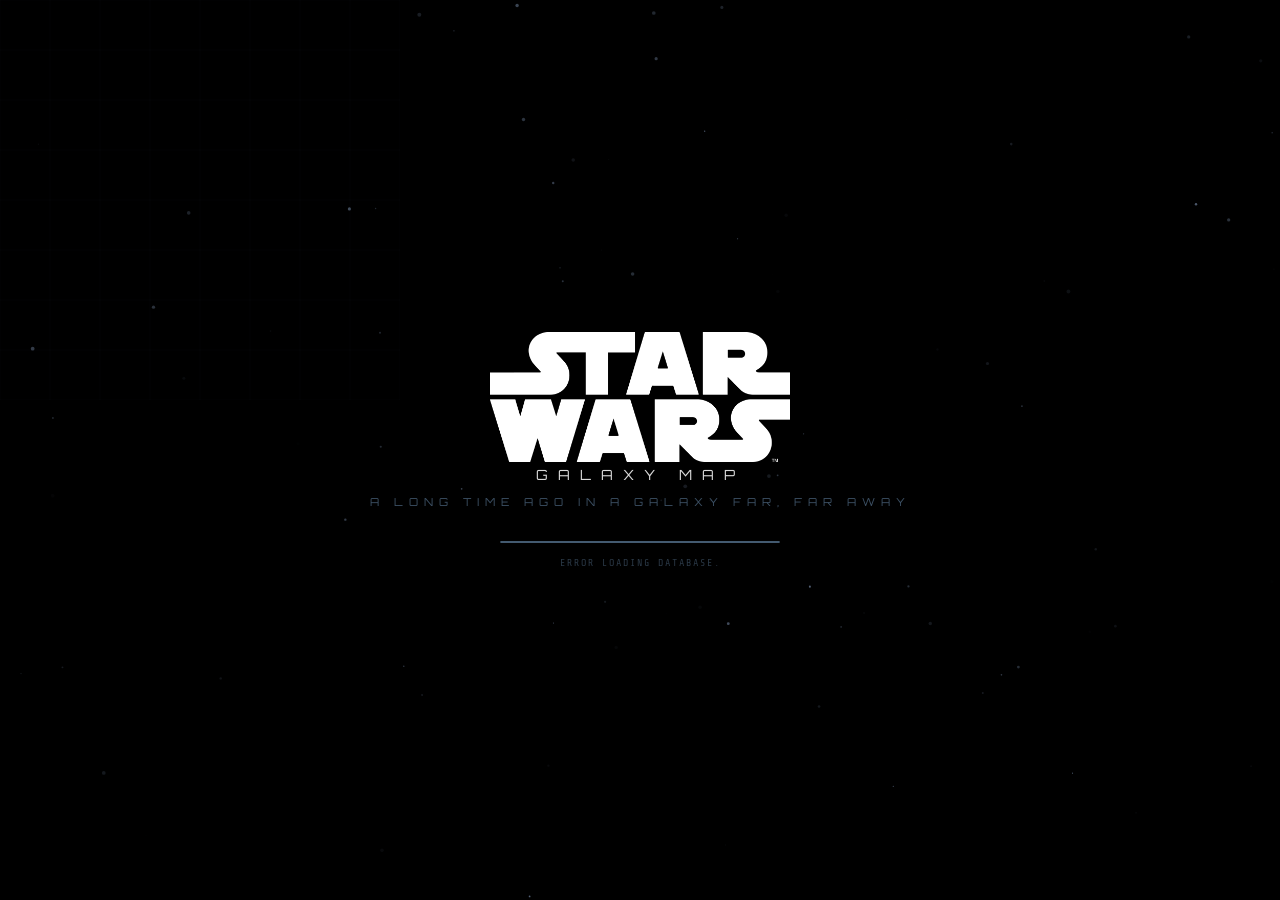
==== index.html @ b7e93a6a "Initial commit - Star Wars Galaxy Map" ====
<!DOCTYPE html>
<html lang="en">
<head>
<meta charset="UTF-8">
<meta name="viewport" content="width=device-width, initial-scale=1.0">
<title>Star Wars Galaxy Map</title>
<style>
@import url('https://fonts.googleapis.com/css2?family=Orbitron:wght@400;700;900&family=Rajdhani:wght@300;400;500;600;700&family=Share+Tech+Mono&display=swap');
:root{--bg:#000000;--glass:rgba(44,44,46,0.62);--glass-border:rgba(255,255,255,0.1);--glass-blur:blur(40px) saturate(180%);--cyan:#0A84FF;--gold:#FFD60A;--t1:#FFFFFF;--t2:rgba(235,235,245,0.6);--t3:rgba(235,235,245,0.3);--t4:rgba(235,235,245,0.18);--fill:rgba(120,120,128,0.36);--sf:-apple-system,BlinkMacSystemFont,'SF Pro Text','Helvetica Neue',sans-serif;--sf-display:-apple-system,BlinkMacSystemFont,'SF Pro Display','Helvetica Neue',sans-serif;--sf-mono:'SF Mono',SFMono-Regular,'Share Tech Mono',monospace;--radius:16px;--radius-sm:12px;--radius-xs:10px}
*{margin:0;padding:0;box-sizing:border-box}
body{background:var(--bg);color:var(--t1);font-family:'Rajdhani',sans-serif;overflow:hidden;height:100vh;width:100vw}
#vp{position:absolute;inset:0;overflow:hidden;cursor:crosshair}
#mc{position:absolute;transform-origin:0 0;will-change:transform}
canvas{display:block;position:absolute;top:0;left:0}
#cv-routes,#cv-route-anim{image-rendering:-webkit-optimize-contrast}
#cv-bg{z-index:0}#cv-twinkle{z-index:0}#cv-regions{z-index:1}#cv-grid{z-index:2}#cv-routes{z-index:3}#cv-route-anim{z-index:3}
#grid-glass{position:absolute;z-index:0;background:rgba(8,6,14,0.70);backdrop-filter:blur(2px);-webkit-backdrop-filter:blur(2px);border:1px solid rgba(255,255,255,0.08);border-radius:8px;pointer-events:none}
#pl{position:absolute;top:0;left:0;z-index:4}
.pd{position:absolute;border-radius:50%;transform:translate(-50%,-50%);cursor:pointer;z-index:5;opacity:.9;transition:all .4s ease;border:1.5px solid rgba(0,0,0,0.4)}
.pd.dimmed{width:2px!important;height:2px!important;border-radius:1px;opacity:.25;box-shadow:none!important;border-width:0;transition:all .4s ease}
.pd.focused{opacity:1;border-width:2px;transition:all .4s ease}
.pd.hl{z-index:100;border-width:2px}
.pd.hl .pulse{display:block}
.pulse{display:none;position:absolute;top:50%;left:50%;width:40px;height:40px;border-radius:50%;transform:translate(-50%,-50%);border:2px solid currentColor;opacity:0;animation:pulseRing 2s ease-out infinite;pointer-events:none}
@keyframes pulseRing{0%{width:16px;height:16px;opacity:.9;border-width:2px}100%{width:50px;height:50px;opacity:0;border-width:1px}}
@keyframes spin{to{transform:rotate(360deg)}}
.pd:hover{opacity:1;z-index:100}
.pd.hl .halo{display:block}
.halo{display:none;position:absolute;top:50%;left:50%;width:22px;height:22px;border-radius:50%;transform:translate(-50%,-50%);border:1.5px solid currentColor;animation:ph 1.8s ease-in-out infinite;pointer-events:none}
.halo2{animation-delay:.4s;width:30px;height:30px;opacity:.4}
@keyframes ph{0%,100%{opacity:.5;transform:translate(-50%,-50%) scale(.8)}50%{opacity:1;transform:translate(-50%,-50%) scale(1.15)}}
.pt{position:absolute;border-radius:var(--radius-xs);padding:7px 14px;font-family:var(--sf);font-size:13px;font-weight:500;color:#fff;white-space:nowrap;pointer-events:none;z-index:200;box-shadow:0 4px 16px rgba(0,0,0,0.4);backdrop-filter:var(--glass-blur);-webkit-backdrop-filter:var(--glass-blur);border:1px solid var(--glass-border);display:none}
.pt.tt-top{left:50%;bottom:100%;transform:translateX(-50%);margin-bottom:8px}
.pt.tt-bottom{left:50%;top:100%;transform:translateX(-50%);margin-top:8px}
.pt.tt-left{right:100%;top:50%;transform:translateY(-50%);margin-right:8px}
.pt.tt-right{left:100%;top:50%;transform:translateY(-50%);margin-left:8px}
.route-label{position:absolute;background:var(--glass);border:1px solid var(--glass-border);border-radius:var(--radius-xs);padding:8px 16px;font-family:var(--sf);font-size:14px;font-weight:600;color:rgba(255,255,255,0.9);white-space:nowrap;pointer-events:none;z-index:210;transform:translate(-50%,-250%);box-shadow:0 4px 20px rgba(0,0,0,0.5);backdrop-filter:var(--glass-blur);-webkit-backdrop-filter:var(--glass-blur);letter-spacing:0.3px}
#sc{position:fixed;top:20px;left:50%;transform:translateX(-50%);z-index:500;width:600px;display:flex;flex-direction:column}
#sw{display:flex;align-items:center;width:100%;background:var(--glass);border:1px solid var(--glass-border);border-radius:var(--radius);padding:0 20px;backdrop-filter:var(--glass-blur);-webkit-backdrop-filter:var(--glass-blur);transition:border-color .2s,box-shadow .2s;box-shadow:0 4px 24px rgba(0,0,0,0.3)}
#sw:focus-within{border-color:rgba(10,132,255,0.5);box-shadow:0 0 0 4px rgba(10,132,255,0.15),0 8px 32px rgba(0,0,0,0.4)}
#si{flex:1;background:none;border:none;outline:none;color:var(--t1);font-family:var(--sf);font-size:17px;padding:16px 0 16px 12px;letter-spacing:.3px}
#si::placeholder{color:var(--t3)}
#sx{background:none;border:none;color:var(--t3);cursor:pointer;font-size:20px;padding:4px;display:none}
#sr{width:100%;max-height:420px;overflow-y:auto;background:var(--glass);border:1px solid var(--glass-border);border-top:none;border-radius:0 0 var(--radius) var(--radius);display:none;backdrop-filter:var(--glass-blur);-webkit-backdrop-filter:var(--glass-blur)}
.ri{padding:13px 20px;cursor:pointer;display:flex;justify-content:space-between;align-items:center;border-bottom:1px solid rgba(255,255,255,0.06);transition:background .15s;font-size:15px}
.ri:hover,.ri.ac{background:rgba(255,255,255,0.08)}
.rn{font-weight:600;color:var(--t1);font-family:var(--sf)}.rm{font-family:var(--sf-mono);font-size:11px;color:var(--t2)}
#dp{position:fixed;top:0;right:0;width:480px;height:100vh;background:var(--glass);border-left:1px solid var(--glass-border);transform:translateX(100%);transition:transform .35s cubic-bezier(.32,.72,0,1);z-index:600;display:flex;flex-direction:column;backdrop-filter:var(--glass-blur);-webkit-backdrop-filter:var(--glass-blur)}
#dp.open{transform:translateX(0)}
#ph{padding:22px 24px 16px;border-bottom:1px solid rgba(255,255,255,0.08);display:flex;justify-content:space-between;align-items:flex-start}
#pn{font-family:var(--sf-display);font-size:24px;font-weight:700;letter-spacing:0.3px;line-height:1.3}
#pn-sub{font-family:var(--sf);font-size:12px;font-weight:400;color:rgba(235,235,245,0.35);margin-top:3px;display:none}
#pc{background:rgba(120,120,128,0.32);border:none;border-radius:50%;color:rgba(235,235,245,0.6);cursor:pointer;width:30px;height:30px;display:flex;align-items:center;justify-content:center;font-size:14px;flex-shrink:0;margin-left:10px;transition:all .15s}
#pc:hover{background:rgba(120,120,128,0.48);color:#fff}
#pb{padding:18px 24px;overflow-y:auto;flex:1}
.ph2{font-family:var(--sf-display);font-size:15px;font-weight:600;color:rgba(235,235,245,0.85);letter-spacing:0.2px;margin:24px 0 28px;padding-bottom:12px;border-bottom:1px solid rgba(255,255,255,0.08);display:flex;align-items:center;gap:8px}
.ph2 svg{width:16px;height:16px;flex-shrink:0;opacity:0.7}
.ph2:first-child{margin-top:0}
.ps{margin-bottom:28px}.pst{font-family:var(--sf);font-size:11px;font-weight:600;letter-spacing:0.5px;text-transform:uppercase;color:rgba(235,235,245,0.35);margin-bottom:10px;padding-bottom:5px;border-bottom:1px solid rgba(255,255,255,0.06)}
.lore-section{margin-bottom:24px}
.lore-section .pst{border-bottom:none;padding-bottom:0;margin-bottom:8px}
.pf{display:flex;justify-content:space-between;padding:7px 0;border-bottom:1px solid rgba(255,255,255,0.05)}
.pfl{font-size:13px;color:rgba(235,235,245,0.5);font-weight:500;font-family:var(--sf)}.pfv{font-family:var(--sf);font-size:13px;color:rgba(255,255,255,0.85);text-align:right;max-width:60%}
.plore{font-size:13px;line-height:1.7;color:rgba(235,235,245,0.65);font-family:var(--sf)}.plore-l{color:rgba(235,235,245,0.3);font-style:italic;font-size:12px}
#ai-chat{margin-top:8px;padding-top:0}
#ai-chat .ph2{margin-top:24px}
#ai-input-wrap{display:flex;gap:8px;align-items:flex-end;margin-top:12px;clear:both}
#ai-input{flex:1;background:rgba(118,118,128,0.2);border:1px solid rgba(255,255,255,0.08);border-radius:10px;padding:10px 14px;color:rgba(255,255,255,0.9);font-family:var(--sf);font-size:13px;resize:none;outline:none;max-height:80px;line-height:1.4}
#ai-input:focus{border-color:rgba(10,132,255,0.4)}
#ai-input::placeholder{color:rgba(235,235,245,0.25)}
#ai-send{background:rgba(10,132,255,0.8);border:none;border-radius:50%;width:32px;height:32px;display:flex;align-items:center;justify-content:center;cursor:pointer;flex-shrink:0;transition:all .15s}
#ai-send:hover{filter:brightness(1.2)}
#ai-send:disabled{opacity:0.3;cursor:default;filter:none}
#ai-send svg{width:14px;height:14px}
#ai-sheet{position:absolute;bottom:0;left:0;right:0;height:50%;background:rgba(28,28,30,0.98);backdrop-filter:blur(40px);-webkit-backdrop-filter:blur(40px);z-index:10;display:flex;flex-direction:column;transform:translateY(100%);transition:transform .3s cubic-bezier(.32,.72,0,1);border-top-left-radius:14px;border-top-right-radius:14px;box-shadow:0 -4px 20px rgba(0,0,0,0.4)}
#ai-sheet.open{transform:translateY(0)}
#ai-sheet-header{padding:8px 20px 12px;display:flex;flex-direction:column;align-items:center;border-bottom:1px solid rgba(255,255,255,0.06);flex-shrink:0;cursor:grab;user-select:none;touch-action:none}
#ai-sheet-header:active{cursor:grabbing}
#ai-sheet-handle{width:36px;height:4px;border-radius:2px;background:rgba(255,255,255,0.15);margin-bottom:10px;cursor:grab}
#ai-sheet-handle:active{cursor:grabbing}
#ai-sheet-bar{display:flex;justify-content:space-between;align-items:center;width:100%}
#ai-sheet-title{font-family:var(--sf-display);font-size:15px;font-weight:600;color:rgba(235,235,245,0.85);display:flex;align-items:center;gap:8px}
#ai-sheet-title svg{width:16px;height:16px;opacity:0.7}
#ai-sheet-close{background:rgba(120,120,128,0.32);border:none;border-radius:50%;color:rgba(235,235,245,0.6);cursor:pointer;width:26px;height:26px;display:flex;align-items:center;justify-content:center;font-size:12px;transition:all .15s}
#ai-sheet-close:hover{background:rgba(120,120,128,0.48);color:#fff}
#ai-messages{flex:1;overflow-y:auto;padding:16px 20px;scrollbar-width:thin;scrollbar-color:rgba(99,99,102,0.55) transparent}
#ai-messages::-webkit-scrollbar{width:6px}
#ai-messages::-webkit-scrollbar-track{background:rgba(255,255,255,0.03);border-radius:3px}
#ai-messages::-webkit-scrollbar-thumb{background:rgba(99,99,102,0.55);border-radius:3px}
.ai-msg{margin-bottom:14px;font-size:13px;line-height:1.65;font-family:var(--sf)}
.ai-msg.user{color:#fff;padding:8px 12px;background:rgba(10,132,255,0.85);border-radius:12px 12px 4px 12px;display:inline-block;max-width:85%;float:right;clear:both}
.ai-label{font-family:var(--sf);font-size:11px;font-weight:600;color:rgba(235,235,245,0.35);margin-bottom:4px;clear:both}
.ai-msg.assistant{color:rgba(235,235,245,0.8);clear:both;padding:10px 14px;background:rgba(255,255,255,0.06);border-radius:12px 12px 12px 4px;max-width:90%}
.ai-msg.assistant p{margin:0 0 8px 0}
.ai-msg.assistant p:last-child{margin-bottom:0}
.ai-typing{display:flex;gap:4px;padding:8px 0;clear:both}
.ai-typing span{width:6px;height:6px;border-radius:50%;background:rgba(235,235,245,0.3);animation:aiDot 1.2s infinite}
.ai-typing span:nth-child(2){animation-delay:.2s}
.ai-typing span:nth-child(3){animation-delay:.4s}
@keyframes aiDot{0%,80%,100%{opacity:.3;transform:scale(.8)}40%{opacity:1;transform:scale(1)}}
#ai-sheet-input{display:flex;gap:8px;align-items:flex-end;padding:12px 20px 16px;border-top:1px solid rgba(255,255,255,0.06);flex-shrink:0}
#ai-sheet-input textarea{flex:1;background:rgba(118,118,128,0.2);border:1px solid rgba(255,255,255,0.08);border-radius:10px;padding:10px 14px;color:rgba(255,255,255,0.9);font-family:var(--sf);font-size:13px;resize:none;outline:none;max-height:80px;line-height:1.4}
#ai-sheet-input textarea:focus{border-color:rgba(10,132,255,0.4)}
#ai-sheet-input textarea::placeholder{color:rgba(235,235,245,0.25)}
#ai-sheet-input button{background:rgba(10,132,255,0.8);border:none;border-radius:50%;width:32px;height:32px;display:flex;align-items:center;justify-content:center;cursor:pointer;flex-shrink:0;transition:all .15s}
#ai-sheet-input button:hover{filter:brightness(1.2)}
#ai-sheet-input button:disabled{opacity:0.3;cursor:default;filter:none}
#ai-sheet-input button svg{width:14px;height:14px}
#lg{position:fixed;bottom:16px;left:16px;z-index:400;background:var(--glass);border:1px solid var(--glass-border);border-radius:var(--radius);padding:10px 12px;backdrop-filter:var(--glass-blur);-webkit-backdrop-filter:var(--glass-blur);font-size:11px;max-height:calc(100vh - 100px);overflow-y:auto;width:210px}
.lt{font-family:var(--sf);font-size:11px;font-weight:600;letter-spacing:0.5px;text-transform:uppercase;color:rgba(235,235,245,0.35);margin-bottom:8px}
.lg-section{margin-bottom:4px}
.lg-header{display:flex;align-items:center;gap:6px;padding:7px 8px;cursor:pointer;border-radius:8px;transition:background .15s;user-select:none}
.lg-header:hover{background:rgba(255,255,255,0.06)}
.lg-chevron{color:rgba(235,235,245,0.3);font-size:10px;transition:transform .2s;display:inline-block;width:10px}
.lg-chevron.open{transform:rotate(90deg)}
.lg-body{max-height:0;overflow:hidden;transition:max-height .25s ease-out}
.lg-body.open{max-height:500px;transition:max-height .3s ease-in}
.li{display:flex;align-items:center;gap:8px;padding:5px 8px 5px 24px;cursor:pointer;border-radius:8px;transition:background .15s}.li:hover{background:rgba(255,255,255,0.08)}.li.active{background:rgba(10,132,255,0.18);box-shadow:inset 0 0 0 1px rgba(10,132,255,0.25)}.ld{width:8px;height:8px;border-radius:50%;flex-shrink:0}.ll{color:rgba(235,235,245,0.6);font-weight:500;user-select:none;font-family:var(--sf);font-size:13px}
.li.active .ll{color:rgba(255,255,255,0.9)}
.lline{width:16px;height:2px;flex-shrink:0;border-radius:1px}
.lg-toggle{display:flex;align-items:center;gap:10px;padding:7px 8px;cursor:pointer;border-radius:8px;transition:background .15s;user-select:none}
.lg-toggle:hover{background:rgba(255,255,255,0.06)}
.lg-toggle-track{width:34px;height:20px;border-radius:10px;background:rgba(120,120,128,0.32);transition:background .2s;position:relative;flex-shrink:0}
.lg-toggle.on .lg-toggle-track{background:rgba(48,209,88,0.9)}
.lg-toggle-thumb{width:16px;height:16px;border-radius:8px;background:#fff;position:absolute;top:2px;left:2px;transition:transform .2s;box-shadow:0 1px 3px rgba(0,0,0,0.3)}
.lg-toggle.on .lg-toggle-thumb{transform:translateX(14px)}
#mic-btn{background:none;border:none;color:var(--t3);cursor:pointer;padding:6px;display:flex;align-items:center;justify-content:center;gap:6px;border-radius:20px;transition:all .2s;flex-shrink:0;position:relative}
#mic-btn:hover{color:var(--t2);background:rgba(255,255,255,0.06)}
#mic-btn.recording{color:#FF453A;background:rgba(255,69,58,0.12);padding:6px 10px}
#mic-btn.disabled{opacity:.25;cursor:default;pointer-events:none}
#mic-btn .mic-tip{display:none;position:absolute;bottom:-32px;left:50%;transform:translateX(-50%);white-space:nowrap;font-size:11px;color:var(--t3);background:var(--glass);border:1px solid var(--glass-border);border-radius:6px;padding:4px 8px;backdrop-filter:var(--glass-blur);pointer-events:none}
#mic-btn.disabled:hover .mic-tip{display:block}
#mic-btn .mic-icon{display:block}
#mic-btn .mic-wave{display:none}
#mic-btn.recording .mic-icon{display:none}
#mic-btn.recording .mic-wave{display:flex;align-items:center;gap:2px;height:16px}
.mic-bar{width:3px;border-radius:1.5px;background:#FF453A;animation:micBar .8s ease-in-out infinite}
.mic-bar:nth-child(1){height:6px;animation-delay:0s}
.mic-bar:nth-child(2){height:12px;animation-delay:.1s}
.mic-bar:nth-child(3){height:16px;animation-delay:.2s}
.mic-bar:nth-child(4){height:10px;animation-delay:.3s}
.mic-bar:nth-child(5){height:6px;animation-delay:.15s}
@keyframes micBar{0%,100%{transform:scaleY(.4)}50%{transform:scaleY(1)}}
#zc{position:fixed;bottom:14px;right:14px;z-index:400;display:flex;flex-direction:column;gap:3px}
.zb{width:40px;height:40px;background:var(--glass);border:1px solid var(--glass-border);border-radius:var(--radius-sm);color:rgba(235,235,245,0.6);font-size:18px;cursor:pointer;display:flex;align-items:center;justify-content:center;backdrop-filter:var(--glass-blur);-webkit-backdrop-filter:var(--glass-blur);transition:all .15s;font-family:var(--sf)}
.zb:hover{background:rgba(255,255,255,0.12);color:#fff}
#cd{position:fixed;bottom:16px;left:50%;transform:translateX(-50%);z-index:400;font-family:var(--sf-mono);font-size:11px;color:rgba(235,235,245,0.3);background:rgba(44,44,46,0.5);padding:5px 14px;border-radius:var(--radius-xs);border:1px solid rgba(255,255,255,0.06);backdrop-filter:blur(30px);-webkit-backdrop-filter:blur(30px)}
#ls{position:fixed;inset:0;background:#000;z-index:9999;display:flex;flex-direction:column;align-items:center;justify-content:center;transition:opacity .8s;overflow:hidden}
#ls.fo{opacity:0;pointer-events:none}
#ls-stars{position:absolute;inset:0;overflow:hidden}
#ls-grid{position:absolute;inset:0;display:flex;align-items:center;justify-content:center;opacity:0.08}
#ls-content{position:relative;z-index:2;display:flex;flex-direction:column;align-items:center}
#ls-sub{font-family:'Orbitron',sans-serif;font-size:14px;font-weight:400;letter-spacing:10px;text-transform:uppercase;color:rgba(255,255,255,0.85);margin-bottom:12px}
#ls-title{font-family:'Orbitron',sans-serif;font-size:11px;font-weight:400;letter-spacing:6px;text-transform:uppercase;color:rgba(120,160,200,0.5);margin-bottom:32px}
#lbc{width:280px;height:2px;background:rgba(120,160,200,0.12);border-radius:2px;overflow:hidden;position:relative}
#lb{height:100%;width:0%;background:rgba(120,160,200,0.5);border-radius:2px;transition:width .3s;box-shadow:0 0 8px rgba(120,160,200,0.3)}
#lst{font-family:'Share Tech Mono',monospace;font-size:10px;color:rgba(120,160,200,0.35);margin-top:14px;letter-spacing:2px;text-transform:uppercase}
#maptitle{position:absolute;z-index:6;pointer-events:none;display:flex;flex-direction:column;align-items:center}
#maptitle img{width:726px;height:auto}
#maptitle .sw-sub{font-family:'Orbitron',sans-serif;font-size:48px;font-weight:700;letter-spacing:29px;text-transform:uppercase;color:rgba(255,255,255,0.85);margin-top:9px}
#maptitle .sw-quote{font-family:'Orbitron',sans-serif;font-size:20px;font-weight:400;letter-spacing:8px;text-transform:uppercase;color:rgba(120,160,200,0.5);margin-top:18px;white-space:nowrap}
::-webkit-scrollbar{width:0;height:0}
#pb{--scroll-color:rgba(99,99,102,0.55);--scroll-color-hover:rgba(99,99,102,0.75);scrollbar-width:thin;scrollbar-color:var(--scroll-color) transparent}
#pb::-webkit-scrollbar{width:6px}
#pb::-webkit-scrollbar-track{background:rgba(255,255,255,0.03);border-radius:3px}
#pb::-webkit-scrollbar-thumb{background:var(--scroll-color);border-radius:3px;min-height:40px}
#pb::-webkit-scrollbar-thumb:hover{background:var(--scroll-color-hover,rgba(10,132,255,0.7))}
</style>
</head>
<body>
<div id="ls">
<canvas id="ls-stars"></canvas>
<svg id="ls-grid" viewBox="0 0 400 400" width="400" height="400" xmlns="http://www.w3.org/2000/svg">
<defs><line id="v" y1="0" y2="400" stroke="rgba(120,160,200,0.6)" stroke-width="0.5"/><line id="h" x1="0" x2="400" stroke="rgba(120,160,200,0.6)" stroke-width="0.5"/></defs>
<use href="#v" x="0"/><use href="#v" x="50"/><use href="#v" x="100"/><use href="#v" x="150"/><use href="#v" x="200"/><use href="#v" x="250"/><use href="#v" x="300"/><use href="#v" x="350"/><use href="#v" x="400"/>
<use href="#h" y="0"/><use href="#h" y="50"/><use href="#h" y="100"/><use href="#h" y="150"/><use href="#h" y="200"/><use href="#h" y="250"/><use href="#h" y="300"/><use href="#h" y="350"/><use href="#h" y="400"/>
</svg>
<div id="ls-content">
<img id="ls-logo" style="width:300px;height:auto;margin-bottom:4px" alt="Star Wars"/>
<div id="ls-sub">Galaxy Map</div>
<div id="ls-title">A long time ago in a galaxy far, far away</div>
<div id="lbc"><div id="lb"></div></div>
<div id="lst">Initializing...</div>
</div>
</div>
<div id="sc"><div id="sw"><svg width="16" height="16" viewBox="0 0 16 16" fill="none" style="flex-shrink:0;margin-right:8px"><circle cx="6.5" cy="6.5" r="5" stroke="rgba(235,235,245,0.35)" stroke-width="1.5" fill="none"/><line x1="10" y1="10" x2="14.5" y2="14.5" stroke="rgba(235,235,245,0.35)" stroke-width="1.5" stroke-linecap="round"/></svg><input type="text" id="si" placeholder="Search systems or ask a question..." autocomplete="off"/><button id="sx">&times;</button><button id="mic-btn" title="Voice search (Ctrl+Shift+S)"><span class="mic-icon"><svg width="16" height="16" viewBox="0 0 16 16" fill="currentColor"><path d="M8 1a2 2 0 0 0-2 2v4a2 2 0 1 0 4 0V3a2 2 0 0 0-2-2z"/><path d="M4.5 7a.5.5 0 0 0-1 0 4.5 4.5 0 0 0 4 4.473V13H6a.5.5 0 0 0 0 1h4a.5.5 0 0 0 0-1H8.5v-1.527A4.5 4.5 0 0 0 12.5 7a.5.5 0 0 0-1 0 3.5 3.5 0 1 1-7 0z"/></svg></span><span class="mic-wave"><svg width="14" height="16" viewBox="0 0 14 16" fill="#FF453A" style="flex-shrink:0"><path d="M7 0a2 2 0 0 0-2 2v4a2 2 0 1 0 4 0V2a2 2 0 0 0-2-2z"/><path d="M3.5 6a.5.5 0 0 0-1 0 4.5 4.5 0 0 0 4 4.473V12H5a.5.5 0 0 0 0 1h4a.5.5 0 0 0 0-1H7.5v-1.527A4.5 4.5 0 0 0 11.5 6a.5.5 0 0 0-1 0 3.5 3.5 0 1 1-7 0z"/></svg><div class="mic-bar"></div><div class="mic-bar"></div><div class="mic-bar"></div><div class="mic-bar"></div><div class="mic-bar"></div></span><span class="mic-tip">No microphone detected</span></button></div><div id="sr"></div></div>
<div id="vp"><canvas id="cv-starfield" style="position:fixed;top:0;left:0;width:100vw;height:100vh;z-index:-1"></canvas><div id="mc"><div id="grid-glass"></div><canvas id="cv-bg"></canvas><canvas id="cv-twinkle"></canvas><canvas id="cv-regions"></canvas><canvas id="cv-grid"></canvas><canvas id="cv-routes"></canvas><canvas id="cv-route-anim"></canvas><div id="pl"></div><div id="maptitle"></div></div></div>
<div id="dp"><div id="ph"><div style="flex:1"><div id="pn"></div><div id="pn-sub"></div></div><button id="pc">&times;</button></div><div id="pb"></div><div id="ai-sheet"><div id="ai-sheet-header"><div id="ai-sheet-handle"></div><div id="ai-sheet-bar"><div id="ai-sheet-title"><svg viewBox="0 0 16 16" fill="none" stroke="currentColor" stroke-width="1.3" stroke-linecap="round" stroke-linejoin="round"><path d="M2 3h9a1 1 0 0 1 1 1v5a1 1 0 0 1-1 1H6l-2.5 2.5V10H2a1 1 0 0 1-1-1V4a1 1 0 0 1 1-1z"/><path d="M5 10v1a1 1 0 0 0 1 1h5l2.5 2.5V12H15a1 1 0 0 0 1-1V7a1 1 0 0 0-1-1h-3"/></svg><span id="ai-sheet-planet"></span></div><button id="ai-sheet-close">&times;</button></div></div><div id="ai-messages"></div><div id="ai-sheet-input"><textarea rows="1" placeholder="Ask about this planet..."></textarea><button disabled><svg viewBox="0 0 16 16" fill="white"><path d="M2.5 8L13.5 8M9 3.5L13.5 8L9 12.5" stroke="white" stroke-width="1.5" fill="none" stroke-linecap="round" stroke-linejoin="round"/></svg></button></div></div></div>
<div id="lg">
  <div class="lg-section">
    <div class="lg-header" data-section="regions"><span class="lg-chevron open">&#9656;</span><span class="lt" style="margin-bottom:0">Galactic Regions</span></div>
    <div class="lg-body open" id="lg-regions">
      <div class="li" data-region="Deep Core"><div class="ld" style="background:#FFD60A"></div><span class="ll">Deep Core</span></div>
      <div class="li" data-region="Core Worlds"><div class="ld" style="background:#FF9F0A"></div><span class="ll">Core Worlds</span></div>
      <div class="li" data-region="Colonies"><div class="ld" style="background:#FF6B2B"></div><span class="ll">Colonies</span></div>
      <div class="li" data-region="Inner Rim"><div class="ld" style="background:#E8E050"></div><span class="ll">Inner Rim</span></div>
      <div class="li" data-region="Expansion Region"><div class="ld" style="background:#30D158"></div><span class="ll">Expansion Region</span></div>
      <div class="li" data-region="Mid Rim"><div class="ld" style="background:#0A84FF"></div><span class="ll">Mid Rim</span></div>
      <div class="li" data-region="Outer Rim Territories"><div class="ld" style="background:#64D2FF"></div><span class="ll">Outer Rim</span></div>
      <div class="li" data-region="Hutt Space"><div class="ld" style="background:#FF2D92"></div><span class="ll">Hutt Space</span></div>
      <div class="li" data-region="Wild Space"><div class="ld" style="background:#BF5AF2"></div><span class="ll">Wild Space</span></div>
      <div class="li" data-region="Unknown Regions"><div class="ld" style="background:#5E5CE6"></div><span class="ll">Unknown Regions</span></div>
    </div>
  </div>
  <div class="lg-section" style="margin-top:4px;border-top:1px solid rgba(255,255,255,0.06);padding-top:6px">
    <div class="lg-toggle on" id="show-all-toggle">
      <div class="lg-toggle-track"><div class="lg-toggle-thumb"></div></div>
      <span class="lt" style="margin-bottom:0">Show All Planets</span>
    </div>
    <div class="lg-toggle" id="routes-toggle">
      <div class="lg-toggle-track"><div class="lg-toggle-thumb"></div></div>
      <span class="lt" style="margin-bottom:0">Hyperspace Routes</span>
    </div>
  </div>
</div>
<div id="zc"><button class="zb" id="zi">+</button><button class="zb" id="zo">&minus;</button><button class="zb" id="zr" style="font-size:11px">&#8634;</button></div>
<div id="cd">GRID: --</div>

<script>
const SW_LOGO='[data-uri]';
const CW=7000,CH=7000,G={left:1621,top:1071,cellW:183,cellH:183,cols:['C','D','E','F','G','H','I','J','K','L','M','N','O','P','Q','R','S','T','U'],rowMin:1,rowMax:21},NCOLS=G.cols.length,NROWS=21;
const RCOL={'Deep Core':{fill:'rgba(255,214,10,0.35)',stroke:'rgba(255,214,10,0.5)',dot:'#FFD60A',hl:'#FFE545',glow:'rgba(255,214,10,0.6)'},'Core Worlds':{fill:'rgba(255,159,10,0.25)',stroke:'rgba(255,159,10,0.45)',dot:'#FF9F0A',hl:'#FFB840',glow:'rgba(255,159,10,0.6)'},'Colonies':{fill:'rgba(255,107,43,0.20)',stroke:'rgba(255,107,43,0.40)',dot:'#FF6B2B',hl:'#FF8F55',glow:'rgba(255,107,43,0.6)'},'Inner Rim':{fill:'rgba(232,224,80,0.16)',stroke:'rgba(232,224,80,0.35)',dot:'#E8E050',hl:'#F0EC78',glow:'rgba(232,224,80,0.6)'},'Expansion Region':{fill:'rgba(48,209,88,0.14)',stroke:'rgba(48,209,88,0.30)',dot:'#30D158',hl:'#50F07A',glow:'rgba(48,209,88,0.6)'},'Mid Rim':{fill:'rgba(10,132,255,0.12)',stroke:'rgba(10,132,255,0.28)',dot:'#0A84FF',hl:'#4DA6FF',glow:'rgba(10,132,255,0.6)'},'Outer Rim Territories':{fill:'rgba(100,210,255,0.10)',stroke:'rgba(100,210,255,0.22)',dot:'#64D2FF',hl:'#8CE0FF',glow:'rgba(100,210,255,0.6)'},'Hutt Space':{fill:'rgba(255,45,146,0.30)',stroke:'rgba(255,45,146,0.50)',dot:'#FF2D92',hl:'#FF5CAE',glow:'rgba(255,45,146,0.6)'},'Wild Space':{fill:'rgba(191,90,242,0.08)',stroke:'rgba(191,90,242,0.18)',dot:'#BF5AF2',hl:'#D080FF',glow:'rgba(191,90,242,0.6)'},'Unknown Regions':{fill:'rgba(94,92,230,0.10)',stroke:'rgba(94,92,230,0.22)',dot:'#5E5CE6',hl:'#8280FF',glow:'rgba(94,92,230,0.6)'},'Corporate Sector':{fill:'rgba(100,210,255,0.10)',stroke:'rgba(100,210,255,0.22)',dot:'#64D2FF',hl:'#8CE0FF',glow:'rgba(100,210,255,0.6)'}};
const RMAP={"P-18":"Outer Rim Territories","M-13":"Colonies","M-11":"Core Worlds","R-16":"Outer Rim Territories","K-9":"Core Worlds","M-5":"Outer Rim Territories","S-17":"Outer Rim Territories","N-5":"Outer Rim Territories","L-10":"Core Worlds","Q-7":"Mid Rim","M-21":"Outer Rim Territories","S-8":"Outer Rim Territories","R-17":"Outer Rim Territories","O-19":"Outer Rim Territories","K-7":"Mid Rim","O-6":"Outer Rim Territories","H-16":"Outer Rim Territories","Q-13":"Mid Rim","N-12":"Colonies","K-17":"Mid Rim","O-12":"Expansion Region","R-7":"Outer Rim Territories","S-3":"Outer Rim Territories","S-6":"Outer Rim Territories","K-13":"Colonies","J-18":"Outer Rim Territories","J-19":"Outer Rim Territories","S-15":"Outer Rim Territories","I-19":"Outer Rim Territories","S-7":"Outer Rim Territories","T-9":"Outer Rim Territories","N-10":"Colonies","L-13":"Colonies","M-9":"Colonies","K-19":"Outer Rim Territories","Q-10":"Mid Rim","L-9":"Core Worlds","M-20":"Outer Rim Territories","P-17":"Outer Rim Territories","K-12":"Core Worlds","M-7":"Mid Rim","I-16":"Mid Rim","N-16":"Mid Rim","L-17":"Mid Rim","M-17":"Outer Rim Territories","L-7":"Mid Rim","J-6":"Outer Rim Territories","M-14":"Inner Rim","M-6":"Outer Rim Territories","J-17":"Mid Rim","Q-4":"Outer Rim Territories","M-10":"Core Worlds","R-9":"Mid Rim","P-15":"Mid Rim","Q-15":"Mid Rim","P-6":"Outer Rim Territories","O-9":"Inner Rim","L-14":"Inner Rim","N-11":"Colonies","N-18":"Outer Rim Territories","N-7":"Outer Rim Territories","M-12":"Core Worlds","K-10":"Core Worlds","O-14":"Expansion Region","Q-8":"Mid Rim","M-19":"Outer Rim Territories","K-18":"Outer Rim Territories","J-13":"Colonies","N-9":"Inner Rim","S-5":"Outer Rim Territories","M-8":"Inner Rim","R-11":"Mid Rim","O-8":"Expansion Region","N-4":"Outer Rim Territories","K-16":"Expansion Region","J-7":"Mid Rim","O-13":"Expansion Region","O-18":"Outer Rim Territories","U-13":"Outer Rim Territories","L-3":"Outer Rim Territories","K-5":"Outer Rim Territories","K-3":"Outer Rim Territories","J-20":"Outer Rim Territories","O-16":"Mid Rim","N-15":"Expansion Region","I-6":"Wild Space","R-14":"Mid Rim","R-6":"Outer Rim Territories","P-7":"Mid Rim","U-8":"Outer Rim Territories","L-18":"Mid Rim","M-3":"Outer Rim Territories","K-20":"Outer Rim Territories","L-4":"Outer Rim Territories","I-13":"Inner Rim","Q-16":"Mid Rim","K-8":"Inner Rim","T-5":"Outer Rim Territories","N-17":"Outer Rim Territories","M-4":"Outer Rim Territories","O-17":"Outer Rim Territories","N-8":"Inner Rim","J-8":"Inner Rim","U-10":"Outer Rim Territories","T-13":"Outer Rim Territories","R-18":"Outer Rim Territories","L-5":"Outer Rim Territories","L-8":"Inner Rim","R-8":"Mid Rim","P-11":"Expansion Region","L-6":"Outer Rim Territories","N-14":"Inner Rim","P-12":"Expansion Region","I-14":"Expansion Region","Q-12":"Mid Rim","T-7":"Outer Rim Territories","R-5":"Outer Rim Territories","T-10":"Outer Rim Territories","P-19":"Outer Rim Territories","M-16":"Mid Rim","S-11":"Hutt Space","P-5":"Outer Rim Territories","N-6":"Outer Rim Territories","M-15":"Expansion Region","L-20":"Outer Rim Territories","R-4":"Outer Rim Territories","P-10":"Expansion Region","Q-5":"Outer Rim Territories","G-16":"Outer Rim Territories","Q-9":"Mid Rim","P-9":"Mid Rim","L-12":"Core Worlds","S-4":"Outer Rim Territories","R-15":"Mid Rim","O-11":"Expansion Region","O-15":"Expansion Region","U-12":"Outer Rim Territories","J-15":"Expansion Region","H-20":"Wild Space","J-4":"Outer Rim Territories","D-7":"Unknown Regions","Q-6":"Outer Rim Territories","L-1":"Outer Rim Territories","M-18":"Outer Rim Territories","O-7":"Outer Rim Territories","I-7":"Mid Rim","R-3":"Outer Rim Territories","N-19":"Outer Rim Territories","Q-14":"Mid Rim","H-17":"Wild Space","Q-19":"Outer Rim Territories","U-7":"Outer Rim Territories","J-9":"Colonies","J-5":"Outer Rim Territories","P-4":"Outer Rim Territories","L-15":"Expansion Region","N-3":"Outer Rim Territories","E-8":"Unknown Regions","U-11":"Outer Rim Territories","S-10":"Hutt Space","S-14":"Outer Rim Territories","H-14":"Wild Space","J-14":"Inner Rim","Q-3":"Outer Rim Territories","O-3":"Wild Space","U-6":"Outer Rim Territories","S-16":"Outer Rim Territories","L-19":"Outer Rim Territories","P-8":"Mid Rim","K-11":"Deep Core","R-13":"Mid Rim","T-8":"Outer Rim Territories","K-15":"Expansion Region","O-10":"Inner Rim","Q-17":"Outer Rim Territories","Q-18":"Outer Rim Territories","J-12":"Core Worlds","O-20":"Wild Space","G-8":"Unknown Regions","P-3":"Outer Rim Territories","P-14":"Mid Rim","I-8":"Wild Space","F-8":"Unknown Regions","I-17":"Outer Rim Territories","N-20":"Outer Rim Territories","K-2":"Outer Rim Territories","T-14":"Outer Rim Territories","J-16":"Mid Rim","S-12":"Hutt Space","I-18":"Outer Rim Territories","G-10":"Unknown Regions","K-21":"Outer Rim Territories","T-6":"Outer Rim Territories","I-15":"Mid Rim","S-13":"Outer Rim Territories","G-6":"Unknown Regions","P-16":"Mid Rim","P-13":"Expansion Region","N-13":"Inner Rim","T-15":"Outer Rim Territories","S-18":"Wild Space","N-21":"Wild Space","J-3":"Outer Rim Territories","K-6":"Outer Rim Territories","T-11":"Hutt Space","K-14":"Inner Rim","O-5":"Outer Rim Territories","H-6":"Unknown Regions","I-20":"Wild Space","K-4":"Outer Rim Territories","H-10":"Mid Rim","V-9":"Wild Space","G-15":"Wild Space","Q-11":"Mid Rim","H-8":"Unknown Regions","H-13":"Wild Space","U-9":"Outer Rim Territories","R-12":"Mid Rim","H-15":"Mid Rim","M-1":"Outer Rim Territories","H-7":"Unknown Regions","R-19":"Wild Space","G-11":"Unknown Regions","R-10":"Mid Rim","L-2":"Outer Rim Territories","T-16":"Outer Rim Territories","M-2":"Outer Rim Territories","G-7":"Unknown Regions","T-12":"Outer Rim Territories","O-4":"Outer Rim Territories","I-10":"Wild Space","L-21":"Wild Space","J-10":"Core Worlds","H-9":"Unknown Regions","S-9":"Hutt Space","J-21":"Wild Space","E-7":"Unknown Regions","C-16":"Unknown Regions","G-14":"Wild Space","L-16":"Expansion Region","H-19":"Outer Rim Territories","G-5":"Unknown Regions","H-18":"Wild Space","I-5":"Wild Space","F-7":"Unknown Regions","H-12":"Wild Space","T-17":"Outer Rim Territories","H-11":"Wild Space","P-2":"Wild Space","I-9":"Inner Rim","L-11":"Deep Core","U-15":"Wild Space","F-6":"Unknown Regions","F-9":"Unknown Regions","I-11":"Wild Space","F-13":"Unknown Regions","G-3":"Unknown Regions","G-9":"Unknown Regions","P-20":"Wild Space","O-2":"Outer Rim Territories","T-4":"Wild Space","U-14":"Outer Rim Territories","G-13":"Unknown Regions","G-20":"Wild Space","V-8":"Wild Space","U-16":"Wild Space","I-4":"Wild Space","N-2":"Outer Rim Territories","H-5":"Unknown Regions","E-9":"Unknown Regions","G-21":"Wild Space","D-8":"Unknown Regions","W-10":"Wild Space","I-21":"Wild Space","F-4":"Unknown Regions","S-19":"Wild Space"};
const ROUTES=[
  {n:'Perlemian Trade Route',p:['L-9','L-9','M-9','N-8','O-8','P-8','Q-7','R-7','R-6','S-6','S-5']},
  {n:'Corellian Run',p:['L-9','L-10','M-11','M-12','N-13','O-14','P-15','Q-16','R-16','R-17']},
  {n:'Corellian Trade Spine',p:['M-11','M-12','M-13','M-14','L-14','L-15','K-16','K-17','K-18','K-19','K-20']},
  {n:'Rimma Trade Route',p:['K-13','L-13','L-14','L-15','L-16','L-17','L-18','M-17','M-18','M-19','M-20']},
  {n:'Hydian Way',p:['S-3','R-4','Q-5','P-6','O-6','N-7','M-8','L-9','L-10','M-11','M-12','N-13','N-14','N-15','N-16','M-17','M-18','L-19','K-20']}
];
// Planet name aliases: alternate name -> canonical DB name, with wiki source for fact sheet
const ALIASES={
  'korriban':{db:'Moraband',wiki:'Korriban/Legends',display:'Moraband / Korriban'},
  'dxun':{db:'Onderon',wiki:'Dxun',display:'Onderon (Dxun)'},
};
let S=[],PE=[],sc=.11,px=0,py=0,drag=false,dsx,dsy,psx,psy,sel=null,asi=-1;
function cc(col,row){return{x:G.left+(G.cols.indexOf(col)+.5)*G.cellW,y:G.top+(row-G.rowMin+.5)*G.cellH}}
function gc(g){const p=g.split('-');return cc(p[0],parseInt(p[1]))}
function srand(s){let x=Math.sin(s)*10000;return x-Math.floor(x)}
function g2p(g,n){
  const p=g.split('-');if(p.length!==2)return null;
  const ci=G.cols.indexOf(p[0]),r=parseInt(p[1]);if(ci===-1||isNaN(r))return null;
  let h=0;for(let i=0;i<n.length;i++){h=((h<<5)-h)+n.charCodeAt(i);h|=0}
  // Full cell spread + overflow so planets land on and across grid lines
  return{x:G.left+(ci+.5)*G.cellW+(srand(h)-.5)*G.cellW*1.0,y:G.top+(r-G.rowMin+.5)*G.cellH+(srand(h+1)-.5)*G.cellH*1.0}
}
function drawBg(){
  const cv=document.getElementById('cv-bg');cv.width=CW;cv.height=CH;const ctx=cv.getContext('2d');
  // Canvas starts transparent - animated starfield shows through from behind

  // Blue deep-space nebula - layered radial gradients for organic cloud effect
  const cx=CW/2, cy=CH/2;

  // Base: wide dark blue wash across the galaxy
  const base=ctx.createRadialGradient(cx,cy,0,cx,cy,CW*0.55);
  base.addColorStop(0,'rgba(15,25,60,0.35)');
  base.addColorStop(0.3,'rgba(12,20,50,0.25)');
  base.addColorStop(0.6,'rgba(8,15,40,0.15)');
  base.addColorStop(1,'rgba(4,8,20,0)');
  ctx.fillStyle=base;ctx.fillRect(0,0,CW,CH);

  // Primary nebula cloud - off-center, brighter blue
  const n1=ctx.createRadialGradient(cx*0.85,cy*0.8,0,cx*0.85,cy*0.8,CW*0.3);
  n1.addColorStop(0,'rgba(30,60,120,0.28)');
  n1.addColorStop(0.25,'rgba(20,50,110,0.20)');
  n1.addColorStop(0.5,'rgba(15,40,90,0.12)');
  n1.addColorStop(1,'rgba(8,20,50,0)');
  ctx.fillStyle=n1;ctx.fillRect(0,0,CW,CH);

  // Secondary cloud - right side, cyan tint
  const n2=ctx.createRadialGradient(cx*1.3,cy*0.65,0,cx*1.3,cy*0.65,CW*0.25);
  n2.addColorStop(0,'rgba(25,70,130,0.22)');
  n2.addColorStop(0.3,'rgba(20,60,120,0.15)');
  n2.addColorStop(0.6,'rgba(15,45,100,0.08)');
  n2.addColorStop(1,'rgba(5,15,40,0)');
  ctx.fillStyle=n2;ctx.fillRect(0,0,CW,CH);

  // Wisp - upper left, lighter blue
  const n3=ctx.createRadialGradient(cx*0.5,cy*0.55,0,cx*0.5,cy*0.55,CW*0.2);
  n3.addColorStop(0,'rgba(35,75,140,0.18)');
  n3.addColorStop(0.4,'rgba(25,55,110,0.10)');
  n3.addColorStop(1,'rgba(10,25,60,0)');
  ctx.fillStyle=n3;ctx.fillRect(0,0,CW,CH);

  // Wisp - lower center, subtle
  const n4=ctx.createRadialGradient(cx*0.95,cy*1.35,0,cx*0.95,cy*1.35,CW*0.22);
  n4.addColorStop(0,'rgba(20,50,110,0.16)');
  n4.addColorStop(0.5,'rgba(15,35,80,0.08)');
  n4.addColorStop(1,'rgba(5,15,40,0)');
  ctx.fillStyle=n4;ctx.fillRect(0,0,CW,CH);

  // Wisp - far right, faint
  const n5=ctx.createRadialGradient(cx*1.6,cy*1.1,0,cx*1.6,cy*1.1,CW*0.18);
  n5.addColorStop(0,'rgba(30,65,125,0.14)');
  n5.addColorStop(0.5,'rgba(18,40,90,0.07)');
  n5.addColorStop(1,'rgba(5,12,35,0)');
  ctx.fillStyle=n5;ctx.fillRect(0,0,CW,CH);

  // Bright core accent - small intense blue at galaxy center
  const core=ctx.createRadialGradient(cx*0.9,cy*0.85,0,cx*0.9,cy*0.85,CW*0.1);
  core.addColorStop(0,'rgba(50,100,180,0.20)');
  core.addColorStop(0.5,'rgba(30,65,140,0.10)');
  core.addColorStop(1,'rgba(10,30,70,0)');
  ctx.fillStyle=core;ctx.fillRect(0,0,CW,CH);

  // Scatter some static nebula stars (bright blue-white points)
  ctx.globalAlpha=1;
  for(let i=0;i<80;i++){
    const sx=srand(i*97)*CW;
    const sy=srand(i*97+1)*CH;
    const sz=0.8+srand(i*97+2)*2;
    const bright=0.15+srand(i*97+3)*0.35;
    const g=ctx.createRadialGradient(sx,sy,0,sx,sy,sz*3);
    g.addColorStop(0,`rgba(180,210,255,${bright})`);
    g.addColorStop(0.3,`rgba(120,160,220,${bright*0.5})`);
    g.addColorStop(1,'rgba(60,100,180,0)');
    ctx.fillStyle=g;
    ctx.fillRect(sx-sz*3,sy-sz*3,sz*6,sz*6);
  }
}

// Animated radial starfield - stars drift outward from center
// Acceleration system: call window.starfieldBoost() to trigger 3-second speed burst
let sfSpeedMult=1; // current speed multiplier
let sfTargetMult=1; // target speed multiplier
const SF_MAX_ACCEL=8; // max speed multiplier during boost
const SF_ACCEL_RATE=0.08; // how fast to ramp up
const SF_DECEL_RATE=0.03; // how fast to ramp down (slower for smooth ease-out)

window.starfieldBoost=function(){
  sfTargetMult=SF_MAX_ACCEL;
  setTimeout(()=>{sfTargetMult=1},3000);
};

function initStarfield(){
  const cv=document.getElementById('cv-starfield');
  const dpr=window.devicePixelRatio||1;
  let w=window.innerWidth,h=window.innerHeight;
  cv.width=w*dpr;cv.height=h*dpr;
  cv.style.width=w+'px';cv.style.height=h+'px';
  const ctx=cv.getContext('2d');
  ctx.scale(dpr,dpr);

  const stars=[];
  const NUM_STARS=300;
  const MIN_SPAWN=80,MAX_SPAWN=500;

  function spawnStar(){
    const angle=Math.random()*Math.PI*2;
    const dist=MIN_SPAWN+Math.random()*(MAX_SPAWN-MIN_SPAWN);
    return{
      x:Math.cos(angle)*dist,
      y:Math.sin(angle)*dist,
      vx:0,vy:0,
      speed:0.07+Math.random()*0.18,
      size:0.5+Math.random()*1.5,
      alpha:0,
      hue:200+Math.random()*40,
      sat:Math.random()<0.7?0:10+Math.random()*25,
    };
  }
  for(let i=0;i<NUM_STARS;i++){
    const s=spawnStar();
    const preAge=Math.random()*300;
    const angle=Math.atan2(s.y,s.x);
    const dist=Math.sqrt(s.x*s.x+s.y*s.y)+preAge*s.speed;
    s.x=Math.cos(angle)*dist;
    s.y=Math.sin(angle)*dist;
    s.alpha=Math.min(1,dist/200)*0.8;
    stars.push(s);
  }

  function animateStarfield(){
    // Smoothly interpolate speed multiplier toward target
    if(sfSpeedMult<sfTargetMult){
      sfSpeedMult=Math.min(sfTargetMult,sfSpeedMult+(sfTargetMult-sfSpeedMult)*SF_ACCEL_RATE+0.05);
    }else if(sfSpeedMult>sfTargetMult){
      sfSpeedMult=Math.max(sfTargetMult,sfSpeedMult-(sfSpeedMult-sfTargetMult)*SF_DECEL_RATE-0.01);
    }

    const cx=w/2,cy=h/2;
    // Trail fade - shorter trails at high speed for streaking effect
    const trailFade=sfSpeedMult>2?0.06:0.12;
    ctx.fillStyle=`rgba(0,0,0,${trailFade})`;
    ctx.fillRect(0,0,w,h);

    // Subtle blue radial color gradients
    ctx.globalAlpha=0.015;
    const bg1=ctx.createRadialGradient(cx*0.6,cy*0.7,0,cx*0.6,cy*0.7,w*0.4);
    bg1.addColorStop(0,'rgba(20,40,120,1)');bg1.addColorStop(1,'rgba(0,0,0,0)');
    ctx.fillStyle=bg1;ctx.fillRect(0,0,w,h);
    const bg2=ctx.createRadialGradient(cx*1.4,cy*0.4,0,cx*1.4,cy*0.4,w*0.35);
    bg2.addColorStop(0,'rgba(30,20,100,1)');bg2.addColorStop(1,'rgba(0,0,0,0)');
    ctx.fillStyle=bg2;ctx.fillRect(0,0,w,h);
    const bg3=ctx.createRadialGradient(cx,cy*1.5,0,cx,cy*1.5,w*0.3);
    bg3.addColorStop(0,'rgba(15,30,90,1)');bg3.addColorStop(1,'rgba(0,0,0,0)');
    ctx.fillStyle=bg3;ctx.fillRect(0,0,w,h);
    ctx.globalAlpha=1;

    stars.forEach(s=>{
      const dist=Math.sqrt(s.x*s.x+s.y*s.y)||1;
      const angle=Math.atan2(s.y,s.x);
      const accel=(1+dist*0.001)*sfSpeedMult;
      s.x+=Math.cos(angle)*s.speed*accel;
      s.y+=Math.sin(angle)*s.speed*accel;

      const newDist=Math.sqrt(s.x*s.x+s.y*s.y);
      s.alpha=Math.min(0.9,newDist/250);

      const sx=cx+s.x,sy=cy+s.y;
      if(sx<-10||sx>w+10||sy<-10||sy>h+10||newDist>Math.max(w,h)*0.7){
        Object.assign(s,spawnStar());
        return;
      }

      // Trail - longer streaks during boost
      const trailLen=s.speed*accel*(sfSpeedMult>2?16:8);
      const tx=sx-Math.cos(angle)*trailLen;
      const ty=sy-Math.sin(angle)*trailLen;
      ctx.globalAlpha=s.alpha*(sfSpeedMult>2?0.5:0.3);
      ctx.strokeStyle=s.sat>0?`hsl(${s.hue},${s.sat}%,85%)`:'rgb(255,255,255)';
      ctx.lineWidth=s.size*(sfSpeedMult>2?0.5:0.7);
      ctx.beginPath();ctx.moveTo(tx,ty);ctx.lineTo(sx,sy);ctx.stroke();

      // Star dot
      ctx.globalAlpha=s.alpha;
      ctx.fillStyle=s.sat>0?`hsl(${s.hue},${s.sat}%,90%)`:'rgb(255,255,255)';
      ctx.beginPath();ctx.arc(sx,sy,s.size,0,Math.PI*2);ctx.fill();
    });
    ctx.globalAlpha=1;
    requestAnimationFrame(animateStarfield);
  }

  // Handle resize
  window.addEventListener('resize',()=>{
    w=window.innerWidth;h=window.innerHeight;
    cv.width=w*dpr;cv.height=h*dpr;
    cv.style.width=w+'px';cv.style.height=h+'px';
    ctx.setTransform(1,0,0,1,0,0);
    ctx.scale(dpr,dpr);
  });

  animateStarfield();
}
// Animated twinkling stars
const twinkleStars=[];
function initTwinkle(){
  const cv=document.getElementById('cv-twinkle');cv.width=CW;cv.height=CH;
  // Generate ~120 twinkling stars scattered across the galaxy area
  for(let i=0;i<120;i++){
    const angle=srand(i*31)*Math.PI*2;
    const dist=srand(i*31+1)*CW*0.38;
    const x=CW/2+Math.cos(angle)*dist;
    const y=CH/2+Math.sin(angle)*dist;
    twinkleStars.push({
      x,y,
      size:1.5+srand(i*31+2)*2.5,
      speed:0.3+srand(i*31+3)*0.7, // cycle speed (slower = more subtle)
      phase:srand(i*31+4)*Math.PI*2, // offset so they don't sync
      minAlpha:0.05+srand(i*31+5)*0.1,
      maxAlpha:0.4+srand(i*31+6)*0.4,
    });
  }
  animTwinkle();
}
function animTwinkle(){
  const cv=document.getElementById('cv-twinkle');
  if(!cv)return;
  const ctx=cv.getContext('2d');
  ctx.clearRect(0,0,CW,CH);
  const t=performance.now()/1000;
  twinkleStars.forEach(s=>{
    // Smooth sine wave oscillation
    const cycle=Math.sin(t*s.speed+s.phase);
    const alpha=s.minAlpha+(s.maxAlpha-s.minAlpha)*(cycle*0.5+0.5);
    ctx.globalAlpha=alpha;
    ctx.fillStyle='#fff';
    // Draw a soft glow dot
    const g=ctx.createRadialGradient(s.x,s.y,0,s.x,s.y,s.size*2);
    g.addColorStop(0,'rgba(255,255,255,1)');
    g.addColorStop(0.3,'rgba(255,255,255,0.6)');
    g.addColorStop(1,'rgba(255,255,255,0)');
    ctx.fillStyle=g;
    ctx.fillRect(s.x-s.size*2,s.y-s.size*2,s.size*4,s.size*4);
  });
  ctx.globalAlpha=1;
  requestAnimationFrame(animTwinkle);
}
function drawRegions(){}
function drawGrid(){
  // Position glass overlay over the grid area
  const gg=document.getElementById('grid-glass');
  gg.style.left=G.left+'px';
  gg.style.top=G.top+'px';
  gg.style.width=(NCOLS*G.cellW)+'px';
  gg.style.height=(NROWS*G.cellH)+'px';
  const cv=document.getElementById('cv-grid');cv.width=1;cv.height=1; // not used for grid anymore
  // DOM-based grid lines - resolution independent at any zoom
  const gridLayer=document.createElement('div');
  gridLayer.id='grid-lines';
  gridLayer.style.cssText='position:absolute;top:0;left:0;pointer-events:none;z-index:2';
  // Vertical lines
  for(let ci=0;ci<=NCOLS;ci++){
    const x=G.left+ci*G.cellW;
    const line=document.createElement('div');
    line.style.cssText=`position:absolute;left:${x}px;top:${G.top}px;width:1.5px;height:${NROWS*G.cellH}px;background:rgba(120,160,200,0.56)`;
    gridLayer.appendChild(line);
  }
  // Horizontal lines
  for(let ri=0;ri<=NROWS;ri++){
    const y=G.top+ri*G.cellH;
    const line=document.createElement('div');
    line.style.cssText=`position:absolute;left:${G.left}px;top:${y}px;width:${NCOLS*G.cellW}px;height:1.5px;background:rgba(120,160,200,0.56)`;
    gridLayer.appendChild(line);
  }
  // Column labels (top and bottom) - centered in gap outside grid
  const COL_GAP=35; // distance from grid edge to label center
  for(let ci=0;ci<NCOLS;ci++){
    const x=G.left+(ci+.5)*G.cellW;
    for(const yOff of [G.top-COL_GAP, G.top+NROWS*G.cellH+COL_GAP]){
      const lbl=document.createElement('div');
      lbl.textContent=G.cols[ci];
      lbl.style.cssText=`position:absolute;left:${x}px;top:${yOff}px;transform:translate(-50%,-50%);font:bold 24px 'Share Tech Mono',monospace;color:rgba(210,230,250,1.0);text-shadow:1px 1px 0 rgba(0,0,0,0.7);pointer-events:none;white-space:nowrap`;
      gridLayer.appendChild(lbl);
    }
  }
  // Row labels (left and right) - centered in gap outside grid
  const ROW_GAP=35; // distance from grid edge to label center
  for(let ri=0;ri<NROWS;ri++){
    const y=G.top+(ri+.5)*G.cellH;
    const lb=''+(ri+G.rowMin);
    const lblL=document.createElement('div');
    lblL.textContent=lb;
    lblL.style.cssText=`position:absolute;left:${G.left-ROW_GAP}px;top:${y}px;transform:translate(-50%,-50%);font:bold 24px 'Share Tech Mono',monospace;color:rgba(210,230,250,1.0);text-shadow:1px 1px 0 rgba(0,0,0,0.7);pointer-events:none;white-space:nowrap`;
    gridLayer.appendChild(lblL);
    const lblR=document.createElement('div');
    lblR.textContent=lb;
    lblR.style.cssText=`position:absolute;left:${G.left+NCOLS*G.cellW+ROW_GAP}px;top:${y}px;transform:translate(-50%,-50%);font:bold 24px 'Share Tech Mono',monospace;color:rgba(210,230,250,1.0);text-shadow:1px 1px 0 rgba(0,0,0,0.7);pointer-events:none;white-space:nowrap`;
    gridLayer.appendChild(lblR);
  }
  document.getElementById('mc').appendChild(gridLayer);
  // Position the title centered above the grid
  const mt=document.getElementById('maptitle');
  const gridCenterX=G.left+NCOLS*G.cellW/2;
  mt.style.left=gridCenterX+'px';
  mt.style.top=(G.top-630)+'px';
  mt.style.transform='translateX(-50%)';
  mt.innerHTML='<img id="sw-logo-img" src="'+SW_LOGO+'" alt="Star Wars"/><span class="sw-sub">GALAXY MAP</span><span class="sw-quote">A long time ago in a galaxy far, far away</span>';
}
function drawRoutes(routeName){
  const cv=document.getElementById('cv-routes');cv.width=CW;cv.height=CH;const ctx=cv.getContext('2d');
  // Remove any existing route labels
  document.querySelectorAll('.route-label').forEach(el=>el.remove());
  const toDraw=routeName==='all-routes'?ROUTES:ROUTES.filter(r=>r.n===routeName);
  if(!toDraw.length)return;
  // Pre-compute and cache spline points for each route (for animation)
  toDraw.forEach(route=>{const pts=route.p.map(g=>gc(g));if(pts.length<2)return;
    // Cache dense spline points for animation
    if(!route._spline){
      const sp=[];const STEPS=200;
      for(let s=0;s<=STEPS;s++){
        const t=s/STEPS;
        const totalSegs=pts.length-1;
        const seg=Math.min(Math.floor(t*totalSegs),totalSegs-1);
        const lt=(t*totalSegs)-seg;
        const p0=pts[Math.max(0,seg-1)],p1=pts[seg],p2=pts[seg+1],p3=pts[Math.min(pts.length-1,seg+2)];
        // Cubic bezier interpolation matching the draw curve
        const cp1x=p1.x+(p2.x-p0.x)/6, cp1y=p1.y+(p2.y-p0.y)/6;
        const cp2x=p2.x-(p3.x-p1.x)/6, cp2y=p2.y-(p3.y-p1.y)/6;
        const u=1-lt;
        sp.push({
          x:u*u*u*p1.x+3*u*u*lt*cp1x+3*u*lt*lt*cp2x+lt*lt*lt*p2.x,
          y:u*u*u*p1.y+3*u*u*lt*cp1y+3*u*lt*lt*cp2y+lt*lt*lt*p2.y
        });
      }
      route._spline=sp;
    }
    // Glow
    ctx.strokeStyle='rgba(255,255,255,0.12)';ctx.lineWidth=14;ctx.lineCap='round';ctx.lineJoin='round';
    ctx.beginPath();ctx.moveTo(pts[0].x,pts[0].y);
    for(let i=0;i<pts.length-1;i++){const p0=pts[Math.max(0,i-1)],p1=pts[i],p2=pts[i+1],p3=pts[Math.min(pts.length-1,i+2)];
      ctx.bezierCurveTo(p1.x+(p2.x-p0.x)/6,p1.y+(p2.y-p0.y)/6,p2.x-(p3.x-p1.x)/6,p2.y-(p3.y-p1.y)/6,p2.x,p2.y)}
    ctx.stroke();
    // Line
    ctx.strokeStyle='rgba(255,255,255,0.55)';ctx.lineWidth=4;
    ctx.beginPath();ctx.moveTo(pts[0].x,pts[0].y);
    for(let i=0;i<pts.length-1;i++){const p0=pts[Math.max(0,i-1)],p1=pts[i],p2=pts[i+1],p3=pts[Math.min(pts.length-1,i+2)];
      ctx.bezierCurveTo(p1.x+(p2.x-p0.x)/6,p1.y+(p2.y-p0.y)/6,p2.x-(p3.x-p1.x)/6,p2.y-(p3.y-p1.y)/6,p2.x,p2.y)}
    ctx.stroke();
    // DOM label with apple glass - clickable
    if(pts.length>2){
      const midIdx=Math.floor(pts.length/2);
      const mid=pts[midIdx];
      const lbl=document.createElement('div');
      lbl.className='route-label';
      lbl.textContent=route.n;
      lbl.dataset.route=route.n;
      const routeIdx=ROUTES.indexOf(route);
      const offsetY=(routeIdx%2===0?-1:1)*60;
      lbl.style.left=mid.x+'px';
      lbl.style.top=(mid.y+offsetY)+'px';
      document.getElementById('pl').appendChild(lbl);
    }
  });
  // Start route animation
  startRouteAnimation();
}

/* Route light pulse animation - traveling dots + alternating route glow */
let routeAnimId=null;
function startRouteAnimation(){
  if(routeAnimId)cancelAnimationFrame(routeAnimId);
  const cv=document.getElementById('cv-route-anim');
  cv.width=CW;cv.height=CH;
  const ctx=cv.getContext('2d');
  const SPEED=0.0006;
  let lastT=performance.now();
  const phases=ROUTES.map((_,i)=>({offset:i*0.15, speed:SPEED*(0.9+Math.random()*0.2)}));
  // Pulse cycle: each route pulses in sequence, staggered
  const PULSE_CYCLE=8; // seconds for full cycle through all routes
  const PULSE_DUR=PULSE_CYCLE/ROUTES.length; // each route's pulse window

  function drawSpline(sp,lw,style){
    ctx.strokeStyle=style;ctx.lineWidth=lw;ctx.lineCap='round';ctx.lineJoin='round';
    ctx.beginPath();ctx.moveTo(sp[0].x,sp[0].y);
    for(let i=1;i<sp.length;i++) ctx.lineTo(sp[i].x,sp[i].y);
    ctx.stroke();
  }

  function animate(now){
    const dt=now-lastT;lastT=now;
    ctx.clearRect(0,0,CW,CH);
    const t=now/1000;

    ROUTES.forEach((route,ri)=>{
      if(!route._spline)return;
      const sp=route._spline;
      const phase=phases[ri];
      phase.offset=(phase.offset+phase.speed*dt)%1;

      // Alternating pulse: each route gets a turn in sequence
      const cyclePos=(t%PULSE_CYCLE)/PULSE_CYCLE; // 0-1 through full cycle
      const routeStart=ri/ROUTES.length;
      const routeEnd=(ri+1)/ROUTES.length;
      // How much this route is "active" in the pulse cycle
      let pulseAmt=0;
      if(cyclePos>=routeStart&&cyclePos<routeEnd){
        // This route's turn - sine ease in/out
        const local=(cyclePos-routeStart)/(routeEnd-routeStart);
        pulseAmt=Math.sin(local*Math.PI);
      }
      // Draw subtle glow pulse over the route line
      if(pulseAmt>0.01){
        const alpha=0.35*pulseAmt;
        drawSpline(sp,16,`rgba(180,210,255,${alpha})`);
        drawSpline(sp,6,`rgba(255,255,255,${alpha*0.6})`);
      }

      // Traveling dots
      for(let p=0;p<3;p++){
        const dt2=(phase.offset+p/3)%1;
        const idx=Math.floor(dt2*sp.length);
        const pt=sp[Math.min(idx,sp.length-1)];
        ctx.beginPath();
        ctx.arc(pt.x,pt.y,4,0,Math.PI*2);
        ctx.fillStyle='rgba(255,255,255,0.6)';
        ctx.fill();
      }
    });
    routeAnimId=requestAnimationFrame(animate);
  }
  routeAnimId=requestAnimationFrame(animate);
}
function stopRouteAnimation(){
  if(routeAnimId){cancelAnimationFrame(routeAnimId);routeAnimId=null}
  const cv=document.getElementById('cv-route-anim');
  if(cv){cv.width=CW;cv.height=CH}
}

/* Route fact sheet panel */
function openRoutePanel(route){
  const pn=document.getElementById('pn');
  pn.textContent=route.n;
  pn.style.color='#0A84FF';
  document.getElementById('pn-sub').style.display='none';
  const pb=document.getElementById('pb');
  pb.innerHTML=`
<div class="ph2"><svg viewBox="0 0 16 16" fill="none" stroke="currentColor" stroke-width="1.3" stroke-linecap="round" stroke-linejoin="round"><rect x="3" y="1.5" width="10" height="13" rx="1.5"/><line x1="6" y1="5" x2="10" y2="5"/><line x1="6" y1="8" x2="10" y2="8"/><line x1="6" y1="11" x2="9" y2="11"/></svg>Facts</div>
<div class="ps">${sectionHeader("Route Data")}
<div class="pf"><span class="pfl">Type</span><span class="pfv">Hyperspace Trade Route</span></div>
<div class="pf"><span class="pfl">Waypoints</span><span class="pfv">${route.p.length} systems</span></div>
<div class="pf"><span class="pfl">Grid Span</span><span class="pfv">${route.p[0]} to ${route.p[route.p.length-1]}</span></div>
</div>
<div id="fact-sheet"><div style="display:flex;align-items:center;gap:10px;padding:8px 0"><div style="width:14px;height:14px;border:2px solid rgba(10,132,255,0.3);border-top-color:rgba(10,132,255,0.9);border-radius:50%;animation:spin .8s linear infinite"></div><span style="color:rgba(235,235,245,0.4);font-size:12px">Scanning galactic records...</span></div></div>`;
  document.getElementById('dp').classList.add('open');
  // Deselect any planet
  sel=null;PE.forEach(el=>{if(el.classList.contains('hl')){el.classList.remove('hl');applyPlanetSize(el,+el.dataset.baseSize,el.classList.contains('focused')?'focused':'default');const tt=el.querySelector('.pt');if(tt)tt.style.display='none'}});
  fetchRouteData(route);
}

async function fetchRouteData(route){
  const el=document.getElementById('fact-sheet');if(!el)return;
  const wikiName=route.n.replace(/ /g,'_');
  try{
    const [infoR, secR]=await Promise.allSettled([
      fetch('https://starwars.fandom.com/api.php?action=parse&page='+encodeURIComponent(wikiName)+'&prop=wikitext&section=0&redirects=true&format=json&origin=*'),
      fetch('https://starwars.fandom.com/api.php?action=parse&page='+encodeURIComponent(wikiName)+'&prop=sections&redirects=true&format=json&origin=*')
    ]);
    let html='';
    let loreHtml='';
    // Parse infobox for route-specific fields
    if(infoR.status==='fulfilled'&&infoR.value.ok){
      const d=await infoR.value.json();
      if(d.parse){
        let wt=d.parse.wikitext['*'];
        wt=wt.replace(/<ref[^>]*\s*\/>/g,'');
        wt=wt.replace(/<ref[^>]*[^/]>[\s\S]*?<\/ref>/g,'');
        // Extract infobox fields
        const rows=[];
        const fieldRx=/\|(\w[\w\s]*?)\s*=([\s\S]*?)(?=\n\|\w|\n\}\})/g;
        let fm;
        while((fm=fieldRx.exec(wt))!==null){
          let k=fm[1].trim().toLowerCase();
          let v=fm[2].trim();
          v=v.replace(/\[\[(?:File|Image):[^\]]*\]\]/gi,'');
          v=v.replace(/\[\[([^|\]]+)\|([^\]]+)\]\]/g,'$2');
          v=v.replace(/\[\[([^\]]+)\]\]/g,'$1');
          v=v.replace(/\{\{[^}]*\}\}/g,'').replace(/<[^>]+>/g,'');
          v=v.replace(/'''+/g,'').replace(/''+/g,'');
          v=v.replace(/&ndash;/gi,'-').replace(/&mdash;/gi,'-').replace(/&nbsp;/gi,' ').replace(/&amp;/gi,'&').replace(/&[a-z]+;/gi,' ');
          const items=v.split('\n').map(l=>l.trim().replace(/^\*\s*/,'').trim()).filter(l=>l.length>1);
          v=items.join(', ').replace(/,\s*,/g,',').replace(/\s{2,}/g,' ').replace(/[:,]\s*$/,'').trim();
          if(!v||v.length<2)continue;
          if(k.match(/^(image|video|text|name|update|notoc)/))continue;
          // Map common route infobox fields
          const labelMap={
            'start':'Start Point','end':'End Point','stops':'Major Stops',
            'planets':'Notable Planets','systems':'Star Systems',
            'distance':'Distance','constructed':'Established',
            'builder':'Established By','affiliation':'Affiliation',
            'routes':'Connecting Routes','length':'Length',
            'region':'Regions Crossed','era':'Era','history':'Historical Era'
          };
          const label=labelMap[k]||k.charAt(0).toUpperCase()+k.slice(1);
          if(v.length>200)v=v.substring(0,200).trim();
          rows.push([label,v]);
        }
        if(rows.length>0){
          html+=`<div class="ps">${sectionHeader("Route Details")}`;
          rows.forEach(r=>{html+=`<div class="pf"><span class="pfl">${r[0]}</span><span class="pfv">${r[1]}</span></div>`});
          html+='</div>';
        }
        // Extract description from intro text (after infobox)
        let intro=wt.replace(/\{\{[^{}]*(?:\{\{[^{}]*\}\}[^{}]*)*\}\}/g,'').trim();
        intro=intro.replace(/\[\[(?:File|Image):[^\]]*\]\]/gi,'');
        intro=intro.replace(/\[\[([^|\]]+)\|([^\]]+)\]\]/g,'$2');
        intro=intro.replace(/\[\[([^\]]+)\]\]/g,'$1');
        intro=intro.replace(/<[^>]+>/g,'').replace(/'''+/g,'').replace(/''+/g,'');
        intro=intro.replace(/&ndash;/gi,'-').replace(/&mdash;/gi,'-').replace(/&nbsp;/gi,' ').replace(/&amp;/gi,'&').replace(/&[a-z]+;/gi,' ');
        intro=intro.replace(/\s{2,}/g,' ').trim();
        if(intro.length>50){
          if(intro.length>800)intro=intro.substring(0,800).replace(/\s\S*$/,'')+'...';
          loreHtml+=`<div class="lore-section">${sectionHeader("Description")}<div class="plore">${formatParagraphs(intro)}</div></div>`;
        }
      }
    }
    // Fetch History section if available
    if(secR.status==='fulfilled'&&secR.value.ok){
      const sd=await secR.value.json();
      if(sd.parse&&sd.parse.sections){
        const histSec=sd.parse.sections.find(s=>s.line&&s.line.match(/^(History|Route description|Notable locations)/i));
        if(histSec){
          try{
            const hr=await fetch('https://starwars.fandom.com/api.php?action=parse&page='+encodeURIComponent(wikiName)+'&section='+histSec.index+'&prop=wikitext&redirects=true&format=json&origin=*');
            if(hr.ok){
              const hd=await hr.json();
              if(hd.parse){
                let ht=hd.parse.wikitext['*'];
                ht=ht.replace(/<ref[^>]*\s*\/>/g,'').replace(/<ref[^>]*[^/]>[\s\S]*?<\/ref>/g,'');
                ht=ht.replace(/\[\[(?:File|Image):[^\]]*\]\]/gi,'');
                ht=ht.replace(/\[\[([^|\]]+)\|([^\]]+)\]\]/g,'$2');
                ht=ht.replace(/\[\[([^\]]+)\]\]/g,'$1');
                ht=ht.replace(/\{\{[^}]*\}\}/g,'').replace(/<[^>]+>/g,'');
                ht=ht.replace(/'''+/g,'').replace(/''+/g,'');
                ht=ht.replace(/={2,}[^=]+=+/g,'');
                ht=ht.replace(/&[a-z]+;/gi,' ').replace(/\s{2,}/g,' ').trim();
                if(ht.length>50){
                  if(ht.length>600)ht=ht.substring(0,600).replace(/\s\S*$/,'')+'...';
                  loreHtml+=`<div class="lore-section">${sectionHeader(histSec.line)}<div class="plore">${formatParagraphs(ht)}</div></div>`;
                }
              }
            }
          }catch(e){}
        }
      }
    }
    if(loreHtml){
      html+='<div class="ph2"><svg viewBox="0 0 16 16" fill="none" stroke="currentColor" stroke-width="1.3" stroke-linecap="round" stroke-linejoin="round"><path d="M2.5 2.5h3c1.1 0 2 .9 2 2v9.5c0-.83-.67-1.5-1.5-1.5H2.5v-10z"/><path d="M13.5 2.5h-3c-1.1 0-2 .9-2 2v9.5c0-.83.67-1.5 1.5-1.5h3.5v-10z"/></svg>Lore</div>'+loreHtml;
    }
    if(!html||html.length<80){html='<span class="plore-l">"If an item does not appear in our records, it does not exist." -- Jocasta Nu</span>'}
    el.innerHTML=html;
  }catch(e){
    el.innerHTML='<span class="plore-l">"The archives are incomplete." -- Jocasta Nu</span>';
  }
}
/* Collision-aware tooltip positioning: checks nearby planets and picks
   the direction (top/bottom/left/right) with the least obstruction */
function positionTooltip(dotEl){
  const tt=dotEl.querySelector('.pt');
  if(!tt)return;
  // Remove any previous placement class
  tt.classList.remove('tt-top','tt-bottom','tt-left','tt-right');
  const cx=+dotEl.dataset.px, cy=+dotEl.dataset.py;
  const NEAR=120; // proximity radius in map coords to check for neighbors
  // Score each direction: higher = more obstructed
  const scores={top:0,bottom:0,left:0,right:0};
  PE.forEach(other=>{
    if(other===dotEl||other.style.display==='none')return;
    if(other.classList.contains('dimmed'))return;
    const ox=+other.dataset.px, oy=+other.dataset.py;
    const dx=ox-cx, dy=oy-cy;
    const dist=Math.sqrt(dx*dx+dy*dy);
    if(dist>NEAR)return;
    // Base weight by inverse distance
    let w=1-(dist/NEAR);
    // Heavy penalty if that neighbor has a visible tooltip (selected or hovered)
    const otherTT=other.querySelector('.pt');
    if(otherTT&&otherTT.style.display==='block') w+=3;
    // A planet above penalizes 'top' placement, etc.
    if(dy<0) scores.top+=w;
    if(dy>0) scores.bottom+=w;
    if(dx<0) scores.left+=w;
    if(dx>0) scores.right+=w;
  });
  // Also factor in viewport edges (in screen coords)
  const vp=document.getElementById('vp').getBoundingClientRect();
  const screenX=cx*sc+px;
  const screenY=cy*sc+py;
  const EDGE=100;
  if(screenY<EDGE) scores.top+=2;
  if(screenY>vp.height-EDGE) scores.bottom+=2;
  if(screenX<EDGE) scores.left+=2;
  if(screenX>vp.width-EDGE) scores.right+=2;
  // Pick direction with lowest score (least obstructed)
  let best='top',bestScore=scores.top;
  for(const dir of ['bottom','left','right']){
    if(scores[dir]<bestScore){bestScore=scores[dir];best=dir;}
  }
  tt.classList.add('tt-'+best);
}
function applyTooltipStyle(dotEl, mode){
  // mode: 'normal' = region-colored glass (THE one and only tooltip style)
  //        'under' = lighter version, ONLY when another tooltip overlaps on top
  const tt=dotEl.querySelector('.pt');
  if(!tt)return;
  const r=+dotEl.dataset.r, g=+dotEl.dataset.g, b=+dotEl.dataset.b;
  if(mode==='under'){
    tt.style.background=`rgba(${r},${g},${b},0.15)`;
    tt.style.borderColor=`rgba(${r},${g},${b},0.2)`;
    tt.style.zIndex='199';
    tt.style.opacity='.5';
    tt.style.backdropFilter='blur(20px) saturate(120%)';
    tt.style.webkitBackdropFilter='blur(20px) saturate(120%)';
  } else {
    tt.style.background=`rgba(${r},${g},${b},0.25)`;
    tt.style.borderColor=`rgba(${r},${g},${b},0.35)`;
    tt.style.zIndex='200';
    tt.style.opacity='1';
    tt.style.backdropFilter='var(--glass-blur)';
    tt.style.webkitBackdropFilter='var(--glass-blur)';
  }
}
function showTooltip(dotEl){
  if(dotEl.classList.contains('hl'))return;
  const tt=dotEl.querySelector('.pt');
  if(!tt)return;
  positionTooltip(dotEl);
  tt.style.display='block';
  applyTooltipStyle(dotEl,'normal');
}
function hideTooltip(dotEl){
  const tt=dotEl.querySelector('.pt');
  if(!tt)return;
  if(dotEl.classList.contains('hl'))return;
  tt.style.display='none';
}
/* Planet significance tiers for size variation.
   Tier 1 (major): Capital worlds, saga-critical planets
   Tier 2 (notable): Significant in films/series but not saga-defining
   Tier 3 (default): Everything else, with hash-based micro-variation */
const PLANET_TIER1=new Set([
  'Coruscant','Tatooine','Naboo','Hoth','Endor','Mustafar','Kamino',
  'Kashyyyk','Dagobah','Alderaan','Bespin','Jakku','Mandalore','Scarif',
  'Yavin','Geonosis','Death Star','Starkiller Base','Exegol',
  'Ahch-To','Jedha','Kuat','Corellia','Mon Cala','Mon Calamari'
]);
const PLANET_TIER2=new Set([
  'Dathomir','Lothal','Crait','Cantonica','Felucia','Utapau','Mygeeto',
  'Saleucami','Christophsis','Ryloth','Sullust','Kessel','Nal Hutta',
  'Nar Shaddaa','Dantooine','Ilum','Malachor','Umbara','Onderon',
  'Rodia','Cato Neimoidia','Vardos','D\'Qar','Takodana','Batuu',
  'Nevarro','Arvala-7','Tython','Moraband','Ord Mantell',
  'Serenno','Eriadu','Chandrila','Hosnian Prime','Fondor',
  'Bothawui','Duro','Anaxes','Ruusan','Ossus','Csilla',
  'Concord Dawn','Krownest','Wobani','Eadu','Lah\'mu',
  'Pasaana','Kijimi','Ajan Kloss','Bracca','Zeffo','Bogano',
  'Raydonia','Florrum','Zanbar','Oba Diah','Numidian Prime',
  'Narkina 5','Ferrix','Aldhani','Niamos','Skako Minor'
]);
function getPlanetSize(name){
  if(PLANET_TIER1.has(name)) return 14;
  if(PLANET_TIER2.has(name)) return 12;
  // Hash-based variation for minor planets: range 8-11px
  let h=0;
  for(let i=0;i<name.length;i++) h=((h<<5)-h+name.charCodeAt(i))|0;
  return 8+(Math.abs(h)%4); // 8, 9, 10, or 11
}
function applyPlanetSize(dotEl, size, state){
  // state: 'default', 'focused', 'hl'
  let s=size;
  if(state==='focused') s=size+4;
  else if(state==='hl') s=size+6;
  dotEl.style.width=s+'px';
  dotEl.style.height=s+'px';
}
function renderPlanets(){
  const layer=document.getElementById('pl');layer.innerHTML='';PE=[];const frag=document.createDocumentFragment();
  S.forEach((sys,i)=>{const pos=g2p(sys.GRID,sys.SYSTEM);if(!pos)return;
    const rc=RCOL[sys.REGION]||{dot:'#6688aa'};
    const d=document.createElement('div');d.className='pd';
    const baseSize=getPlanetSize(sys.SYSTEM);
    d.dataset.baseSize=baseSize;
    d.style.left=pos.x+'px';d.style.top=pos.y+'px';
    d.style.background=rc.dot;d.style.color=rc.dot;
    d.style.boxShadow=`0 0 3px 1px ${rc.dot}50, inset 0 0 2px rgba(255,255,255,0.3)`;
    applyPlanetSize(d, baseSize, 'default');
    const hr=parseInt(rc.dot.slice(1,3),16);
    const hg=parseInt(rc.dot.slice(3,5),16);
    const hb=parseInt(rc.dot.slice(5,7),16);
    d.style.borderColor=`rgba(${Math.round(hr*.45)},${Math.round(hg*.45)},${Math.round(hb*.45)},0.8)`;
    d.dataset.idx=i;d.dataset.px=pos.x;d.dataset.py=pos.y;
    d.dataset.region=sys.REGION;
    d.dataset.r=hr;d.dataset.g=hg;d.dataset.b=hb;
    const tt=document.createElement('div');tt.className='pt';
    tt.textContent=sys.SYSTEM;
    d.appendChild(tt);
    const h1=document.createElement('div');h1.className='halo';d.appendChild(h1);
    const h2=document.createElement('div');h2.className='halo halo2';d.appendChild(h2);
    const pulse=document.createElement('div');pulse.className='pulse';d.appendChild(pulse);
    d.addEventListener('click',e=>{e.stopPropagation();selSys(i)});
    d.addEventListener('mouseenter',()=>showTooltip(d));
    d.addEventListener('mouseleave',()=>hideTooltip(d));
    frag.appendChild(d);PE.push(d)});
  layer.appendChild(frag)
}
function aT(){document.getElementById('mc').style.transform=`translate(${px}px,${py}px) scale(${sc})`}
function zT(ns,cx,cy){const vp=document.getElementById('vp'),r=vp.getBoundingClientRect();cx=cx??r.width/2;cy=cy??r.height/2;
  const mx=(cx-px)/sc,my=(cy-py)/sc;ns=Math.max(.2,Math.min(6,ns));px=cx-mx*ns;py=cy-my*ns;sc=ns;aT();uDV()}
function panTo(sys){const pos=g2p(sys.GRID,sys.SYSTEM);if(!pos)return;const r=document.getElementById('vp').getBoundingClientRect();
  sc=1.2;px=r.width/2-pos.x*sc;py=r.height/2-pos.y*sc;const mc=document.getElementById('mc');
  mc.style.transition='transform .5s cubic-bezier(.4,0,.2,1)';aT();setTimeout(()=>{mc.style.transition=''},550);uDV()}
function uDV(){const show=sc>.4,layer=document.getElementById('pl');layer.style.display=show?'block':'none';
  if(!show)return;const r=document.getElementById('vp').getBoundingClientRect();
  const vl=-px/sc-120,vt=-py/sc-120,vr=vl+r.width/sc+240,vb=vt+r.height/sc+240;
  PE.forEach(el=>{const ex=+el.dataset.px,ey=+el.dataset.py;el.style.display=(ex>vl&&ex<vr&&ey>vt&&ey<vb)?'':'none'})}
function selSys(i,alias){sel=S[i];PE.forEach(el=>{const wasHl=el.classList.contains('hl');el.classList.remove('hl');const tt=el.querySelector('.pt');if(tt)tt.style.display='none';if(wasHl){applyPlanetSize(el,+el.dataset.baseSize,el.classList.contains('focused')?'focused':'default');const orc=RCOL[el.dataset.region]||{dot:'#6688aa'};el.style.background=orc.dot;el.style.boxShadow=`0 0 3px 1px ${orc.dot}50, inset 0 0 2px rgba(255,255,255,0.3)`}if(+el.dataset.idx===i){el.classList.add('hl');applyPlanetSize(el,+el.dataset.baseSize,'hl');const rc=RCOL[S[i].REGION]||{dot:'#6688aa',hl:'#ffffff',glow:'rgba(255,255,255,0.6)'};el.style.background=rc.hl;el.style.boxShadow=`0 0 8px 2px ${rc.glow}, 0 0 20px ${rc.glow}, inset 0 0 3px rgba(255,255,255,0.4)`}});panTo(sel);openPanel(sel,alias);focusRegion(sel.REGION,false)}
function clrSel(){sel=null;PE.forEach(el=>{if(el.classList.contains('hl')){el.classList.remove('hl');applyPlanetSize(el,+el.dataset.baseSize,el.classList.contains('focused')?'focused':'default');const rc=RCOL[el.dataset.region]||{dot:'#6688aa'};el.style.background=rc.dot;el.style.boxShadow=`0 0 3px 1px ${rc.dot}50, inset 0 0 2px rgba(255,255,255,0.3)`;const tt=el.querySelector('.pt');if(tt)tt.style.display='none'}});document.getElementById('ai-sheet').classList.remove('open');document.getElementById('dp').classList.remove('open')}
function openPanel(sys,aliasKey){
  document.getElementById('ai-sheet').classList.remove('open');
  const rc=RCOL[sys.REGION]||{dot:'#0A84FF'};
  const alias=aliasKey?ALIASES[aliasKey]:Object.values(ALIASES).find(a=>a.db.toLowerCase()===sys.SYSTEM.toLowerCase());
  const pn=document.getElementById('pn');
  const pnSub=document.getElementById('pn-sub');
  // Title logic: lead with the name the user searched
  if(aliasKey&&alias){
    // User searched an alias name - show that first
    const aliasDisplay=alias.wiki?alias.wiki.replace(/\/.*$/,'').replace(/_/g,' '):aliasKey.charAt(0).toUpperCase()+aliasKey.slice(1);
    pn.textContent=aliasDisplay;
    pnSub.textContent='Also known as '+sys.SYSTEM;
    pnSub.style.display='block';
  } else if(alias&&!aliasKey){
    // User clicked the dot directly - show canonical, mention alias
    pn.textContent=sys.SYSTEM;
    const aliasName=alias.wiki?alias.wiki.replace(/\/.*$/,'').replace(/_/g,' '):'';
    if(aliasName&&aliasName.toLowerCase()!==sys.SYSTEM.toLowerCase()){
      pnSub.textContent='Also known as '+aliasName;
      pnSub.style.display='block';
    } else {
      pnSub.style.display='none';
    }
  } else {
    pn.textContent=sys.SYSTEM;
    pnSub.style.display='none';
  }
  pn.style.color=rc.dot;
  const pb=document.getElementById('pb');
  const hr=parseInt(rc.dot.slice(1,3),16),hg=parseInt(rc.dot.slice(3,5),16),hb=parseInt(rc.dot.slice(5,7),16);
  pb.innerHTML=`<div id="fact-sheet"><div style="display:flex;align-items:center;gap:10px;padding:8px 0"><div style="width:14px;height:14px;border:2px solid rgba(${hr},${hg},${hb},0.3);border-top-color:rgba(${hr},${hg},${hb},0.9);border-radius:50%;animation:spin .8s linear infinite"></div><span style="color:rgba(235,235,245,0.4);font-size:12px">Scanning galactic records...</span></div></div>`;
  document.getElementById('dp').classList.add('open');fetchAllData(sys,alias)}

// Section headers
function sectionHeader(title){
  return `<div class="pst">${title}</div>`;
}
// Format long text into paragraphs for readability
function formatParagraphs(text){
  if(!text||text.length<300)return text;
  const sentences=text.match(/[^.!?]+[.!?]+\s*/g)||[text];
  if(sentences.length<3)return text;
  const paras=[];
  let current='';
  let count=0;
  const TARGET=4;
  for(const s of sentences){
    current+=s;
    count++;
    if(count>=TARGET&&current.length>150){
      paras.push(current.trim());
      current='';
      count=0;
    }
  }
  if(current.trim())paras.push(current.trim());
  return paras.map(p=>`<p style="margin:0 0 12px 0">${p}</p>`).join('');
}
async function fetchAllData(sys,alias){
  const el=document.getElementById('fact-sheet');if(!el)return;
  try{
  const rc=RCOL[sys.REGION]||{dot:'#0A84FF'};
  const name=sys.SYSTEM;
  const wikiName=alias&&alias.wiki?alias.wiki:name.replace(/ /g,'_');

  const [wikiResult, swapiResult]=await Promise.allSettled([
    fetchWikiInfobox(wikiName),
    fetchSWAPI(name)
  ]);

  const wiki=wikiResult.status==='fulfilled'?wikiResult.value:{};
  const swapi=swapiResult.status==='fulfilled'?swapiResult.value:{};

  if(wiki._displayName&&!alias){
    document.getElementById('pn').textContent=wiki._displayName;
  }

  let html='';
  function cleanVal(v){
    if(!v)return null;v=String(v);
    v=v.replace(/\[\[/g,'').replace(/\]\]/g,'').replace(/\{\{[^}]*\}\}/g,'');
    v=v.replace(/''[^']*''/g,'').replace(/"[^"]*"/g,'').replace(/<[^>]+>/g,'');
    v=v.replace(/[:,]\s*$/,'').replace(/\s{2,}/g,' ').trim();
    if(v.length<2||v==='N/A')return null;
    return v;
  }
  function addRow(label,val){val=cleanVal(val);if(val)return `<div class="pf"><span class="pfl">${label}</span><span class="pfv">${val}</span></div>`;return ''}

  // === FACT SHEET ===
  html+='<div class="ph2"><svg viewBox="0 0 16 16" fill="none" stroke="currentColor" stroke-width="1.3" stroke-linecap="round" stroke-linejoin="round"><rect x="3" y="1.5" width="10" height="13" rx="1.5"/><line x1="6" y1="5" x2="10" y2="5"/><line x1="6" y1="8" x2="10" y2="8"/><line x1="6" y1="11" x2="9" y2="11"/></svg>Facts</div>';

  // System Data subsection
  html+=`<div class="ps">${sectionHeader("System Data")}`;
  html+=`<div class="pf"><span class="pfl">Grid</span><span class="pfv">${sys.GRID}</span></div>`;
  html+=`<div class="pf"><span class="pfl">Region</span><span class="pfv">${sys.REGION}</span></div>`;
  html+=`<div class="pf"><span class="pfl">Sector</span><span class="pfv">${sys.SECTOR||'Unknown'}</span></div>`;
  html+='</div>';

  // Planet facts subsection
  let factsRows='';
  factsRows+=addRow('Solar System', wiki.system || name+' System');
  factsRows+=addRow('Trade Routes', wiki.routes);
  factsRows+=addRow('Population', swapi.population || wiki.population);
  let speciesVal=wiki.species||'';
  if(wiki.otherspecies){speciesVal+=(speciesVal?', ':'')+wiki.otherspecies}
  factsRows+=addRow('Species', speciesVal || 'Unknown');
  factsRows+=addRow('Climate', swapi.climate || wiki.climate);
  factsRows+=addRow('Terrain', swapi.terrain || wiki.terrain);
  factsRows+=addRow('Diameter', swapi.diameter ? swapi.diameter+' km' : wiki.diameter);
  factsRows+=addRow('Gravity', swapi.gravity || wiki.gravity);
  factsRows+=addRow('Day Length', swapi.rotation_period ? swapi.rotation_period+' hours' : wiki.lengthday);
  factsRows+=addRow('Year Length', wiki.lengthyear || (swapi.orbital_period?swapi.orbital_period+' days':null));
  factsRows+=addRow('Suns', wiki.suns);
  factsRows+=addRow('Moons', wiki.moons);
  factsRows+=addRow('Atmosphere', wiki.atmosphere);
  factsRows+=addRow('Surface Water', wiki.water || (swapi.surface_water?swapi.surface_water+'%':null));
  factsRows+=addRow('Points of Interest', wiki.interest);
  factsRows+=addRow('Cities', wiki.cities);
  factsRows+=addRow('Flora', wiki.flora);
  factsRows+=addRow('Fauna', wiki.fauna);
  factsRows+=addRow('Government', wiki.government);
  factsRows+=addRow('Affiliation', wiki.affiliation);
  factsRows+=addRow('Class', wiki.class);
  factsRows+=addRow('Imports', wiki.imports);
  factsRows+=addRow('Exports', wiki.exports);
  factsRows+=addRow('Demonym', wiki.demonym);

  if(factsRows){
    html+=`<div class="ps">${sectionHeader("Planet Data")}${factsRows}</div>`;
  }

  const allChars=new Set();
  if(swapi.residents)swapi.residents.forEach(c=>allChars.add(c));
  if(wiki.characters)wiki.characters.forEach(c=>allChars.add(c));
  if(allChars.size>0){
    html+=`<div class="lore-section">${sectionHeader("Associated Characters")}<div class="plore">${[...allChars].join(', ')}</div></div>`;
  }
  if(swapi.films&&swapi.films.length>0){
    html+=`<div class="lore-section">${sectionHeader("Film Appearances")}<div class="plore">${swapi.films.join(', ')}</div></div>`;
  }

  // === LORE ===
  let loreHtml='';
  if(wiki.description){
    loreHtml+=`<div class="lore-section">${sectionHeader("Description")}<div class="plore">${formatParagraphs(wiki.description)}</div></div>`;
  }
  if(wiki.inhabitants){
    loreHtml+=`<div class="lore-section">${sectionHeader("Inhabitants")}<div class="plore">${formatParagraphs(wiki.inhabitants)}</div></div>`;
  }
  if(wiki.intro){
    loreHtml+=`<div class="lore-section">${sectionHeader("Overview")}<div class="plore">${formatParagraphs(wiki.intro)}</div></div>`;
  }
  if(wiki.history){
    loreHtml+=`<div class="lore-section">${sectionHeader("History")}<div class="plore">${formatParagraphs(wiki.history)}</div></div>`;
  }

  if(loreHtml){
    html+='<div class="ph2"><svg viewBox="0 0 16 16" fill="none" stroke="currentColor" stroke-width="1.3" stroke-linecap="round" stroke-linejoin="round"><path d="M2.5 2.5h3c1.1 0 2 .9 2 2v9.5c0-.83-.67-1.5-1.5-1.5H2.5v-10z"/><path d="M13.5 2.5h-3c-1.1 0-2 .9-2 2v9.5c0-.83.67-1.5 1.5-1.5h3.5v-10z"/></svg>Lore</div>'+loreHtml;
  }

  if(!factsRows&&allChars.size===0&&!loreHtml){
    html+='<span class="plore-l">"Truly wonderful, the mind of a child is. But the archives are incomplete." -- Yoda</span>';
  }

  // AI Chat placeholder - HTML only, no backend wiring
  const planetName=document.getElementById('pn').textContent;
  const _r=parseInt(rc.dot.slice(1,3),16),_g=parseInt(rc.dot.slice(3,5),16),_b=parseInt(rc.dot.slice(5,7),16);
  html+=`<div id="ai-chat">
<div class="ph2"><svg viewBox="0 0 16 16" fill="none" stroke="currentColor" stroke-width="1.3" stroke-linecap="round" stroke-linejoin="round"><path d="M2 3h9a1 1 0 0 1 1 1v5a1 1 0 0 1-1 1H6l-2.5 2.5V10H2a1 1 0 0 1-1-1V4a1 1 0 0 1 1-1z"/><path d="M5 10v1a1 1 0 0 0 1 1h5l2.5 2.5V12H15a1 1 0 0 0 1-1V7a1 1 0 0 0-1-1h-3"/></svg>Ask about ${planetName}</div>
<div id="ai-input-wrap">
<textarea id="ai-input" rows="1" placeholder="Ask about this planet..."></textarea>
<button id="ai-send" style="background:rgba(${_r},${_g},${_b},0.8)" disabled><svg viewBox="0 0 16 16" fill="white"><path d="M2.5 8L13.5 8M9 3.5L13.5 8L9 12.5" stroke="white" stroke-width="1.5" fill="none" stroke-linecap="round" stroke-linejoin="round"/></svg></button>
</div></div>`;

  el.innerHTML=html;

  // Minimal input wiring - enable/disable send button, open sheet on submit
  const aiInput=document.getElementById('ai-input');
  const aiSend=document.getElementById('ai-send');
  if(aiInput&&aiSend){
    aiInput.addEventListener('input',()=>{aiSend.disabled=!aiInput.value.trim()});
    const submit=()=>{const q=aiInput.value.trim();if(!q)return;aiInput.value='';aiSend.disabled=true;openAISheet(q,rc.dot)};
    aiInput.addEventListener('keydown',e=>{if(e.key==='Enter'&&!e.shiftKey){e.preventDefault();submit()}});
    aiSend.addEventListener('click',submit);
  }
  }catch(err){console.error('fetchAllData error:',err);el.innerHTML='<span class="plore-l">Error loading data. Try again.</span>'}
}

/*
CLAUDE CODE INTEGRATION INSTRUCTIONS
=====================================
This AI chat is planet-scoped. When wiring up the Anthropic API:

DATA TO COLLECT (in fetchAllData, before calling openAISheet):
- Planet name, region, sector, grid from sys object
- All fact sheet rows (text content from the pf divs)
- Associated characters, film appearances
- Wiki description, inhabitants, intro, history
- Store in window._aiPlanetContext as joined string

API CALL:
- Endpoint: https://api.anthropic.com/v1/messages
- Model: claude-sonnet-4-20250514
- max_tokens: 1000
- system: System prompt (see below)
- messages: Conversation history array [{role:'user',content:q},...]

SYSTEM PROMPT REQUIREMENTS:
- Scoped to the current planet ONLY
- Handles: characters, events, ships, orgs, species, trade routes,
  culture, Force history, technology, strategic importance
- Off-scope: acknowledge question, name correct planet to search for,
  say "You can search for [Planet] in the galaxy map to learn more",
  redirect back with "Is there anything else about [Planet]?"
- Concise: 2-4 paragraphs, plain text, no emoji/markdown/bullets

RESPONSE: Parse data.content[0].text, split on \n\n into <p> tags,
HTML-escape, append to #ai-messages, scroll to bottom.

UI: Region color is passed as second arg. Apply to chat bubbles
(.ai-msg.user background) and send button.
=====================================
*/
function openAISheet(q,regionDot){
  const sheet=document.getElementById('ai-sheet');
  const msgs=document.getElementById('ai-messages');
  const sheetInput=document.querySelector('#ai-sheet-input textarea');
  const sheetSend=document.querySelector('#ai-sheet-input button');
  const planetName=document.getElementById('pn').textContent;

  // Apply region color
  const dot=regionDot||'#0A84FF';
  const r=parseInt(dot.slice(1,3),16),g=parseInt(dot.slice(3,5),16),b=parseInt(dot.slice(5,7),16);
  const bubbleBg=`rgba(${r},${g},${b},0.85)`;
  const sendBg=`rgba(${r},${g},${b},0.8)`;
  sheetSend.style.background=sendBg;

  // Set title
  document.getElementById('ai-sheet-planet').textContent='Ask about '+planetName;

  // Show user message and placeholder response
  msgs.innerHTML='';
  if(q){
    msgs.innerHTML+=`<div class="ai-msg user" style="background:${bubbleBg}">${q.replace(/&/g,'&amp;').replace(/</g,'&lt;').replace(/>/g,'&gt;')}</div>`;
    msgs.innerHTML+='<div class="ai-label">The Planetary Codex</div><div class="ai-msg assistant"><p>AI chat requires Claude Code to connect to the Anthropic API. The UI, system prompt design, and conversation architecture are ready.</p><p style="opacity:0.5;font-size:12px;margin-top:6px">See CLAUDE CODE INTEGRATION INSTRUCTIONS in the source code to activate.</p></div>';
  }
  sheet.style.height='';sheet.style.transition='';
  sheet.classList.add('open');

  // Wire sheet input for placeholder responses
  sheetInput.value='';sheetSend.disabled=true;
  sheetInput.oninput=()=>{sheetSend.disabled=!sheetInput.value.trim()};
  const send=()=>{
    const v=sheetInput.value.trim();if(!v)return;
    msgs.innerHTML+=`<div class="ai-msg user" style="background:${bubbleBg}">${v.replace(/&/g,'&amp;').replace(/</g,'&lt;').replace(/>/g,'&gt;')}</div>`;
    msgs.innerHTML+='<div class="ai-label">The Planetary Codex</div><div class="ai-msg assistant"><p>Not yet connected. Awaiting Claude Code integration.</p></div>';
    sheetInput.value='';sheetSend.disabled=true;msgs.scrollTop=msgs.scrollHeight;
  };
  sheetInput.onkeydown=e=>{if(e.key==='Enter'&&!e.shiftKey){e.preventDefault();send()}};
  sheetSend.onclick=send;
}

document.addEventListener('DOMContentLoaded',()=>{
  document.getElementById('ai-sheet-close').addEventListener('click',()=>{
    document.getElementById('ai-sheet').classList.remove('open');
  });

  // Drag-to-resize sheet
  const sheet=document.getElementById('ai-sheet');
  const header=document.getElementById('ai-sheet-header');
  let dragging=false,startY=0,startH=0;

  header.addEventListener('pointerdown',e=>{
    if(e.target.closest('#ai-sheet-close'))return;
    dragging=true;startY=e.clientY;startH=sheet.offsetHeight;
    sheet.style.transition='none';
    header.setPointerCapture(e.pointerId);
  });
  header.addEventListener('pointermove',e=>{
    if(!dragging)return;
    const dy=startY-e.clientY;
    const panel=document.getElementById('dp');
    const maxH=panel.offsetHeight-80;
    const minH=200;
    const newH=Math.max(minH,Math.min(maxH,startH+dy));
    sheet.style.height=newH+'px';
  });
  header.addEventListener('pointerup',e=>{
    if(!dragging)return;
    dragging=false;
    sheet.style.transition='transform .3s cubic-bezier(.32,.72,0,1), height .25s ease';
    const panel=document.getElementById('dp');
    const pct=sheet.offsetHeight/panel.offsetHeight;
    // Snap: dismiss if dragged below 15%, otherwise snap to nearest third
    if(pct<0.15){
      sheet.classList.remove('open');
      setTimeout(()=>{sheet.style.height='';sheet.style.transition=''},350);
    } else if(pct<0.4){
      sheet.style.height='35%';
    } else if(pct<0.7){
      sheet.style.height='55%';
    } else {
      sheet.style.height='85%';
    }
  });
});

async function fetchWikiInfobox(wikiName){
  try{
    // Fetch infobox (section 0) + article sections list in parallel
    const [infoR, secR]=await Promise.allSettled([
      fetch('https://starwars.fandom.com/api.php?action=parse&page='+encodeURIComponent(wikiName)+'&prop=wikitext&section=0&redirects=true&format=json&origin=*'),
      fetch('https://starwars.fandom.com/api.php?action=parse&page='+encodeURIComponent(wikiName)+'&prop=sections&redirects=true&format=json&origin=*')
    ]);
    const result={};

    // Parse infobox
    if(infoR.status==='fulfilled'&&infoR.value.ok){
      const d=await infoR.value.json();
      if(d.parse){
        let wt=d.parse.wikitext['*'];
        wt=wt.replace(/<ref[^>]*\s*\/>/g,'');              // self-closing refs FIRST
        wt=wt.replace(/<ref[^>]*[^/]>[\s\S]*?<\/ref>/g,''); // then content refs
        // Strip all {{Template}} blocks including multiline ones (Quote, Cite, etc.)
        // Run multiple passes to handle nesting
        for(let i=0;i<3;i++){wt=wt.replace(/\{\{(?:Quote|Quote box|Dialogue|scroll box|CrawlBox)[^{}]*(?:\{\{[^{}]*\}\}[^{}]*)*\}\}/gi,'')}
        wt=wt.replace(/\{\{[Cc]ite[^}]*\}\}/g,'');
        wt=wt.replace(/\{\{[Cc]\|[^}]*\}\}/g,'');
        // Extract infobox fields - use multiline matching to capture bullet lists
        const fieldRx=/\|(\w[\w\s]*?)\s*=([\s\S]*?)(?=\n\|\w|\n\}\})/g;
        let fm;
        while((fm=fieldRx.exec(wt))!==null){
          let k=fm[1].trim().toLowerCase();
          let v=fm[2].trim();
          v=v.replace(/\[\[(?:File|Image):[^\]]*\]\]/gi,'');
          v=v.replace(/\[\[([^|\]]+)\|([^\]]+)\]\]/g,'$2');
          v=v.replace(/\[\[([^\]]+)\]\]/g,'$1');
          v=v.replace(/\{\{[^}]*\}\}/g,'').replace(/<[^>]+>/g,'');
          v=v.replace(/'''+/g,'').replace(/''+/g,'');
          v=v.replace(/&ndash;/gi,'-').replace(/&mdash;/gi,'-').replace(/&nbsp;/gi,' ').replace(/&amp;/gi,'&').replace(/&[a-z]+;/gi,' ');
          // Convert bullet list to comma-separated
          const items=v.split('\n').map(l=>l.trim().replace(/^\*\s*/,'').trim()).filter(l=>l.length>1);
          v=items.join(', ').replace(/,\s*,/g,',').replace(/\s{2,}/g,' ').replace(/[:,]\s*$/,'').trim();
          if(!v||v.length<2)continue;
          if(k.match(/^(image|video|text|channel|date|story|name|update|notoc|audio|type|theme|xyz|quote)/))continue;
          result[k]=v.length>200?v.substring(0,200).trim():v;
        }
        // Extract intro from the article text in section 0
        let intro=wt.split('\n').filter(l=>l.trim()&&!l.startsWith('|')&&!l.startsWith('{')&&!l.startsWith('}')&&!l.startsWith('='));
        intro=intro.map(l=>{
          l=l.replace(/\[\[(?:File|Image):[^\]]*\]\]/gi,'');
          l=l.replace(/\[\[([^|\]]+)\|([^\]]+)\]\]/g,'$2').replace(/\[\[([^\]]+)\]\]/g,'$1');
          l=l.replace(/\{\{[^}]*\}\}/g,'');
          l=l.replace(/\{\{.*/g,'').replace(/.*\}\}/g,'');
          l=l.replace(/<[^>]+>/g,'').replace(/'''+/g,'').replace(/''+/g,'');
          return l.trim();
        }).filter(l=>l.length>20);
        if(intro.length>0){
          let txt=intro.slice(0,4).join(' ');
          if(txt.length>800)txt=txt.substring(0,txt.lastIndexOf('.')+1)||txt.substring(0,800);
          if(txt.length>30)result.intro=txt;
        }
      }
    }

    // Find and fetch Description and History sections
    if(secR.status==='fulfilled'&&secR.value.ok){
      const sd=await secR.value.json();
      if(sd.parse&&sd.parse.sections){
        const sections=sd.parse.sections;
        // Helper: fetch a section's wikitext and clean it
        async function fetchSection(idx){
          try{
            const r=await fetch('https://starwars.fandom.com/api.php?action=parse&page='+encodeURIComponent(wikiName)+'&section='+idx+'&prop=wikitext&redirects=true&format=json&origin=*');
            if(!r.ok)return '';
            const d=await r.json();
            if(!d.parse)return '';
            let wt=d.parse.wikitext['*'];
            wt=wt.replace(/<ref[^>]*\s*\/>/g,'');
            wt=wt.replace(/<ref[^>]*[^/]>[\s\S]*?<\/ref>/g,'');
            // Strip Quote and other multiline templates
            for(let i=0;i<3;i++){wt=wt.replace(/\{\{(?:Quote|Quote box|Dialogue|scroll box|CrawlBox)[^{}]*(?:\{\{[^{}]*\}\}[^{}]*)*\}\}/gi,'')}
            let lines=wt.split('\n').filter(l=>l.trim()&&!l.startsWith('='));
            lines=lines.map(l=>{
              l=l.replace(/\[\[(?:File|Image):[^\]]*\]\]/gi,'');
              l=l.replace(/\[\[([^|\]]+)\|([^\]]+)\]\]/g,'$2').replace(/\[\[([^\]]+)\]\]/g,'$1');
              l=l.replace(/\{\{[^}]*\}\}/g,'');
              l=l.replace(/\{\{.*/g,'').replace(/.*\}\}/g,'');
              l=l.replace(/<[^>]+>/g,'');
              l=l.replace(/'''+/g,'').replace(/''+/g,'').replace(/&[a-z]+;/gi,' ');
              l=l.replace(/\*\s*/g,'').trim();
              return l;
            }).filter(l=>l.length>15);
            let txt=lines.slice(0,6).join(' ');
            if(txt.length>600)txt=txt.substring(0,txt.lastIndexOf('.')+1)||txt.substring(0,600);
            return txt;
          }catch(e){return ''}
        }

        // Find Description section
        const descSec=sections.find(s=>/^Description|^Geography|^Characteristics/i.test(s.line));
        if(descSec){result.description=await fetchSection(descSec.index)}

        // Find History section (top-level only, not sub-sections)
        const histSec=sections.find(s=>/^History/i.test(s.line)&&s.toclevel<=1);
        if(histSec){
          // Fetch the History section AND its first 2 subsections for more detail
          let histText=await fetchSection(histSec.index);
          const subSections=sections.filter(s=>parseInt(s.index)>parseInt(histSec.index)&&s.toclevel===2).slice(0,2);
          for(const sub of subSections){
            const subText=await fetchSection(sub.index);
            if(subText)histText+='<br><br><strong>'+sub.line+'</strong><br>'+subText;
          }
          if(histText)result.history=histText;
        }

        // Find Inhabitants/Culture section
        const inhabSec=sections.find(s=>/^Inhabitants|^Culture|^Society/i.test(s.line));
        if(inhabSec){
          const inhabText=await fetchSection(inhabSec.index);
          if(inhabText)result.inhabitants=inhabText;
        }
      }
    }

    // Extract characters from the full article text
    // Fetch the full wikitext (all sections) to find character links
    if(infoR.status==='fulfilled'&&infoR.value.ok){
      try{
        const fullR=await fetch('https://starwars.fandom.com/api.php?action=parse&page='+encodeURIComponent(wikiName)+'&prop=wikitext&redirects=true&format=json&origin=*');
        if(fullR.ok){
          const fullD=await fullR.json();
          if(fullD.parse){
            let fullWt=fullD.parse.wikitext['*'];
            // Count occurrences of each linked name
            const nameCounts={};
            const linkRx=/\[\[([A-Z][a-zA-Z\s.'-]+?)(?:\/Legends)?(?:\|([^\]]+))?\]\]/g;
            let lm;
            while((lm=linkRx.exec(fullWt))!==null){
              const n=(lm[2]||lm[1]).trim();
              if(n.length>3)nameCounts[n]=(nameCounts[n]||0)+1;
            }
            // Filter for character-like names
            const nonChar=/^(the |a |an |battle|war|siege|galactic|outer|inner|mid|deep|clone|trade|star wars|republic|empire|imperial|rebel|alliance|separatist|confedera|resistance|first order|new republic|jedi|sith|force|dark side|light side|mandalorian|hutt|bounty|droid|protocol|astromech|lightsaber|blaster|starfighter|freighter|destroyer|cruiser|corvette|station|temple|academy|palace|senate|council|order|guild|clan|tribe|fleet|army|navy|corps|legion|squad|class|type|model|mark |sector|region|system|planet|moon|star |asteroid|nebula|parsec|hyperlane|route|canyon|desert|forest|ocean|mountain|city|village|port |base|outpost|fortress|prison|tomb|cave|mine|factory|spaceport|cantina|arena|colosseum|standard|galactic|bbyhref|bby|aby|species|human|gender|male|female|category|file|image|list of|episode|season|chapter|part |volume|issue|series|comic|novel|short story|sourcebook|guide|manual|atlas|encyclopedia|visual|behind the scenes|non-canon|legends|canon|appearances|sources|notes|references|links)/i;
            const charNames=Object.entries(nameCounts)
              .filter(([n,c])=>{
                if(nonChar.test(n))return false;
                if(!/[A-Z]/.test(n[0]))return false;
                // Must have at least 2 words (First Last) or be mentioned 3+ times
                const words=n.split(/\s+/);
                if(words.length<2&&c<3)return false;
                // All words should start with uppercase
                if(!words.every(w=>w[0]===w[0].toUpperCase()))return false;
                // Filter out remaining non-characters
                if(n.length>30)return false;
                return true;
              })
              .sort((a,b)=>b[1]-a[1])
              .slice(0,20)
              .map(([n])=>n);
            if(charNames.length>0)result.characters=charNames;
          }
        }
      }catch(e){}
    }

    // If the article is very sparse (star/system stub), try the notable moon/body
    const hasContent=result.intro&&result.intro.length>80||result.description||result.history;
    if(!hasContent){
      // Try "Name 4" which covers Yavin 4, Endor moon, etc.
      try{
        const altName=wikiName+'_4';
        const altR=await fetch('https://starwars.fandom.com/api.php?action=parse&page='+encodeURIComponent(altName)+'&prop=wikitext&section=0&redirects=true&format=json&origin=*');
        if(altR.ok){
          const altD=await altR.json();
          if(altD.parse){
            const enriched=await fetchWikiInfobox(altName);
            enriched._displayName=wikiName.replace(/_/g,' ')+' IV';
            return enriched;
          }
        }
      }catch(e){}
    }

    return result;
  }catch(e){return {}}
}


async function fetchSWAPI(name){
  try{
    const r=await fetch('https://swapi.dev/api/planets/?search='+encodeURIComponent(name));
    if(!r.ok)return {};
    const d=await r.json();
    if(!d.results||!d.results.length)return {};
    const p=d.results[0];
    const result={
      climate:p.climate!=='unknown'?p.climate:null,
      terrain:p.terrain!=='unknown'?p.terrain:null,
      population:p.population!=='unknown'?Number(p.population).toLocaleString():null,
      diameter:p.diameter!=='unknown'?Number(p.diameter).toLocaleString():null,
      gravity:p.gravity!=='unknown'&&p.gravity!=='N/A'?p.gravity:null,
      surface_water:p.surface_water!=='unknown'?p.surface_water:null,
      orbital_period:p.orbital_period!=='unknown'?p.orbital_period:null,
    };
    // Resolve resident names (first 8)
    if(p.residents&&p.residents.length){
      const names=await Promise.allSettled(p.residents.slice(0,8).map(u=>fetch(u).then(r=>r.json()).then(d=>d.name)));
      result.residents=names.filter(n=>n.status==='fulfilled').map(n=>n.value);
    }
    // Resolve film titles
    if(p.films&&p.films.length){
      const titles=await Promise.allSettled(p.films.map(u=>fetch(u).then(r=>r.json()).then(d=>d.title)));
      result.films=titles.filter(t=>t.status==='fulfilled').map(t=>t.value);
    }
    return result;
  }catch(e){return {}}
}
function isQuestion(q){return /^(where|who|what|which|how|why|tell|show|find|take|is |was |did |does |can )/i.test(q)||q.includes('?')}
// Universal question resolver
// 1. Extract subject name  2. Search Wookieepedia  3. Extract ALL planet mentions
// 4. Rank planets by context match to question words  5. Return best match
async function wikiCharLookup(q){
  const ql=q.toLowerCase().replace(/\u2019s\b/g,' ').replace(/'s\b/g,' ').replace(/[?.!,'"]/g,'').replace(/\s+/g,' ').trim();
  // ── EXTRACT SUBJECT NAME ──
  // Strategy 0: Known Star Wars multi-word entities that need special handling
  const knownPhrases=q.match(/\b(Clone Wars|Galactic Civil War|Galactic Empire|Old Republic|New Republic|First Order|Rebel Alliance|Trade Federation|Separatist Alliance|Mandalorian Wars|Yuuzhan Vong War|Great Jedi Purge|Order 66|Jedi Purge|Jedi Order|Sith Empire|Droid Army|Death Star|Starkiller Base|Cloud City|Jedi Temple|Imperial Palace|Senate Building)\b/i);
  const eventMatch=q.match(/\b((?:Battle|Siege|Duel|Fall|Destruction|Bombing|Invasion|Liberation|Defense|Assault|Order|Mission|Rescue|Escape|Blockade|Skirmish)\s+(?:of\s+(?:the\s+)?|on\s+(?:the\s+)?|at\s+(?:the\s+)?)?[A-Z][a-zA-Z\s'-]*[a-z])\b/i);
  // Normalize possessives before extracting proper nouns: "Kun's" -> "Kun"
  const qNorm=q.replace(/'s\b/g,'').replace(/\u2019s\b/g,'');
  const capsAll=[];const capsRx=/\b([A-Z][a-z]+(?:[-'\s]+[A-Z][a-z]+)*)\b/g;
  let cm;while((cm=capsRx.exec(qNorm))!==null)capsAll.push({text:cm[1],idx:cm.index});
  const capsSkip=new Set(['Where','What','Which','Who','How','Why','Tell','Show','Find','Take','The','After','Before','During','When','Order','Planet','System','Spirit','Ghost','Force','Dark','Light','Side','Temple','Academy','Master','Clone','Jedi','Sith','Republic','Empire','Senate','Council','Wars','Star']);
  const properNouns=capsAll.filter(m=>!capsSkip.has(m.text)&&m.text.length>2);
  const funcWords=new Set('where who what which how why tell show find take is was were are does did do can could would should on the a an me my planet system world about from located at in come came of after before during when to his her their its by with for into get got again also'.split(' '));
  const intentWords=new Set('die died killed death born home homeworld native origin exile exiled hiding hid perish perished murdered shot down battle fought fight trained train visit travel frozen captured discovered found destroyed trapped imprisoned ghost spirit lived live start started began'.split(' '));
  const allStrip=new Set([...funcWords,...intentWords]);
  const contentWords=ql.replace(/'s\b/g,' ').split(/\s+/).filter(w=>!allStrip.has(w)&&w.length>1&&!/^\d+$/.test(w));
  const ctxOnly=new Set(['spirit','ghost','trapped','imprisoned','exiled','died','killed','born','trained','frozen','fought','lived','captured','destroyed','force','dark','light','side','temple','jedi','sith','master','clone','republic','empire','senate','council']);
  const subjectWords=contentWords.filter(w=>!ctxOnly.has(w));
  let name;
  if(knownPhrases){name=knownPhrases[1]}
  else if(eventMatch){name=eventMatch[1]}
  else if(properNouns.length>0){
    name=properNouns[0].text;
    for(let i=1;i<properNouns.length;i++){
      if(properNouns[i].idx<=properNouns[i-1].idx+properNouns[i-1].text.length+2){name+=' '+properNouns[i].text}else break}
  }else if(subjectWords.length>0){name=subjectWords.join(' ')}
  else{name=contentWords.join(' ')}
  name=(name||'').trim();
  if(name.length<2)return null;
  // Context words = intent words from the question + any remaining non-name content words
  const ctxWords=ql.replace(/'s\b/g,' ').split(/\s+/).filter(w=>(intentWords.has(w)||(!funcWords.has(w)&&w.length>2))&&!name.toLowerCase().includes(w));
  // Synonym map for context matching
  const SYN={ghost:['spirit','apparition','force ghost','phantom','spectral'],
    trapped:['bound','sealed','imprisoned','contained','stuck','entombed','encased','locked'],
    imprisoned:['trapped','bound','sealed','prison','captive','contained','dungeon','cell','entombed'],
    exiled:['exile','fled','hiding','retreat','sanctuary','refuge','hermit','isolation','remote','secluded'],
    exile:['exiled','fled','hiding','retreat','sanctuary','refuge','hermit','isolation','remote'],
    hiding:['exile','exiled','hid','retreat','refuge','sanctuary','hermit','isolation','secluded','remote'],
    hid:['exile','exiled','hiding','retreat','refuge','sanctuary','hermit','isolation','secluded'],
    died:['death','killed','perished','fell','slain','murdered','executed'],
    die:['death','killed','perished','fell','slain','murdered','executed'],
    killed:['death','died','slain','murdered','executed','assassinated'],
    born:['birthplace','homeworld','native','origin','birth'],
    trained:['training','apprentice','padawan','academy','temple','learned','studied','master'],
    train:['training','apprentice','padawan','academy','temple','learned','studied'],
    frozen:['carbonite','encased','cloud city','bespin'],
    lived:['resided','dwelling','home','settled','stayed'],
    fought:['battle','combat','duel','war','conflict','skirmish','confrontation'],
    fight:['battle','combat','duel','war','conflict','fought'],
    start:['began','beginning','first','origin','outbreak','opened','commenced'],
    started:['began','beginning','first','origin','outbreak','opened'],
    ghost:['spirit','apparition','phantom','spectral','haunted','haunting'],
    spirit:['ghost','apparition','phantom','spectral','haunted'],
    captured:['taken','prisoner','seized','arrested','detained'],
    destroyed:['destruction','obliterated','annihilated','ruined']};
  // ── SEARCH WOOKIEEPEDIA ──
  let pageTitle=null;
  try{const sr=await fetch('https://starwars.fandom.com/api.php?action=query&list=search&srsearch='+encodeURIComponent(name)+'&srlimit=5&redirects=true&format=json&origin=*');
    if(sr.ok){const sd=await sr.json();if(sd.query&&sd.query.search&&sd.query.search.length){
      const results=sd.query.search;pageTitle=results[0].title;const nl=name.toLowerCase();
      for(const r of results){const tl=r.title.toLowerCase().replace('/legends','');if(tl===nl||tl.startsWith(nl)){pageTitle=r.title;break}}
    }}
  }catch(e){}
  if(!pageTitle)pageTitle=name.split(/\s+/).map(w=>w.charAt(0).toUpperCase()+w.slice(1)).join('_');
  // ── FETCH ARTICLE + RANK ALL PLANET MENTIONS ──
  const pages=[pageTitle];
  if(!pageTitle.includes('/Legends'))pages.push(pageTitle+'/Legends');
  for(const page of pages){
    try{
      const r=await fetch('https://starwars.fandom.com/api.php?action=parse&page='+encodeURIComponent(page.replace(/ /g,'_'))+'&prop=wikitext&redirects=true&format=json&origin=*');
      if(!r.ok)continue;const dd=await r.json();if(!dd.parse)continue;
      let wt=dd.parse.wikitext['*'];
      wt=wt.replace(/<ref[^>]*\s*\/>/g,'');wt=wt.replace(/<ref[^>]*[^/]>[\s\S]*?<\/ref>/g,'');
      // Truncate at Appearances/Sources/BTS to avoid noise from metadata sections
      const cutIdx=wt.search(/\n==\s*(?:Appearances|Sources|Behind the scenes|Notes and references|External links)\s*==/i);
      if(cutIdx>500)wt=wt.substring(0,cutIdx);
      // Helper: extract planet from infobox field
      function fp(fn){const m=wt.match(new RegExp('\\|'+fn+'\\s*=\\s*([^\\n]+)','i'));if(!m)return null;
        const pm=m[1].match(/\[\[([A-Z][a-zA-Z\s'-]+?)(?:\/Legends)?(?:\|[^\]]+)?\]\]/);if(pm)return pm[1].trim();
        let v=m[1];v=v.replace(/\[\[([^|\]]+)(\|[^\]]+)?\]\]/g,'$1').replace(/\/Legends/g,'');
        v=v.replace(/\{\{[^}]*\}\}/g,'').replace(/<[^>]+>/g,'').replace(/'''+/g,'').replace(/''+/g,'').replace(/&[a-z]+;/gi,' ').replace(/\d+\s*BBY,?\s*/g,'').trim();
        return v.length>1?v:null}
      function scoreCtx(ctx){
        let score=0;const cl=ctx.toLowerCase();
        for(const cw of ctxWords){
          if(cl.includes(cw))score+=3;
          if(SYN[cw]){for(const s of SYN[cw]){if(cl.includes(s))score+=2}}
        }
        return score;
      }
      function isLikelyPlanet(n){
        if(n.length<3||n.length>30)return false;
        const nl=n.toLowerCase();
        if(/^(darth|lord|master|captain|admiral|general|commander|king|queen|prince|princess|count|baron|senator|emperor|moff|grand)\s/i.test(n))return false;
        if(/(lightsaber|blaster|sabre|saber|droid|starfighter|cruiser|destroyer|freighter|fighter|corvette|shuttle|speeder|walker|tank)\b/i.test(nl))return false;
        if(/(language|species|order|guild|clan|tribe|army|navy|fleet|corps|legion|squad|force|council|senate|alliance|republic|empire|confederation|confederacy|resistance|rebellion)\b/i.test(nl))return false;
        if(/(campaign|era|age|war|battle|treaty|siege|conflict|crisis|purge|schism|collapse|end of|rise of|fall of|beginning)\b/i.test(nl))return false;
        if(/(book|novel|comic|film|episode|chapter|issue|season|volume|series|manual|guide|atlas|encyclopedia)\b/i.test(nl))return false;
        if(/^(the |a |an |standard |galactic |imperial |rebel |dark |light |many |several )/i.test(n))return false;
        if(/('s |'s )/i.test(n))return false;
        // Reject likely person names: "Firstname Lastname" where both are typical name-length words
        const parts=n.split(/[\s-]+/);
        if(parts.length===2&&parts[0].length>=2&&parts[0].length<=12&&parts[1].length>=2&&parts[1].length<=15&&/^[A-Z][a-z]+$/.test(parts[0])&&/^[A-Z][a-z]+$/.test(parts[1]))return false;
        if(!n.includes(' ')&&/^(human|male|female|death|force|galaxy|months|years|days|weeks|credits|destroyed|killed|captured|magic|clone|duel|mission|attack|weapon|power|energy|mind|body|spirit|ghost|time|travel|history|type|class|city|town|village|temple|palace|prison|ship|star|moon|sun|ring|gate|bridge|tower|wall|stone|iron|gold|water|fire|earth|wind|air|ice|sand|dust|void|space|annihilated|devastated|obliterated)$/i.test(nl))return false;
        return true;
      }
      const mentions=[];
      // Scan all planet links in article text with surrounding context
      const plRx=/(.{0,100})\[\[([A-Z][a-zA-Z\s'-]+?)(?:\/Legends)?(?:\|([^\]]+))?\]\](.{0,100})/g;
      let pm2;while((pm2=plRx.exec(wt))!==null){
        const pName=(pm2[3]||pm2[2]).trim();
        if(!isLikelyPlanet(pName))continue;
        const ctx=pm2[1]+' '+pm2[2]+' '+(pm2[4]||'');
        mentions.push({planet:pName,score:scoreCtx(ctx),src:'text'});
      }
      // Score infobox fields - these are authoritative, boost score significantly
      const ibFields=[
        {f:'homeworld',kw:['born','from','home','native','raised','origin','homeworld','lived']},
        {f:'death',kw:['died','die','killed','death','perished','ghost','spirit','fell','slain','trapped','imprisoned','entombed']},
        {f:'place',kw:['battle','fought','fight','siege','duel','conflict','war','assault','start','started','began','frozen']},
        {f:'location',kw:['located','found','where','place','stationed','start','started','frozen']},
        {f:'born',kw:['born','birthplace','birth','native']},
        {f:'birthplace',kw:['born','birthplace','native','origin']},
      ];
      for(const ibf of ibFields){
        const val=fp(ibf.f);if(!val)continue;
        let score=5; // infobox baseline higher than text
        for(const cw of ctxWords){if(ibf.kw.includes(cw))score+=6;if(SYN[cw]){for(const s of SYN[cw]){if(ibf.kw.includes(s))score+=3}}}
        mentions.push({planet:val,score,src:'infobox:'+ibf.f});
      }
      // Sort by score, pick best
      mentions.sort((a,b)=>b.score-a.score);
      // Known entity-to-planet overrides for cases where wiki data isn't a planet name
      const entityMap={'the galaxy':'Geonosis','death star':'Yavin','death star ii':'Endor',
        'death star i':'Yavin','many throughout the galaxy':'Coruscant',
        'starkiller base':'Ilum','cloud city':'Bespin','jedi temple':'Coruscant',
        'imperial palace':'Coruscant','senate building':'Coruscant','senate':'Coruscant',
        'first death star':'Yavin','second death star':'Endor'};
      if(mentions.length>0&&(mentions[0].score>0||ctxWords.length===0)){
        let planet=mentions[0].planet.replace(/\/Legends/g,'').replace(/\|.*/,'').trim();
        // Check entity map for non-planet results
        const pl=planet.toLowerCase();
        if(entityMap[pl])planet=entityMap[pl];
        // Reject if result starts with | or * (broken parse)
        if(/^[|*]/.test(planet)){/* skip broken parse */}
        else{
          const ctx=ctxWords.length>0?ctxWords.join(' '):'homeworld';
          if(planet.length>1)return{planet,key:name+' ('+ctx+')'};
        }
      }
      // Fallback: homeworld
      const hw=fp('homeworld')||fp('planet')||fp('born')||fp('birthplace');
      if(hw&&hw.length>1)return{planet:hw.replace(/\/Legends/g,'').trim(),key:name+' (homeworld)'};
    }catch(e){continue}
  }
  return null;
}

async function aiSearch(q,si,sr){
  sr.innerHTML='<div style="padding:14px 18px;display:flex;align-items:center;gap:10px"><div style="width:16px;height:16px;border:2px solid rgba(10,132,255,0.3);border-top-color:rgba(10,132,255,0.9);border-radius:50%;animation:spin .8s linear infinite"></div><span style="color:rgba(235,235,245,0.5);font-size:13px">Searching the galaxy...</span></div>';
  sr.style.display='block';
  const wiki=await wikiCharLookup(q);
  if(wiki){
    const pu=wiki.planet.toLowerCase();
    if(pu==='unknown'||pu.includes('unknown')||pu.includes('unidentified')||pu.includes('unnamed')){
      sr.innerHTML=`<div style="padding:16px 18px;color:rgba(235,235,245,0.6);font-size:13px;line-height:1.6">
        <div style="font-style:italic;color:rgba(235,235,245,0.5);margin-bottom:10px">"Strong in the Force, this question is. But hidden, the answer remains."</div>
        <div style="color:rgba(235,235,245,0.35);font-size:11px;margin-bottom:12px">-- Master Yoda, probably</div>
        <div style="color:rgba(235,235,245,0.45);font-size:12px">The ${wiki.key.replace(/ \(.*\)/,'')} of <strong>${wiki.key.replace(/ \(.*\)/,'')}</strong> is one of the galaxy's greatest mysteries. Even the Jedi Archives have no record of it. Perhaps only the Force itself knows.</div>
      </div>`;
      return;
    }
    const found=findInDB(wiki.planet);
    if(found>=0){showAIResult(sr,si,found,wiki.key);return}
    sr.innerHTML=`<div style="padding:14px 18px;color:rgba(235,235,245,0.5);font-size:13px">"${wiki.key}" appears to be associated with <strong>${wiki.planet}</strong>, but...<br><br><span style="color:rgba(235,235,245,0.4);font-style:italic">"I hate to say it, but it looks like the system you're searching for doesn't exist."</span><span style="color:rgba(235,235,245,0.25);font-size:11px;display:block;margin-top:4px">-- Jocasta Nu</span></div>`;
    return;
  }
  sr.innerHTML='<div style="padding:14px 18px;color:rgba(235,235,245,0.45);font-size:13px;font-style:italic">"If an item does not appear in our records, it does not exist." <span style="color:rgba(235,235,245,0.25);font-size:11px;display:block;margin-top:6px">-- Jocasta Nu, Jedi Archives</span></div>';
}
function findInDB(planet){
  if(!planet)return -1;
  const pl=planet.toLowerCase();
  // Check aliases first
  if(ALIASES[pl]){
    const idx=S.findIndex(s=>s.SYSTEM.toLowerCase()===ALIASES[pl].db.toLowerCase());
    if(idx>=0)return idx;
  }
  // Exact match
  let idx=S.findIndex(s=>s.SYSTEM.toLowerCase()===pl);
  if(idx>=0)return idx;
  // Try without trailing numbers or suffixes
  const clean=pl.replace(/\s*(iv|iii|ii|i|v|vi|vii|viii|ix|x|prime|minor|major)$/i,'').trim();
  if(clean!==pl){idx=S.findIndex(s=>s.SYSTEM.toLowerCase()===clean);if(idx>=0)return idx}
  // Partial match
  idx=S.findIndex(s=>s.SYSTEM.toLowerCase().includes(pl));
  if(idx>=0)return idx;
  idx=S.findIndex(s=>pl.includes(s.SYSTEM.toLowerCase())&&s.SYSTEM.length>3);
  return idx;
}
function showAIResult(sr,si,idx,key){
  // Check if this planet has an alias
  const sysName=S[idx].SYSTEM.toLowerCase();
  const aliasKey=Object.keys(ALIASES).find(k=>ALIASES[k].db.toLowerCase()===sysName)||
                 Object.keys(ALIASES).find(k=>k===key.toLowerCase().replace(/ \(.*\)/,''));
  let resultName=S[idx].SYSTEM;
  if(aliasKey&&ALIASES[aliasKey]){
    const a=ALIASES[aliasKey];
    resultName=a.wiki?a.wiki.replace(/\/.*$/,'').replace(/_/g,' '):aliasKey.charAt(0).toUpperCase()+aliasKey.slice(1);
  }
  sr.innerHTML=`<div class="ri" data-i="${idx}" style="flex-direction:column;align-items:flex-start;gap:4px">
    <span class="rn">${resultName}${aliasKey&&ALIASES[aliasKey]?' <span style="color:rgba(235,235,245,0.3);font-size:12px;font-weight:400">('+S[idx].SYSTEM+')</span>':''}</span>
    <span style="font-size:12px;color:rgba(235,235,245,0.5);line-height:1.4">Associated with "${key}"</span>
    <span class="rm">${S[idx].GRID} &middot; ${S[idx].REGION.replace('Outer Rim Territories','Outer Rim')}</span>
  </div>`;
  sr.style.display='block';
  sr.querySelector('.ri').addEventListener('click',()=>{selSys(idx,aliasKey);sr.style.display='none';si.value=S[idx].SYSTEM});
  setTimeout(()=>{selSys(idx,aliasKey);sr.style.display='none';si.value=S[idx].SYSTEM},600);
}
function setupSearch(){const si=document.getElementById('si'),sr=document.getElementById('sr'),sx=document.getElementById('sx');
  si.addEventListener('input',()=>{const q=si.value.trim();const ql=q.toLowerCase();sx.style.display=q?'block':'none';asi=-1;
    if(q.length<2){sr.style.display='none';return}
    // If it looks like a question, show the "Press Enter" hint
    if(isQuestion(q)){
      sr.innerHTML='<div style="padding:12px 18px;color:rgba(10,132,255,0.8);font-size:13px">Press Enter to search the galaxy</div>';
      sr.style.display='block';
      return;
    }
    // Otherwise do normal planet name search
    const sm=[],cm=[];
    S.forEach((s,i)=>{const n=s.SYSTEM.toLowerCase();if(n.startsWith(ql))sm.push({s,i,display:s.SYSTEM});else if(n.includes(ql))cm.push({s,i,display:s.SYSTEM})});
    // Also search aliases
    Object.entries(ALIASES).forEach(([alias,info])=>{
      if(alias.startsWith(ql)||alias.includes(ql)){
        const idx=S.findIndex(s=>s.SYSTEM.toLowerCase()===info.db.toLowerCase());
        if(idx>=0&&!sm.some(x=>x.i===idx)&&!cm.some(x=>x.i===idx)){
          const aliasDisplay=info.wiki?info.wiki.replace(/\/.*$/,'').replace(/_/g,' '):alias.charAt(0).toUpperCase()+alias.slice(1);
          sm.push({s:S[idx],i:idx,display:aliasDisplay,alias:alias,canonical:info.db});
        }
      }
    });
    const m=[...sm,...cm].slice(0,25);
    if(m.length){
      sr.innerHTML=m.map(x=>{
        let label=hl(x.display,ql);
        if(x.canonical) label+=` <span style="color:rgba(235,235,245,0.3);font-size:12px;font-weight:400">(${x.canonical})</span>`;
        return `<div class="ri" data-i="${x.i}"${x.alias?' data-alias="'+x.alias+'"':''}><span class="rn">${label}</span><span class="rm">${x.s.GRID} &middot; ${x.s.REGION.replace('Outer Rim Territories','Outer Rim')}</span></div>`;
      }).join('');
      sr.style.display='block';sr.querySelectorAll('.ri').forEach(item=>item.addEventListener('click',()=>{const idx=+item.dataset.i;const alias=item.dataset.alias;selSys(idx,alias);sr.style.display='none';si.value=S[idx].SYSTEM}));
    }else{
      sr.innerHTML='<div style="padding:10px 12px;color:rgba(235,235,245,0.3);font-size:11px;font-style:italic">No systems found. Press Enter to search the archives.</div>';sr.style.display='block';
    }
  });
  si.addEventListener('keydown',e=>{const items=sr.querySelectorAll('.ri');
    if(e.key==='ArrowDown'&&items.length){e.preventDefault();asi=Math.min(asi+1,items.length-1);uAR(items)}
    else if(e.key==='ArrowUp'&&items.length){e.preventDefault();asi=Math.max(asi-1,0);uAR(items)}
    else if(e.key==='Enter'){
      e.preventDefault();
      const q=si.value.trim();
      if(asi>=0&&items.length){items[asi].click()}
      else if(isQuestion(q)){aiSearch(q,si,sr)}
      else if(items.length){items[0].click()}
      else if(q.length>=2){aiSearch(q,si,sr)}
    }
    else if(e.key==='Escape'){sr.style.display='none';si.blur()}});
  sx.addEventListener('click',()=>{si.value='';sx.style.display='none';sr.style.display='none';clrSel()});
  document.addEventListener('click',e=>{if(!document.getElementById('sc').contains(e.target))sr.style.display='none'})}
function uAR(items){items.forEach((it,i)=>it.classList.toggle('ac',i===asi));if(items[asi])items[asi].scrollIntoView({block:'nearest'})}
function hl(t,q){const i=t.toLowerCase().indexOf(q);if(i===-1)return t;return t.substring(0,i)+'<span style="color:var(--cyan)">'+t.substring(i,i+q.length)+'</span>'+t.substring(i+q.length)}
function hitTestRoute(clientX,clientY){
  // Convert screen coords to map coords
  const mx=(clientX-px)/sc, my=(clientY-py)/sc;
  const HIT_DIST=Math.max(30/sc, 15); // 30 screen px tolerance, min 15 map units
  let bestRoute=null, bestDist=HIT_DIST;
  ROUTES.forEach(route=>{
    if(!route._spline)return;
    const sp=route._spline;
    for(let i=0;i<sp.length;i+=2){
      const dx=sp[i].x-mx, dy=sp[i].y-my;
      const dist=Math.sqrt(dx*dx+dy*dy);
      if(dist<bestDist){bestDist=dist;bestRoute=route}
    }
  });
  return bestRoute;
}
function setupNav(){const vp=document.getElementById('vp');
  vp.addEventListener('mousedown',e=>{if(e.target.closest('#sc,#dp,#lg,#zc'))return;drag=true;dsx=e.clientX;dsy=e.clientY;psx=px;psy=py;vp.style.cursor='grabbing'});
  window.addEventListener('mousemove',e=>{if(drag){px=psx+(e.clientX-dsx);py=psy+(e.clientY-dsy);aT();uDV()}
    else{const mx=(e.clientX-px)/sc,my=(e.clientY-py)/sc;const ci=Math.floor((mx-G.left)/G.cellW),ri=Math.floor((my-G.top)/G.cellH);
      document.getElementById('cd').textContent=(ci>=0&&ci<NCOLS&&ri>=0&&ri<NROWS)?`GRID: ${G.cols[ci]}-${ri+1}`:'GRID: --';
      // Route hover cursor
      if(!e.target.closest('.pd,#sc,#dp,#lg,#zc')&&hitTestRoute(e.clientX,e.clientY)){
        vp.style.cursor='pointer';
      } else if(!drag){
        vp.style.cursor='';
      }
    }});
  window.addEventListener('mouseup',e=>{
    const wasDrag=drag&&(Math.abs(e.clientX-dsx)>5||Math.abs(e.clientY-dsy)>5);
    drag=false;document.getElementById('vp').style.cursor='';
    // If it wasn't a drag and routes are visible, test for route click
    if(!wasDrag&&!e.target.closest('.pd,#sc,#dp,#lg,#zc')){
      const hit=hitTestRoute(e.clientX,e.clientY);
      if(hit)openRoutePanel(hit);
    }
  });
  vp.addEventListener('wheel',e=>{e.preventDefault();zT(sc*(e.deltaY>0?.85:1.18),e.clientX,e.clientY)},{passive:false});
  document.getElementById('zi').addEventListener('click',()=>zT(sc*1.4));
  document.getElementById('zo').addEventListener('click',()=>zT(sc*.7));
  document.getElementById('zr').addEventListener('click',()=>{const r=document.getElementById('vp').getBoundingClientRect();sc=Math.min(r.width,r.height)/CW;px=(r.width-CW*sc)/2;py=(r.height-CH*sc)/2;aT();uDV()});
  document.getElementById('pc').addEventListener('click',clrSel);
  let ltd=null;
  vp.addEventListener('touchstart',e=>{if(e.touches.length===1){drag=true;dsx=e.touches[0].clientX;dsy=e.touches[0].clientY;psx=px;psy=py}else if(e.touches.length===2){drag=false;ltd=Math.hypot(e.touches[0].clientX-e.touches[1].clientX,e.touches[0].clientY-e.touches[1].clientY)}},{passive:true});
  vp.addEventListener('touchmove',e=>{if(e.touches.length===1&&drag){px=psx+(e.touches[0].clientX-dsx);py=psy+(e.touches[0].clientY-dsy);aT();uDV()}else if(e.touches.length===2&&ltd){const nd=Math.hypot(e.touches[0].clientX-e.touches[1].clientX,e.touches[0].clientY-e.touches[1].clientY);zT(sc*(nd/ltd),(e.touches[0].clientX+e.touches[1].clientX)/2,(e.touches[0].clientY+e.touches[1].clientY)/2);ltd=nd}},{passive:true});
  vp.addEventListener('touchend',()=>{drag=false;ltd=null})}
function uL(p,s){document.getElementById('lb').style.width=p+'%';document.getElementById('lst').textContent=s}
function initLoaderStars(){
  const cv=document.getElementById('ls-stars');
  if(!cv)return;
  const w=window.innerWidth,h=window.innerHeight;
  const dpr=window.devicePixelRatio||1;
  cv.width=w*dpr;cv.height=h*dpr;
  cv.style.width=w+'px';cv.style.height=h+'px';
  const ctx=cv.getContext('2d');
  ctx.scale(dpr,dpr);
  const stars=[];
  for(let i=0;i<100;i++){
    stars.push({x:Math.random()*w,y:Math.random()*h,s:0.5+Math.random()*1.5,a:0.1+Math.random()*0.4,sp:0.3+Math.random()*0.8,ph:Math.random()*Math.PI*2});
  }
  let lsAnimId;
  function frame(){
    ctx.clearRect(0,0,w,h);
    const t=performance.now()/1000;
    stars.forEach(s=>{
      const alpha=s.a*(0.5+0.5*Math.sin(t*s.sp+s.ph));
      ctx.beginPath();ctx.arc(s.x,s.y,s.s,0,Math.PI*2);
      ctx.fillStyle=`rgba(180,210,255,${alpha})`;ctx.fill();
    });
    lsAnimId=requestAnimationFrame(frame);
  }
  frame();
  // Return cleanup function
  return ()=>{if(lsAnimId)cancelAnimationFrame(lsAnimId)};
}
async function init(){
  document.getElementById('ls-logo').src=SW_LOGO;
  const cleanupLoader=initLoaderStars();
  uL(5,'Mapping starfield');await new Promise(r=>setTimeout(r,30));drawBg();initTwinkle();initStarfield();
  uL(15,'Scanning regions');await new Promise(r=>setTimeout(r,30));drawRegions();
  uL(25,'Rendering grid');await new Promise(r=>setTimeout(r,30));drawGrid();
  uL(35,'Plotting hyperspace routes');await new Promise(r=>setTimeout(r,30));drawRoutes();
  uL(45,'Loading star systems');
  try{const r=await fetch('https://jolly-entremet-b7a434.netlify.app/docs/Database.json');const raw=await r.json();
    S=raw.filter(x=>x.SYSTEM!=='SYSTEM').map(x=>{if(x.REGION==='Mid Rm')x.REGION='Mid Rim';return x})}
  catch(e){uL(100,'Error loading database.');return}
  uL(70,'Plotting '+S.length.toLocaleString()+' systems');await new Promise(r=>setTimeout(r,30));renderPlanets();
  uL(85,'Calibrating navigation');await new Promise(r=>setTimeout(r,30));setupSearch();setupNav();
  // Region focus click handlers
  let activeRegion=null;
  // Convex hull helper
  function hullCross(o,a,b){return(a[0]-o[0])*(b[1]-o[1])-(a[1]-o[1])*(b[0]-o[0])}
  function convexHull(points){
    const pts=[...points].sort((a,b)=>a[0]-b[0]||a[1]-b[1]);
    if(pts.length<=1)return pts;
    const lower=[];
    for(const p of pts){while(lower.length>=2&&hullCross(lower[lower.length-2],lower[lower.length-1],p)<=0)lower.pop();lower.push(p)}
    const upper=[];
    for(let i=pts.length-1;i>=0;i--){const p=pts[i];while(upper.length>=2&&hullCross(upper[upper.length-2],upper[upper.length-1],p)<=0)upper.pop();upper.push(p)}
    return lower.slice(0,-1).concat(upper.slice(0,-1));
  }
  let regionPulseData=null;
  let regionPulseRAF=null;
  function drawRegionOutline(region){
    // Cancel any existing pulse animation
    if(regionPulseRAF){cancelAnimationFrame(regionPulseRAF);regionPulseRAF=null}
    regionPulseData=null;
    const cv=document.getElementById('cv-regions');cv.width=CW;cv.height=CH;
    const ctx=cv.getContext('2d');
    if(!region)return;
    const pts=[];
    PE.forEach(dot=>{
      if(dot.dataset.region===region){
        pts.push([parseFloat(dot.dataset.px),parseFloat(dot.dataset.py)]);
      }
    });
    if(pts.length<3)return;
    const rc=RCOL[region]||{dot:'#6688aa'};
    const cr=parseInt(rc.dot.slice(1,3),16);
    const cg=parseInt(rc.dot.slice(3,5),16);
    const cb=parseInt(rc.dot.slice(5,7),16);

    const cs=55;
    let mnX=Infinity,mnY=Infinity,mxX=-Infinity,mxY=-Infinity;
    pts.forEach(p=>{mnX=Math.min(mnX,p[0]);mnY=Math.min(mnY,p[1]);mxX=Math.max(mxX,p[0]);mxY=Math.max(mxY,p[1])});
    mnX-=cs*2;mnY-=cs*2;mxX+=cs*2;mxY+=cs*2;
    const gw=Math.ceil((mxX-mnX)/cs)+1;
    const gh=Math.ceil((mxY-mnY)/cs)+1;
    const grid=new Uint8Array(gw*gh);
    pts.forEach(p=>{
      const gx=Math.floor((p[0]-mnX)/cs);
      const gy=Math.floor((p[1]-mnY)/cs);
      for(let dy=-1;dy<=1;dy++)for(let dx=-1;dx<=1;dx++){
        const nx=gx+dx,ny=gy+dy;
        if(nx>=0&&nx<gw&&ny>=0&&ny<gh)grid[ny*gw+nx]=1;
      }
    });

    // Store data for pulse animation
    regionPulseData={grid,gw,gh,cs,mnX,mnY,cr,cg,cb,dot:rc.dot};

    // Start pulse animation
    function pulseFrame(t){
      if(!regionPulseData){return}
      const cv2=document.getElementById('cv-regions');
      const ctx2=cv2.getContext('2d');
      ctx2.clearRect(0,0,CW,CH);
      const d=regionPulseData;
      // Slow pulse: 6 second cycle, opacity oscillates between 0.03 and 0.25
      const pulse=0.03+0.22*(0.5+0.5*Math.sin(t/3000));
      // Draw pulsing fill
      ctx2.fillStyle=`rgba(${d.cr},${d.cg},${d.cb},${pulse})`;
      for(let y=0;y<d.gh;y++)for(let x=0;x<d.gw;x++){
        if(d.grid[y*d.gw+x]){
          ctx2.fillRect(d.mnX+x*d.cs,d.mnY+y*d.cs,d.cs,d.cs);
        }
      }
      // Draw pulsing stroke
      const strokeAlpha=0.3+0.7*(0.5+0.5*Math.sin(t/3000));
      ctx2.strokeStyle=`rgba(${d.cr},${d.cg},${d.cb},${strokeAlpha})`;
      ctx2.lineWidth=2.5;
      ctx2.lineCap='round';ctx2.lineJoin='round';
      ctx2.beginPath();
      for(let y=0;y<d.gh;y++)for(let x=0;x<d.gw;x++){
        if(!d.grid[y*d.gw+x])continue;
        const px2=d.mnX+x*d.cs,py2=d.mnY+y*d.cs;
        if(x===0||!d.grid[y*d.gw+x-1]){ctx2.moveTo(px2,py2);ctx2.lineTo(px2,py2+d.cs)}
        if(x===d.gw-1||!d.grid[y*d.gw+x+1]){ctx2.moveTo(px2+d.cs,py2);ctx2.lineTo(px2+d.cs,py2+d.cs)}
        if(y===0||!d.grid[(y-1)*d.gw+x]){ctx2.moveTo(px2,py2);ctx2.lineTo(px2+d.cs,py2)}
        if(y===d.gh-1||!d.grid[(y+1)*d.gw+x]){ctx2.moveTo(px2,py2+d.cs);ctx2.lineTo(px2+d.cs,py2+d.cs)}
      }
      ctx2.stroke();
      regionPulseRAF=requestAnimationFrame(pulseFrame);
    }
    regionPulseRAF=requestAnimationFrame(pulseFrame);
  }
  // Region focus function - callable from legend clicks and planet selection
  window.focusRegion=function(region, autoZoom){
    if(!region||region==='all'){
      activeRegion=null;
      document.querySelectorAll('#lg .li').forEach(el=>el.classList.remove('active'));
      PE.forEach(dot=>{dot.classList.remove('dimmed','focused');applyPlanetSize(dot,+dot.dataset.baseSize,'default')});
      drawRegionOutline(null);
      return;
    }
    activeRegion=region;
    document.querySelectorAll('#lg .li').forEach(el=>el.classList.remove('active'));
    const match=document.querySelector(`#lg .li[data-region="${region}"]`);
    if(match) match.classList.add('active');
    // Collect region planet positions for bounding box
    let mnX=Infinity,mnY=Infinity,mxX=-Infinity,mxY=-Infinity;
    PE.forEach(dot=>{
      if(dot.dataset.region===region){
        dot.classList.remove('dimmed');
        dot.classList.add('focused');
        applyPlanetSize(dot,+dot.dataset.baseSize,'focused');
        const dpx=parseFloat(dot.dataset.px),dpy=parseFloat(dot.dataset.py);
        mnX=Math.min(mnX,dpx);mnY=Math.min(mnY,dpy);
        mxX=Math.max(mxX,dpx);mxY=Math.max(mxY,dpy);
      } else {
        dot.classList.remove('focused');
        dot.classList.add('dimmed');
        // dimmed size handled by CSS !important override to 2px
      }
    });
    drawRegionOutline(region);
    // Auto zoom/pan to fit the region if triggered from legend click
    if(autoZoom && mnX<Infinity){
      const vp=document.getElementById('vp').getBoundingClientRect();
      const regionW=mxX-mnX+200, regionH=mxY-mnY+200;
      const centerX=(mnX+mxX)/2, centerY=(mnY+mxY)/2;
      const newSc=Math.min(vp.width/regionW, vp.height/regionH, 1.5);
      // Minimum scale ensures planet dots (14px focused) are clearly visible
      sc=Math.max(0.35, Math.min(newSc, 1.5));
      px=vp.width/2 - centerX*sc;
      py=vp.height/2 - centerY*sc;
      const mc=document.getElementById('mc');
      mc.style.transition='transform .6s cubic-bezier(.32,.72,0,1)';
      aT();uDV();
      setTimeout(()=>{mc.style.transition=''},650);
    }
  };
  document.querySelectorAll('#lg .li[data-region]').forEach(li=>{
    li.addEventListener('click',()=>{
      const region=li.dataset.region;
      // Close fact sheet and clear planet selection
      clrSel();
      if(region===activeRegion){
        // Clicking active region = deselect, turn show-all back on
        focusRegion(null);
        showAllToggle.classList.add('on');
        showAllOn=true;
        resetZoom();
      } else {
        // Selecting a region turns off show-all
        showAllToggle.classList.remove('on');
        showAllOn=false;
        focusRegion(region, true);
        window.starfieldBoost();
      }
    });
  });
  // Show All Planets toggle
  let showAllOn=true;
  const showAllToggle=document.getElementById('show-all-toggle');
  showAllToggle.addEventListener('click',()=>{
    showAllOn=!showAllOn;
    showAllToggle.classList.toggle('on',showAllOn);
    if(showAllOn){
      // Reset region focus, show all planets
      focusRegion(null);
      document.querySelectorAll('#lg .li[data-region]').forEach(el=>el.classList.remove('active'));
      resetZoom();
    }else{
      // Hide all planets
      PE.forEach(dot=>{dot.classList.add('dimmed');dot.classList.remove('focused')});
      drawRegionOutline(null);
    }
  });
  // Routes toggle
  let routesOn=false;
  const routeToggle=document.getElementById('routes-toggle');
  routeToggle.addEventListener('click',()=>{
    routesOn=!routesOn;
    routeToggle.classList.toggle('on',routesOn);
    if(routesOn){
      drawRoutes('all-routes');
    }else{
      stopRouteAnimation();
      const cv=document.getElementById('cv-routes');cv.width=CW;cv.height=CH;
      document.querySelectorAll('.route-label').forEach(el=>el.remove());
      // Close panel if showing a route
      const pn=document.getElementById('pn');
      if(pn&&ROUTES.some(r=>r.n===pn.textContent)){
        document.getElementById('dp').classList.remove('open');
      }
    }
  });
  function resetZoom(){
    const vp=document.getElementById('vp').getBoundingClientRect();
    sc=Math.min(vp.width,vp.height)/CW;
    px=(vp.width-CW*sc)/2;py=(vp.height-CH*sc)/2;
    const mc=document.getElementById('mc');
    mc.style.transition='transform .6s cubic-bezier(.32,.72,0,1)';
    aT();uDV();
    setTimeout(()=>{mc.style.transition=''},650);
  }
  // Disclosure group toggles
  document.querySelectorAll('.lg-header').forEach(h=>{
    h.addEventListener('click',()=>{
      const chev=h.querySelector('.lg-chevron');
      const body=h.nextElementSibling;
      chev.classList.toggle('open');
      body.classList.toggle('open');
    });
  });
  // Voice search setup
  (function setupMic(){
    const micBtn=document.getElementById('mic-btn');
    const si=document.getElementById('si');
    const sr=document.getElementById('sr');
    const SpeechRecognition=window.SpeechRecognition||window.webkitSpeechRecognition;
    if(!SpeechRecognition){
      micBtn.classList.add('disabled');
      return;
    }
    // Create recognition instance ONCE to avoid repeated permission prompts
    const recognition=new SpeechRecognition();
    recognition.lang='en-US';
    recognition.interimResults=true;
    recognition.continuous=true; // Keep session alive - no re-permission on restart
    recognition.maxAlternatives=1;
    let isRecording=false;
    let autoSearchTimer=null;
    let sessionStarted=false; // Track if we've started a session at all
    recognition.onresult=(e)=>{
      if(!isRecording)return; // Ignore results when "muted"
      let transcript='';
      for(let i=e.resultIndex;i<e.results.length;i++){transcript+=e.results[i][0].transcript}
      si.value=transcript;
      si.dispatchEvent(new Event('input'));
      if(e.results[e.results.length-1].isFinal){
        clearTimeout(autoSearchTimer);
        autoSearchTimer=setTimeout(()=>{
          stopRecording();
          const q=si.value.trim();
          if(q.length>=2){
            if(isQuestion(q)){aiSearch(q,si,sr)}
            else{
              const ql=q.toLowerCase();
              let matchIdx=S.findIndex(s=>s.SYSTEM.toLowerCase()===ql);
              if(matchIdx<0)matchIdx=S.findIndex(s=>s.SYSTEM.toLowerCase().startsWith(ql));
              if(matchIdx<0)matchIdx=S.findIndex(s=>s.SYSTEM.toLowerCase().includes(ql));
              if(matchIdx>=0){selSys(matchIdx);sr.style.display='none';si.value=S[matchIdx].SYSTEM}
              else{aiSearch(q,si,sr)}
            }
          }
        },1500);
      }
    };
    recognition.onerror=(e)=>{
      if(e.error==='not-allowed'){micBtn.classList.add('disabled');sessionStarted=false}
      else if(e.error!=='no-speech'){stopRecording()}
    };
    recognition.onend=()=>{
      // In continuous mode, session shouldn't end. If it does, restart silently.
      if(sessionStarted&&!micBtn.classList.contains('disabled')){
        try{recognition.start()}catch(e){}
      }
      if(isRecording){isRecording=false;micBtn.classList.remove('recording');si.placeholder='Search systems or ask a question...'}
    };
    function startRecording(){
      if(isRecording)return;
      isRecording=true;
      micBtn.classList.add('recording');
      si.placeholder='Listening...';
      si.value='';
      si.dispatchEvent(new Event('input'));
      if(!sessionStarted){
        try{recognition.start();sessionStarted=true}catch(e){stopRecording()}
      }
    }
    function stopRecording(){
      clearTimeout(autoSearchTimer);
      isRecording=false;
      micBtn.classList.remove('recording');
      si.placeholder='Search systems or ask a question...';
      // Don't stop the session - keep it alive to avoid re-permission
    }
    micBtn.addEventListener('click',(e)=>{
      e.preventDefault();
      if(isRecording){stopRecording()}else{startRecording()}
    });
    document.addEventListener('keydown',(e)=>{
      if((e.ctrlKey||e.metaKey)&&e.shiftKey&&e.key==='S'){
        e.preventDefault();
        if(isRecording){stopRecording()}else{startRecording()}
      }
    });
  })();
  const rect=document.getElementById('vp').getBoundingClientRect();
  sc=Math.min(rect.width,rect.height)/CW;px=(rect.width-CW*sc)/2;py=(rect.height-CH*sc)/2;aT();uDV();
  uL(100,'Systems online');await new Promise(r=>setTimeout(r,400));
  if(cleanupLoader)cleanupLoader();
  document.getElementById('ls').classList.add('fo');setTimeout(()=>document.getElementById('ls').remove(),800)}
init();


</script>
</body>
</html>
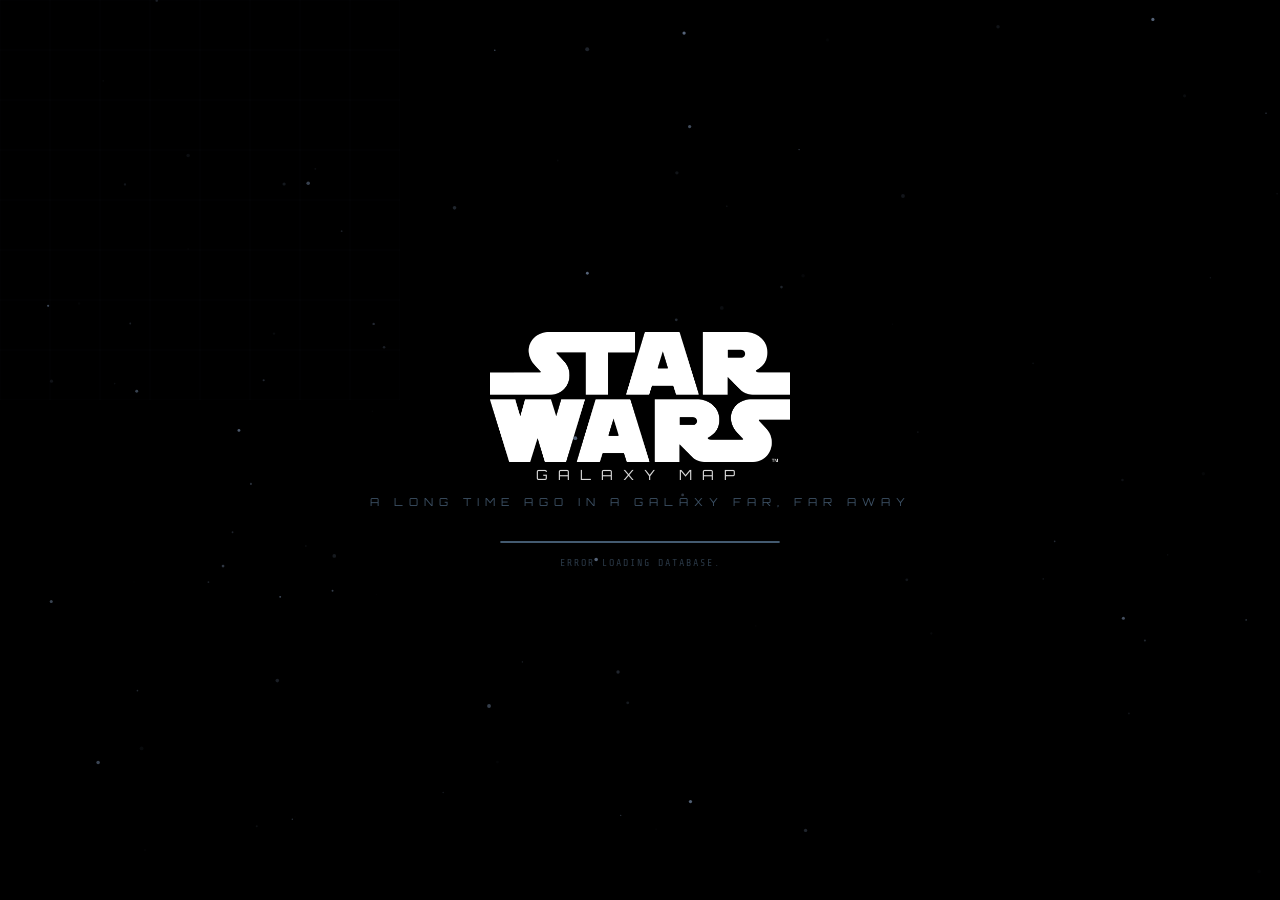
==== commit 5370d40b: "Update galaxy map" ====
--- a/index.html
+++ b/index.html
@@ -53,6 +53,19 @@
 #pc{background:rgba(120,120,128,0.32);border:none;border-radius:50%;color:rgba(235,235,245,0.6);cursor:pointer;width:30px;height:30px;display:flex;align-items:center;justify-content:center;font-size:14px;flex-shrink:0;margin-left:10px;transition:all .15s}
 #pc:hover{background:rgba(120,120,128,0.48);color:#fff}
 #pb{padding:18px 24px;overflow-y:auto;flex:1}
+#canon-legends-seg{display:none;padding:0 0 16px}
+#canon-legends-seg.show{display:block}
+.cl-ctrl{display:flex;background:rgba(118,118,128,0.24);border-radius:9px;padding:2px}
+.cl-btn{flex:1;padding:7px 0;border:none;background:transparent;color:rgba(235,235,245,0.6);font-family:var(--sf);font-size:13px;font-weight:500;cursor:pointer;border-radius:7px;transition:all .2s;position:relative;z-index:1}
+.cl-btn.active{background:rgba(99,99,102,0.55);color:rgba(255,255,255,0.95);box-shadow:0 1px 3px rgba(0,0,0,0.3),0 1px 2px rgba(0,0,0,0.2)}
+.cl-btn:hover:not(.active):not(:disabled){color:rgba(235,235,245,0.8)}
+.cl-btn:disabled{cursor:default;opacity:0.6}
+.cl-loading .cl-spin{display:inline-block;width:10px;height:10px;border:1.5px solid rgba(255,255,255,0.2);border-top-color:rgba(255,255,255,0.7);border-radius:50%;animation:spin .8s linear infinite;margin-left:6px;vertical-align:middle}
+.tab-canon,.tab-legends{display:none}
+.tab-canon.active,.tab-legends.active{display:block}
+.legends-loading{display:flex;align-items:center;gap:10px;padding:12px 0}
+.legends-loading span{color:rgba(235,235,245,0.4);font-size:12px}
+.legends-badge{display:inline-block;font-size:10px;font-weight:600;letter-spacing:0.5px;text-transform:uppercase;color:rgba(235,235,245,0.5);background:rgba(255,255,255,0.08);backdrop-filter:blur(8px);-webkit-backdrop-filter:blur(8px);padding:3px 8px;border-radius:6px;margin-left:8px;vertical-align:middle;line-height:1;border:1px solid rgba(255,255,255,0.06)}
 .ph2{font-family:var(--sf-display);font-size:15px;font-weight:600;color:rgba(235,235,245,0.85);letter-spacing:0.2px;margin:24px 0 28px;padding-bottom:12px;border-bottom:1px solid rgba(255,255,255,0.08);display:flex;align-items:center;gap:8px}
 .ph2 svg{width:16px;height:16px;flex-shrink:0;opacity:0.7}
 .ph2:first-child{margin-top:0}
@@ -230,8 +243,8 @@
 ];
 // Planet name aliases: alternate name -> canonical DB name, with wiki source for fact sheet
 const ALIASES={
-  'korriban':{db:'Moraband',wiki:'Korriban/Legends',display:'Moraband / Korriban'},
-  'dxun':{db:'Onderon',wiki:'Dxun',display:'Onderon (Dxun)'},
+  'korriban':{db:'Moraband',wiki:'Korriban/Legends'},
+  'dxun':{db:'Onderon',wiki:'Dxun'},
 };
 let S=[],PE=[],sc=.11,px=0,py=0,drag=false,dsx,dsy,psx,psy,sel=null,asi=-1;
 function cc(col,row){return{x:G.left+(G.cols.indexOf(col)+.5)*G.cellW,y:G.top+(row-G.rowMin+.5)*G.cellH}}
@@ -1023,6 +1036,93 @@
   if(current.trim())paras.push(current.trim());
   return paras.map(p=>`<p style="margin:0 0 12px 0">${p}</p>`).join('');
 }
+// Shared helpers for building panel content
+function cleanWikiVal(v){
+  if(!v)return null;v=String(v);
+  v=v.replace(/\[\[/g,'').replace(/\]\]/g,'').replace(/\{\{[^}]*\}\}/g,'');
+  v=v.replace(/''[^']*''/g,'').replace(/"[^"]*"/g,'').replace(/<[^>]+>/g,'');
+  v=v.replace(/[:,]\s*$/,'').replace(/\s{2,}/g,' ').trim();
+  if(v.length<2||v==='N/A')return null;
+  return v;
+}
+function buildFactRow(label,val){val=cleanWikiVal(val);if(val)return `<div class="pf"><span class="pfl">${label}</span><span class="pfv">${val}</span></div>`;return ''}
+
+function buildPlanetContent(wiki,swapi,sys,name){
+  let html='';
+  // === FACTS ===
+  html+='<div class="ph2"><svg viewBox="0 0 16 16" fill="none" stroke="currentColor" stroke-width="1.3" stroke-linecap="round" stroke-linejoin="round"><rect x="3" y="1.5" width="10" height="13" rx="1.5"/><line x1="6" y1="5" x2="10" y2="5"/><line x1="6" y1="8" x2="10" y2="8"/><line x1="6" y1="11" x2="9" y2="11"/></svg>Facts</div>';
+
+  html+=`<div class="ps">${sectionHeader("System Data")}`;
+  html+=`<div class="pf"><span class="pfl">Grid</span><span class="pfv">${sys.GRID}</span></div>`;
+  html+=`<div class="pf"><span class="pfl">Region</span><span class="pfv">${sys.REGION}</span></div>`;
+  html+=`<div class="pf"><span class="pfl">Sector</span><span class="pfv">${sys.SECTOR||'Unknown'}</span></div>`;
+  html+='</div>';
+
+  let factsRows='';
+  factsRows+=buildFactRow('Solar System', wiki.system || name+' System');
+  factsRows+=buildFactRow('Trade Routes', wiki.routes);
+  factsRows+=buildFactRow('Population', (swapi&&swapi.population) || wiki.population);
+  let speciesVal=wiki.species||'';
+  if(wiki.otherspecies){speciesVal+=(speciesVal?', ':'')+wiki.otherspecies}
+  factsRows+=buildFactRow('Species', speciesVal || 'Unknown');
+  factsRows+=buildFactRow('Climate', (swapi&&swapi.climate) || wiki.climate);
+  factsRows+=buildFactRow('Terrain', (swapi&&swapi.terrain) || wiki.terrain);
+  factsRows+=buildFactRow('Diameter', swapi&&swapi.diameter ? swapi.diameter+' km' : wiki.diameter);
+  factsRows+=buildFactRow('Gravity', (swapi&&swapi.gravity) || wiki.gravity);
+  factsRows+=buildFactRow('Day Length', swapi&&swapi.rotation_period ? swapi.rotation_period+' hours' : wiki.lengthday);
+  factsRows+=buildFactRow('Year Length', wiki.lengthyear || (swapi&&swapi.orbital_period?swapi.orbital_period+' days':null));
+  factsRows+=buildFactRow('Suns', wiki.suns);
+  factsRows+=buildFactRow('Moons', wiki.moons);
+  factsRows+=buildFactRow('Atmosphere', wiki.atmosphere);
+  factsRows+=buildFactRow('Surface Water', wiki.water || (swapi&&swapi.surface_water?swapi.surface_water+'%':null));
+  factsRows+=buildFactRow('Points of Interest', wiki.interest);
+  factsRows+=buildFactRow('Cities', wiki.cities);
+  factsRows+=buildFactRow('Flora', wiki.flora);
+  factsRows+=buildFactRow('Fauna', wiki.fauna);
+  factsRows+=buildFactRow('Government', wiki.government);
+  factsRows+=buildFactRow('Affiliation', wiki.affiliation);
+  factsRows+=buildFactRow('Class', wiki.class);
+  factsRows+=buildFactRow('Imports', wiki.imports);
+  factsRows+=buildFactRow('Exports', wiki.exports);
+  factsRows+=buildFactRow('Demonym', wiki.demonym);
+
+  if(factsRows){
+    html+=`<div class="ps">${sectionHeader("Planet Data")}${factsRows}</div>`;
+  }
+
+  const allChars=new Set();
+  if(swapi&&swapi.residents)swapi.residents.forEach(c=>allChars.add(c));
+  if(wiki.characters)wiki.characters.forEach(c=>allChars.add(c));
+  if(allChars.size>0){
+    html+=`<div class="lore-section">${sectionHeader("Associated Characters")}<div class="plore">${[...allChars].join(', ')}</div></div>`;
+  }
+  if(swapi&&swapi.films&&swapi.films.length>0){
+    html+=`<div class="lore-section">${sectionHeader("Film Appearances")}<div class="plore">${swapi.films.join(', ')}</div></div>`;
+  }
+
+  // === LORE ===
+  let loreHtml='';
+  if(wiki.description){
+    loreHtml+=`<div class="lore-section">${sectionHeader("Description")}<div class="plore">${formatParagraphs(wiki.description)}</div></div>`;
+  }
+  if(wiki.inhabitants){
+    loreHtml+=`<div class="lore-section">${sectionHeader("Inhabitants")}<div class="plore">${formatParagraphs(wiki.inhabitants)}</div></div>`;
+  }
+  if(wiki.intro){
+    loreHtml+=`<div class="lore-section">${sectionHeader("Overview")}<div class="plore">${formatParagraphs(wiki.intro)}</div></div>`;
+  }
+  if(wiki.history){
+    loreHtml+=`<div class="lore-section">${sectionHeader("History")}<div class="plore">${formatParagraphs(wiki.history)}</div></div>`;
+  }
+
+  if(loreHtml){
+    html+='<div class="ph2"><svg viewBox="0 0 16 16" fill="none" stroke="currentColor" stroke-width="1.3" stroke-linecap="round" stroke-linejoin="round"><path d="M2.5 2.5h3c1.1 0 2 .9 2 2v9.5c0-.83-.67-1.5-1.5-1.5H2.5v-10z"/><path d="M13.5 2.5h-3c-1.1 0-2 .9-2 2v9.5c0-.83.67-1.5 1.5-1.5h3.5v-10z"/></svg>Lore</div>'+loreHtml;
+  }
+
+  const hasSubstantialContent=!!(factsRows||loreHtml||allChars.size>0);
+  return {html,hasSubstantialContent};
+}
+
 async function fetchAllData(sys,alias){
   const el=document.getElementById('fact-sheet');if(!el)return;
   try{
@@ -1030,118 +1130,82 @@
   const name=sys.SYSTEM;
   const wikiName=alias&&alias.wiki?alias.wiki:name.replace(/ /g,'_');
 
-  const [wikiResult, swapiResult]=await Promise.allSettled([
+  const legendsCheckName=wikiName.includes('/Legends')?wikiName:wikiName+'/Legends';
+  const [wikiResult, swapiResult, legendsCheckResult]=await Promise.allSettled([
     fetchWikiInfobox(wikiName),
-    fetchSWAPI(name)
+    fetchSWAPI(name),
+    fetch('https://starwars.fandom.com/api.php?action=parse&page='+encodeURIComponent(legendsCheckName)+'&prop=sections&redirects=true&format=json&origin=*').then(r=>r.json())
   ]);
 
   const wiki=wikiResult.status==='fulfilled'?wikiResult.value:{};
   const swapi=swapiResult.status==='fulfilled'?swapiResult.value:{};
+  const legendsPageExists=legendsCheckResult.status==='fulfilled'&&legendsCheckResult.value.parse&&!legendsCheckResult.value.error;
 
   if(wiki._displayName&&!alias){
     document.getElementById('pn').textContent=wiki._displayName;
   }
 
-  let html='';
-  function cleanVal(v){
-    if(!v)return null;v=String(v);
-    v=v.replace(/\[\[/g,'').replace(/\]\]/g,'').replace(/\{\{[^}]*\}\}/g,'');
-    v=v.replace(/''[^']*''/g,'').replace(/"[^"]*"/g,'').replace(/<[^>]+>/g,'');
-    v=v.replace(/[:,]\s*$/,'').replace(/\s{2,}/g,' ').trim();
-    if(v.length<2||v==='N/A')return null;
-    return v;
-  }
-  function addRow(label,val){val=cleanVal(val);if(val)return `<div class="pf"><span class="pfl">${label}</span><span class="pfv">${val}</span></div>`;return ''}
-
-  // === FACT SHEET ===
-  html+='<div class="ph2"><svg viewBox="0 0 16 16" fill="none" stroke="currentColor" stroke-width="1.3" stroke-linecap="round" stroke-linejoin="round"><rect x="3" y="1.5" width="10" height="13" rx="1.5"/><line x1="6" y1="5" x2="10" y2="5"/><line x1="6" y1="8" x2="10" y2="8"/><line x1="6" y1="11" x2="9" y2="11"/></svg>Facts</div>';
-
-  // System Data subsection
-  html+=`<div class="ps">${sectionHeader("System Data")}`;
-  html+=`<div class="pf"><span class="pfl">Grid</span><span class="pfv">${sys.GRID}</span></div>`;
-  html+=`<div class="pf"><span class="pfl">Region</span><span class="pfv">${sys.REGION}</span></div>`;
-  html+=`<div class="pf"><span class="pfl">Sector</span><span class="pfv">${sys.SECTOR||'Unknown'}</span></div>`;
-  html+='</div>';
-
-  // Planet facts subsection
-  let factsRows='';
-  factsRows+=addRow('Solar System', wiki.system || name+' System');
-  factsRows+=addRow('Trade Routes', wiki.routes);
-  factsRows+=addRow('Population', swapi.population || wiki.population);
-  let speciesVal=wiki.species||'';
-  if(wiki.otherspecies){speciesVal+=(speciesVal?', ':'')+wiki.otherspecies}
-  factsRows+=addRow('Species', speciesVal || 'Unknown');
-  factsRows+=addRow('Climate', swapi.climate || wiki.climate);
-  factsRows+=addRow('Terrain', swapi.terrain || wiki.terrain);
-  factsRows+=addRow('Diameter', swapi.diameter ? swapi.diameter+' km' : wiki.diameter);
-  factsRows+=addRow('Gravity', swapi.gravity || wiki.gravity);
-  factsRows+=addRow('Day Length', swapi.rotation_period ? swapi.rotation_period+' hours' : wiki.lengthday);
-  factsRows+=addRow('Year Length', wiki.lengthyear || (swapi.orbital_period?swapi.orbital_period+' days':null));
-  factsRows+=addRow('Suns', wiki.suns);
-  factsRows+=addRow('Moons', wiki.moons);
-  factsRows+=addRow('Atmosphere', wiki.atmosphere);
-  factsRows+=addRow('Surface Water', wiki.water || (swapi.surface_water?swapi.surface_water+'%':null));
-  factsRows+=addRow('Points of Interest', wiki.interest);
-  factsRows+=addRow('Cities', wiki.cities);
-  factsRows+=addRow('Flora', wiki.flora);
-  factsRows+=addRow('Fauna', wiki.fauna);
-  factsRows+=addRow('Government', wiki.government);
-  factsRows+=addRow('Affiliation', wiki.affiliation);
-  factsRows+=addRow('Class', wiki.class);
-  factsRows+=addRow('Imports', wiki.imports);
-  factsRows+=addRow('Exports', wiki.exports);
-  factsRows+=addRow('Demonym', wiki.demonym);
-
-  if(factsRows){
-    html+=`<div class="ps">${sectionHeader("Planet Data")}${factsRows}</div>`;
-  }
-
-  const allChars=new Set();
-  if(swapi.residents)swapi.residents.forEach(c=>allChars.add(c));
-  if(wiki.characters)wiki.characters.forEach(c=>allChars.add(c));
-  if(allChars.size>0){
-    html+=`<div class="lore-section">${sectionHeader("Associated Characters")}<div class="plore">${[...allChars].join(', ')}</div></div>`;
-  }
-  if(swapi.films&&swapi.films.length>0){
-    html+=`<div class="lore-section">${sectionHeader("Film Appearances")}<div class="plore">${swapi.films.join(', ')}</div></div>`;
-  }
-
-  // === LORE ===
-  let loreHtml='';
-  if(wiki.description){
-    loreHtml+=`<div class="lore-section">${sectionHeader("Description")}<div class="plore">${formatParagraphs(wiki.description)}</div></div>`;
-  }
-  if(wiki.inhabitants){
-    loreHtml+=`<div class="lore-section">${sectionHeader("Inhabitants")}<div class="plore">${formatParagraphs(wiki.inhabitants)}</div></div>`;
-  }
-  if(wiki.intro){
-    loreHtml+=`<div class="lore-section">${sectionHeader("Overview")}<div class="plore">${formatParagraphs(wiki.intro)}</div></div>`;
-  }
-  if(wiki.history){
-    loreHtml+=`<div class="lore-section">${sectionHeader("History")}<div class="plore">${formatParagraphs(wiki.history)}</div></div>`;
-  }
-
-  if(loreHtml){
-    html+='<div class="ph2"><svg viewBox="0 0 16 16" fill="none" stroke="currentColor" stroke-width="1.3" stroke-linecap="round" stroke-linejoin="round"><path d="M2.5 2.5h3c1.1 0 2 .9 2 2v9.5c0-.83-.67-1.5-1.5-1.5H2.5v-10z"/><path d="M13.5 2.5h-3c-1.1 0-2 .9-2 2v9.5c0-.83.67-1.5 1.5-1.5h3.5v-10z"/></svg>Lore</div>'+loreHtml;
-  }
-
-  if(!factsRows&&allChars.size===0&&!loreHtml){
-    html+='<span class="plore-l">"Truly wonderful, the mind of a child is. But the archives are incomplete." -- Yoda</span>';
-  }
-
-  // AI Chat placeholder - HTML only, no backend wiring
+  // Show Legends badge on H1 if this is a Legends-only article
+  const pnEl=document.getElementById('pn');
+  if(wiki._isLegends){
+    pnEl.innerHTML=pnEl.textContent+'<span class="legends-badge">Legends</span>';
+  }
+
+  // Build Canon content
+  const canon=buildPlanetContent(wiki,swapi,sys,name);
+  const isLegendsOnly=!!wiki._isLegends;
+  // Only show segmented control if Canon page has substantial content worth comparing
+  // A one-sentence intro stub isn't enough - need description or history
+  const hasCanonWikiContent=!!(wiki.description||wiki.history||(wiki.intro&&wiki.intro.length>200));
+
+  // Build the segmented control + tab containers
+  let fullHtml='';
+  const showSegControl=!isLegendsOnly&&hasCanonWikiContent&&legendsPageExists;
+  if(showSegControl){
+    // Both Canon and Legends exist - show segmented control with Legends loading
+    fullHtml+='<div id="canon-legends-seg" class="show"><div class="cl-ctrl"><button class="cl-btn active" data-tab="canon">Canon</button><button class="cl-btn cl-loading" data-tab="legends" disabled>Legends<span class="cl-spin"></span></button></div></div>';
+    fullHtml+='<div class="tab-canon active" id="tab-canon">'+canon.html;
+    if(!canon.hasSubstantialContent){
+      fullHtml+='<span class="plore-l">"Truly wonderful, the mind of a child is. But the archives are incomplete." -- Yoda</span>';
+    }
+    fullHtml+='</div>';
+    fullHtml+='<div class="tab-legends" id="tab-legends"></div>';
+  } else {
+    // Legends-only planet - no segmented control, just show the content
+    fullHtml+=canon.html;
+    if(!canon.hasSubstantialContent){
+      fullHtml+='<span class="plore-l">"Truly wonderful, the mind of a child is. But the archives are incomplete." -- Yoda</span>';
+    }
+  }
+
+  // AI Chat placeholder
   const planetName=document.getElementById('pn').textContent;
   const _r=parseInt(rc.dot.slice(1,3),16),_g=parseInt(rc.dot.slice(3,5),16),_b=parseInt(rc.dot.slice(5,7),16);
-  html+=`<div id="ai-chat">
+  fullHtml+=`<div id="ai-chat">
 <div class="ph2"><svg viewBox="0 0 16 16" fill="none" stroke="currentColor" stroke-width="1.3" stroke-linecap="round" stroke-linejoin="round"><path d="M2 3h9a1 1 0 0 1 1 1v5a1 1 0 0 1-1 1H6l-2.5 2.5V10H2a1 1 0 0 1-1-1V4a1 1 0 0 1 1-1z"/><path d="M5 10v1a1 1 0 0 0 1 1h5l2.5 2.5V12H15a1 1 0 0 0 1-1V7a1 1 0 0 0-1-1h-3"/></svg>Ask about ${planetName}</div>
 <div id="ai-input-wrap">
 <textarea id="ai-input" rows="1" placeholder="Ask about this planet..."></textarea>
 <button id="ai-send" style="background:rgba(${_r},${_g},${_b},0.8)" disabled><svg viewBox="0 0 16 16" fill="white"><path d="M2.5 8L13.5 8M9 3.5L13.5 8L9 12.5" stroke="white" stroke-width="1.5" fill="none" stroke-linecap="round" stroke-linejoin="round"/></svg></button>
 </div></div>`;
 
-  el.innerHTML=html;
-
-  // Minimal input wiring - enable/disable send button, open sheet on submit
+  el.innerHTML=fullHtml;
+
+  // Wire segmented control (only exists for non-Legends-only planets)
+  const seg=document.getElementById('canon-legends-seg');
+  if(seg){
+    seg.querySelectorAll('.cl-btn').forEach(btn=>{
+      btn.addEventListener('click',()=>{
+        if(btn.disabled)return;
+        seg.querySelectorAll('.cl-btn').forEach(b=>b.classList.remove('active'));
+        btn.classList.add('active');
+        const tab=btn.dataset.tab;
+        document.getElementById('tab-canon').classList.toggle('active',tab==='canon');
+        document.getElementById('tab-legends').classList.toggle('active',tab==='legends');
+      });
+    });
+  }
+
+  // Wire AI chat input
   const aiInput=document.getElementById('ai-input');
   const aiSend=document.getElementById('ai-send');
   if(aiInput&&aiSend){
@@ -1150,42 +1214,97 @@
     aiInput.addEventListener('keydown',e=>{if(e.key==='Enter'&&!e.shiftKey){e.preventDefault();submit()}});
     aiSend.addEventListener('click',submit);
   }
+
+  // Progressive Legends fetch - only when page confirmed to exist
+  if(showSegControl) fetchLegendsData(wikiName,sys,name);
+
   }catch(err){console.error('fetchAllData error:',err);el.innerHTML='<span class="plore-l">Error loading data. Try again.</span>'}
+}
+
+async function fetchLegendsData(wikiName,sys,name){
+  try{
+    const legendsName=wikiName.includes('/Legends')?wikiName:wikiName+'/Legends';
+    const legendsWiki=await fetchWikiInfobox(legendsName);
+
+    const legendsTab=document.getElementById('tab-legends');
+    const seg=document.getElementById('canon-legends-seg');
+    const legendsBtn=seg?seg.querySelector('[data-tab="legends"]'):null;
+    if(!legendsTab||!seg||!legendsBtn)return;
+
+    const hasLegends=legendsWiki&&(legendsWiki.intro||legendsWiki.description||legendsWiki.history||legendsWiki.species);
+
+    if(!hasLegends){
+      // No Legends data - hide the segmented control
+      seg.classList.remove('show');
+      return;
+    }
+
+    // Build Legends content
+    const legends=buildPlanetContent(legendsWiki,null,sys,name);
+    legendsTab.innerHTML=legends.html;
+
+    if(!legends.hasSubstantialContent){
+      legendsTab.innerHTML='<span class="plore-l">Limited Legends data available for this planet.</span>';
+    }
+
+    // Enable the Legends button - remove loading state, reveal control
+    seg.classList.add('show');
+    legendsBtn.disabled=false;
+    legendsBtn.classList.remove('cl-loading');
+    legendsBtn.innerHTML='Legends';
+  }catch(e){
+    // Legends fetch failed - hide the control
+    const seg=document.getElementById('canon-legends-seg');
+    if(seg)seg.classList.remove('show');
+  }
 }
 
 /*
 CLAUDE CODE INTEGRATION INSTRUCTIONS
 =====================================
-This AI chat is planet-scoped. When wiring up the Anthropic API:
+This AI chat ("The Planetary Codex") is planet-scoped.
 
 DATA TO COLLECT (in fetchAllData, before calling openAISheet):
 - Planet name, region, sector, grid from sys object
 - All fact sheet rows (text content from the pf divs)
 - Associated characters, film appearances
 - Wiki description, inhabitants, intro, history
+- Canon vs Legends source (wiki._isLegends flag)
 - Store in window._aiPlanetContext as joined string
+- Store window._aiPlanetName, window._aiMessages=[], window._aiRegionColor
 
 API CALL:
 - Endpoint: https://api.anthropic.com/v1/messages
 - Model: claude-sonnet-4-20250514
 - max_tokens: 1000
 - system: System prompt (see below)
-- messages: Conversation history array [{role:'user',content:q},...]
+- messages: window._aiMessages array [{role:'user',content:q},...]
 
 SYSTEM PROMPT REQUIREMENTS:
 - Scoped to the current planet ONLY
 - Handles: characters, events, ships, orgs, species, trade routes,
   culture, Force history, technology, strategic importance
-- Off-scope: acknowledge question, name correct planet to search for,
+- Canon vs Legends: Default to Canon. When drawing from Legends
+  material, note it explicitly ("In Legends continuity...").
+  If the planet is Legends-only (wiki._isLegends=true), note this
+  once at the start of the conversation.
+- Off-scope redirection: acknowledge question, name correct planet,
   say "You can search for [Planet] in the galaxy map to learn more",
   redirect back with "Is there anything else about [Planet]?"
+- Sparse planets: If _aiPlanetContext is very short (under 200 chars),
+  the AI should acknowledge limited records and offer to discuss the
+  planet's region, nearby systems, or trade routes in the area.
 - Concise: 2-4 paragraphs, plain text, no emoji/markdown/bullets
 
 RESPONSE: Parse data.content[0].text, split on \n\n into <p> tags,
 HTML-escape, append to #ai-messages, scroll to bottom.
 
-UI: Region color is passed as second arg. Apply to chat bubbles
-(.ai-msg.user background) and send button.
+UI: Region color is passed as second arg to openAISheet(q,regionDot).
+Apply to chat bubbles (.ai-msg.user background at 85% opacity)
+and send button (at 80% opacity).
+
+REPLACE: The placeholder responses in openAISheet() and the
+sheetInput send handler with actual API calls.
 =====================================
 */
 function openAISheet(q,regionDot){
@@ -1286,6 +1405,8 @@
       const d=await infoR.value.json();
       if(d.parse){
         let wt=d.parse.wikitext['*'];
+        // Detect if this is a Legends-only article
+        if(/\{\{Top\|leg\}\}/i.test(wt)) result._isLegends=true;
         wt=wt.replace(/<ref[^>]*\s*\/>/g,'');              // self-closing refs FIRST
         wt=wt.replace(/<ref[^>]*[^/]>[\s\S]*?<\/ref>/g,''); // then content refs
         // Strip all {{Template}} blocks including multiline ones (Quote, Cite, etc.)
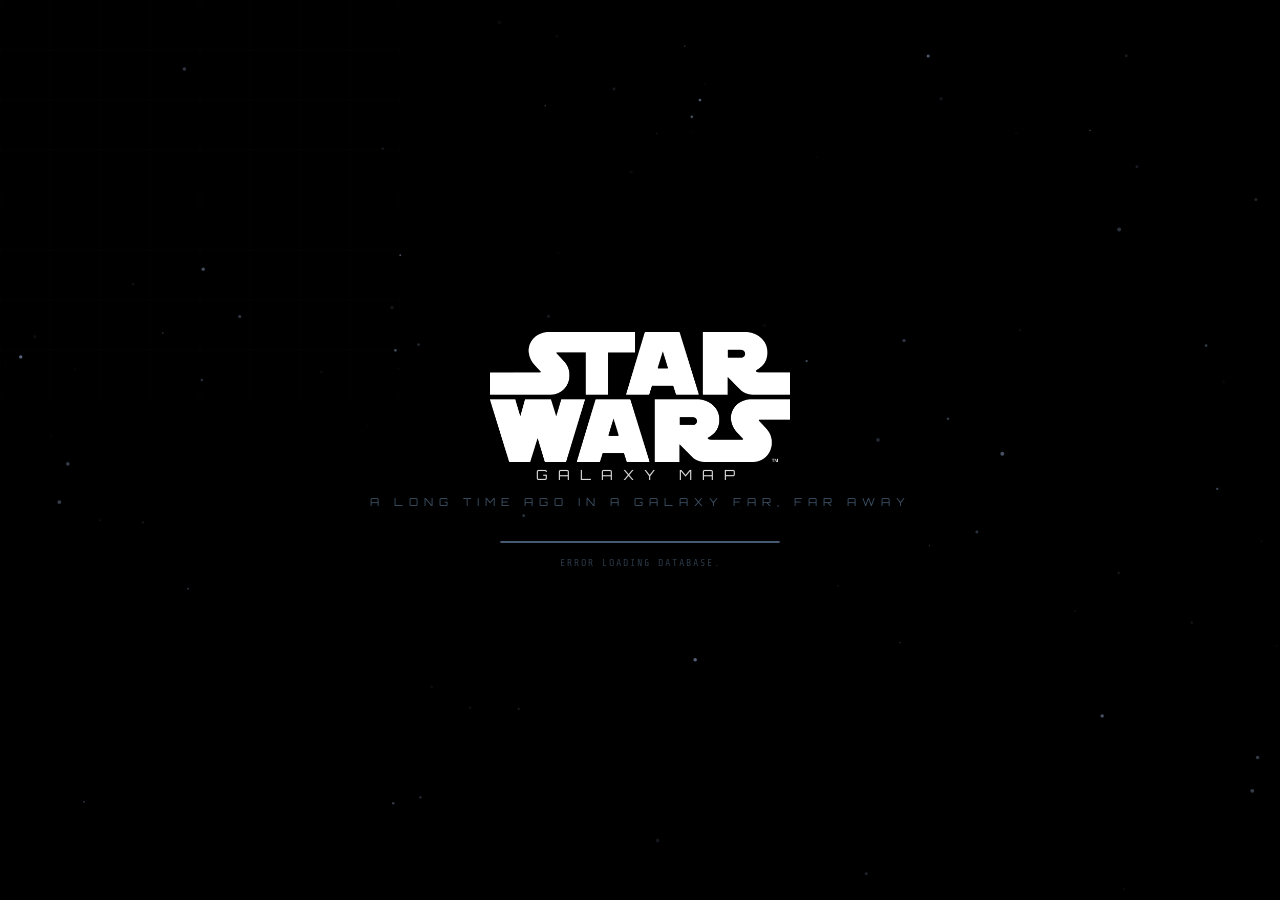
==== commit bd4fbe2c: "Update galaxy map" ====
--- a/index.html
+++ b/index.html
@@ -334,15 +334,37 @@
 
 // Animated radial starfield - stars drift outward from center
 // Acceleration system: call window.starfieldBoost() to trigger 3-second speed burst
+// Pan parallax: origin shifts opposite to drag direction
 let sfSpeedMult=1; // current speed multiplier
 let sfTargetMult=1; // target speed multiplier
 const SF_MAX_ACCEL=8; // max speed multiplier during boost
 const SF_ACCEL_RATE=0.08; // how fast to ramp up
 const SF_DECEL_RATE=0.03; // how fast to ramp down (slower for smooth ease-out)
+let sfOriginX=0,sfOriginY=0; // origin offset from center
+let sfDragVelX=0,sfDragVelY=0; // drag velocity for parallax
+let sfLastPx=0,sfLastPy=0; // last pan position for velocity calc
 
 window.starfieldBoost=function(){
   sfTargetMult=SF_MAX_ACCEL;
   setTimeout(()=>{sfTargetMult=1},3000);
+};
+
+// Called from pan handler to update starfield with drag movement
+let sfDragging=false;
+window.starfieldPan=function(dx,dy){
+  sfDragging=true;
+  sfDragVelX=dx;
+  sfDragVelY=dy;
+  // Ratchet up speed - only increases during a drag, never decreases
+  const vel=Math.sqrt(dx*dx+dy*dy);
+  const newMult=Math.min(SF_MAX_ACCEL,1+vel*0.3);
+  if(newMult>sfTargetMult) sfTargetMult=newMult;
+};
+window.starfieldPanEnd=function(){
+  sfDragging=false;
+  sfTargetMult=1;
+  sfDragVelX=0;
+  sfDragVelY=0;
 };
 
 function initStarfield(){
@@ -391,7 +413,22 @@
       sfSpeedMult=Math.max(sfTargetMult,sfSpeedMult-(sfSpeedMult-sfTargetMult)*SF_DECEL_RATE-0.01);
     }
 
-    const cx=w/2,cy=h/2;
+    const cx=w/2+sfOriginX,cy=h/2+sfOriginY;
+
+    // Ease origin toward drag offset, decay back to center
+    sfOriginX+=-sfDragVelX*0.15;
+    sfOriginY+=-sfDragVelY*0.15;
+    // Clamp origin offset
+    const maxOff=Math.min(w,h)*0.3;
+    sfOriginX=Math.max(-maxOff,Math.min(maxOff,sfOriginX));
+    sfOriginY=Math.max(-maxOff,Math.min(maxOff,sfOriginY));
+    // Decay origin back to center when not dragging
+    if(sfTargetMult<=1){
+      sfOriginX*=0.95;
+      sfOriginY*=0.95;
+      if(Math.abs(sfOriginX)<0.5)sfOriginX=0;
+      if(Math.abs(sfOriginY)<0.5)sfOriginY=0;
+    }
     // Trail fade - shorter trails at high speed for streaking effect
     const trailFade=sfSpeedMult>2?0.06:0.12;
     ctx.fillStyle=`rgba(0,0,0,${trailFade})`;
@@ -1894,7 +1931,7 @@
 }
 function setupNav(){const vp=document.getElementById('vp');
   vp.addEventListener('mousedown',e=>{if(e.target.closest('#sc,#dp,#lg,#zc'))return;drag=true;dsx=e.clientX;dsy=e.clientY;psx=px;psy=py;vp.style.cursor='grabbing'});
-  window.addEventListener('mousemove',e=>{if(drag){px=psx+(e.clientX-dsx);py=psy+(e.clientY-dsy);aT();uDV()}
+  window.addEventListener('mousemove',e=>{if(drag){const newPx=psx+(e.clientX-dsx);const newPy=psy+(e.clientY-dsy);window.starfieldPan(newPx-px,newPy-py);px=newPx;py=newPy;aT();uDV()}
     else{const mx=(e.clientX-px)/sc,my=(e.clientY-py)/sc;const ci=Math.floor((mx-G.left)/G.cellW),ri=Math.floor((my-G.top)/G.cellH);
       document.getElementById('cd').textContent=(ci>=0&&ci<NCOLS&&ri>=0&&ri<NROWS)?`GRID: ${G.cols[ci]}-${ri+1}`:'GRID: --';
       // Route hover cursor
@@ -1907,6 +1944,7 @@
   window.addEventListener('mouseup',e=>{
     const wasDrag=drag&&(Math.abs(e.clientX-dsx)>5||Math.abs(e.clientY-dsy)>5);
     drag=false;document.getElementById('vp').style.cursor='';
+    window.starfieldPanEnd();
     // If it wasn't a drag and routes are visible, test for route click
     if(!wasDrag&&!e.target.closest('.pd,#sc,#dp,#lg,#zc')){
       const hit=hitTestRoute(e.clientX,e.clientY);
@@ -1920,8 +1958,8 @@
   document.getElementById('pc').addEventListener('click',clrSel);
   let ltd=null;
   vp.addEventListener('touchstart',e=>{if(e.touches.length===1){drag=true;dsx=e.touches[0].clientX;dsy=e.touches[0].clientY;psx=px;psy=py}else if(e.touches.length===2){drag=false;ltd=Math.hypot(e.touches[0].clientX-e.touches[1].clientX,e.touches[0].clientY-e.touches[1].clientY)}},{passive:true});
-  vp.addEventListener('touchmove',e=>{if(e.touches.length===1&&drag){px=psx+(e.touches[0].clientX-dsx);py=psy+(e.touches[0].clientY-dsy);aT();uDV()}else if(e.touches.length===2&&ltd){const nd=Math.hypot(e.touches[0].clientX-e.touches[1].clientX,e.touches[0].clientY-e.touches[1].clientY);zT(sc*(nd/ltd),(e.touches[0].clientX+e.touches[1].clientX)/2,(e.touches[0].clientY+e.touches[1].clientY)/2);ltd=nd}},{passive:true});
-  vp.addEventListener('touchend',()=>{drag=false;ltd=null})}
+  vp.addEventListener('touchmove',e=>{if(e.touches.length===1&&drag){const newPx=psx+(e.touches[0].clientX-dsx);const newPy=psy+(e.touches[0].clientY-dsy);window.starfieldPan(newPx-px,newPy-py);px=newPx;py=newPy;aT();uDV()}else if(e.touches.length===2&&ltd){const nd=Math.hypot(e.touches[0].clientX-e.touches[1].clientX,e.touches[0].clientY-e.touches[1].clientY);zT(sc*(nd/ltd),(e.touches[0].clientX+e.touches[1].clientX)/2,(e.touches[0].clientY+e.touches[1].clientY)/2);ltd=nd}},{passive:true});
+  vp.addEventListener('touchend',()=>{drag=false;ltd=null;window.starfieldPanEnd()})}
 function uL(p,s){document.getElementById('lb').style.width=p+'%';document.getElementById('lst').textContent=s}
 function initLoaderStars(){
   const cv=document.getElementById('ls-stars');
@@ -1954,7 +1992,7 @@
 async function init(){
   document.getElementById('ls-logo').src=SW_LOGO;
   const cleanupLoader=initLoaderStars();
-  uL(5,'Mapping starfield');await new Promise(r=>setTimeout(r,30));drawBg();initTwinkle();initStarfield();
+  uL(5,'Mapping starfield');await new Promise(r=>setTimeout(r,30));drawBg();/*initTwinkle();*/initStarfield();
   uL(15,'Scanning regions');await new Promise(r=>setTimeout(r,30));drawRegions();
   uL(25,'Rendering grid');await new Promise(r=>setTimeout(r,30));drawGrid();
   uL(35,'Plotting hyperspace routes');await new Promise(r=>setTimeout(r,30));drawRoutes();
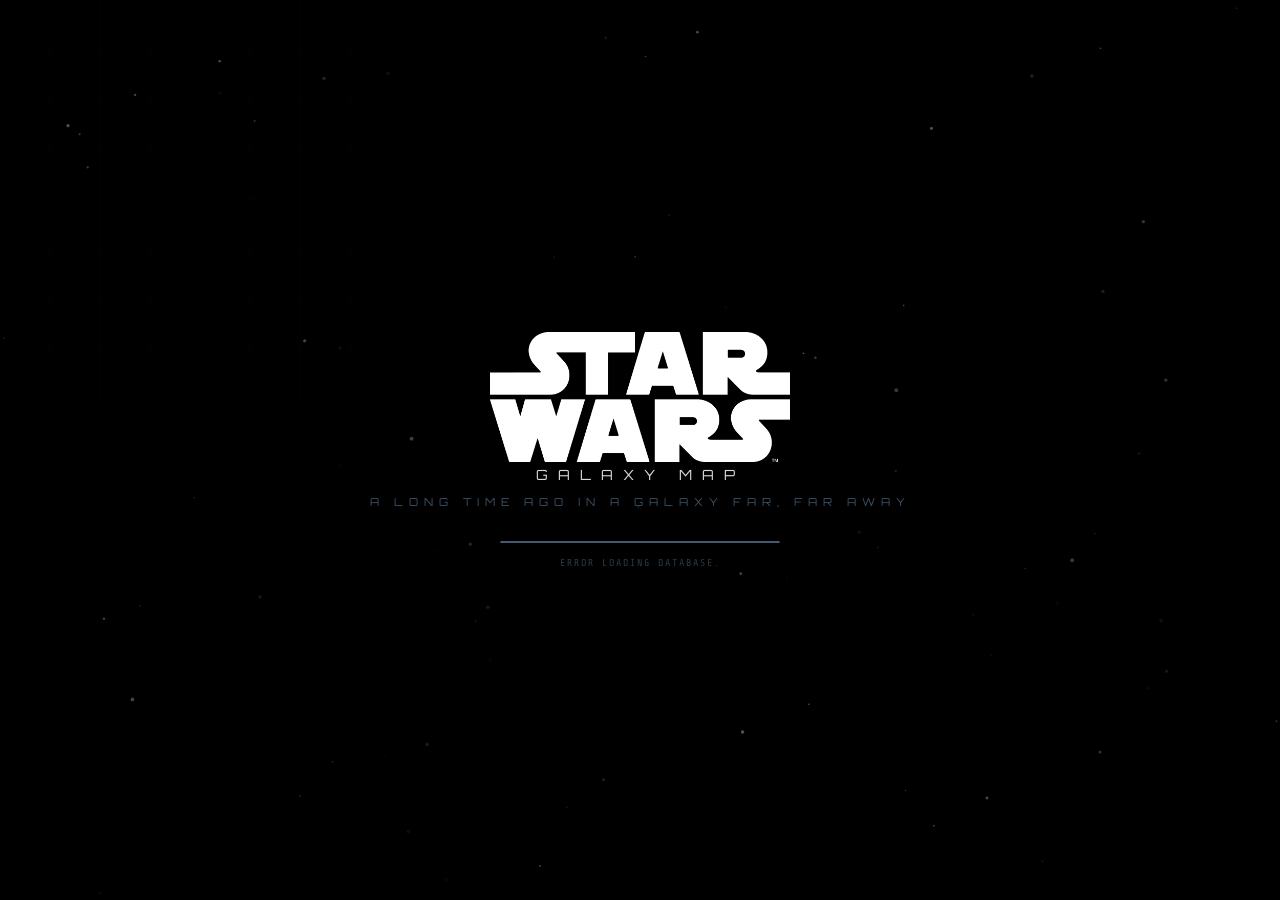
==== commit 6833e6ae: "Update galaxy map" ====
--- a/index.html
+++ b/index.html
@@ -646,9 +646,8 @@
       lbl.textContent=route.n;
       lbl.dataset.route=route.n;
       const routeIdx=ROUTES.indexOf(route);
-      const offsetY=(routeIdx%2===0?-1:1)*60;
       lbl.style.left=mid.x+'px';
-      lbl.style.top=(mid.y+offsetY)+'px';
+      lbl.style.top=mid.y+'px';
       document.getElementById('pl').appendChild(lbl);
     }
   });
@@ -663,7 +662,7 @@
   const cv=document.getElementById('cv-route-anim');
   cv.width=CW;cv.height=CH;
   const ctx=cv.getContext('2d');
-  const SPEED=0.0006;
+  const SPEED=0.0012;
   let lastT=performance.now();
   const phases=ROUTES.map((_,i)=>({offset:i*0.15, speed:SPEED*(0.9+Math.random()*0.2)}));
   // Pulse cycle: each route pulses in sequence, staggered
@@ -704,17 +703,18 @@
         const alpha=0.35*pulseAmt;
         drawSpline(sp,16,`rgba(180,210,255,${alpha})`);
         drawSpline(sp,6,`rgba(255,255,255,${alpha*0.6})`);
-      }
-
-      // Traveling dots
-      for(let p=0;p<3;p++){
-        const dt2=(phase.offset+p/3)%1;
-        const idx=Math.floor(dt2*sp.length);
-        const pt=sp[Math.min(idx,sp.length-1)];
-        ctx.beginPath();
-        ctx.arc(pt.x,pt.y,4,0,Math.PI*2);
-        ctx.fillStyle='rgba(255,255,255,0.6)';
-        ctx.fill();
+
+        // Traveling dots - each pulses 0-100% opacity as it moves
+        for(let p=0;p<3;p++){
+          const dt2=(phase.offset+p/3)%1;
+          const idx=Math.floor(dt2*sp.length);
+          const pt=sp[Math.min(idx,sp.length-1)];
+          const dotPulse=(Math.sin(dt2*Math.PI*2)+1)/2;
+          ctx.beginPath();
+          ctx.arc(pt.x,pt.y,4,0,Math.PI*2);
+          ctx.fillStyle=`rgba(255,255,255,${dotPulse*pulseAmt})`;
+          ctx.fill();
+        }
       }
     });
     routeAnimId=requestAnimationFrame(animate);
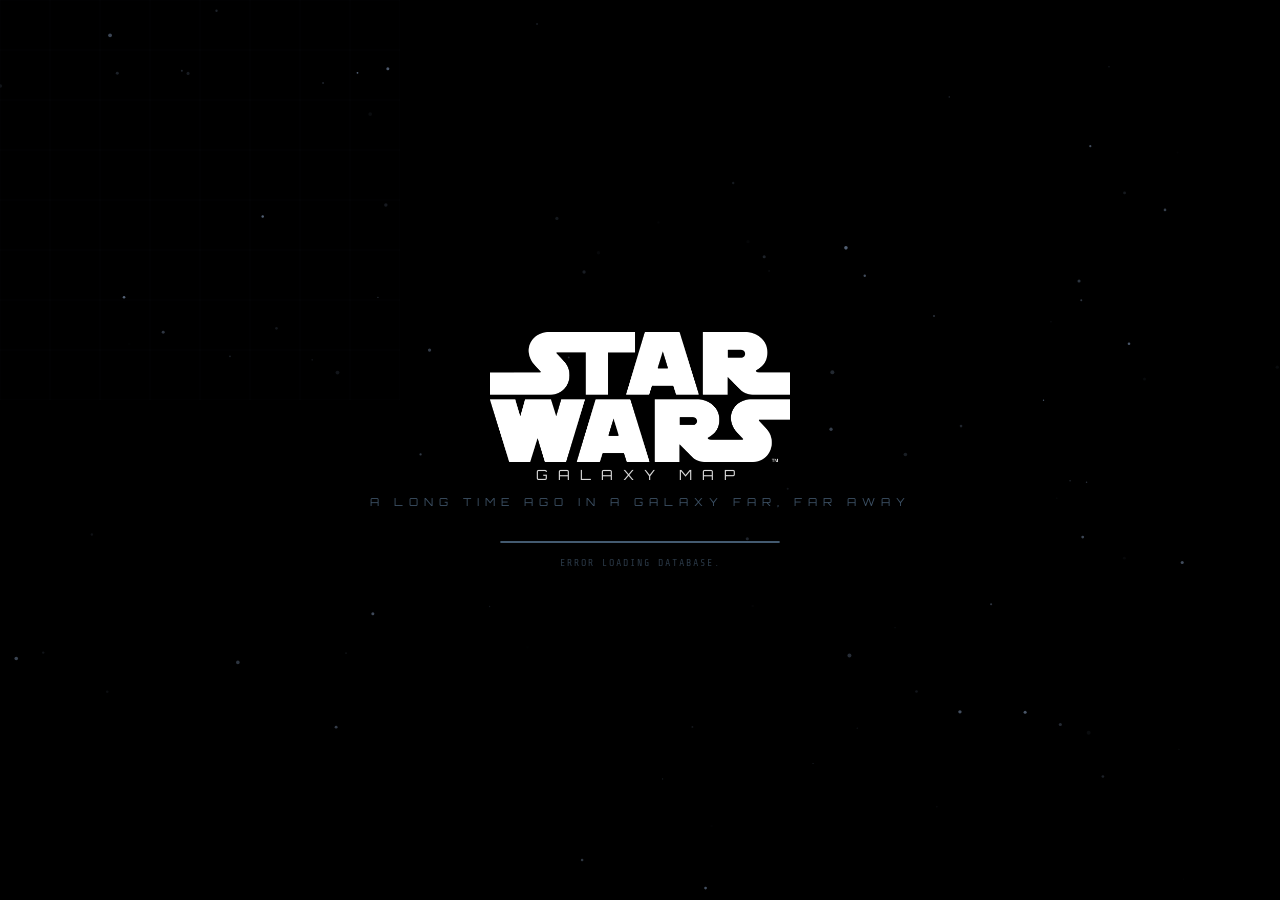
==== commit f330bc2a: "Refactor: split into index.html, styles.css, and app.js" ====
--- a/index.html
+++ b/index.html
@@ -4,181 +4,7 @@
 <meta charset="UTF-8">
 <meta name="viewport" content="width=device-width, initial-scale=1.0">
 <title>Star Wars Galaxy Map</title>
-<style>
-@import url('https://fonts.googleapis.com/css2?family=Orbitron:wght@400;700;900&family=Rajdhani:wght@300;400;500;600;700&family=Share+Tech+Mono&display=swap');
-:root{--bg:#000000;--glass:rgba(44,44,46,0.62);--glass-border:rgba(255,255,255,0.1);--glass-blur:blur(40px) saturate(180%);--cyan:#0A84FF;--gold:#FFD60A;--t1:#FFFFFF;--t2:rgba(235,235,245,0.6);--t3:rgba(235,235,245,0.3);--t4:rgba(235,235,245,0.18);--fill:rgba(120,120,128,0.36);--sf:-apple-system,BlinkMacSystemFont,'SF Pro Text','Helvetica Neue',sans-serif;--sf-display:-apple-system,BlinkMacSystemFont,'SF Pro Display','Helvetica Neue',sans-serif;--sf-mono:'SF Mono',SFMono-Regular,'Share Tech Mono',monospace;--radius:16px;--radius-sm:12px;--radius-xs:10px}
-*{margin:0;padding:0;box-sizing:border-box}
-body{background:var(--bg);color:var(--t1);font-family:'Rajdhani',sans-serif;overflow:hidden;height:100vh;width:100vw}
-#vp{position:absolute;inset:0;overflow:hidden;cursor:crosshair}
-#mc{position:absolute;transform-origin:0 0;will-change:transform}
-canvas{display:block;position:absolute;top:0;left:0}
-#cv-routes,#cv-route-anim{image-rendering:-webkit-optimize-contrast}
-#cv-bg{z-index:0}#cv-twinkle{z-index:0}#cv-regions{z-index:1}#cv-grid{z-index:2}#cv-routes{z-index:3}#cv-route-anim{z-index:3}
-#grid-glass{position:absolute;z-index:0;background:rgba(8,6,14,0.70);backdrop-filter:blur(2px);-webkit-backdrop-filter:blur(2px);border:1px solid rgba(255,255,255,0.08);border-radius:8px;pointer-events:none}
-#pl{position:absolute;top:0;left:0;z-index:4}
-.pd{position:absolute;border-radius:50%;transform:translate(-50%,-50%);cursor:pointer;z-index:5;opacity:.9;transition:all .4s ease;border:1.5px solid rgba(0,0,0,0.4)}
-.pd.dimmed{width:2px!important;height:2px!important;border-radius:1px;opacity:.25;box-shadow:none!important;border-width:0;transition:all .4s ease}
-.pd.focused{opacity:1;border-width:2px;transition:all .4s ease}
-.pd.hl{z-index:100;border-width:2px}
-.pd.hl .pulse{display:block}
-.pulse{display:none;position:absolute;top:50%;left:50%;width:40px;height:40px;border-radius:50%;transform:translate(-50%,-50%);border:2px solid currentColor;opacity:0;animation:pulseRing 2s ease-out infinite;pointer-events:none}
-@keyframes pulseRing{0%{width:16px;height:16px;opacity:.9;border-width:2px}100%{width:50px;height:50px;opacity:0;border-width:1px}}
-@keyframes spin{to{transform:rotate(360deg)}}
-.pd:hover{opacity:1;z-index:100}
-.pd.hl .halo{display:block}
-.halo{display:none;position:absolute;top:50%;left:50%;width:22px;height:22px;border-radius:50%;transform:translate(-50%,-50%);border:1.5px solid currentColor;animation:ph 1.8s ease-in-out infinite;pointer-events:none}
-.halo2{animation-delay:.4s;width:30px;height:30px;opacity:.4}
-@keyframes ph{0%,100%{opacity:.5;transform:translate(-50%,-50%) scale(.8)}50%{opacity:1;transform:translate(-50%,-50%) scale(1.15)}}
-.pt{position:absolute;border-radius:var(--radius-xs);padding:7px 14px;font-family:var(--sf);font-size:13px;font-weight:500;color:#fff;white-space:nowrap;pointer-events:none;z-index:200;box-shadow:0 4px 16px rgba(0,0,0,0.4);backdrop-filter:var(--glass-blur);-webkit-backdrop-filter:var(--glass-blur);border:1px solid var(--glass-border);display:none}
-.pt.tt-top{left:50%;bottom:100%;transform:translateX(-50%);margin-bottom:8px}
-.pt.tt-bottom{left:50%;top:100%;transform:translateX(-50%);margin-top:8px}
-.pt.tt-left{right:100%;top:50%;transform:translateY(-50%);margin-right:8px}
-.pt.tt-right{left:100%;top:50%;transform:translateY(-50%);margin-left:8px}
-.route-label{position:absolute;background:var(--glass);border:1px solid var(--glass-border);border-radius:var(--radius-xs);padding:8px 16px;font-family:var(--sf);font-size:14px;font-weight:600;color:rgba(255,255,255,0.9);white-space:nowrap;pointer-events:none;z-index:210;transform:translate(-50%,-250%);box-shadow:0 4px 20px rgba(0,0,0,0.5);backdrop-filter:var(--glass-blur);-webkit-backdrop-filter:var(--glass-blur);letter-spacing:0.3px}
-#sc{position:fixed;top:20px;left:50%;transform:translateX(-50%);z-index:500;width:600px;display:flex;flex-direction:column}
-#sw{display:flex;align-items:center;width:100%;background:var(--glass);border:1px solid var(--glass-border);border-radius:var(--radius);padding:0 20px;backdrop-filter:var(--glass-blur);-webkit-backdrop-filter:var(--glass-blur);transition:border-color .2s,box-shadow .2s;box-shadow:0 4px 24px rgba(0,0,0,0.3)}
-#sw:focus-within{border-color:rgba(10,132,255,0.5);box-shadow:0 0 0 4px rgba(10,132,255,0.15),0 8px 32px rgba(0,0,0,0.4)}
-#si{flex:1;background:none;border:none;outline:none;color:var(--t1);font-family:var(--sf);font-size:17px;padding:16px 0 16px 12px;letter-spacing:.3px}
-#si::placeholder{color:var(--t3)}
-#sx{background:none;border:none;color:var(--t3);cursor:pointer;font-size:20px;padding:4px;display:none}
-#sr{width:100%;max-height:420px;overflow-y:auto;background:var(--glass);border:1px solid var(--glass-border);border-top:none;border-radius:0 0 var(--radius) var(--radius);display:none;backdrop-filter:var(--glass-blur);-webkit-backdrop-filter:var(--glass-blur)}
-.ri{padding:13px 20px;cursor:pointer;display:flex;justify-content:space-between;align-items:center;border-bottom:1px solid rgba(255,255,255,0.06);transition:background .15s;font-size:15px}
-.ri:hover,.ri.ac{background:rgba(255,255,255,0.08)}
-.rn{font-weight:600;color:var(--t1);font-family:var(--sf)}.rm{font-family:var(--sf-mono);font-size:11px;color:var(--t2)}
-#dp{position:fixed;top:0;right:0;width:480px;height:100vh;background:var(--glass);border-left:1px solid var(--glass-border);transform:translateX(100%);transition:transform .35s cubic-bezier(.32,.72,0,1);z-index:600;display:flex;flex-direction:column;backdrop-filter:var(--glass-blur);-webkit-backdrop-filter:var(--glass-blur)}
-#dp.open{transform:translateX(0)}
-#ph{padding:22px 24px 16px;border-bottom:1px solid rgba(255,255,255,0.08);display:flex;justify-content:space-between;align-items:flex-start}
-#pn{font-family:var(--sf-display);font-size:24px;font-weight:700;letter-spacing:0.3px;line-height:1.3}
-#pn-sub{font-family:var(--sf);font-size:12px;font-weight:400;color:rgba(235,235,245,0.35);margin-top:3px;display:none}
-#pc{background:rgba(120,120,128,0.32);border:none;border-radius:50%;color:rgba(235,235,245,0.6);cursor:pointer;width:30px;height:30px;display:flex;align-items:center;justify-content:center;font-size:14px;flex-shrink:0;margin-left:10px;transition:all .15s}
-#pc:hover{background:rgba(120,120,128,0.48);color:#fff}
-#pb{padding:18px 24px;overflow-y:auto;flex:1}
-#canon-legends-seg{display:none;padding:0 0 16px}
-#canon-legends-seg.show{display:block}
-.cl-ctrl{display:flex;background:rgba(118,118,128,0.24);border-radius:9px;padding:2px}
-.cl-btn{flex:1;padding:7px 0;border:none;background:transparent;color:rgba(235,235,245,0.6);font-family:var(--sf);font-size:13px;font-weight:500;cursor:pointer;border-radius:7px;transition:all .2s;position:relative;z-index:1}
-.cl-btn.active{background:rgba(99,99,102,0.55);color:rgba(255,255,255,0.95);box-shadow:0 1px 3px rgba(0,0,0,0.3),0 1px 2px rgba(0,0,0,0.2)}
-.cl-btn:hover:not(.active):not(:disabled){color:rgba(235,235,245,0.8)}
-.cl-btn:disabled{cursor:default;opacity:0.6}
-.cl-loading .cl-spin{display:inline-block;width:10px;height:10px;border:1.5px solid rgba(255,255,255,0.2);border-top-color:rgba(255,255,255,0.7);border-radius:50%;animation:spin .8s linear infinite;margin-left:6px;vertical-align:middle}
-.tab-canon,.tab-legends{display:none}
-.tab-canon.active,.tab-legends.active{display:block}
-.legends-loading{display:flex;align-items:center;gap:10px;padding:12px 0}
-.legends-loading span{color:rgba(235,235,245,0.4);font-size:12px}
-.legends-badge{display:inline-block;font-size:10px;font-weight:600;letter-spacing:0.5px;text-transform:uppercase;color:rgba(235,235,245,0.5);background:rgba(255,255,255,0.08);backdrop-filter:blur(8px);-webkit-backdrop-filter:blur(8px);padding:3px 8px;border-radius:6px;margin-left:8px;vertical-align:middle;line-height:1;border:1px solid rgba(255,255,255,0.06)}
-.ph2{font-family:var(--sf-display);font-size:15px;font-weight:600;color:rgba(235,235,245,0.85);letter-spacing:0.2px;margin:24px 0 28px;padding-bottom:12px;border-bottom:1px solid rgba(255,255,255,0.08);display:flex;align-items:center;gap:8px}
-.ph2 svg{width:16px;height:16px;flex-shrink:0;opacity:0.7}
-.ph2:first-child{margin-top:0}
-.ps{margin-bottom:28px}.pst{font-family:var(--sf);font-size:11px;font-weight:600;letter-spacing:0.5px;text-transform:uppercase;color:rgba(235,235,245,0.35);margin-bottom:10px;padding-bottom:5px;border-bottom:1px solid rgba(255,255,255,0.06)}
-.lore-section{margin-bottom:24px}
-.lore-section .pst{border-bottom:none;padding-bottom:0;margin-bottom:8px}
-.pf{display:flex;justify-content:space-between;padding:7px 0;border-bottom:1px solid rgba(255,255,255,0.05)}
-.pfl{font-size:13px;color:rgba(235,235,245,0.5);font-weight:500;font-family:var(--sf)}.pfv{font-family:var(--sf);font-size:13px;color:rgba(255,255,255,0.85);text-align:right;max-width:60%}
-.plore{font-size:13px;line-height:1.7;color:rgba(235,235,245,0.65);font-family:var(--sf)}.plore-l{color:rgba(235,235,245,0.3);font-style:italic;font-size:12px}
-#ai-chat{margin-top:8px;padding-top:0}
-#ai-chat .ph2{margin-top:24px}
-#ai-input-wrap{display:flex;gap:8px;align-items:flex-end;margin-top:12px;clear:both}
-#ai-input{flex:1;background:rgba(118,118,128,0.2);border:1px solid rgba(255,255,255,0.08);border-radius:10px;padding:10px 14px;color:rgba(255,255,255,0.9);font-family:var(--sf);font-size:13px;resize:none;outline:none;max-height:80px;line-height:1.4}
-#ai-input:focus{border-color:rgba(10,132,255,0.4)}
-#ai-input::placeholder{color:rgba(235,235,245,0.25)}
-#ai-send{background:rgba(10,132,255,0.8);border:none;border-radius:50%;width:32px;height:32px;display:flex;align-items:center;justify-content:center;cursor:pointer;flex-shrink:0;transition:all .15s}
-#ai-send:hover{filter:brightness(1.2)}
-#ai-send:disabled{opacity:0.3;cursor:default;filter:none}
-#ai-send svg{width:14px;height:14px}
-#ai-sheet{position:absolute;bottom:0;left:0;right:0;height:50%;background:rgba(28,28,30,0.98);backdrop-filter:blur(40px);-webkit-backdrop-filter:blur(40px);z-index:10;display:flex;flex-direction:column;transform:translateY(100%);transition:transform .3s cubic-bezier(.32,.72,0,1);border-top-left-radius:14px;border-top-right-radius:14px;box-shadow:0 -4px 20px rgba(0,0,0,0.4)}
-#ai-sheet.open{transform:translateY(0)}
-#ai-sheet-header{padding:8px 20px 12px;display:flex;flex-direction:column;align-items:center;border-bottom:1px solid rgba(255,255,255,0.06);flex-shrink:0;cursor:grab;user-select:none;touch-action:none}
-#ai-sheet-header:active{cursor:grabbing}
-#ai-sheet-handle{width:36px;height:4px;border-radius:2px;background:rgba(255,255,255,0.15);margin-bottom:10px;cursor:grab}
-#ai-sheet-handle:active{cursor:grabbing}
-#ai-sheet-bar{display:flex;justify-content:space-between;align-items:center;width:100%}
-#ai-sheet-title{font-family:var(--sf-display);font-size:15px;font-weight:600;color:rgba(235,235,245,0.85);display:flex;align-items:center;gap:8px}
-#ai-sheet-title svg{width:16px;height:16px;opacity:0.7}
-#ai-sheet-close{background:rgba(120,120,128,0.32);border:none;border-radius:50%;color:rgba(235,235,245,0.6);cursor:pointer;width:26px;height:26px;display:flex;align-items:center;justify-content:center;font-size:12px;transition:all .15s}
-#ai-sheet-close:hover{background:rgba(120,120,128,0.48);color:#fff}
-#ai-messages{flex:1;overflow-y:auto;padding:16px 20px;scrollbar-width:thin;scrollbar-color:rgba(99,99,102,0.55) transparent}
-#ai-messages::-webkit-scrollbar{width:6px}
-#ai-messages::-webkit-scrollbar-track{background:rgba(255,255,255,0.03);border-radius:3px}
-#ai-messages::-webkit-scrollbar-thumb{background:rgba(99,99,102,0.55);border-radius:3px}
-.ai-msg{margin-bottom:14px;font-size:13px;line-height:1.65;font-family:var(--sf)}
-.ai-msg.user{color:#fff;padding:8px 12px;background:rgba(10,132,255,0.85);border-radius:12px 12px 4px 12px;display:inline-block;max-width:85%;float:right;clear:both}
-.ai-label{font-family:var(--sf);font-size:11px;font-weight:600;color:rgba(235,235,245,0.35);margin-bottom:4px;clear:both}
-.ai-msg.assistant{color:rgba(235,235,245,0.8);clear:both;padding:10px 14px;background:rgba(255,255,255,0.06);border-radius:12px 12px 12px 4px;max-width:90%}
-.ai-msg.assistant p{margin:0 0 8px 0}
-.ai-msg.assistant p:last-child{margin-bottom:0}
-.ai-typing{display:flex;gap:4px;padding:8px 0;clear:both}
-.ai-typing span{width:6px;height:6px;border-radius:50%;background:rgba(235,235,245,0.3);animation:aiDot 1.2s infinite}
-.ai-typing span:nth-child(2){animation-delay:.2s}
-.ai-typing span:nth-child(3){animation-delay:.4s}
-@keyframes aiDot{0%,80%,100%{opacity:.3;transform:scale(.8)}40%{opacity:1;transform:scale(1)}}
-#ai-sheet-input{display:flex;gap:8px;align-items:flex-end;padding:12px 20px 16px;border-top:1px solid rgba(255,255,255,0.06);flex-shrink:0}
-#ai-sheet-input textarea{flex:1;background:rgba(118,118,128,0.2);border:1px solid rgba(255,255,255,0.08);border-radius:10px;padding:10px 14px;color:rgba(255,255,255,0.9);font-family:var(--sf);font-size:13px;resize:none;outline:none;max-height:80px;line-height:1.4}
-#ai-sheet-input textarea:focus{border-color:rgba(10,132,255,0.4)}
-#ai-sheet-input textarea::placeholder{color:rgba(235,235,245,0.25)}
-#ai-sheet-input button{background:rgba(10,132,255,0.8);border:none;border-radius:50%;width:32px;height:32px;display:flex;align-items:center;justify-content:center;cursor:pointer;flex-shrink:0;transition:all .15s}
-#ai-sheet-input button:hover{filter:brightness(1.2)}
-#ai-sheet-input button:disabled{opacity:0.3;cursor:default;filter:none}
-#ai-sheet-input button svg{width:14px;height:14px}
-#lg{position:fixed;bottom:16px;left:16px;z-index:400;background:var(--glass);border:1px solid var(--glass-border);border-radius:var(--radius);padding:10px 12px;backdrop-filter:var(--glass-blur);-webkit-backdrop-filter:var(--glass-blur);font-size:11px;max-height:calc(100vh - 100px);overflow-y:auto;width:210px}
-.lt{font-family:var(--sf);font-size:11px;font-weight:600;letter-spacing:0.5px;text-transform:uppercase;color:rgba(235,235,245,0.35);margin-bottom:8px}
-.lg-section{margin-bottom:4px}
-.lg-header{display:flex;align-items:center;gap:6px;padding:7px 8px;cursor:pointer;border-radius:8px;transition:background .15s;user-select:none}
-.lg-header:hover{background:rgba(255,255,255,0.06)}
-.lg-chevron{color:rgba(235,235,245,0.3);font-size:10px;transition:transform .2s;display:inline-block;width:10px}
-.lg-chevron.open{transform:rotate(90deg)}
-.lg-body{max-height:0;overflow:hidden;transition:max-height .25s ease-out}
-.lg-body.open{max-height:500px;transition:max-height .3s ease-in}
-.li{display:flex;align-items:center;gap:8px;padding:5px 8px 5px 24px;cursor:pointer;border-radius:8px;transition:background .15s}.li:hover{background:rgba(255,255,255,0.08)}.li.active{background:rgba(10,132,255,0.18);box-shadow:inset 0 0 0 1px rgba(10,132,255,0.25)}.ld{width:8px;height:8px;border-radius:50%;flex-shrink:0}.ll{color:rgba(235,235,245,0.6);font-weight:500;user-select:none;font-family:var(--sf);font-size:13px}
-.li.active .ll{color:rgba(255,255,255,0.9)}
-.lline{width:16px;height:2px;flex-shrink:0;border-radius:1px}
-.lg-toggle{display:flex;align-items:center;gap:10px;padding:7px 8px;cursor:pointer;border-radius:8px;transition:background .15s;user-select:none}
-.lg-toggle:hover{background:rgba(255,255,255,0.06)}
-.lg-toggle-track{width:34px;height:20px;border-radius:10px;background:rgba(120,120,128,0.32);transition:background .2s;position:relative;flex-shrink:0}
-.lg-toggle.on .lg-toggle-track{background:rgba(48,209,88,0.9)}
-.lg-toggle-thumb{width:16px;height:16px;border-radius:8px;background:#fff;position:absolute;top:2px;left:2px;transition:transform .2s;box-shadow:0 1px 3px rgba(0,0,0,0.3)}
-.lg-toggle.on .lg-toggle-thumb{transform:translateX(14px)}
-#mic-btn{background:none;border:none;color:var(--t3);cursor:pointer;padding:6px;display:flex;align-items:center;justify-content:center;gap:6px;border-radius:20px;transition:all .2s;flex-shrink:0;position:relative}
-#mic-btn:hover{color:var(--t2);background:rgba(255,255,255,0.06)}
-#mic-btn.recording{color:#FF453A;background:rgba(255,69,58,0.12);padding:6px 10px}
-#mic-btn.disabled{opacity:.25;cursor:default;pointer-events:none}
-#mic-btn .mic-tip{display:none;position:absolute;bottom:-32px;left:50%;transform:translateX(-50%);white-space:nowrap;font-size:11px;color:var(--t3);background:var(--glass);border:1px solid var(--glass-border);border-radius:6px;padding:4px 8px;backdrop-filter:var(--glass-blur);pointer-events:none}
-#mic-btn.disabled:hover .mic-tip{display:block}
-#mic-btn .mic-icon{display:block}
-#mic-btn .mic-wave{display:none}
-#mic-btn.recording .mic-icon{display:none}
-#mic-btn.recording .mic-wave{display:flex;align-items:center;gap:2px;height:16px}
-.mic-bar{width:3px;border-radius:1.5px;background:#FF453A;animation:micBar .8s ease-in-out infinite}
-.mic-bar:nth-child(1){height:6px;animation-delay:0s}
-.mic-bar:nth-child(2){height:12px;animation-delay:.1s}
-.mic-bar:nth-child(3){height:16px;animation-delay:.2s}
-.mic-bar:nth-child(4){height:10px;animation-delay:.3s}
-.mic-bar:nth-child(5){height:6px;animation-delay:.15s}
-@keyframes micBar{0%,100%{transform:scaleY(.4)}50%{transform:scaleY(1)}}
-#zc{position:fixed;bottom:14px;right:14px;z-index:400;display:flex;flex-direction:column;gap:3px}
-.zb{width:40px;height:40px;background:var(--glass);border:1px solid var(--glass-border);border-radius:var(--radius-sm);color:rgba(235,235,245,0.6);font-size:18px;cursor:pointer;display:flex;align-items:center;justify-content:center;backdrop-filter:var(--glass-blur);-webkit-backdrop-filter:var(--glass-blur);transition:all .15s;font-family:var(--sf)}
-.zb:hover{background:rgba(255,255,255,0.12);color:#fff}
-#cd{position:fixed;bottom:16px;left:50%;transform:translateX(-50%);z-index:400;font-family:var(--sf-mono);font-size:11px;color:rgba(235,235,245,0.3);background:rgba(44,44,46,0.5);padding:5px 14px;border-radius:var(--radius-xs);border:1px solid rgba(255,255,255,0.06);backdrop-filter:blur(30px);-webkit-backdrop-filter:blur(30px)}
-#ls{position:fixed;inset:0;background:#000;z-index:9999;display:flex;flex-direction:column;align-items:center;justify-content:center;transition:opacity .8s;overflow:hidden}
-#ls.fo{opacity:0;pointer-events:none}
-#ls-stars{position:absolute;inset:0;overflow:hidden}
-#ls-grid{position:absolute;inset:0;display:flex;align-items:center;justify-content:center;opacity:0.08}
-#ls-content{position:relative;z-index:2;display:flex;flex-direction:column;align-items:center}
-#ls-sub{font-family:'Orbitron',sans-serif;font-size:14px;font-weight:400;letter-spacing:10px;text-transform:uppercase;color:rgba(255,255,255,0.85);margin-bottom:12px}
-#ls-title{font-family:'Orbitron',sans-serif;font-size:11px;font-weight:400;letter-spacing:6px;text-transform:uppercase;color:rgba(120,160,200,0.5);margin-bottom:32px}
-#lbc{width:280px;height:2px;background:rgba(120,160,200,0.12);border-radius:2px;overflow:hidden;position:relative}
-#lb{height:100%;width:0%;background:rgba(120,160,200,0.5);border-radius:2px;transition:width .3s;box-shadow:0 0 8px rgba(120,160,200,0.3)}
-#lst{font-family:'Share Tech Mono',monospace;font-size:10px;color:rgba(120,160,200,0.35);margin-top:14px;letter-spacing:2px;text-transform:uppercase}
-#maptitle{position:absolute;z-index:6;pointer-events:none;display:flex;flex-direction:column;align-items:center}
-#maptitle img{width:726px;height:auto}
-#maptitle .sw-sub{font-family:'Orbitron',sans-serif;font-size:48px;font-weight:700;letter-spacing:29px;text-transform:uppercase;color:rgba(255,255,255,0.85);margin-top:9px}
-#maptitle .sw-quote{font-family:'Orbitron',sans-serif;font-size:20px;font-weight:400;letter-spacing:8px;text-transform:uppercase;color:rgba(120,160,200,0.5);margin-top:18px;white-space:nowrap}
-::-webkit-scrollbar{width:0;height:0}
-#pb{--scroll-color:rgba(99,99,102,0.55);--scroll-color-hover:rgba(99,99,102,0.75);scrollbar-width:thin;scrollbar-color:var(--scroll-color) transparent}
-#pb::-webkit-scrollbar{width:6px}
-#pb::-webkit-scrollbar-track{background:rgba(255,255,255,0.03);border-radius:3px}
-#pb::-webkit-scrollbar-thumb{background:var(--scroll-color);border-radius:3px;min-height:40px}
-#pb::-webkit-scrollbar-thumb:hover{background:var(--scroll-color-hover,rgba(10,132,255,0.7))}
-</style>
+<link rel="stylesheet" href="styles.css">
 </head>
 <body>
 <div id="ls">
@@ -228,2080 +54,6 @@
 </div>
 <div id="zc"><button class="zb" id="zi">+</button><button class="zb" id="zo">&minus;</button><button class="zb" id="zr" style="font-size:11px">&#8634;</button></div>
 <div id="cd">GRID: --</div>
-
-<script>
-const SW_LOGO='[data-uri]';
-const CW=7000,CH=7000,G={left:1621,top:1071,cellW:183,cellH:183,cols:['C','D','E','F','G','H','I','J','K','L','M','N','O','P','Q','R','S','T','U'],rowMin:1,rowMax:21},NCOLS=G.cols.length,NROWS=21;
-const RCOL={'Deep Core':{fill:'rgba(255,214,10,0.35)',stroke:'rgba(255,214,10,0.5)',dot:'#FFD60A',hl:'#FFE545',glow:'rgba(255,214,10,0.6)'},'Core Worlds':{fill:'rgba(255,159,10,0.25)',stroke:'rgba(255,159,10,0.45)',dot:'#FF9F0A',hl:'#FFB840',glow:'rgba(255,159,10,0.6)'},'Colonies':{fill:'rgba(255,107,43,0.20)',stroke:'rgba(255,107,43,0.40)',dot:'#FF6B2B',hl:'#FF8F55',glow:'rgba(255,107,43,0.6)'},'Inner Rim':{fill:'rgba(232,224,80,0.16)',stroke:'rgba(232,224,80,0.35)',dot:'#E8E050',hl:'#F0EC78',glow:'rgba(232,224,80,0.6)'},'Expansion Region':{fill:'rgba(48,209,88,0.14)',stroke:'rgba(48,209,88,0.30)',dot:'#30D158',hl:'#50F07A',glow:'rgba(48,209,88,0.6)'},'Mid Rim':{fill:'rgba(10,132,255,0.12)',stroke:'rgba(10,132,255,0.28)',dot:'#0A84FF',hl:'#4DA6FF',glow:'rgba(10,132,255,0.6)'},'Outer Rim Territories':{fill:'rgba(100,210,255,0.10)',stroke:'rgba(100,210,255,0.22)',dot:'#64D2FF',hl:'#8CE0FF',glow:'rgba(100,210,255,0.6)'},'Hutt Space':{fill:'rgba(255,45,146,0.30)',stroke:'rgba(255,45,146,0.50)',dot:'#FF2D92',hl:'#FF5CAE',glow:'rgba(255,45,146,0.6)'},'Wild Space':{fill:'rgba(191,90,242,0.08)',stroke:'rgba(191,90,242,0.18)',dot:'#BF5AF2',hl:'#D080FF',glow:'rgba(191,90,242,0.6)'},'Unknown Regions':{fill:'rgba(94,92,230,0.10)',stroke:'rgba(94,92,230,0.22)',dot:'#5E5CE6',hl:'#8280FF',glow:'rgba(94,92,230,0.6)'},'Corporate Sector':{fill:'rgba(100,210,255,0.10)',stroke:'rgba(100,210,255,0.22)',dot:'#64D2FF',hl:'#8CE0FF',glow:'rgba(100,210,255,0.6)'}};
-const RMAP={"P-18":"Outer Rim Territories","M-13":"Colonies","M-11":"Core Worlds","R-16":"Outer Rim Territories","K-9":"Core Worlds","M-5":"Outer Rim Territories","S-17":"Outer Rim Territories","N-5":"Outer Rim Territories","L-10":"Core Worlds","Q-7":"Mid Rim","M-21":"Outer Rim Territories","S-8":"Outer Rim Territories","R-17":"Outer Rim Territories","O-19":"Outer Rim Territories","K-7":"Mid Rim","O-6":"Outer Rim Territories","H-16":"Outer Rim Territories","Q-13":"Mid Rim","N-12":"Colonies","K-17":"Mid Rim","O-12":"Expansion Region","R-7":"Outer Rim Territories","S-3":"Outer Rim Territories","S-6":"Outer Rim Territories","K-13":"Colonies","J-18":"Outer Rim Territories","J-19":"Outer Rim Territories","S-15":"Outer Rim Territories","I-19":"Outer Rim Territories","S-7":"Outer Rim Territories","T-9":"Outer Rim Territories","N-10":"Colonies","L-13":"Colonies","M-9":"Colonies","K-19":"Outer Rim Territories","Q-10":"Mid Rim","L-9":"Core Worlds","M-20":"Outer Rim Territories","P-17":"Outer Rim Territories","K-12":"Core Worlds","M-7":"Mid Rim","I-16":"Mid Rim","N-16":"Mid Rim","L-17":"Mid Rim","M-17":"Outer Rim Territories","L-7":"Mid Rim","J-6":"Outer Rim Territories","M-14":"Inner Rim","M-6":"Outer Rim Territories","J-17":"Mid Rim","Q-4":"Outer Rim Territories","M-10":"Core Worlds","R-9":"Mid Rim","P-15":"Mid Rim","Q-15":"Mid Rim","P-6":"Outer Rim Territories","O-9":"Inner Rim","L-14":"Inner Rim","N-11":"Colonies","N-18":"Outer Rim Territories","N-7":"Outer Rim Territories","M-12":"Core Worlds","K-10":"Core Worlds","O-14":"Expansion Region","Q-8":"Mid Rim","M-19":"Outer Rim Territories","K-18":"Outer Rim Territories","J-13":"Colonies","N-9":"Inner Rim","S-5":"Outer Rim Territories","M-8":"Inner Rim","R-11":"Mid Rim","O-8":"Expansion Region","N-4":"Outer Rim Territories","K-16":"Expansion Region","J-7":"Mid Rim","O-13":"Expansion Region","O-18":"Outer Rim Territories","U-13":"Outer Rim Territories","L-3":"Outer Rim Territories","K-5":"Outer Rim Territories","K-3":"Outer Rim Territories","J-20":"Outer Rim Territories","O-16":"Mid Rim","N-15":"Expansion Region","I-6":"Wild Space","R-14":"Mid Rim","R-6":"Outer Rim Territories","P-7":"Mid Rim","U-8":"Outer Rim Territories","L-18":"Mid Rim","M-3":"Outer Rim Territories","K-20":"Outer Rim Territories","L-4":"Outer Rim Territories","I-13":"Inner Rim","Q-16":"Mid Rim","K-8":"Inner Rim","T-5":"Outer Rim Territories","N-17":"Outer Rim Territories","M-4":"Outer Rim Territories","O-17":"Outer Rim Territories","N-8":"Inner Rim","J-8":"Inner Rim","U-10":"Outer Rim Territories","T-13":"Outer Rim Territories","R-18":"Outer Rim Territories","L-5":"Outer Rim Territories","L-8":"Inner Rim","R-8":"Mid Rim","P-11":"Expansion Region","L-6":"Outer Rim Territories","N-14":"Inner Rim","P-12":"Expansion Region","I-14":"Expansion Region","Q-12":"Mid Rim","T-7":"Outer Rim Territories","R-5":"Outer Rim Territories","T-10":"Outer Rim Territories","P-19":"Outer Rim Territories","M-16":"Mid Rim","S-11":"Hutt Space","P-5":"Outer Rim Territories","N-6":"Outer Rim Territories","M-15":"Expansion Region","L-20":"Outer Rim Territories","R-4":"Outer Rim Territories","P-10":"Expansion Region","Q-5":"Outer Rim Territories","G-16":"Outer Rim Territories","Q-9":"Mid Rim","P-9":"Mid Rim","L-12":"Core Worlds","S-4":"Outer Rim Territories","R-15":"Mid Rim","O-11":"Expansion Region","O-15":"Expansion Region","U-12":"Outer Rim Territories","J-15":"Expansion Region","H-20":"Wild Space","J-4":"Outer Rim Territories","D-7":"Unknown Regions","Q-6":"Outer Rim Territories","L-1":"Outer Rim Territories","M-18":"Outer Rim Territories","O-7":"Outer Rim Territories","I-7":"Mid Rim","R-3":"Outer Rim Territories","N-19":"Outer Rim Territories","Q-14":"Mid Rim","H-17":"Wild Space","Q-19":"Outer Rim Territories","U-7":"Outer Rim Territories","J-9":"Colonies","J-5":"Outer Rim Territories","P-4":"Outer Rim Territories","L-15":"Expansion Region","N-3":"Outer Rim Territories","E-8":"Unknown Regions","U-11":"Outer Rim Territories","S-10":"Hutt Space","S-14":"Outer Rim Territories","H-14":"Wild Space","J-14":"Inner Rim","Q-3":"Outer Rim Territories","O-3":"Wild Space","U-6":"Outer Rim Territories","S-16":"Outer Rim Territories","L-19":"Outer Rim Territories","P-8":"Mid Rim","K-11":"Deep Core","R-13":"Mid Rim","T-8":"Outer Rim Territories","K-15":"Expansion Region","O-10":"Inner Rim","Q-17":"Outer Rim Territories","Q-18":"Outer Rim Territories","J-12":"Core Worlds","O-20":"Wild Space","G-8":"Unknown Regions","P-3":"Outer Rim Territories","P-14":"Mid Rim","I-8":"Wild Space","F-8":"Unknown Regions","I-17":"Outer Rim Territories","N-20":"Outer Rim Territories","K-2":"Outer Rim Territories","T-14":"Outer Rim Territories","J-16":"Mid Rim","S-12":"Hutt Space","I-18":"Outer Rim Territories","G-10":"Unknown Regions","K-21":"Outer Rim Territories","T-6":"Outer Rim Territories","I-15":"Mid Rim","S-13":"Outer Rim Territories","G-6":"Unknown Regions","P-16":"Mid Rim","P-13":"Expansion Region","N-13":"Inner Rim","T-15":"Outer Rim Territories","S-18":"Wild Space","N-21":"Wild Space","J-3":"Outer Rim Territories","K-6":"Outer Rim Territories","T-11":"Hutt Space","K-14":"Inner Rim","O-5":"Outer Rim Territories","H-6":"Unknown Regions","I-20":"Wild Space","K-4":"Outer Rim Territories","H-10":"Mid Rim","V-9":"Wild Space","G-15":"Wild Space","Q-11":"Mid Rim","H-8":"Unknown Regions","H-13":"Wild Space","U-9":"Outer Rim Territories","R-12":"Mid Rim","H-15":"Mid Rim","M-1":"Outer Rim Territories","H-7":"Unknown Regions","R-19":"Wild Space","G-11":"Unknown Regions","R-10":"Mid Rim","L-2":"Outer Rim Territories","T-16":"Outer Rim Territories","M-2":"Outer Rim Territories","G-7":"Unknown Regions","T-12":"Outer Rim Territories","O-4":"Outer Rim Territories","I-10":"Wild Space","L-21":"Wild Space","J-10":"Core Worlds","H-9":"Unknown Regions","S-9":"Hutt Space","J-21":"Wild Space","E-7":"Unknown Regions","C-16":"Unknown Regions","G-14":"Wild Space","L-16":"Expansion Region","H-19":"Outer Rim Territories","G-5":"Unknown Regions","H-18":"Wild Space","I-5":"Wild Space","F-7":"Unknown Regions","H-12":"Wild Space","T-17":"Outer Rim Territories","H-11":"Wild Space","P-2":"Wild Space","I-9":"Inner Rim","L-11":"Deep Core","U-15":"Wild Space","F-6":"Unknown Regions","F-9":"Unknown Regions","I-11":"Wild Space","F-13":"Unknown Regions","G-3":"Unknown Regions","G-9":"Unknown Regions","P-20":"Wild Space","O-2":"Outer Rim Territories","T-4":"Wild Space","U-14":"Outer Rim Territories","G-13":"Unknown Regions","G-20":"Wild Space","V-8":"Wild Space","U-16":"Wild Space","I-4":"Wild Space","N-2":"Outer Rim Territories","H-5":"Unknown Regions","E-9":"Unknown Regions","G-21":"Wild Space","D-8":"Unknown Regions","W-10":"Wild Space","I-21":"Wild Space","F-4":"Unknown Regions","S-19":"Wild Space"};
-const ROUTES=[
-  {n:'Perlemian Trade Route',p:['L-9','L-9','M-9','N-8','O-8','P-8','Q-7','R-7','R-6','S-6','S-5']},
-  {n:'Corellian Run',p:['L-9','L-10','M-11','M-12','N-13','O-14','P-15','Q-16','R-16','R-17']},
-  {n:'Corellian Trade Spine',p:['M-11','M-12','M-13','M-14','L-14','L-15','K-16','K-17','K-18','K-19','K-20']},
-  {n:'Rimma Trade Route',p:['K-13','L-13','L-14','L-15','L-16','L-17','L-18','M-17','M-18','M-19','M-20']},
-  {n:'Hydian Way',p:['S-3','R-4','Q-5','P-6','O-6','N-7','M-8','L-9','L-10','M-11','M-12','N-13','N-14','N-15','N-16','M-17','M-18','L-19','K-20']}
-];
-// Planet name aliases: alternate name -> canonical DB name, with wiki source for fact sheet
-const ALIASES={
-  'korriban':{db:'Moraband',wiki:'Korriban/Legends'},
-  'dxun':{db:'Onderon',wiki:'Dxun'},
-};
-let S=[],PE=[],sc=.11,px=0,py=0,drag=false,dsx,dsy,psx,psy,sel=null,asi=-1;
-function cc(col,row){return{x:G.left+(G.cols.indexOf(col)+.5)*G.cellW,y:G.top+(row-G.rowMin+.5)*G.cellH}}
-function gc(g){const p=g.split('-');return cc(p[0],parseInt(p[1]))}
-function srand(s){let x=Math.sin(s)*10000;return x-Math.floor(x)}
-function g2p(g,n){
-  const p=g.split('-');if(p.length!==2)return null;
-  const ci=G.cols.indexOf(p[0]),r=parseInt(p[1]);if(ci===-1||isNaN(r))return null;
-  let h=0;for(let i=0;i<n.length;i++){h=((h<<5)-h)+n.charCodeAt(i);h|=0}
-  // Full cell spread + overflow so planets land on and across grid lines
-  return{x:G.left+(ci+.5)*G.cellW+(srand(h)-.5)*G.cellW*1.0,y:G.top+(r-G.rowMin+.5)*G.cellH+(srand(h+1)-.5)*G.cellH*1.0}
-}
-function drawBg(){
-  const cv=document.getElementById('cv-bg');cv.width=CW;cv.height=CH;const ctx=cv.getContext('2d');
-  // Canvas starts transparent - animated starfield shows through from behind
-
-  // Blue deep-space nebula - layered radial gradients for organic cloud effect
-  const cx=CW/2, cy=CH/2;
-
-  // Base: wide dark blue wash across the galaxy
-  const base=ctx.createRadialGradient(cx,cy,0,cx,cy,CW*0.55);
-  base.addColorStop(0,'rgba(15,25,60,0.35)');
-  base.addColorStop(0.3,'rgba(12,20,50,0.25)');
-  base.addColorStop(0.6,'rgba(8,15,40,0.15)');
-  base.addColorStop(1,'rgba(4,8,20,0)');
-  ctx.fillStyle=base;ctx.fillRect(0,0,CW,CH);
-
-  // Primary nebula cloud - off-center, brighter blue
-  const n1=ctx.createRadialGradient(cx*0.85,cy*0.8,0,cx*0.85,cy*0.8,CW*0.3);
-  n1.addColorStop(0,'rgba(30,60,120,0.28)');
-  n1.addColorStop(0.25,'rgba(20,50,110,0.20)');
-  n1.addColorStop(0.5,'rgba(15,40,90,0.12)');
-  n1.addColorStop(1,'rgba(8,20,50,0)');
-  ctx.fillStyle=n1;ctx.fillRect(0,0,CW,CH);
-
-  // Secondary cloud - right side, cyan tint
-  const n2=ctx.createRadialGradient(cx*1.3,cy*0.65,0,cx*1.3,cy*0.65,CW*0.25);
-  n2.addColorStop(0,'rgba(25,70,130,0.22)');
-  n2.addColorStop(0.3,'rgba(20,60,120,0.15)');
-  n2.addColorStop(0.6,'rgba(15,45,100,0.08)');
-  n2.addColorStop(1,'rgba(5,15,40,0)');
-  ctx.fillStyle=n2;ctx.fillRect(0,0,CW,CH);
-
-  // Wisp - upper left, lighter blue
-  const n3=ctx.createRadialGradient(cx*0.5,cy*0.55,0,cx*0.5,cy*0.55,CW*0.2);
-  n3.addColorStop(0,'rgba(35,75,140,0.18)');
-  n3.addColorStop(0.4,'rgba(25,55,110,0.10)');
-  n3.addColorStop(1,'rgba(10,25,60,0)');
-  ctx.fillStyle=n3;ctx.fillRect(0,0,CW,CH);
-
-  // Wisp - lower center, subtle
-  const n4=ctx.createRadialGradient(cx*0.95,cy*1.35,0,cx*0.95,cy*1.35,CW*0.22);
-  n4.addColorStop(0,'rgba(20,50,110,0.16)');
-  n4.addColorStop(0.5,'rgba(15,35,80,0.08)');
-  n4.addColorStop(1,'rgba(5,15,40,0)');
-  ctx.fillStyle=n4;ctx.fillRect(0,0,CW,CH);
-
-  // Wisp - far right, faint
-  const n5=ctx.createRadialGradient(cx*1.6,cy*1.1,0,cx*1.6,cy*1.1,CW*0.18);
-  n5.addColorStop(0,'rgba(30,65,125,0.14)');
-  n5.addColorStop(0.5,'rgba(18,40,90,0.07)');
-  n5.addColorStop(1,'rgba(5,12,35,0)');
-  ctx.fillStyle=n5;ctx.fillRect(0,0,CW,CH);
-
-  // Bright core accent - small intense blue at galaxy center
-  const core=ctx.createRadialGradient(cx*0.9,cy*0.85,0,cx*0.9,cy*0.85,CW*0.1);
-  core.addColorStop(0,'rgba(50,100,180,0.20)');
-  core.addColorStop(0.5,'rgba(30,65,140,0.10)');
-  core.addColorStop(1,'rgba(10,30,70,0)');
-  ctx.fillStyle=core;ctx.fillRect(0,0,CW,CH);
-
-  // Scatter some static nebula stars (bright blue-white points)
-  ctx.globalAlpha=1;
-  for(let i=0;i<80;i++){
-    const sx=srand(i*97)*CW;
-    const sy=srand(i*97+1)*CH;
-    const sz=0.8+srand(i*97+2)*2;
-    const bright=0.15+srand(i*97+3)*0.35;
-    const g=ctx.createRadialGradient(sx,sy,0,sx,sy,sz*3);
-    g.addColorStop(0,`rgba(180,210,255,${bright})`);
-    g.addColorStop(0.3,`rgba(120,160,220,${bright*0.5})`);
-    g.addColorStop(1,'rgba(60,100,180,0)');
-    ctx.fillStyle=g;
-    ctx.fillRect(sx-sz*3,sy-sz*3,sz*6,sz*6);
-  }
-}
-
-// Animated radial starfield - stars drift outward from center
-// Acceleration system: call window.starfieldBoost() to trigger 3-second speed burst
-// Pan parallax: origin shifts opposite to drag direction
-let sfSpeedMult=1; // current speed multiplier
-let sfTargetMult=1; // target speed multiplier
-const SF_MAX_ACCEL=8; // max speed multiplier during boost
-const SF_ACCEL_RATE=0.08; // how fast to ramp up
-const SF_DECEL_RATE=0.03; // how fast to ramp down (slower for smooth ease-out)
-let sfOriginX=0,sfOriginY=0; // origin offset from center
-let sfDragVelX=0,sfDragVelY=0; // drag velocity for parallax
-let sfLastPx=0,sfLastPy=0; // last pan position for velocity calc
-
-window.starfieldBoost=function(){
-  sfTargetMult=SF_MAX_ACCEL;
-  setTimeout(()=>{sfTargetMult=1},3000);
-};
-
-// Called from pan handler to update starfield with drag movement
-let sfDragging=false;
-window.starfieldPan=function(dx,dy){
-  sfDragging=true;
-  sfDragVelX=dx;
-  sfDragVelY=dy;
-  // Ratchet up speed - only increases during a drag, never decreases
-  const vel=Math.sqrt(dx*dx+dy*dy);
-  const newMult=Math.min(SF_MAX_ACCEL,1+vel*0.3);
-  if(newMult>sfTargetMult) sfTargetMult=newMult;
-};
-window.starfieldPanEnd=function(){
-  sfDragging=false;
-  sfTargetMult=1;
-  sfDragVelX=0;
-  sfDragVelY=0;
-};
-
-function initStarfield(){
-  const cv=document.getElementById('cv-starfield');
-  const dpr=window.devicePixelRatio||1;
-  let w=window.innerWidth,h=window.innerHeight;
-  cv.width=w*dpr;cv.height=h*dpr;
-  cv.style.width=w+'px';cv.style.height=h+'px';
-  const ctx=cv.getContext('2d');
-  ctx.scale(dpr,dpr);
-
-  const stars=[];
-  const NUM_STARS=300;
-  const MIN_SPAWN=80,MAX_SPAWN=500;
-
-  function spawnStar(){
-    const angle=Math.random()*Math.PI*2;
-    const dist=MIN_SPAWN+Math.random()*(MAX_SPAWN-MIN_SPAWN);
-    return{
-      x:Math.cos(angle)*dist,
-      y:Math.sin(angle)*dist,
-      vx:0,vy:0,
-      speed:0.07+Math.random()*0.18,
-      size:0.5+Math.random()*1.5,
-      alpha:0,
-      hue:200+Math.random()*40,
-      sat:Math.random()<0.7?0:10+Math.random()*25,
-    };
-  }
-  for(let i=0;i<NUM_STARS;i++){
-    const s=spawnStar();
-    const preAge=Math.random()*300;
-    const angle=Math.atan2(s.y,s.x);
-    const dist=Math.sqrt(s.x*s.x+s.y*s.y)+preAge*s.speed;
-    s.x=Math.cos(angle)*dist;
-    s.y=Math.sin(angle)*dist;
-    s.alpha=Math.min(1,dist/200)*0.8;
-    stars.push(s);
-  }
-
-  function animateStarfield(){
-    // Smoothly interpolate speed multiplier toward target
-    if(sfSpeedMult<sfTargetMult){
-      sfSpeedMult=Math.min(sfTargetMult,sfSpeedMult+(sfTargetMult-sfSpeedMult)*SF_ACCEL_RATE+0.05);
-    }else if(sfSpeedMult>sfTargetMult){
-      sfSpeedMult=Math.max(sfTargetMult,sfSpeedMult-(sfSpeedMult-sfTargetMult)*SF_DECEL_RATE-0.01);
-    }
-
-    const cx=w/2+sfOriginX,cy=h/2+sfOriginY;
-
-    // Ease origin toward drag offset, decay back to center
-    sfOriginX+=-sfDragVelX*0.15;
-    sfOriginY+=-sfDragVelY*0.15;
-    // Clamp origin offset
-    const maxOff=Math.min(w,h)*0.3;
-    sfOriginX=Math.max(-maxOff,Math.min(maxOff,sfOriginX));
-    sfOriginY=Math.max(-maxOff,Math.min(maxOff,sfOriginY));
-    // Decay origin back to center when not dragging
-    if(sfTargetMult<=1){
-      sfOriginX*=0.95;
-      sfOriginY*=0.95;
-      if(Math.abs(sfOriginX)<0.5)sfOriginX=0;
-      if(Math.abs(sfOriginY)<0.5)sfOriginY=0;
-    }
-    // Trail fade - shorter trails at high speed for streaking effect
-    const trailFade=sfSpeedMult>2?0.06:0.12;
-    ctx.fillStyle=`rgba(0,0,0,${trailFade})`;
-    ctx.fillRect(0,0,w,h);
-
-    // Subtle blue radial color gradients
-    ctx.globalAlpha=0.015;
-    const bg1=ctx.createRadialGradient(cx*0.6,cy*0.7,0,cx*0.6,cy*0.7,w*0.4);
-    bg1.addColorStop(0,'rgba(20,40,120,1)');bg1.addColorStop(1,'rgba(0,0,0,0)');
-    ctx.fillStyle=bg1;ctx.fillRect(0,0,w,h);
-    const bg2=ctx.createRadialGradient(cx*1.4,cy*0.4,0,cx*1.4,cy*0.4,w*0.35);
-    bg2.addColorStop(0,'rgba(30,20,100,1)');bg2.addColorStop(1,'rgba(0,0,0,0)');
-    ctx.fillStyle=bg2;ctx.fillRect(0,0,w,h);
-    const bg3=ctx.createRadialGradient(cx,cy*1.5,0,cx,cy*1.5,w*0.3);
-    bg3.addColorStop(0,'rgba(15,30,90,1)');bg3.addColorStop(1,'rgba(0,0,0,0)');
-    ctx.fillStyle=bg3;ctx.fillRect(0,0,w,h);
-    ctx.globalAlpha=1;
-
-    stars.forEach(s=>{
-      const dist=Math.sqrt(s.x*s.x+s.y*s.y)||1;
-      const angle=Math.atan2(s.y,s.x);
-      const accel=(1+dist*0.001)*sfSpeedMult;
-      s.x+=Math.cos(angle)*s.speed*accel;
-      s.y+=Math.sin(angle)*s.speed*accel;
-
-      const newDist=Math.sqrt(s.x*s.x+s.y*s.y);
-      s.alpha=Math.min(0.9,newDist/250);
-
-      const sx=cx+s.x,sy=cy+s.y;
-      if(sx<-10||sx>w+10||sy<-10||sy>h+10||newDist>Math.max(w,h)*0.7){
-        Object.assign(s,spawnStar());
-        return;
-      }
-
-      // Trail - longer streaks during boost
-      const trailLen=s.speed*accel*(sfSpeedMult>2?16:8);
-      const tx=sx-Math.cos(angle)*trailLen;
-      const ty=sy-Math.sin(angle)*trailLen;
-      ctx.globalAlpha=s.alpha*(sfSpeedMult>2?0.5:0.3);
-      ctx.strokeStyle=s.sat>0?`hsl(${s.hue},${s.sat}%,85%)`:'rgb(255,255,255)';
-      ctx.lineWidth=s.size*(sfSpeedMult>2?0.5:0.7);
-      ctx.beginPath();ctx.moveTo(tx,ty);ctx.lineTo(sx,sy);ctx.stroke();
-
-      // Star dot
-      ctx.globalAlpha=s.alpha;
-      ctx.fillStyle=s.sat>0?`hsl(${s.hue},${s.sat}%,90%)`:'rgb(255,255,255)';
-      ctx.beginPath();ctx.arc(sx,sy,s.size,0,Math.PI*2);ctx.fill();
-    });
-    ctx.globalAlpha=1;
-    requestAnimationFrame(animateStarfield);
-  }
-
-  // Handle resize
-  window.addEventListener('resize',()=>{
-    w=window.innerWidth;h=window.innerHeight;
-    cv.width=w*dpr;cv.height=h*dpr;
-    cv.style.width=w+'px';cv.style.height=h+'px';
-    ctx.setTransform(1,0,0,1,0,0);
-    ctx.scale(dpr,dpr);
-  });
-
-  animateStarfield();
-}
-// Animated twinkling stars
-const twinkleStars=[];
-function initTwinkle(){
-  const cv=document.getElementById('cv-twinkle');cv.width=CW;cv.height=CH;
-  // Generate ~120 twinkling stars scattered across the galaxy area
-  for(let i=0;i<120;i++){
-    const angle=srand(i*31)*Math.PI*2;
-    const dist=srand(i*31+1)*CW*0.38;
-    const x=CW/2+Math.cos(angle)*dist;
-    const y=CH/2+Math.sin(angle)*dist;
-    twinkleStars.push({
-      x,y,
-      size:1.5+srand(i*31+2)*2.5,
-      speed:0.3+srand(i*31+3)*0.7, // cycle speed (slower = more subtle)
-      phase:srand(i*31+4)*Math.PI*2, // offset so they don't sync
-      minAlpha:0.05+srand(i*31+5)*0.1,
-      maxAlpha:0.4+srand(i*31+6)*0.4,
-    });
-  }
-  animTwinkle();
-}
-function animTwinkle(){
-  const cv=document.getElementById('cv-twinkle');
-  if(!cv)return;
-  const ctx=cv.getContext('2d');
-  ctx.clearRect(0,0,CW,CH);
-  const t=performance.now()/1000;
-  twinkleStars.forEach(s=>{
-    // Smooth sine wave oscillation
-    const cycle=Math.sin(t*s.speed+s.phase);
-    const alpha=s.minAlpha+(s.maxAlpha-s.minAlpha)*(cycle*0.5+0.5);
-    ctx.globalAlpha=alpha;
-    ctx.fillStyle='#fff';
-    // Draw a soft glow dot
-    const g=ctx.createRadialGradient(s.x,s.y,0,s.x,s.y,s.size*2);
-    g.addColorStop(0,'rgba(255,255,255,1)');
-    g.addColorStop(0.3,'rgba(255,255,255,0.6)');
-    g.addColorStop(1,'rgba(255,255,255,0)');
-    ctx.fillStyle=g;
-    ctx.fillRect(s.x-s.size*2,s.y-s.size*2,s.size*4,s.size*4);
-  });
-  ctx.globalAlpha=1;
-  requestAnimationFrame(animTwinkle);
-}
-function drawRegions(){}
-function drawGrid(){
-  // Position glass overlay over the grid area
-  const gg=document.getElementById('grid-glass');
-  gg.style.left=G.left+'px';
-  gg.style.top=G.top+'px';
-  gg.style.width=(NCOLS*G.cellW)+'px';
-  gg.style.height=(NROWS*G.cellH)+'px';
-  const cv=document.getElementById('cv-grid');cv.width=1;cv.height=1; // not used for grid anymore
-  // DOM-based grid lines - resolution independent at any zoom
-  const gridLayer=document.createElement('div');
-  gridLayer.id='grid-lines';
-  gridLayer.style.cssText='position:absolute;top:0;left:0;pointer-events:none;z-index:2';
-  // Vertical lines
-  for(let ci=0;ci<=NCOLS;ci++){
-    const x=G.left+ci*G.cellW;
-    const line=document.createElement('div');
-    line.style.cssText=`position:absolute;left:${x}px;top:${G.top}px;width:1.5px;height:${NROWS*G.cellH}px;background:rgba(120,160,200,0.56)`;
-    gridLayer.appendChild(line);
-  }
-  // Horizontal lines
-  for(let ri=0;ri<=NROWS;ri++){
-    const y=G.top+ri*G.cellH;
-    const line=document.createElement('div');
-    line.style.cssText=`position:absolute;left:${G.left}px;top:${y}px;width:${NCOLS*G.cellW}px;height:1.5px;background:rgba(120,160,200,0.56)`;
-    gridLayer.appendChild(line);
-  }
-  // Column labels (top and bottom) - centered in gap outside grid
-  const COL_GAP=35; // distance from grid edge to label center
-  for(let ci=0;ci<NCOLS;ci++){
-    const x=G.left+(ci+.5)*G.cellW;
-    for(const yOff of [G.top-COL_GAP, G.top+NROWS*G.cellH+COL_GAP]){
-      const lbl=document.createElement('div');
-      lbl.textContent=G.cols[ci];
-      lbl.style.cssText=`position:absolute;left:${x}px;top:${yOff}px;transform:translate(-50%,-50%);font:bold 24px 'Share Tech Mono',monospace;color:rgba(210,230,250,1.0);text-shadow:1px 1px 0 rgba(0,0,0,0.7);pointer-events:none;white-space:nowrap`;
-      gridLayer.appendChild(lbl);
-    }
-  }
-  // Row labels (left and right) - centered in gap outside grid
-  const ROW_GAP=35; // distance from grid edge to label center
-  for(let ri=0;ri<NROWS;ri++){
-    const y=G.top+(ri+.5)*G.cellH;
-    const lb=''+(ri+G.rowMin);
-    const lblL=document.createElement('div');
-    lblL.textContent=lb;
-    lblL.style.cssText=`position:absolute;left:${G.left-ROW_GAP}px;top:${y}px;transform:translate(-50%,-50%);font:bold 24px 'Share Tech Mono',monospace;color:rgba(210,230,250,1.0);text-shadow:1px 1px 0 rgba(0,0,0,0.7);pointer-events:none;white-space:nowrap`;
-    gridLayer.appendChild(lblL);
-    const lblR=document.createElement('div');
-    lblR.textContent=lb;
-    lblR.style.cssText=`position:absolute;left:${G.left+NCOLS*G.cellW+ROW_GAP}px;top:${y}px;transform:translate(-50%,-50%);font:bold 24px 'Share Tech Mono',monospace;color:rgba(210,230,250,1.0);text-shadow:1px 1px 0 rgba(0,0,0,0.7);pointer-events:none;white-space:nowrap`;
-    gridLayer.appendChild(lblR);
-  }
-  document.getElementById('mc').appendChild(gridLayer);
-  // Position the title centered above the grid
-  const mt=document.getElementById('maptitle');
-  const gridCenterX=G.left+NCOLS*G.cellW/2;
-  mt.style.left=gridCenterX+'px';
-  mt.style.top=(G.top-630)+'px';
-  mt.style.transform='translateX(-50%)';
-  mt.innerHTML='<img id="sw-logo-img" src="'+SW_LOGO+'" alt="Star Wars"/><span class="sw-sub">GALAXY MAP</span><span class="sw-quote">A long time ago in a galaxy far, far away</span>';
-}
-function drawRoutes(routeName){
-  const cv=document.getElementById('cv-routes');cv.width=CW;cv.height=CH;const ctx=cv.getContext('2d');
-  // Remove any existing route labels
-  document.querySelectorAll('.route-label').forEach(el=>el.remove());
-  const toDraw=routeName==='all-routes'?ROUTES:ROUTES.filter(r=>r.n===routeName);
-  if(!toDraw.length)return;
-  // Pre-compute and cache spline points for each route (for animation)
-  toDraw.forEach(route=>{const pts=route.p.map(g=>gc(g));if(pts.length<2)return;
-    // Cache dense spline points for animation
-    if(!route._spline){
-      const sp=[];const STEPS=200;
-      for(let s=0;s<=STEPS;s++){
-        const t=s/STEPS;
-        const totalSegs=pts.length-1;
-        const seg=Math.min(Math.floor(t*totalSegs),totalSegs-1);
-        const lt=(t*totalSegs)-seg;
-        const p0=pts[Math.max(0,seg-1)],p1=pts[seg],p2=pts[seg+1],p3=pts[Math.min(pts.length-1,seg+2)];
-        // Cubic bezier interpolation matching the draw curve
-        const cp1x=p1.x+(p2.x-p0.x)/6, cp1y=p1.y+(p2.y-p0.y)/6;
-        const cp2x=p2.x-(p3.x-p1.x)/6, cp2y=p2.y-(p3.y-p1.y)/6;
-        const u=1-lt;
-        sp.push({
-          x:u*u*u*p1.x+3*u*u*lt*cp1x+3*u*lt*lt*cp2x+lt*lt*lt*p2.x,
-          y:u*u*u*p1.y+3*u*u*lt*cp1y+3*u*lt*lt*cp2y+lt*lt*lt*p2.y
-        });
-      }
-      route._spline=sp;
-    }
-    // Glow
-    ctx.strokeStyle='rgba(255,255,255,0.12)';ctx.lineWidth=14;ctx.lineCap='round';ctx.lineJoin='round';
-    ctx.beginPath();ctx.moveTo(pts[0].x,pts[0].y);
-    for(let i=0;i<pts.length-1;i++){const p0=pts[Math.max(0,i-1)],p1=pts[i],p2=pts[i+1],p3=pts[Math.min(pts.length-1,i+2)];
-      ctx.bezierCurveTo(p1.x+(p2.x-p0.x)/6,p1.y+(p2.y-p0.y)/6,p2.x-(p3.x-p1.x)/6,p2.y-(p3.y-p1.y)/6,p2.x,p2.y)}
-    ctx.stroke();
-    // Line
-    ctx.strokeStyle='rgba(255,255,255,0.55)';ctx.lineWidth=4;
-    ctx.beginPath();ctx.moveTo(pts[0].x,pts[0].y);
-    for(let i=0;i<pts.length-1;i++){const p0=pts[Math.max(0,i-1)],p1=pts[i],p2=pts[i+1],p3=pts[Math.min(pts.length-1,i+2)];
-      ctx.bezierCurveTo(p1.x+(p2.x-p0.x)/6,p1.y+(p2.y-p0.y)/6,p2.x-(p3.x-p1.x)/6,p2.y-(p3.y-p1.y)/6,p2.x,p2.y)}
-    ctx.stroke();
-    // DOM label with apple glass - clickable
-    if(pts.length>2){
-      const midIdx=Math.floor(pts.length/2);
-      const mid=pts[midIdx];
-      const lbl=document.createElement('div');
-      lbl.className='route-label';
-      lbl.textContent=route.n;
-      lbl.dataset.route=route.n;
-      const routeIdx=ROUTES.indexOf(route);
-      lbl.style.left=mid.x+'px';
-      lbl.style.top=mid.y+'px';
-      document.getElementById('pl').appendChild(lbl);
-    }
-  });
-  // Start route animation
-  startRouteAnimation();
-}
-
-/* Route light pulse animation - traveling dots + alternating route glow */
-let routeAnimId=null;
-function startRouteAnimation(){
-  if(routeAnimId)cancelAnimationFrame(routeAnimId);
-  const cv=document.getElementById('cv-route-anim');
-  cv.width=CW;cv.height=CH;
-  const ctx=cv.getContext('2d');
-  const SPEED=0.0012;
-  let lastT=performance.now();
-  const phases=ROUTES.map((_,i)=>({offset:i*0.15, speed:SPEED*(0.9+Math.random()*0.2)}));
-  // Pulse cycle: each route pulses in sequence, staggered
-  const PULSE_CYCLE=8; // seconds for full cycle through all routes
-  const PULSE_DUR=PULSE_CYCLE/ROUTES.length; // each route's pulse window
-
-  function drawSpline(sp,lw,style){
-    ctx.strokeStyle=style;ctx.lineWidth=lw;ctx.lineCap='round';ctx.lineJoin='round';
-    ctx.beginPath();ctx.moveTo(sp[0].x,sp[0].y);
-    for(let i=1;i<sp.length;i++) ctx.lineTo(sp[i].x,sp[i].y);
-    ctx.stroke();
-  }
-
-  function animate(now){
-    const dt=now-lastT;lastT=now;
-    ctx.clearRect(0,0,CW,CH);
-    const t=now/1000;
-
-    ROUTES.forEach((route,ri)=>{
-      if(!route._spline)return;
-      const sp=route._spline;
-      const phase=phases[ri];
-      phase.offset=(phase.offset+phase.speed*dt)%1;
-
-      // Alternating pulse: each route gets a turn in sequence
-      const cyclePos=(t%PULSE_CYCLE)/PULSE_CYCLE; // 0-1 through full cycle
-      const routeStart=ri/ROUTES.length;
-      const routeEnd=(ri+1)/ROUTES.length;
-      // How much this route is "active" in the pulse cycle
-      let pulseAmt=0;
-      if(cyclePos>=routeStart&&cyclePos<routeEnd){
-        // This route's turn - sine ease in/out
-        const local=(cyclePos-routeStart)/(routeEnd-routeStart);
-        pulseAmt=Math.sin(local*Math.PI);
-      }
-      // Draw subtle glow pulse over the route line
-      if(pulseAmt>0.01){
-        const alpha=0.35*pulseAmt;
-        drawSpline(sp,16,`rgba(180,210,255,${alpha})`);
-        drawSpline(sp,6,`rgba(255,255,255,${alpha*0.6})`);
-
-        // Traveling dots - each pulses 0-100% opacity as it moves
-        for(let p=0;p<3;p++){
-          const dt2=(phase.offset+p/3)%1;
-          const idx=Math.floor(dt2*sp.length);
-          const pt=sp[Math.min(idx,sp.length-1)];
-          const dotPulse=(Math.sin(dt2*Math.PI*2)+1)/2;
-          ctx.beginPath();
-          ctx.arc(pt.x,pt.y,4,0,Math.PI*2);
-          ctx.fillStyle=`rgba(255,255,255,${dotPulse*pulseAmt})`;
-          ctx.fill();
-        }
-      }
-    });
-    routeAnimId=requestAnimationFrame(animate);
-  }
-  routeAnimId=requestAnimationFrame(animate);
-}
-function stopRouteAnimation(){
-  if(routeAnimId){cancelAnimationFrame(routeAnimId);routeAnimId=null}
-  const cv=document.getElementById('cv-route-anim');
-  if(cv){cv.width=CW;cv.height=CH}
-}
-
-/* Route fact sheet panel */
-function openRoutePanel(route){
-  const pn=document.getElementById('pn');
-  pn.textContent=route.n;
-  pn.style.color='#0A84FF';
-  document.getElementById('pn-sub').style.display='none';
-  const pb=document.getElementById('pb');
-  pb.innerHTML=`
-<div class="ph2"><svg viewBox="0 0 16 16" fill="none" stroke="currentColor" stroke-width="1.3" stroke-linecap="round" stroke-linejoin="round"><rect x="3" y="1.5" width="10" height="13" rx="1.5"/><line x1="6" y1="5" x2="10" y2="5"/><line x1="6" y1="8" x2="10" y2="8"/><line x1="6" y1="11" x2="9" y2="11"/></svg>Facts</div>
-<div class="ps">${sectionHeader("Route Data")}
-<div class="pf"><span class="pfl">Type</span><span class="pfv">Hyperspace Trade Route</span></div>
-<div class="pf"><span class="pfl">Waypoints</span><span class="pfv">${route.p.length} systems</span></div>
-<div class="pf"><span class="pfl">Grid Span</span><span class="pfv">${route.p[0]} to ${route.p[route.p.length-1]}</span></div>
-</div>
-<div id="fact-sheet"><div style="display:flex;align-items:center;gap:10px;padding:8px 0"><div style="width:14px;height:14px;border:2px solid rgba(10,132,255,0.3);border-top-color:rgba(10,132,255,0.9);border-radius:50%;animation:spin .8s linear infinite"></div><span style="color:rgba(235,235,245,0.4);font-size:12px">Scanning galactic records...</span></div></div>`;
-  document.getElementById('dp').classList.add('open');
-  // Deselect any planet
-  sel=null;PE.forEach(el=>{if(el.classList.contains('hl')){el.classList.remove('hl');applyPlanetSize(el,+el.dataset.baseSize,el.classList.contains('focused')?'focused':'default');const tt=el.querySelector('.pt');if(tt)tt.style.display='none'}});
-  fetchRouteData(route);
-}
-
-async function fetchRouteData(route){
-  const el=document.getElementById('fact-sheet');if(!el)return;
-  const wikiName=route.n.replace(/ /g,'_');
-  try{
-    const [infoR, secR]=await Promise.allSettled([
-      fetch('https://starwars.fandom.com/api.php?action=parse&page='+encodeURIComponent(wikiName)+'&prop=wikitext&section=0&redirects=true&format=json&origin=*'),
-      fetch('https://starwars.fandom.com/api.php?action=parse&page='+encodeURIComponent(wikiName)+'&prop=sections&redirects=true&format=json&origin=*')
-    ]);
-    let html='';
-    let loreHtml='';
-    // Parse infobox for route-specific fields
-    if(infoR.status==='fulfilled'&&infoR.value.ok){
-      const d=await infoR.value.json();
-      if(d.parse){
-        let wt=d.parse.wikitext['*'];
-        wt=wt.replace(/<ref[^>]*\s*\/>/g,'');
-        wt=wt.replace(/<ref[^>]*[^/]>[\s\S]*?<\/ref>/g,'');
-        // Extract infobox fields
-        const rows=[];
-        const fieldRx=/\|(\w[\w\s]*?)\s*=([\s\S]*?)(?=\n\|\w|\n\}\})/g;
-        let fm;
-        while((fm=fieldRx.exec(wt))!==null){
-          let k=fm[1].trim().toLowerCase();
-          let v=fm[2].trim();
-          v=v.replace(/\[\[(?:File|Image):[^\]]*\]\]/gi,'');
-          v=v.replace(/\[\[([^|\]]+)\|([^\]]+)\]\]/g,'$2');
-          v=v.replace(/\[\[([^\]]+)\]\]/g,'$1');
-          v=v.replace(/\{\{[^}]*\}\}/g,'').replace(/<[^>]+>/g,'');
-          v=v.replace(/'''+/g,'').replace(/''+/g,'');
-          v=v.replace(/&ndash;/gi,'-').replace(/&mdash;/gi,'-').replace(/&nbsp;/gi,' ').replace(/&amp;/gi,'&').replace(/&[a-z]+;/gi,' ');
-          const items=v.split('\n').map(l=>l.trim().replace(/^\*\s*/,'').trim()).filter(l=>l.length>1);
-          v=items.join(', ').replace(/,\s*,/g,',').replace(/\s{2,}/g,' ').replace(/[:,]\s*$/,'').trim();
-          if(!v||v.length<2)continue;
-          if(k.match(/^(image|video|text|name|update|notoc)/))continue;
-          // Map common route infobox fields
-          const labelMap={
-            'start':'Start Point','end':'End Point','stops':'Major Stops',
-            'planets':'Notable Planets','systems':'Star Systems',
-            'distance':'Distance','constructed':'Established',
-            'builder':'Established By','affiliation':'Affiliation',
-            'routes':'Connecting Routes','length':'Length',
-            'region':'Regions Crossed','era':'Era','history':'Historical Era'
-          };
-          const label=labelMap[k]||k.charAt(0).toUpperCase()+k.slice(1);
-          if(v.length>200)v=v.substring(0,200).trim();
-          rows.push([label,v]);
-        }
-        if(rows.length>0){
-          html+=`<div class="ps">${sectionHeader("Route Details")}`;
-          rows.forEach(r=>{html+=`<div class="pf"><span class="pfl">${r[0]}</span><span class="pfv">${r[1]}</span></div>`});
-          html+='</div>';
-        }
-        // Extract description from intro text (after infobox)
-        let intro=wt.replace(/\{\{[^{}]*(?:\{\{[^{}]*\}\}[^{}]*)*\}\}/g,'').trim();
-        intro=intro.replace(/\[\[(?:File|Image):[^\]]*\]\]/gi,'');
-        intro=intro.replace(/\[\[([^|\]]+)\|([^\]]+)\]\]/g,'$2');
-        intro=intro.replace(/\[\[([^\]]+)\]\]/g,'$1');
-        intro=intro.replace(/<[^>]+>/g,'').replace(/'''+/g,'').replace(/''+/g,'');
-        intro=intro.replace(/&ndash;/gi,'-').replace(/&mdash;/gi,'-').replace(/&nbsp;/gi,' ').replace(/&amp;/gi,'&').replace(/&[a-z]+;/gi,' ');
-        intro=intro.replace(/\s{2,}/g,' ').trim();
-        if(intro.length>50){
-          if(intro.length>800)intro=intro.substring(0,800).replace(/\s\S*$/,'')+'...';
-          loreHtml+=`<div class="lore-section">${sectionHeader("Description")}<div class="plore">${formatParagraphs(intro)}</div></div>`;
-        }
-      }
-    }
-    // Fetch History section if available
-    if(secR.status==='fulfilled'&&secR.value.ok){
-      const sd=await secR.value.json();
-      if(sd.parse&&sd.parse.sections){
-        const histSec=sd.parse.sections.find(s=>s.line&&s.line.match(/^(History|Route description|Notable locations)/i));
-        if(histSec){
-          try{
-            const hr=await fetch('https://starwars.fandom.com/api.php?action=parse&page='+encodeURIComponent(wikiName)+'&section='+histSec.index+'&prop=wikitext&redirects=true&format=json&origin=*');
-            if(hr.ok){
-              const hd=await hr.json();
-              if(hd.parse){
-                let ht=hd.parse.wikitext['*'];
-                ht=ht.replace(/<ref[^>]*\s*\/>/g,'').replace(/<ref[^>]*[^/]>[\s\S]*?<\/ref>/g,'');
-                ht=ht.replace(/\[\[(?:File|Image):[^\]]*\]\]/gi,'');
-                ht=ht.replace(/\[\[([^|\]]+)\|([^\]]+)\]\]/g,'$2');
-                ht=ht.replace(/\[\[([^\]]+)\]\]/g,'$1');
-                ht=ht.replace(/\{\{[^}]*\}\}/g,'').replace(/<[^>]+>/g,'');
-                ht=ht.replace(/'''+/g,'').replace(/''+/g,'');
-                ht=ht.replace(/={2,}[^=]+=+/g,'');
-                ht=ht.replace(/&[a-z]+;/gi,' ').replace(/\s{2,}/g,' ').trim();
-                if(ht.length>50){
-                  if(ht.length>600)ht=ht.substring(0,600).replace(/\s\S*$/,'')+'...';
-                  loreHtml+=`<div class="lore-section">${sectionHeader(histSec.line)}<div class="plore">${formatParagraphs(ht)}</div></div>`;
-                }
-              }
-            }
-          }catch(e){}
-        }
-      }
-    }
-    if(loreHtml){
-      html+='<div class="ph2"><svg viewBox="0 0 16 16" fill="none" stroke="currentColor" stroke-width="1.3" stroke-linecap="round" stroke-linejoin="round"><path d="M2.5 2.5h3c1.1 0 2 .9 2 2v9.5c0-.83-.67-1.5-1.5-1.5H2.5v-10z"/><path d="M13.5 2.5h-3c-1.1 0-2 .9-2 2v9.5c0-.83.67-1.5 1.5-1.5h3.5v-10z"/></svg>Lore</div>'+loreHtml;
-    }
-    if(!html||html.length<80){html='<span class="plore-l">"If an item does not appear in our records, it does not exist." -- Jocasta Nu</span>'}
-    el.innerHTML=html;
-  }catch(e){
-    el.innerHTML='<span class="plore-l">"The archives are incomplete." -- Jocasta Nu</span>';
-  }
-}
-/* Collision-aware tooltip positioning: checks nearby planets and picks
-   the direction (top/bottom/left/right) with the least obstruction */
-function positionTooltip(dotEl){
-  const tt=dotEl.querySelector('.pt');
-  if(!tt)return;
-  // Remove any previous placement class
-  tt.classList.remove('tt-top','tt-bottom','tt-left','tt-right');
-  const cx=+dotEl.dataset.px, cy=+dotEl.dataset.py;
-  const NEAR=120; // proximity radius in map coords to check for neighbors
-  // Score each direction: higher = more obstructed
-  const scores={top:0,bottom:0,left:0,right:0};
-  PE.forEach(other=>{
-    if(other===dotEl||other.style.display==='none')return;
-    if(other.classList.contains('dimmed'))return;
-    const ox=+other.dataset.px, oy=+other.dataset.py;
-    const dx=ox-cx, dy=oy-cy;
-    const dist=Math.sqrt(dx*dx+dy*dy);
-    if(dist>NEAR)return;
-    // Base weight by inverse distance
-    let w=1-(dist/NEAR);
-    // Heavy penalty if that neighbor has a visible tooltip (selected or hovered)
-    const otherTT=other.querySelector('.pt');
-    if(otherTT&&otherTT.style.display==='block') w+=3;
-    // A planet above penalizes 'top' placement, etc.
-    if(dy<0) scores.top+=w;
-    if(dy>0) scores.bottom+=w;
-    if(dx<0) scores.left+=w;
-    if(dx>0) scores.right+=w;
-  });
-  // Also factor in viewport edges (in screen coords)
-  const vp=document.getElementById('vp').getBoundingClientRect();
-  const screenX=cx*sc+px;
-  const screenY=cy*sc+py;
-  const EDGE=100;
-  if(screenY<EDGE) scores.top+=2;
-  if(screenY>vp.height-EDGE) scores.bottom+=2;
-  if(screenX<EDGE) scores.left+=2;
-  if(screenX>vp.width-EDGE) scores.right+=2;
-  // Pick direction with lowest score (least obstructed)
-  let best='top',bestScore=scores.top;
-  for(const dir of ['bottom','left','right']){
-    if(scores[dir]<bestScore){bestScore=scores[dir];best=dir;}
-  }
-  tt.classList.add('tt-'+best);
-}
-function applyTooltipStyle(dotEl, mode){
-  // mode: 'normal' = region-colored glass (THE one and only tooltip style)
-  //        'under' = lighter version, ONLY when another tooltip overlaps on top
-  const tt=dotEl.querySelector('.pt');
-  if(!tt)return;
-  const r=+dotEl.dataset.r, g=+dotEl.dataset.g, b=+dotEl.dataset.b;
-  if(mode==='under'){
-    tt.style.background=`rgba(${r},${g},${b},0.15)`;
-    tt.style.borderColor=`rgba(${r},${g},${b},0.2)`;
-    tt.style.zIndex='199';
-    tt.style.opacity='.5';
-    tt.style.backdropFilter='blur(20px) saturate(120%)';
-    tt.style.webkitBackdropFilter='blur(20px) saturate(120%)';
-  } else {
-    tt.style.background=`rgba(${r},${g},${b},0.25)`;
-    tt.style.borderColor=`rgba(${r},${g},${b},0.35)`;
-    tt.style.zIndex='200';
-    tt.style.opacity='1';
-    tt.style.backdropFilter='var(--glass-blur)';
-    tt.style.webkitBackdropFilter='var(--glass-blur)';
-  }
-}
-function showTooltip(dotEl){
-  if(dotEl.classList.contains('hl'))return;
-  const tt=dotEl.querySelector('.pt');
-  if(!tt)return;
-  positionTooltip(dotEl);
-  tt.style.display='block';
-  applyTooltipStyle(dotEl,'normal');
-}
-function hideTooltip(dotEl){
-  const tt=dotEl.querySelector('.pt');
-  if(!tt)return;
-  if(dotEl.classList.contains('hl'))return;
-  tt.style.display='none';
-}
-/* Planet significance tiers for size variation.
-   Tier 1 (major): Capital worlds, saga-critical planets
-   Tier 2 (notable): Significant in films/series but not saga-defining
-   Tier 3 (default): Everything else, with hash-based micro-variation */
-const PLANET_TIER1=new Set([
-  'Coruscant','Tatooine','Naboo','Hoth','Endor','Mustafar','Kamino',
-  'Kashyyyk','Dagobah','Alderaan','Bespin','Jakku','Mandalore','Scarif',
-  'Yavin','Geonosis','Death Star','Starkiller Base','Exegol',
-  'Ahch-To','Jedha','Kuat','Corellia','Mon Cala','Mon Calamari'
-]);
-const PLANET_TIER2=new Set([
-  'Dathomir','Lothal','Crait','Cantonica','Felucia','Utapau','Mygeeto',
-  'Saleucami','Christophsis','Ryloth','Sullust','Kessel','Nal Hutta',
-  'Nar Shaddaa','Dantooine','Ilum','Malachor','Umbara','Onderon',
-  'Rodia','Cato Neimoidia','Vardos','D\'Qar','Takodana','Batuu',
-  'Nevarro','Arvala-7','Tython','Moraband','Ord Mantell',
-  'Serenno','Eriadu','Chandrila','Hosnian Prime','Fondor',
-  'Bothawui','Duro','Anaxes','Ruusan','Ossus','Csilla',
-  'Concord Dawn','Krownest','Wobani','Eadu','Lah\'mu',
-  'Pasaana','Kijimi','Ajan Kloss','Bracca','Zeffo','Bogano',
-  'Raydonia','Florrum','Zanbar','Oba Diah','Numidian Prime',
-  'Narkina 5','Ferrix','Aldhani','Niamos','Skako Minor'
-]);
-function getPlanetSize(name){
-  if(PLANET_TIER1.has(name)) return 14;
-  if(PLANET_TIER2.has(name)) return 12;
-  // Hash-based variation for minor planets: range 8-11px
-  let h=0;
-  for(let i=0;i<name.length;i++) h=((h<<5)-h+name.charCodeAt(i))|0;
-  return 8+(Math.abs(h)%4); // 8, 9, 10, or 11
-}
-function applyPlanetSize(dotEl, size, state){
-  // state: 'default', 'focused', 'hl'
-  let s=size;
-  if(state==='focused') s=size+4;
-  else if(state==='hl') s=size+6;
-  dotEl.style.width=s+'px';
-  dotEl.style.height=s+'px';
-}
-function renderPlanets(){
-  const layer=document.getElementById('pl');layer.innerHTML='';PE=[];const frag=document.createDocumentFragment();
-  S.forEach((sys,i)=>{const pos=g2p(sys.GRID,sys.SYSTEM);if(!pos)return;
-    const rc=RCOL[sys.REGION]||{dot:'#6688aa'};
-    const d=document.createElement('div');d.className='pd';
-    const baseSize=getPlanetSize(sys.SYSTEM);
-    d.dataset.baseSize=baseSize;
-    d.style.left=pos.x+'px';d.style.top=pos.y+'px';
-    d.style.background=rc.dot;d.style.color=rc.dot;
-    d.style.boxShadow=`0 0 3px 1px ${rc.dot}50, inset 0 0 2px rgba(255,255,255,0.3)`;
-    applyPlanetSize(d, baseSize, 'default');
-    const hr=parseInt(rc.dot.slice(1,3),16);
-    const hg=parseInt(rc.dot.slice(3,5),16);
-    const hb=parseInt(rc.dot.slice(5,7),16);
-    d.style.borderColor=`rgba(${Math.round(hr*.45)},${Math.round(hg*.45)},${Math.round(hb*.45)},0.8)`;
-    d.dataset.idx=i;d.dataset.px=pos.x;d.dataset.py=pos.y;
-    d.dataset.region=sys.REGION;
-    d.dataset.r=hr;d.dataset.g=hg;d.dataset.b=hb;
-    const tt=document.createElement('div');tt.className='pt';
-    tt.textContent=sys.SYSTEM;
-    d.appendChild(tt);
-    const h1=document.createElement('div');h1.className='halo';d.appendChild(h1);
-    const h2=document.createElement('div');h2.className='halo halo2';d.appendChild(h2);
-    const pulse=document.createElement('div');pulse.className='pulse';d.appendChild(pulse);
-    d.addEventListener('click',e=>{e.stopPropagation();selSys(i)});
-    d.addEventListener('mouseenter',()=>showTooltip(d));
-    d.addEventListener('mouseleave',()=>hideTooltip(d));
-    frag.appendChild(d);PE.push(d)});
-  layer.appendChild(frag)
-}
-function aT(){document.getElementById('mc').style.transform=`translate(${px}px,${py}px) scale(${sc})`}
-function zT(ns,cx,cy){const vp=document.getElementById('vp'),r=vp.getBoundingClientRect();cx=cx??r.width/2;cy=cy??r.height/2;
-  const mx=(cx-px)/sc,my=(cy-py)/sc;ns=Math.max(.2,Math.min(6,ns));px=cx-mx*ns;py=cy-my*ns;sc=ns;aT();uDV()}
-function panTo(sys){const pos=g2p(sys.GRID,sys.SYSTEM);if(!pos)return;const r=document.getElementById('vp').getBoundingClientRect();
-  sc=1.2;px=r.width/2-pos.x*sc;py=r.height/2-pos.y*sc;const mc=document.getElementById('mc');
-  mc.style.transition='transform .5s cubic-bezier(.4,0,.2,1)';aT();setTimeout(()=>{mc.style.transition=''},550);uDV()}
-function uDV(){const show=sc>.4,layer=document.getElementById('pl');layer.style.display=show?'block':'none';
-  if(!show)return;const r=document.getElementById('vp').getBoundingClientRect();
-  const vl=-px/sc-120,vt=-py/sc-120,vr=vl+r.width/sc+240,vb=vt+r.height/sc+240;
-  PE.forEach(el=>{const ex=+el.dataset.px,ey=+el.dataset.py;el.style.display=(ex>vl&&ex<vr&&ey>vt&&ey<vb)?'':'none'})}
-function selSys(i,alias){sel=S[i];PE.forEach(el=>{const wasHl=el.classList.contains('hl');el.classList.remove('hl');const tt=el.querySelector('.pt');if(tt)tt.style.display='none';if(wasHl){applyPlanetSize(el,+el.dataset.baseSize,el.classList.contains('focused')?'focused':'default');const orc=RCOL[el.dataset.region]||{dot:'#6688aa'};el.style.background=orc.dot;el.style.boxShadow=`0 0 3px 1px ${orc.dot}50, inset 0 0 2px rgba(255,255,255,0.3)`}if(+el.dataset.idx===i){el.classList.add('hl');applyPlanetSize(el,+el.dataset.baseSize,'hl');const rc=RCOL[S[i].REGION]||{dot:'#6688aa',hl:'#ffffff',glow:'rgba(255,255,255,0.6)'};el.style.background=rc.hl;el.style.boxShadow=`0 0 8px 2px ${rc.glow}, 0 0 20px ${rc.glow}, inset 0 0 3px rgba(255,255,255,0.4)`}});panTo(sel);openPanel(sel,alias);focusRegion(sel.REGION,false)}
-function clrSel(){sel=null;PE.forEach(el=>{if(el.classList.contains('hl')){el.classList.remove('hl');applyPlanetSize(el,+el.dataset.baseSize,el.classList.contains('focused')?'focused':'default');const rc=RCOL[el.dataset.region]||{dot:'#6688aa'};el.style.background=rc.dot;el.style.boxShadow=`0 0 3px 1px ${rc.dot}50, inset 0 0 2px rgba(255,255,255,0.3)`;const tt=el.querySelector('.pt');if(tt)tt.style.display='none'}});document.getElementById('ai-sheet').classList.remove('open');document.getElementById('dp').classList.remove('open')}
-function openPanel(sys,aliasKey){
-  document.getElementById('ai-sheet').classList.remove('open');
-  const rc=RCOL[sys.REGION]||{dot:'#0A84FF'};
-  const alias=aliasKey?ALIASES[aliasKey]:Object.values(ALIASES).find(a=>a.db.toLowerCase()===sys.SYSTEM.toLowerCase());
-  const pn=document.getElementById('pn');
-  const pnSub=document.getElementById('pn-sub');
-  // Title logic: lead with the name the user searched
-  if(aliasKey&&alias){
-    // User searched an alias name - show that first
-    const aliasDisplay=alias.wiki?alias.wiki.replace(/\/.*$/,'').replace(/_/g,' '):aliasKey.charAt(0).toUpperCase()+aliasKey.slice(1);
-    pn.textContent=aliasDisplay;
-    pnSub.textContent='Also known as '+sys.SYSTEM;
-    pnSub.style.display='block';
-  } else if(alias&&!aliasKey){
-    // User clicked the dot directly - show canonical, mention alias
-    pn.textContent=sys.SYSTEM;
-    const aliasName=alias.wiki?alias.wiki.replace(/\/.*$/,'').replace(/_/g,' '):'';
-    if(aliasName&&aliasName.toLowerCase()!==sys.SYSTEM.toLowerCase()){
-      pnSub.textContent='Also known as '+aliasName;
-      pnSub.style.display='block';
-    } else {
-      pnSub.style.display='none';
-    }
-  } else {
-    pn.textContent=sys.SYSTEM;
-    pnSub.style.display='none';
-  }
-  pn.style.color=rc.dot;
-  const pb=document.getElementById('pb');
-  const hr=parseInt(rc.dot.slice(1,3),16),hg=parseInt(rc.dot.slice(3,5),16),hb=parseInt(rc.dot.slice(5,7),16);
-  pb.innerHTML=`<div id="fact-sheet"><div style="display:flex;align-items:center;gap:10px;padding:8px 0"><div style="width:14px;height:14px;border:2px solid rgba(${hr},${hg},${hb},0.3);border-top-color:rgba(${hr},${hg},${hb},0.9);border-radius:50%;animation:spin .8s linear infinite"></div><span style="color:rgba(235,235,245,0.4);font-size:12px">Scanning galactic records...</span></div></div>`;
-  document.getElementById('dp').classList.add('open');fetchAllData(sys,alias)}
-
-// Section headers
-function sectionHeader(title){
-  return `<div class="pst">${title}</div>`;
-}
-// Format long text into paragraphs for readability
-function formatParagraphs(text){
-  if(!text||text.length<300)return text;
-  const sentences=text.match(/[^.!?]+[.!?]+\s*/g)||[text];
-  if(sentences.length<3)return text;
-  const paras=[];
-  let current='';
-  let count=0;
-  const TARGET=4;
-  for(const s of sentences){
-    current+=s;
-    count++;
-    if(count>=TARGET&&current.length>150){
-      paras.push(current.trim());
-      current='';
-      count=0;
-    }
-  }
-  if(current.trim())paras.push(current.trim());
-  return paras.map(p=>`<p style="margin:0 0 12px 0">${p}</p>`).join('');
-}
-// Shared helpers for building panel content
-function cleanWikiVal(v){
-  if(!v)return null;v=String(v);
-  v=v.replace(/\[\[/g,'').replace(/\]\]/g,'').replace(/\{\{[^}]*\}\}/g,'');
-  v=v.replace(/''[^']*''/g,'').replace(/"[^"]*"/g,'').replace(/<[^>]+>/g,'');
-  v=v.replace(/[:,]\s*$/,'').replace(/\s{2,}/g,' ').trim();
-  if(v.length<2||v==='N/A')return null;
-  return v;
-}
-function buildFactRow(label,val){val=cleanWikiVal(val);if(val)return `<div class="pf"><span class="pfl">${label}</span><span class="pfv">${val}</span></div>`;return ''}
-
-function buildPlanetContent(wiki,swapi,sys,name){
-  let html='';
-  // === FACTS ===
-  html+='<div class="ph2"><svg viewBox="0 0 16 16" fill="none" stroke="currentColor" stroke-width="1.3" stroke-linecap="round" stroke-linejoin="round"><rect x="3" y="1.5" width="10" height="13" rx="1.5"/><line x1="6" y1="5" x2="10" y2="5"/><line x1="6" y1="8" x2="10" y2="8"/><line x1="6" y1="11" x2="9" y2="11"/></svg>Facts</div>';
-
-  html+=`<div class="ps">${sectionHeader("System Data")}`;
-  html+=`<div class="pf"><span class="pfl">Grid</span><span class="pfv">${sys.GRID}</span></div>`;
-  html+=`<div class="pf"><span class="pfl">Region</span><span class="pfv">${sys.REGION}</span></div>`;
-  html+=`<div class="pf"><span class="pfl">Sector</span><span class="pfv">${sys.SECTOR||'Unknown'}</span></div>`;
-  html+='</div>';
-
-  let factsRows='';
-  factsRows+=buildFactRow('Solar System', wiki.system || name+' System');
-  factsRows+=buildFactRow('Trade Routes', wiki.routes);
-  factsRows+=buildFactRow('Population', (swapi&&swapi.population) || wiki.population);
-  let speciesVal=wiki.species||'';
-  if(wiki.otherspecies){speciesVal+=(speciesVal?', ':'')+wiki.otherspecies}
-  factsRows+=buildFactRow('Species', speciesVal || 'Unknown');
-  factsRows+=buildFactRow('Climate', (swapi&&swapi.climate) || wiki.climate);
-  factsRows+=buildFactRow('Terrain', (swapi&&swapi.terrain) || wiki.terrain);
-  factsRows+=buildFactRow('Diameter', swapi&&swapi.diameter ? swapi.diameter+' km' : wiki.diameter);
-  factsRows+=buildFactRow('Gravity', (swapi&&swapi.gravity) || wiki.gravity);
-  factsRows+=buildFactRow('Day Length', swapi&&swapi.rotation_period ? swapi.rotation_period+' hours' : wiki.lengthday);
-  factsRows+=buildFactRow('Year Length', wiki.lengthyear || (swapi&&swapi.orbital_period?swapi.orbital_period+' days':null));
-  factsRows+=buildFactRow('Suns', wiki.suns);
-  factsRows+=buildFactRow('Moons', wiki.moons);
-  factsRows+=buildFactRow('Atmosphere', wiki.atmosphere);
-  factsRows+=buildFactRow('Surface Water', wiki.water || (swapi&&swapi.surface_water?swapi.surface_water+'%':null));
-  factsRows+=buildFactRow('Points of Interest', wiki.interest);
-  factsRows+=buildFactRow('Cities', wiki.cities);
-  factsRows+=buildFactRow('Flora', wiki.flora);
-  factsRows+=buildFactRow('Fauna', wiki.fauna);
-  factsRows+=buildFactRow('Government', wiki.government);
-  factsRows+=buildFactRow('Affiliation', wiki.affiliation);
-  factsRows+=buildFactRow('Class', wiki.class);
-  factsRows+=buildFactRow('Imports', wiki.imports);
-  factsRows+=buildFactRow('Exports', wiki.exports);
-  factsRows+=buildFactRow('Demonym', wiki.demonym);
-
-  if(factsRows){
-    html+=`<div class="ps">${sectionHeader("Planet Data")}${factsRows}</div>`;
-  }
-
-  const allChars=new Set();
-  if(swapi&&swapi.residents)swapi.residents.forEach(c=>allChars.add(c));
-  if(wiki.characters)wiki.characters.forEach(c=>allChars.add(c));
-  if(allChars.size>0){
-    html+=`<div class="lore-section">${sectionHeader("Associated Characters")}<div class="plore">${[...allChars].join(', ')}</div></div>`;
-  }
-  if(swapi&&swapi.films&&swapi.films.length>0){
-    html+=`<div class="lore-section">${sectionHeader("Film Appearances")}<div class="plore">${swapi.films.join(', ')}</div></div>`;
-  }
-
-  // === LORE ===
-  let loreHtml='';
-  if(wiki.description){
-    loreHtml+=`<div class="lore-section">${sectionHeader("Description")}<div class="plore">${formatParagraphs(wiki.description)}</div></div>`;
-  }
-  if(wiki.inhabitants){
-    loreHtml+=`<div class="lore-section">${sectionHeader("Inhabitants")}<div class="plore">${formatParagraphs(wiki.inhabitants)}</div></div>`;
-  }
-  if(wiki.intro){
-    loreHtml+=`<div class="lore-section">${sectionHeader("Overview")}<div class="plore">${formatParagraphs(wiki.intro)}</div></div>`;
-  }
-  if(wiki.history){
-    loreHtml+=`<div class="lore-section">${sectionHeader("History")}<div class="plore">${formatParagraphs(wiki.history)}</div></div>`;
-  }
-
-  if(loreHtml){
-    html+='<div class="ph2"><svg viewBox="0 0 16 16" fill="none" stroke="currentColor" stroke-width="1.3" stroke-linecap="round" stroke-linejoin="round"><path d="M2.5 2.5h3c1.1 0 2 .9 2 2v9.5c0-.83-.67-1.5-1.5-1.5H2.5v-10z"/><path d="M13.5 2.5h-3c-1.1 0-2 .9-2 2v9.5c0-.83.67-1.5 1.5-1.5h3.5v-10z"/></svg>Lore</div>'+loreHtml;
-  }
-
-  const hasSubstantialContent=!!(factsRows||loreHtml||allChars.size>0);
-  return {html,hasSubstantialContent};
-}
-
-async function fetchAllData(sys,alias){
-  const el=document.getElementById('fact-sheet');if(!el)return;
-  try{
-  const rc=RCOL[sys.REGION]||{dot:'#0A84FF'};
-  const name=sys.SYSTEM;
-  const wikiName=alias&&alias.wiki?alias.wiki:name.replace(/ /g,'_');
-
-  const legendsCheckName=wikiName.includes('/Legends')?wikiName:wikiName+'/Legends';
-  const [wikiResult, swapiResult, legendsCheckResult]=await Promise.allSettled([
-    fetchWikiInfobox(wikiName),
-    fetchSWAPI(name),
-    fetch('https://starwars.fandom.com/api.php?action=parse&page='+encodeURIComponent(legendsCheckName)+'&prop=sections&redirects=true&format=json&origin=*').then(r=>r.json())
-  ]);
-
-  const wiki=wikiResult.status==='fulfilled'?wikiResult.value:{};
-  const swapi=swapiResult.status==='fulfilled'?swapiResult.value:{};
-  const legendsPageExists=legendsCheckResult.status==='fulfilled'&&legendsCheckResult.value.parse&&!legendsCheckResult.value.error;
-
-  if(wiki._displayName&&!alias){
-    document.getElementById('pn').textContent=wiki._displayName;
-  }
-
-  // Show Legends badge on H1 if this is a Legends-only article
-  const pnEl=document.getElementById('pn');
-  if(wiki._isLegends){
-    pnEl.innerHTML=pnEl.textContent+'<span class="legends-badge">Legends</span>';
-  }
-
-  // Build Canon content
-  const canon=buildPlanetContent(wiki,swapi,sys,name);
-  const isLegendsOnly=!!wiki._isLegends;
-  // Only show segmented control if Canon page has substantial content worth comparing
-  // A one-sentence intro stub isn't enough - need description or history
-  const hasCanonWikiContent=!!(wiki.description||wiki.history||(wiki.intro&&wiki.intro.length>200));
-
-  // Build the segmented control + tab containers
-  let fullHtml='';
-  const showSegControl=!isLegendsOnly&&hasCanonWikiContent&&legendsPageExists;
-  if(showSegControl){
-    // Both Canon and Legends exist - show segmented control with Legends loading
-    fullHtml+='<div id="canon-legends-seg" class="show"><div class="cl-ctrl"><button class="cl-btn active" data-tab="canon">Canon</button><button class="cl-btn cl-loading" data-tab="legends" disabled>Legends<span class="cl-spin"></span></button></div></div>';
-    fullHtml+='<div class="tab-canon active" id="tab-canon">'+canon.html;
-    if(!canon.hasSubstantialContent){
-      fullHtml+='<span class="plore-l">"Truly wonderful, the mind of a child is. But the archives are incomplete." -- Yoda</span>';
-    }
-    fullHtml+='</div>';
-    fullHtml+='<div class="tab-legends" id="tab-legends"></div>';
-  } else {
-    // Legends-only planet - no segmented control, just show the content
-    fullHtml+=canon.html;
-    if(!canon.hasSubstantialContent){
-      fullHtml+='<span class="plore-l">"Truly wonderful, the mind of a child is. But the archives are incomplete." -- Yoda</span>';
-    }
-  }
-
-  // AI Chat placeholder
-  const planetName=document.getElementById('pn').textContent;
-  const _r=parseInt(rc.dot.slice(1,3),16),_g=parseInt(rc.dot.slice(3,5),16),_b=parseInt(rc.dot.slice(5,7),16);
-  fullHtml+=`<div id="ai-chat">
-<div class="ph2"><svg viewBox="0 0 16 16" fill="none" stroke="currentColor" stroke-width="1.3" stroke-linecap="round" stroke-linejoin="round"><path d="M2 3h9a1 1 0 0 1 1 1v5a1 1 0 0 1-1 1H6l-2.5 2.5V10H2a1 1 0 0 1-1-1V4a1 1 0 0 1 1-1z"/><path d="M5 10v1a1 1 0 0 0 1 1h5l2.5 2.5V12H15a1 1 0 0 0 1-1V7a1 1 0 0 0-1-1h-3"/></svg>Ask about ${planetName}</div>
-<div id="ai-input-wrap">
-<textarea id="ai-input" rows="1" placeholder="Ask about this planet..."></textarea>
-<button id="ai-send" style="background:rgba(${_r},${_g},${_b},0.8)" disabled><svg viewBox="0 0 16 16" fill="white"><path d="M2.5 8L13.5 8M9 3.5L13.5 8L9 12.5" stroke="white" stroke-width="1.5" fill="none" stroke-linecap="round" stroke-linejoin="round"/></svg></button>
-</div></div>`;
-
-  el.innerHTML=fullHtml;
-
-  // Wire segmented control (only exists for non-Legends-only planets)
-  const seg=document.getElementById('canon-legends-seg');
-  if(seg){
-    seg.querySelectorAll('.cl-btn').forEach(btn=>{
-      btn.addEventListener('click',()=>{
-        if(btn.disabled)return;
-        seg.querySelectorAll('.cl-btn').forEach(b=>b.classList.remove('active'));
-        btn.classList.add('active');
-        const tab=btn.dataset.tab;
-        document.getElementById('tab-canon').classList.toggle('active',tab==='canon');
-        document.getElementById('tab-legends').classList.toggle('active',tab==='legends');
-      });
-    });
-  }
-
-  // Wire AI chat input
-  const aiInput=document.getElementById('ai-input');
-  const aiSend=document.getElementById('ai-send');
-  if(aiInput&&aiSend){
-    aiInput.addEventListener('input',()=>{aiSend.disabled=!aiInput.value.trim()});
-    const submit=()=>{const q=aiInput.value.trim();if(!q)return;aiInput.value='';aiSend.disabled=true;openAISheet(q,rc.dot)};
-    aiInput.addEventListener('keydown',e=>{if(e.key==='Enter'&&!e.shiftKey){e.preventDefault();submit()}});
-    aiSend.addEventListener('click',submit);
-  }
-
-  // Progressive Legends fetch - only when page confirmed to exist
-  if(showSegControl) fetchLegendsData(wikiName,sys,name);
-
-  }catch(err){console.error('fetchAllData error:',err);el.innerHTML='<span class="plore-l">Error loading data. Try again.</span>'}
-}
-
-async function fetchLegendsData(wikiName,sys,name){
-  try{
-    const legendsName=wikiName.includes('/Legends')?wikiName:wikiName+'/Legends';
-    const legendsWiki=await fetchWikiInfobox(legendsName);
-
-    const legendsTab=document.getElementById('tab-legends');
-    const seg=document.getElementById('canon-legends-seg');
-    const legendsBtn=seg?seg.querySelector('[data-tab="legends"]'):null;
-    if(!legendsTab||!seg||!legendsBtn)return;
-
-    const hasLegends=legendsWiki&&(legendsWiki.intro||legendsWiki.description||legendsWiki.history||legendsWiki.species);
-
-    if(!hasLegends){
-      // No Legends data - hide the segmented control
-      seg.classList.remove('show');
-      return;
-    }
-
-    // Build Legends content
-    const legends=buildPlanetContent(legendsWiki,null,sys,name);
-    legendsTab.innerHTML=legends.html;
-
-    if(!legends.hasSubstantialContent){
-      legendsTab.innerHTML='<span class="plore-l">Limited Legends data available for this planet.</span>';
-    }
-
-    // Enable the Legends button - remove loading state, reveal control
-    seg.classList.add('show');
-    legendsBtn.disabled=false;
-    legendsBtn.classList.remove('cl-loading');
-    legendsBtn.innerHTML='Legends';
-  }catch(e){
-    // Legends fetch failed - hide the control
-    const seg=document.getElementById('canon-legends-seg');
-    if(seg)seg.classList.remove('show');
-  }
-}
-
-/*
-CLAUDE CODE INTEGRATION INSTRUCTIONS
-=====================================
-This AI chat ("The Planetary Codex") is planet-scoped.
-
-DATA TO COLLECT (in fetchAllData, before calling openAISheet):
-- Planet name, region, sector, grid from sys object
-- All fact sheet rows (text content from the pf divs)
-- Associated characters, film appearances
-- Wiki description, inhabitants, intro, history
-- Canon vs Legends source (wiki._isLegends flag)
-- Store in window._aiPlanetContext as joined string
-- Store window._aiPlanetName, window._aiMessages=[], window._aiRegionColor
-
-API CALL:
-- Endpoint: https://api.anthropic.com/v1/messages
-- Model: claude-sonnet-4-20250514
-- max_tokens: 1000
-- system: System prompt (see below)
-- messages: window._aiMessages array [{role:'user',content:q},...]
-
-SYSTEM PROMPT REQUIREMENTS:
-- Scoped to the current planet ONLY
-- Handles: characters, events, ships, orgs, species, trade routes,
-  culture, Force history, technology, strategic importance
-- Canon vs Legends: Default to Canon. When drawing from Legends
-  material, note it explicitly ("In Legends continuity...").
-  If the planet is Legends-only (wiki._isLegends=true), note this
-  once at the start of the conversation.
-- Off-scope redirection: acknowledge question, name correct planet,
-  say "You can search for [Planet] in the galaxy map to learn more",
-  redirect back with "Is there anything else about [Planet]?"
-- Sparse planets: If _aiPlanetContext is very short (under 200 chars),
-  the AI should acknowledge limited records and offer to discuss the
-  planet's region, nearby systems, or trade routes in the area.
-- Concise: 2-4 paragraphs, plain text, no emoji/markdown/bullets
-
-RESPONSE: Parse data.content[0].text, split on \n\n into <p> tags,
-HTML-escape, append to #ai-messages, scroll to bottom.
-
-UI: Region color is passed as second arg to openAISheet(q,regionDot).
-Apply to chat bubbles (.ai-msg.user background at 85% opacity)
-and send button (at 80% opacity).
-
-REPLACE: The placeholder responses in openAISheet() and the
-sheetInput send handler with actual API calls.
-=====================================
-*/
-function openAISheet(q,regionDot){
-  const sheet=document.getElementById('ai-sheet');
-  const msgs=document.getElementById('ai-messages');
-  const sheetInput=document.querySelector('#ai-sheet-input textarea');
-  const sheetSend=document.querySelector('#ai-sheet-input button');
-  const planetName=document.getElementById('pn').textContent;
-
-  // Apply region color
-  const dot=regionDot||'#0A84FF';
-  const r=parseInt(dot.slice(1,3),16),g=parseInt(dot.slice(3,5),16),b=parseInt(dot.slice(5,7),16);
-  const bubbleBg=`rgba(${r},${g},${b},0.85)`;
-  const sendBg=`rgba(${r},${g},${b},0.8)`;
-  sheetSend.style.background=sendBg;
-
-  // Set title
-  document.getElementById('ai-sheet-planet').textContent='Ask about '+planetName;
-
-  // Show user message and placeholder response
-  msgs.innerHTML='';
-  if(q){
-    msgs.innerHTML+=`<div class="ai-msg user" style="background:${bubbleBg}">${q.replace(/&/g,'&amp;').replace(/</g,'&lt;').replace(/>/g,'&gt;')}</div>`;
-    msgs.innerHTML+='<div class="ai-label">The Planetary Codex</div><div class="ai-msg assistant"><p>AI chat requires Claude Code to connect to the Anthropic API. The UI, system prompt design, and conversation architecture are ready.</p><p style="opacity:0.5;font-size:12px;margin-top:6px">See CLAUDE CODE INTEGRATION INSTRUCTIONS in the source code to activate.</p></div>';
-  }
-  sheet.style.height='';sheet.style.transition='';
-  sheet.classList.add('open');
-
-  // Wire sheet input for placeholder responses
-  sheetInput.value='';sheetSend.disabled=true;
-  sheetInput.oninput=()=>{sheetSend.disabled=!sheetInput.value.trim()};
-  const send=()=>{
-    const v=sheetInput.value.trim();if(!v)return;
-    msgs.innerHTML+=`<div class="ai-msg user" style="background:${bubbleBg}">${v.replace(/&/g,'&amp;').replace(/</g,'&lt;').replace(/>/g,'&gt;')}</div>`;
-    msgs.innerHTML+='<div class="ai-label">The Planetary Codex</div><div class="ai-msg assistant"><p>Not yet connected. Awaiting Claude Code integration.</p></div>';
-    sheetInput.value='';sheetSend.disabled=true;msgs.scrollTop=msgs.scrollHeight;
-  };
-  sheetInput.onkeydown=e=>{if(e.key==='Enter'&&!e.shiftKey){e.preventDefault();send()}};
-  sheetSend.onclick=send;
-}
-
-document.addEventListener('DOMContentLoaded',()=>{
-  document.getElementById('ai-sheet-close').addEventListener('click',()=>{
-    document.getElementById('ai-sheet').classList.remove('open');
-  });
-
-  // Drag-to-resize sheet
-  const sheet=document.getElementById('ai-sheet');
-  const header=document.getElementById('ai-sheet-header');
-  let dragging=false,startY=0,startH=0;
-
-  header.addEventListener('pointerdown',e=>{
-    if(e.target.closest('#ai-sheet-close'))return;
-    dragging=true;startY=e.clientY;startH=sheet.offsetHeight;
-    sheet.style.transition='none';
-    header.setPointerCapture(e.pointerId);
-  });
-  header.addEventListener('pointermove',e=>{
-    if(!dragging)return;
-    const dy=startY-e.clientY;
-    const panel=document.getElementById('dp');
-    const maxH=panel.offsetHeight-80;
-    const minH=200;
-    const newH=Math.max(minH,Math.min(maxH,startH+dy));
-    sheet.style.height=newH+'px';
-  });
-  header.addEventListener('pointerup',e=>{
-    if(!dragging)return;
-    dragging=false;
-    sheet.style.transition='transform .3s cubic-bezier(.32,.72,0,1), height .25s ease';
-    const panel=document.getElementById('dp');
-    const pct=sheet.offsetHeight/panel.offsetHeight;
-    // Snap: dismiss if dragged below 15%, otherwise snap to nearest third
-    if(pct<0.15){
-      sheet.classList.remove('open');
-      setTimeout(()=>{sheet.style.height='';sheet.style.transition=''},350);
-    } else if(pct<0.4){
-      sheet.style.height='35%';
-    } else if(pct<0.7){
-      sheet.style.height='55%';
-    } else {
-      sheet.style.height='85%';
-    }
-  });
-});
-
-async function fetchWikiInfobox(wikiName){
-  try{
-    // Fetch infobox (section 0) + article sections list in parallel
-    const [infoR, secR]=await Promise.allSettled([
-      fetch('https://starwars.fandom.com/api.php?action=parse&page='+encodeURIComponent(wikiName)+'&prop=wikitext&section=0&redirects=true&format=json&origin=*'),
-      fetch('https://starwars.fandom.com/api.php?action=parse&page='+encodeURIComponent(wikiName)+'&prop=sections&redirects=true&format=json&origin=*')
-    ]);
-    const result={};
-
-    // Parse infobox
-    if(infoR.status==='fulfilled'&&infoR.value.ok){
-      const d=await infoR.value.json();
-      if(d.parse){
-        let wt=d.parse.wikitext['*'];
-        // Detect if this is a Legends-only article
-        if(/\{\{Top\|leg\}\}/i.test(wt)) result._isLegends=true;
-        wt=wt.replace(/<ref[^>]*\s*\/>/g,'');              // self-closing refs FIRST
-        wt=wt.replace(/<ref[^>]*[^/]>[\s\S]*?<\/ref>/g,''); // then content refs
-        // Strip all {{Template}} blocks including multiline ones (Quote, Cite, etc.)
-        // Run multiple passes to handle nesting
-        for(let i=0;i<3;i++){wt=wt.replace(/\{\{(?:Quote|Quote box|Dialogue|scroll box|CrawlBox)[^{}]*(?:\{\{[^{}]*\}\}[^{}]*)*\}\}/gi,'')}
-        wt=wt.replace(/\{\{[Cc]ite[^}]*\}\}/g,'');
-        wt=wt.replace(/\{\{[Cc]\|[^}]*\}\}/g,'');
-        // Extract infobox fields - use multiline matching to capture bullet lists
-        const fieldRx=/\|(\w[\w\s]*?)\s*=([\s\S]*?)(?=\n\|\w|\n\}\})/g;
-        let fm;
-        while((fm=fieldRx.exec(wt))!==null){
-          let k=fm[1].trim().toLowerCase();
-          let v=fm[2].trim();
-          v=v.replace(/\[\[(?:File|Image):[^\]]*\]\]/gi,'');
-          v=v.replace(/\[\[([^|\]]+)\|([^\]]+)\]\]/g,'$2');
-          v=v.replace(/\[\[([^\]]+)\]\]/g,'$1');
-          v=v.replace(/\{\{[^}]*\}\}/g,'').replace(/<[^>]+>/g,'');
-          v=v.replace(/'''+/g,'').replace(/''+/g,'');
-          v=v.replace(/&ndash;/gi,'-').replace(/&mdash;/gi,'-').replace(/&nbsp;/gi,' ').replace(/&amp;/gi,'&').replace(/&[a-z]+;/gi,' ');
-          // Convert bullet list to comma-separated
-          const items=v.split('\n').map(l=>l.trim().replace(/^\*\s*/,'').trim()).filter(l=>l.length>1);
-          v=items.join(', ').replace(/,\s*,/g,',').replace(/\s{2,}/g,' ').replace(/[:,]\s*$/,'').trim();
-          if(!v||v.length<2)continue;
-          if(k.match(/^(image|video|text|channel|date|story|name|update|notoc|audio|type|theme|xyz|quote)/))continue;
-          result[k]=v.length>200?v.substring(0,200).trim():v;
-        }
-        // Extract intro from the article text in section 0
-        let intro=wt.split('\n').filter(l=>l.trim()&&!l.startsWith('|')&&!l.startsWith('{')&&!l.startsWith('}')&&!l.startsWith('='));
-        intro=intro.map(l=>{
-          l=l.replace(/\[\[(?:File|Image):[^\]]*\]\]/gi,'');
-          l=l.replace(/\[\[([^|\]]+)\|([^\]]+)\]\]/g,'$2').replace(/\[\[([^\]]+)\]\]/g,'$1');
-          l=l.replace(/\{\{[^}]*\}\}/g,'');
-          l=l.replace(/\{\{.*/g,'').replace(/.*\}\}/g,'');
-          l=l.replace(/<[^>]+>/g,'').replace(/'''+/g,'').replace(/''+/g,'');
-          return l.trim();
-        }).filter(l=>l.length>20);
-        if(intro.length>0){
-          let txt=intro.slice(0,4).join(' ');
-          if(txt.length>800)txt=txt.substring(0,txt.lastIndexOf('.')+1)||txt.substring(0,800);
-          if(txt.length>30)result.intro=txt;
-        }
-      }
-    }
-
-    // Find and fetch Description and History sections
-    if(secR.status==='fulfilled'&&secR.value.ok){
-      const sd=await secR.value.json();
-      if(sd.parse&&sd.parse.sections){
-        const sections=sd.parse.sections;
-        // Helper: fetch a section's wikitext and clean it
-        async function fetchSection(idx){
-          try{
-            const r=await fetch('https://starwars.fandom.com/api.php?action=parse&page='+encodeURIComponent(wikiName)+'&section='+idx+'&prop=wikitext&redirects=true&format=json&origin=*');
-            if(!r.ok)return '';
-            const d=await r.json();
-            if(!d.parse)return '';
-            let wt=d.parse.wikitext['*'];
-            wt=wt.replace(/<ref[^>]*\s*\/>/g,'');
-            wt=wt.replace(/<ref[^>]*[^/]>[\s\S]*?<\/ref>/g,'');
-            // Strip Quote and other multiline templates
-            for(let i=0;i<3;i++){wt=wt.replace(/\{\{(?:Quote|Quote box|Dialogue|scroll box|CrawlBox)[^{}]*(?:\{\{[^{}]*\}\}[^{}]*)*\}\}/gi,'')}
-            let lines=wt.split('\n').filter(l=>l.trim()&&!l.startsWith('='));
-            lines=lines.map(l=>{
-              l=l.replace(/\[\[(?:File|Image):[^\]]*\]\]/gi,'');
-              l=l.replace(/\[\[([^|\]]+)\|([^\]]+)\]\]/g,'$2').replace(/\[\[([^\]]+)\]\]/g,'$1');
-              l=l.replace(/\{\{[^}]*\}\}/g,'');
-              l=l.replace(/\{\{.*/g,'').replace(/.*\}\}/g,'');
-              l=l.replace(/<[^>]+>/g,'');
-              l=l.replace(/'''+/g,'').replace(/''+/g,'').replace(/&[a-z]+;/gi,' ');
-              l=l.replace(/\*\s*/g,'').trim();
-              return l;
-            }).filter(l=>l.length>15);
-            let txt=lines.slice(0,6).join(' ');
-            if(txt.length>600)txt=txt.substring(0,txt.lastIndexOf('.')+1)||txt.substring(0,600);
-            return txt;
-          }catch(e){return ''}
-        }
-
-        // Find Description section
-        const descSec=sections.find(s=>/^Description|^Geography|^Characteristics/i.test(s.line));
-        if(descSec){result.description=await fetchSection(descSec.index)}
-
-        // Find History section (top-level only, not sub-sections)
-        const histSec=sections.find(s=>/^History/i.test(s.line)&&s.toclevel<=1);
-        if(histSec){
-          // Fetch the History section AND its first 2 subsections for more detail
-          let histText=await fetchSection(histSec.index);
-          const subSections=sections.filter(s=>parseInt(s.index)>parseInt(histSec.index)&&s.toclevel===2).slice(0,2);
-          for(const sub of subSections){
-            const subText=await fetchSection(sub.index);
-            if(subText)histText+='<br><br><strong>'+sub.line+'</strong><br>'+subText;
-          }
-          if(histText)result.history=histText;
-        }
-
-        // Find Inhabitants/Culture section
-        const inhabSec=sections.find(s=>/^Inhabitants|^Culture|^Society/i.test(s.line));
-        if(inhabSec){
-          const inhabText=await fetchSection(inhabSec.index);
-          if(inhabText)result.inhabitants=inhabText;
-        }
-      }
-    }
-
-    // Extract characters from the full article text
-    // Fetch the full wikitext (all sections) to find character links
-    if(infoR.status==='fulfilled'&&infoR.value.ok){
-      try{
-        const fullR=await fetch('https://starwars.fandom.com/api.php?action=parse&page='+encodeURIComponent(wikiName)+'&prop=wikitext&redirects=true&format=json&origin=*');
-        if(fullR.ok){
-          const fullD=await fullR.json();
-          if(fullD.parse){
-            let fullWt=fullD.parse.wikitext['*'];
-            // Count occurrences of each linked name
-            const nameCounts={};
-            const linkRx=/\[\[([A-Z][a-zA-Z\s.'-]+?)(?:\/Legends)?(?:\|([^\]]+))?\]\]/g;
-            let lm;
-            while((lm=linkRx.exec(fullWt))!==null){
-              const n=(lm[2]||lm[1]).trim();
-              if(n.length>3)nameCounts[n]=(nameCounts[n]||0)+1;
-            }
-            // Filter for character-like names
-            const nonChar=/^(the |a |an |battle|war|siege|galactic|outer|inner|mid|deep|clone|trade|star wars|republic|empire|imperial|rebel|alliance|separatist|confedera|resistance|first order|new republic|jedi|sith|force|dark side|light side|mandalorian|hutt|bounty|droid|protocol|astromech|lightsaber|blaster|starfighter|freighter|destroyer|cruiser|corvette|station|temple|academy|palace|senate|council|order|guild|clan|tribe|fleet|army|navy|corps|legion|squad|class|type|model|mark |sector|region|system|planet|moon|star |asteroid|nebula|parsec|hyperlane|route|canyon|desert|forest|ocean|mountain|city|village|port |base|outpost|fortress|prison|tomb|cave|mine|factory|spaceport|cantina|arena|colosseum|standard|galactic|bbyhref|bby|aby|species|human|gender|male|female|category|file|image|list of|episode|season|chapter|part |volume|issue|series|comic|novel|short story|sourcebook|guide|manual|atlas|encyclopedia|visual|behind the scenes|non-canon|legends|canon|appearances|sources|notes|references|links)/i;
-            const charNames=Object.entries(nameCounts)
-              .filter(([n,c])=>{
-                if(nonChar.test(n))return false;
-                if(!/[A-Z]/.test(n[0]))return false;
-                // Must have at least 2 words (First Last) or be mentioned 3+ times
-                const words=n.split(/\s+/);
-                if(words.length<2&&c<3)return false;
-                // All words should start with uppercase
-                if(!words.every(w=>w[0]===w[0].toUpperCase()))return false;
-                // Filter out remaining non-characters
-                if(n.length>30)return false;
-                return true;
-              })
-              .sort((a,b)=>b[1]-a[1])
-              .slice(0,20)
-              .map(([n])=>n);
-            if(charNames.length>0)result.characters=charNames;
-          }
-        }
-      }catch(e){}
-    }
-
-    // If the article is very sparse (star/system stub), try the notable moon/body
-    const hasContent=result.intro&&result.intro.length>80||result.description||result.history;
-    if(!hasContent){
-      // Try "Name 4" which covers Yavin 4, Endor moon, etc.
-      try{
-        const altName=wikiName+'_4';
-        const altR=await fetch('https://starwars.fandom.com/api.php?action=parse&page='+encodeURIComponent(altName)+'&prop=wikitext&section=0&redirects=true&format=json&origin=*');
-        if(altR.ok){
-          const altD=await altR.json();
-          if(altD.parse){
-            const enriched=await fetchWikiInfobox(altName);
-            enriched._displayName=wikiName.replace(/_/g,' ')+' IV';
-            return enriched;
-          }
-        }
-      }catch(e){}
-    }
-
-    return result;
-  }catch(e){return {}}
-}
-
-
-async function fetchSWAPI(name){
-  try{
-    const r=await fetch('https://swapi.dev/api/planets/?search='+encodeURIComponent(name));
-    if(!r.ok)return {};
-    const d=await r.json();
-    if(!d.results||!d.results.length)return {};
-    const p=d.results[0];
-    const result={
-      climate:p.climate!=='unknown'?p.climate:null,
-      terrain:p.terrain!=='unknown'?p.terrain:null,
-      population:p.population!=='unknown'?Number(p.population).toLocaleString():null,
-      diameter:p.diameter!=='unknown'?Number(p.diameter).toLocaleString():null,
-      gravity:p.gravity!=='unknown'&&p.gravity!=='N/A'?p.gravity:null,
-      surface_water:p.surface_water!=='unknown'?p.surface_water:null,
-      orbital_period:p.orbital_period!=='unknown'?p.orbital_period:null,
-    };
-    // Resolve resident names (first 8)
-    if(p.residents&&p.residents.length){
-      const names=await Promise.allSettled(p.residents.slice(0,8).map(u=>fetch(u).then(r=>r.json()).then(d=>d.name)));
-      result.residents=names.filter(n=>n.status==='fulfilled').map(n=>n.value);
-    }
-    // Resolve film titles
-    if(p.films&&p.films.length){
-      const titles=await Promise.allSettled(p.films.map(u=>fetch(u).then(r=>r.json()).then(d=>d.title)));
-      result.films=titles.filter(t=>t.status==='fulfilled').map(t=>t.value);
-    }
-    return result;
-  }catch(e){return {}}
-}
-function isQuestion(q){return /^(where|who|what|which|how|why|tell|show|find|take|is |was |did |does |can )/i.test(q)||q.includes('?')}
-// Universal question resolver
-// 1. Extract subject name  2. Search Wookieepedia  3. Extract ALL planet mentions
-// 4. Rank planets by context match to question words  5. Return best match
-async function wikiCharLookup(q){
-  const ql=q.toLowerCase().replace(/\u2019s\b/g,' ').replace(/'s\b/g,' ').replace(/[?.!,'"]/g,'').replace(/\s+/g,' ').trim();
-  // ── EXTRACT SUBJECT NAME ──
-  // Strategy 0: Known Star Wars multi-word entities that need special handling
-  const knownPhrases=q.match(/\b(Clone Wars|Galactic Civil War|Galactic Empire|Old Republic|New Republic|First Order|Rebel Alliance|Trade Federation|Separatist Alliance|Mandalorian Wars|Yuuzhan Vong War|Great Jedi Purge|Order 66|Jedi Purge|Jedi Order|Sith Empire|Droid Army|Death Star|Starkiller Base|Cloud City|Jedi Temple|Imperial Palace|Senate Building)\b/i);
-  const eventMatch=q.match(/\b((?:Battle|Siege|Duel|Fall|Destruction|Bombing|Invasion|Liberation|Defense|Assault|Order|Mission|Rescue|Escape|Blockade|Skirmish)\s+(?:of\s+(?:the\s+)?|on\s+(?:the\s+)?|at\s+(?:the\s+)?)?[A-Z][a-zA-Z\s'-]*[a-z])\b/i);
-  // Normalize possessives before extracting proper nouns: "Kun's" -> "Kun"
-  const qNorm=q.replace(/'s\b/g,'').replace(/\u2019s\b/g,'');
-  const capsAll=[];const capsRx=/\b([A-Z][a-z]+(?:[-'\s]+[A-Z][a-z]+)*)\b/g;
-  let cm;while((cm=capsRx.exec(qNorm))!==null)capsAll.push({text:cm[1],idx:cm.index});
-  const capsSkip=new Set(['Where','What','Which','Who','How','Why','Tell','Show','Find','Take','The','After','Before','During','When','Order','Planet','System','Spirit','Ghost','Force','Dark','Light','Side','Temple','Academy','Master','Clone','Jedi','Sith','Republic','Empire','Senate','Council','Wars','Star']);
-  const properNouns=capsAll.filter(m=>!capsSkip.has(m.text)&&m.text.length>2);
-  const funcWords=new Set('where who what which how why tell show find take is was were are does did do can could would should on the a an me my planet system world about from located at in come came of after before during when to his her their its by with for into get got again also'.split(' '));
-  const intentWords=new Set('die died killed death born home homeworld native origin exile exiled hiding hid perish perished murdered shot down battle fought fight trained train visit travel frozen captured discovered found destroyed trapped imprisoned ghost spirit lived live start started began'.split(' '));
-  const allStrip=new Set([...funcWords,...intentWords]);
-  const contentWords=ql.replace(/'s\b/g,' ').split(/\s+/).filter(w=>!allStrip.has(w)&&w.length>1&&!/^\d+$/.test(w));
-  const ctxOnly=new Set(['spirit','ghost','trapped','imprisoned','exiled','died','killed','born','trained','frozen','fought','lived','captured','destroyed','force','dark','light','side','temple','jedi','sith','master','clone','republic','empire','senate','council']);
-  const subjectWords=contentWords.filter(w=>!ctxOnly.has(w));
-  let name;
-  if(knownPhrases){name=knownPhrases[1]}
-  else if(eventMatch){name=eventMatch[1]}
-  else if(properNouns.length>0){
-    name=properNouns[0].text;
-    for(let i=1;i<properNouns.length;i++){
-      if(properNouns[i].idx<=properNouns[i-1].idx+properNouns[i-1].text.length+2){name+=' '+properNouns[i].text}else break}
-  }else if(subjectWords.length>0){name=subjectWords.join(' ')}
-  else{name=contentWords.join(' ')}
-  name=(name||'').trim();
-  if(name.length<2)return null;
-  // Context words = intent words from the question + any remaining non-name content words
-  const ctxWords=ql.replace(/'s\b/g,' ').split(/\s+/).filter(w=>(intentWords.has(w)||(!funcWords.has(w)&&w.length>2))&&!name.toLowerCase().includes(w));
-  // Synonym map for context matching
-  const SYN={ghost:['spirit','apparition','force ghost','phantom','spectral'],
-    trapped:['bound','sealed','imprisoned','contained','stuck','entombed','encased','locked'],
-    imprisoned:['trapped','bound','sealed','prison','captive','contained','dungeon','cell','entombed'],
-    exiled:['exile','fled','hiding','retreat','sanctuary','refuge','hermit','isolation','remote','secluded'],
-    exile:['exiled','fled','hiding','retreat','sanctuary','refuge','hermit','isolation','remote'],
-    hiding:['exile','exiled','hid','retreat','refuge','sanctuary','hermit','isolation','secluded','remote'],
-    hid:['exile','exiled','hiding','retreat','refuge','sanctuary','hermit','isolation','secluded'],
-    died:['death','killed','perished','fell','slain','murdered','executed'],
-    die:['death','killed','perished','fell','slain','murdered','executed'],
-    killed:['death','died','slain','murdered','executed','assassinated'],
-    born:['birthplace','homeworld','native','origin','birth'],
-    trained:['training','apprentice','padawan','academy','temple','learned','studied','master'],
-    train:['training','apprentice','padawan','academy','temple','learned','studied'],
-    frozen:['carbonite','encased','cloud city','bespin'],
-    lived:['resided','dwelling','home','settled','stayed'],
-    fought:['battle','combat','duel','war','conflict','skirmish','confrontation'],
-    fight:['battle','combat','duel','war','conflict','fought'],
-    start:['began','beginning','first','origin','outbreak','opened','commenced'],
-    started:['began','beginning','first','origin','outbreak','opened'],
-    ghost:['spirit','apparition','phantom','spectral','haunted','haunting'],
-    spirit:['ghost','apparition','phantom','spectral','haunted'],
-    captured:['taken','prisoner','seized','arrested','detained'],
-    destroyed:['destruction','obliterated','annihilated','ruined']};
-  // ── SEARCH WOOKIEEPEDIA ──
-  let pageTitle=null;
-  try{const sr=await fetch('https://starwars.fandom.com/api.php?action=query&list=search&srsearch='+encodeURIComponent(name)+'&srlimit=5&redirects=true&format=json&origin=*');
-    if(sr.ok){const sd=await sr.json();if(sd.query&&sd.query.search&&sd.query.search.length){
-      const results=sd.query.search;pageTitle=results[0].title;const nl=name.toLowerCase();
-      for(const r of results){const tl=r.title.toLowerCase().replace('/legends','');if(tl===nl||tl.startsWith(nl)){pageTitle=r.title;break}}
-    }}
-  }catch(e){}
-  if(!pageTitle)pageTitle=name.split(/\s+/).map(w=>w.charAt(0).toUpperCase()+w.slice(1)).join('_');
-  // ── FETCH ARTICLE + RANK ALL PLANET MENTIONS ──
-  const pages=[pageTitle];
-  if(!pageTitle.includes('/Legends'))pages.push(pageTitle+'/Legends');
-  for(const page of pages){
-    try{
-      const r=await fetch('https://starwars.fandom.com/api.php?action=parse&page='+encodeURIComponent(page.replace(/ /g,'_'))+'&prop=wikitext&redirects=true&format=json&origin=*');
-      if(!r.ok)continue;const dd=await r.json();if(!dd.parse)continue;
-      let wt=dd.parse.wikitext['*'];
-      wt=wt.replace(/<ref[^>]*\s*\/>/g,'');wt=wt.replace(/<ref[^>]*[^/]>[\s\S]*?<\/ref>/g,'');
-      // Truncate at Appearances/Sources/BTS to avoid noise from metadata sections
-      const cutIdx=wt.search(/\n==\s*(?:Appearances|Sources|Behind the scenes|Notes and references|External links)\s*==/i);
-      if(cutIdx>500)wt=wt.substring(0,cutIdx);
-      // Helper: extract planet from infobox field
-      function fp(fn){const m=wt.match(new RegExp('\\|'+fn+'\\s*=\\s*([^\\n]+)','i'));if(!m)return null;
-        const pm=m[1].match(/\[\[([A-Z][a-zA-Z\s'-]+?)(?:\/Legends)?(?:\|[^\]]+)?\]\]/);if(pm)return pm[1].trim();
-        let v=m[1];v=v.replace(/\[\[([^|\]]+)(\|[^\]]+)?\]\]/g,'$1').replace(/\/Legends/g,'');
-        v=v.replace(/\{\{[^}]*\}\}/g,'').replace(/<[^>]+>/g,'').replace(/'''+/g,'').replace(/''+/g,'').replace(/&[a-z]+;/gi,' ').replace(/\d+\s*BBY,?\s*/g,'').trim();
-        return v.length>1?v:null}
-      function scoreCtx(ctx){
-        let score=0;const cl=ctx.toLowerCase();
-        for(const cw of ctxWords){
-          if(cl.includes(cw))score+=3;
-          if(SYN[cw]){for(const s of SYN[cw]){if(cl.includes(s))score+=2}}
-        }
-        return score;
-      }
-      function isLikelyPlanet(n){
-        if(n.length<3||n.length>30)return false;
-        const nl=n.toLowerCase();
-        if(/^(darth|lord|master|captain|admiral|general|commander|king|queen|prince|princess|count|baron|senator|emperor|moff|grand)\s/i.test(n))return false;
-        if(/(lightsaber|blaster|sabre|saber|droid|starfighter|cruiser|destroyer|freighter|fighter|corvette|shuttle|speeder|walker|tank)\b/i.test(nl))return false;
-        if(/(language|species|order|guild|clan|tribe|army|navy|fleet|corps|legion|squad|force|council|senate|alliance|republic|empire|confederation|confederacy|resistance|rebellion)\b/i.test(nl))return false;
-        if(/(campaign|era|age|war|battle|treaty|siege|conflict|crisis|purge|schism|collapse|end of|rise of|fall of|beginning)\b/i.test(nl))return false;
-        if(/(book|novel|comic|film|episode|chapter|issue|season|volume|series|manual|guide|atlas|encyclopedia)\b/i.test(nl))return false;
-        if(/^(the |a |an |standard |galactic |imperial |rebel |dark |light |many |several )/i.test(n))return false;
-        if(/('s |'s )/i.test(n))return false;
-        // Reject likely person names: "Firstname Lastname" where both are typical name-length words
-        const parts=n.split(/[\s-]+/);
-        if(parts.length===2&&parts[0].length>=2&&parts[0].length<=12&&parts[1].length>=2&&parts[1].length<=15&&/^[A-Z][a-z]+$/.test(parts[0])&&/^[A-Z][a-z]+$/.test(parts[1]))return false;
-        if(!n.includes(' ')&&/^(human|male|female|death|force|galaxy|months|years|days|weeks|credits|destroyed|killed|captured|magic|clone|duel|mission|attack|weapon|power|energy|mind|body|spirit|ghost|time|travel|history|type|class|city|town|village|temple|palace|prison|ship|star|moon|sun|ring|gate|bridge|tower|wall|stone|iron|gold|water|fire|earth|wind|air|ice|sand|dust|void|space|annihilated|devastated|obliterated)$/i.test(nl))return false;
-        return true;
-      }
-      const mentions=[];
-      // Scan all planet links in article text with surrounding context
-      const plRx=/(.{0,100})\[\[([A-Z][a-zA-Z\s'-]+?)(?:\/Legends)?(?:\|([^\]]+))?\]\](.{0,100})/g;
-      let pm2;while((pm2=plRx.exec(wt))!==null){
-        const pName=(pm2[3]||pm2[2]).trim();
-        if(!isLikelyPlanet(pName))continue;
-        const ctx=pm2[1]+' '+pm2[2]+' '+(pm2[4]||'');
-        mentions.push({planet:pName,score:scoreCtx(ctx),src:'text'});
-      }
-      // Score infobox fields - these are authoritative, boost score significantly
-      const ibFields=[
-        {f:'homeworld',kw:['born','from','home','native','raised','origin','homeworld','lived']},
-        {f:'death',kw:['died','die','killed','death','perished','ghost','spirit','fell','slain','trapped','imprisoned','entombed']},
-        {f:'place',kw:['battle','fought','fight','siege','duel','conflict','war','assault','start','started','began','frozen']},
-        {f:'location',kw:['located','found','where','place','stationed','start','started','frozen']},
-        {f:'born',kw:['born','birthplace','birth','native']},
-        {f:'birthplace',kw:['born','birthplace','native','origin']},
-      ];
-      for(const ibf of ibFields){
-        const val=fp(ibf.f);if(!val)continue;
-        let score=5; // infobox baseline higher than text
-        for(const cw of ctxWords){if(ibf.kw.includes(cw))score+=6;if(SYN[cw]){for(const s of SYN[cw]){if(ibf.kw.includes(s))score+=3}}}
-        mentions.push({planet:val,score,src:'infobox:'+ibf.f});
-      }
-      // Sort by score, pick best
-      mentions.sort((a,b)=>b.score-a.score);
-      // Known entity-to-planet overrides for cases where wiki data isn't a planet name
-      const entityMap={'the galaxy':'Geonosis','death star':'Yavin','death star ii':'Endor',
-        'death star i':'Yavin','many throughout the galaxy':'Coruscant',
-        'starkiller base':'Ilum','cloud city':'Bespin','jedi temple':'Coruscant',
-        'imperial palace':'Coruscant','senate building':'Coruscant','senate':'Coruscant',
-        'first death star':'Yavin','second death star':'Endor'};
-      if(mentions.length>0&&(mentions[0].score>0||ctxWords.length===0)){
-        let planet=mentions[0].planet.replace(/\/Legends/g,'').replace(/\|.*/,'').trim();
-        // Check entity map for non-planet results
-        const pl=planet.toLowerCase();
-        if(entityMap[pl])planet=entityMap[pl];
-        // Reject if result starts with | or * (broken parse)
-        if(/^[|*]/.test(planet)){/* skip broken parse */}
-        else{
-          const ctx=ctxWords.length>0?ctxWords.join(' '):'homeworld';
-          if(planet.length>1)return{planet,key:name+' ('+ctx+')'};
-        }
-      }
-      // Fallback: homeworld
-      const hw=fp('homeworld')||fp('planet')||fp('born')||fp('birthplace');
-      if(hw&&hw.length>1)return{planet:hw.replace(/\/Legends/g,'').trim(),key:name+' (homeworld)'};
-    }catch(e){continue}
-  }
-  return null;
-}
-
-async function aiSearch(q,si,sr){
-  sr.innerHTML='<div style="padding:14px 18px;display:flex;align-items:center;gap:10px"><div style="width:16px;height:16px;border:2px solid rgba(10,132,255,0.3);border-top-color:rgba(10,132,255,0.9);border-radius:50%;animation:spin .8s linear infinite"></div><span style="color:rgba(235,235,245,0.5);font-size:13px">Searching the galaxy...</span></div>';
-  sr.style.display='block';
-  const wiki=await wikiCharLookup(q);
-  if(wiki){
-    const pu=wiki.planet.toLowerCase();
-    if(pu==='unknown'||pu.includes('unknown')||pu.includes('unidentified')||pu.includes('unnamed')){
-      sr.innerHTML=`<div style="padding:16px 18px;color:rgba(235,235,245,0.6);font-size:13px;line-height:1.6">
-        <div style="font-style:italic;color:rgba(235,235,245,0.5);margin-bottom:10px">"Strong in the Force, this question is. But hidden, the answer remains."</div>
-        <div style="color:rgba(235,235,245,0.35);font-size:11px;margin-bottom:12px">-- Master Yoda, probably</div>
-        <div style="color:rgba(235,235,245,0.45);font-size:12px">The ${wiki.key.replace(/ \(.*\)/,'')} of <strong>${wiki.key.replace(/ \(.*\)/,'')}</strong> is one of the galaxy's greatest mysteries. Even the Jedi Archives have no record of it. Perhaps only the Force itself knows.</div>
-      </div>`;
-      return;
-    }
-    const found=findInDB(wiki.planet);
-    if(found>=0){showAIResult(sr,si,found,wiki.key);return}
-    sr.innerHTML=`<div style="padding:14px 18px;color:rgba(235,235,245,0.5);font-size:13px">"${wiki.key}" appears to be associated with <strong>${wiki.planet}</strong>, but...<br><br><span style="color:rgba(235,235,245,0.4);font-style:italic">"I hate to say it, but it looks like the system you're searching for doesn't exist."</span><span style="color:rgba(235,235,245,0.25);font-size:11px;display:block;margin-top:4px">-- Jocasta Nu</span></div>`;
-    return;
-  }
-  sr.innerHTML='<div style="padding:14px 18px;color:rgba(235,235,245,0.45);font-size:13px;font-style:italic">"If an item does not appear in our records, it does not exist." <span style="color:rgba(235,235,245,0.25);font-size:11px;display:block;margin-top:6px">-- Jocasta Nu, Jedi Archives</span></div>';
-}
-function findInDB(planet){
-  if(!planet)return -1;
-  const pl=planet.toLowerCase();
-  // Check aliases first
-  if(ALIASES[pl]){
-    const idx=S.findIndex(s=>s.SYSTEM.toLowerCase()===ALIASES[pl].db.toLowerCase());
-    if(idx>=0)return idx;
-  }
-  // Exact match
-  let idx=S.findIndex(s=>s.SYSTEM.toLowerCase()===pl);
-  if(idx>=0)return idx;
-  // Try without trailing numbers or suffixes
-  const clean=pl.replace(/\s*(iv|iii|ii|i|v|vi|vii|viii|ix|x|prime|minor|major)$/i,'').trim();
-  if(clean!==pl){idx=S.findIndex(s=>s.SYSTEM.toLowerCase()===clean);if(idx>=0)return idx}
-  // Partial match
-  idx=S.findIndex(s=>s.SYSTEM.toLowerCase().includes(pl));
-  if(idx>=0)return idx;
-  idx=S.findIndex(s=>pl.includes(s.SYSTEM.toLowerCase())&&s.SYSTEM.length>3);
-  return idx;
-}
-function showAIResult(sr,si,idx,key){
-  // Check if this planet has an alias
-  const sysName=S[idx].SYSTEM.toLowerCase();
-  const aliasKey=Object.keys(ALIASES).find(k=>ALIASES[k].db.toLowerCase()===sysName)||
-                 Object.keys(ALIASES).find(k=>k===key.toLowerCase().replace(/ \(.*\)/,''));
-  let resultName=S[idx].SYSTEM;
-  if(aliasKey&&ALIASES[aliasKey]){
-    const a=ALIASES[aliasKey];
-    resultName=a.wiki?a.wiki.replace(/\/.*$/,'').replace(/_/g,' '):aliasKey.charAt(0).toUpperCase()+aliasKey.slice(1);
-  }
-  sr.innerHTML=`<div class="ri" data-i="${idx}" style="flex-direction:column;align-items:flex-start;gap:4px">
-    <span class="rn">${resultName}${aliasKey&&ALIASES[aliasKey]?' <span style="color:rgba(235,235,245,0.3);font-size:12px;font-weight:400">('+S[idx].SYSTEM+')</span>':''}</span>
-    <span style="font-size:12px;color:rgba(235,235,245,0.5);line-height:1.4">Associated with "${key}"</span>
-    <span class="rm">${S[idx].GRID} &middot; ${S[idx].REGION.replace('Outer Rim Territories','Outer Rim')}</span>
-  </div>`;
-  sr.style.display='block';
-  sr.querySelector('.ri').addEventListener('click',()=>{selSys(idx,aliasKey);sr.style.display='none';si.value=S[idx].SYSTEM});
-  setTimeout(()=>{selSys(idx,aliasKey);sr.style.display='none';si.value=S[idx].SYSTEM},600);
-}
-function setupSearch(){const si=document.getElementById('si'),sr=document.getElementById('sr'),sx=document.getElementById('sx');
-  si.addEventListener('input',()=>{const q=si.value.trim();const ql=q.toLowerCase();sx.style.display=q?'block':'none';asi=-1;
-    if(q.length<2){sr.style.display='none';return}
-    // If it looks like a question, show the "Press Enter" hint
-    if(isQuestion(q)){
-      sr.innerHTML='<div style="padding:12px 18px;color:rgba(10,132,255,0.8);font-size:13px">Press Enter to search the galaxy</div>';
-      sr.style.display='block';
-      return;
-    }
-    // Otherwise do normal planet name search
-    const sm=[],cm=[];
-    S.forEach((s,i)=>{const n=s.SYSTEM.toLowerCase();if(n.startsWith(ql))sm.push({s,i,display:s.SYSTEM});else if(n.includes(ql))cm.push({s,i,display:s.SYSTEM})});
-    // Also search aliases
-    Object.entries(ALIASES).forEach(([alias,info])=>{
-      if(alias.startsWith(ql)||alias.includes(ql)){
-        const idx=S.findIndex(s=>s.SYSTEM.toLowerCase()===info.db.toLowerCase());
-        if(idx>=0&&!sm.some(x=>x.i===idx)&&!cm.some(x=>x.i===idx)){
-          const aliasDisplay=info.wiki?info.wiki.replace(/\/.*$/,'').replace(/_/g,' '):alias.charAt(0).toUpperCase()+alias.slice(1);
-          sm.push({s:S[idx],i:idx,display:aliasDisplay,alias:alias,canonical:info.db});
-        }
-      }
-    });
-    const m=[...sm,...cm].slice(0,25);
-    if(m.length){
-      sr.innerHTML=m.map(x=>{
-        let label=hl(x.display,ql);
-        if(x.canonical) label+=` <span style="color:rgba(235,235,245,0.3);font-size:12px;font-weight:400">(${x.canonical})</span>`;
-        return `<div class="ri" data-i="${x.i}"${x.alias?' data-alias="'+x.alias+'"':''}><span class="rn">${label}</span><span class="rm">${x.s.GRID} &middot; ${x.s.REGION.replace('Outer Rim Territories','Outer Rim')}</span></div>`;
-      }).join('');
-      sr.style.display='block';sr.querySelectorAll('.ri').forEach(item=>item.addEventListener('click',()=>{const idx=+item.dataset.i;const alias=item.dataset.alias;selSys(idx,alias);sr.style.display='none';si.value=S[idx].SYSTEM}));
-    }else{
-      sr.innerHTML='<div style="padding:10px 12px;color:rgba(235,235,245,0.3);font-size:11px;font-style:italic">No systems found. Press Enter to search the archives.</div>';sr.style.display='block';
-    }
-  });
-  si.addEventListener('keydown',e=>{const items=sr.querySelectorAll('.ri');
-    if(e.key==='ArrowDown'&&items.length){e.preventDefault();asi=Math.min(asi+1,items.length-1);uAR(items)}
-    else if(e.key==='ArrowUp'&&items.length){e.preventDefault();asi=Math.max(asi-1,0);uAR(items)}
-    else if(e.key==='Enter'){
-      e.preventDefault();
-      const q=si.value.trim();
-      if(asi>=0&&items.length){items[asi].click()}
-      else if(isQuestion(q)){aiSearch(q,si,sr)}
-      else if(items.length){items[0].click()}
-      else if(q.length>=2){aiSearch(q,si,sr)}
-    }
-    else if(e.key==='Escape'){sr.style.display='none';si.blur()}});
-  sx.addEventListener('click',()=>{si.value='';sx.style.display='none';sr.style.display='none';clrSel()});
-  document.addEventListener('click',e=>{if(!document.getElementById('sc').contains(e.target))sr.style.display='none'})}
-function uAR(items){items.forEach((it,i)=>it.classList.toggle('ac',i===asi));if(items[asi])items[asi].scrollIntoView({block:'nearest'})}
-function hl(t,q){const i=t.toLowerCase().indexOf(q);if(i===-1)return t;return t.substring(0,i)+'<span style="color:var(--cyan)">'+t.substring(i,i+q.length)+'</span>'+t.substring(i+q.length)}
-function hitTestRoute(clientX,clientY){
-  // Convert screen coords to map coords
-  const mx=(clientX-px)/sc, my=(clientY-py)/sc;
-  const HIT_DIST=Math.max(30/sc, 15); // 30 screen px tolerance, min 15 map units
-  let bestRoute=null, bestDist=HIT_DIST;
-  ROUTES.forEach(route=>{
-    if(!route._spline)return;
-    const sp=route._spline;
-    for(let i=0;i<sp.length;i+=2){
-      const dx=sp[i].x-mx, dy=sp[i].y-my;
-      const dist=Math.sqrt(dx*dx+dy*dy);
-      if(dist<bestDist){bestDist=dist;bestRoute=route}
-    }
-  });
-  return bestRoute;
-}
-function setupNav(){const vp=document.getElementById('vp');
-  vp.addEventListener('mousedown',e=>{if(e.target.closest('#sc,#dp,#lg,#zc'))return;drag=true;dsx=e.clientX;dsy=e.clientY;psx=px;psy=py;vp.style.cursor='grabbing'});
-  window.addEventListener('mousemove',e=>{if(drag){const newPx=psx+(e.clientX-dsx);const newPy=psy+(e.clientY-dsy);window.starfieldPan(newPx-px,newPy-py);px=newPx;py=newPy;aT();uDV()}
-    else{const mx=(e.clientX-px)/sc,my=(e.clientY-py)/sc;const ci=Math.floor((mx-G.left)/G.cellW),ri=Math.floor((my-G.top)/G.cellH);
-      document.getElementById('cd').textContent=(ci>=0&&ci<NCOLS&&ri>=0&&ri<NROWS)?`GRID: ${G.cols[ci]}-${ri+1}`:'GRID: --';
-      // Route hover cursor
-      if(!e.target.closest('.pd,#sc,#dp,#lg,#zc')&&hitTestRoute(e.clientX,e.clientY)){
-        vp.style.cursor='pointer';
-      } else if(!drag){
-        vp.style.cursor='';
-      }
-    }});
-  window.addEventListener('mouseup',e=>{
-    const wasDrag=drag&&(Math.abs(e.clientX-dsx)>5||Math.abs(e.clientY-dsy)>5);
-    drag=false;document.getElementById('vp').style.cursor='';
-    window.starfieldPanEnd();
-    // If it wasn't a drag and routes are visible, test for route click
-    if(!wasDrag&&!e.target.closest('.pd,#sc,#dp,#lg,#zc')){
-      const hit=hitTestRoute(e.clientX,e.clientY);
-      if(hit)openRoutePanel(hit);
-    }
-  });
-  vp.addEventListener('wheel',e=>{e.preventDefault();zT(sc*(e.deltaY>0?.85:1.18),e.clientX,e.clientY)},{passive:false});
-  document.getElementById('zi').addEventListener('click',()=>zT(sc*1.4));
-  document.getElementById('zo').addEventListener('click',()=>zT(sc*.7));
-  document.getElementById('zr').addEventListener('click',()=>{const r=document.getElementById('vp').getBoundingClientRect();sc=Math.min(r.width,r.height)/CW;px=(r.width-CW*sc)/2;py=(r.height-CH*sc)/2;aT();uDV()});
-  document.getElementById('pc').addEventListener('click',clrSel);
-  let ltd=null;
-  vp.addEventListener('touchstart',e=>{if(e.touches.length===1){drag=true;dsx=e.touches[0].clientX;dsy=e.touches[0].clientY;psx=px;psy=py}else if(e.touches.length===2){drag=false;ltd=Math.hypot(e.touches[0].clientX-e.touches[1].clientX,e.touches[0].clientY-e.touches[1].clientY)}},{passive:true});
-  vp.addEventListener('touchmove',e=>{if(e.touches.length===1&&drag){const newPx=psx+(e.touches[0].clientX-dsx);const newPy=psy+(e.touches[0].clientY-dsy);window.starfieldPan(newPx-px,newPy-py);px=newPx;py=newPy;aT();uDV()}else if(e.touches.length===2&&ltd){const nd=Math.hypot(e.touches[0].clientX-e.touches[1].clientX,e.touches[0].clientY-e.touches[1].clientY);zT(sc*(nd/ltd),(e.touches[0].clientX+e.touches[1].clientX)/2,(e.touches[0].clientY+e.touches[1].clientY)/2);ltd=nd}},{passive:true});
-  vp.addEventListener('touchend',()=>{drag=false;ltd=null;window.starfieldPanEnd()})}
-function uL(p,s){document.getElementById('lb').style.width=p+'%';document.getElementById('lst').textContent=s}
-function initLoaderStars(){
-  const cv=document.getElementById('ls-stars');
-  if(!cv)return;
-  const w=window.innerWidth,h=window.innerHeight;
-  const dpr=window.devicePixelRatio||1;
-  cv.width=w*dpr;cv.height=h*dpr;
-  cv.style.width=w+'px';cv.style.height=h+'px';
-  const ctx=cv.getContext('2d');
-  ctx.scale(dpr,dpr);
-  const stars=[];
-  for(let i=0;i<100;i++){
-    stars.push({x:Math.random()*w,y:Math.random()*h,s:0.5+Math.random()*1.5,a:0.1+Math.random()*0.4,sp:0.3+Math.random()*0.8,ph:Math.random()*Math.PI*2});
-  }
-  let lsAnimId;
-  function frame(){
-    ctx.clearRect(0,0,w,h);
-    const t=performance.now()/1000;
-    stars.forEach(s=>{
-      const alpha=s.a*(0.5+0.5*Math.sin(t*s.sp+s.ph));
-      ctx.beginPath();ctx.arc(s.x,s.y,s.s,0,Math.PI*2);
-      ctx.fillStyle=`rgba(180,210,255,${alpha})`;ctx.fill();
-    });
-    lsAnimId=requestAnimationFrame(frame);
-  }
-  frame();
-  // Return cleanup function
-  return ()=>{if(lsAnimId)cancelAnimationFrame(lsAnimId)};
-}
-async function init(){
-  document.getElementById('ls-logo').src=SW_LOGO;
-  const cleanupLoader=initLoaderStars();
-  uL(5,'Mapping starfield');await new Promise(r=>setTimeout(r,30));drawBg();/*initTwinkle();*/initStarfield();
-  uL(15,'Scanning regions');await new Promise(r=>setTimeout(r,30));drawRegions();
-  uL(25,'Rendering grid');await new Promise(r=>setTimeout(r,30));drawGrid();
-  uL(35,'Plotting hyperspace routes');await new Promise(r=>setTimeout(r,30));drawRoutes();
-  uL(45,'Loading star systems');
-  try{const r=await fetch('https://jolly-entremet-b7a434.netlify.app/docs/Database.json');const raw=await r.json();
-    S=raw.filter(x=>x.SYSTEM!=='SYSTEM').map(x=>{if(x.REGION==='Mid Rm')x.REGION='Mid Rim';return x})}
-  catch(e){uL(100,'Error loading database.');return}
-  uL(70,'Plotting '+S.length.toLocaleString()+' systems');await new Promise(r=>setTimeout(r,30));renderPlanets();
-  uL(85,'Calibrating navigation');await new Promise(r=>setTimeout(r,30));setupSearch();setupNav();
-  // Region focus click handlers
-  let activeRegion=null;
-  // Convex hull helper
-  function hullCross(o,a,b){return(a[0]-o[0])*(b[1]-o[1])-(a[1]-o[1])*(b[0]-o[0])}
-  function convexHull(points){
-    const pts=[...points].sort((a,b)=>a[0]-b[0]||a[1]-b[1]);
-    if(pts.length<=1)return pts;
-    const lower=[];
-    for(const p of pts){while(lower.length>=2&&hullCross(lower[lower.length-2],lower[lower.length-1],p)<=0)lower.pop();lower.push(p)}
-    const upper=[];
-    for(let i=pts.length-1;i>=0;i--){const p=pts[i];while(upper.length>=2&&hullCross(upper[upper.length-2],upper[upper.length-1],p)<=0)upper.pop();upper.push(p)}
-    return lower.slice(0,-1).concat(upper.slice(0,-1));
-  }
-  let regionPulseData=null;
-  let regionPulseRAF=null;
-  function drawRegionOutline(region){
-    // Cancel any existing pulse animation
-    if(regionPulseRAF){cancelAnimationFrame(regionPulseRAF);regionPulseRAF=null}
-    regionPulseData=null;
-    const cv=document.getElementById('cv-regions');cv.width=CW;cv.height=CH;
-    const ctx=cv.getContext('2d');
-    if(!region)return;
-    const pts=[];
-    PE.forEach(dot=>{
-      if(dot.dataset.region===region){
-        pts.push([parseFloat(dot.dataset.px),parseFloat(dot.dataset.py)]);
-      }
-    });
-    if(pts.length<3)return;
-    const rc=RCOL[region]||{dot:'#6688aa'};
-    const cr=parseInt(rc.dot.slice(1,3),16);
-    const cg=parseInt(rc.dot.slice(3,5),16);
-    const cb=parseInt(rc.dot.slice(5,7),16);
-
-    const cs=55;
-    let mnX=Infinity,mnY=Infinity,mxX=-Infinity,mxY=-Infinity;
-    pts.forEach(p=>{mnX=Math.min(mnX,p[0]);mnY=Math.min(mnY,p[1]);mxX=Math.max(mxX,p[0]);mxY=Math.max(mxY,p[1])});
-    mnX-=cs*2;mnY-=cs*2;mxX+=cs*2;mxY+=cs*2;
-    const gw=Math.ceil((mxX-mnX)/cs)+1;
-    const gh=Math.ceil((mxY-mnY)/cs)+1;
-    const grid=new Uint8Array(gw*gh);
-    pts.forEach(p=>{
-      const gx=Math.floor((p[0]-mnX)/cs);
-      const gy=Math.floor((p[1]-mnY)/cs);
-      for(let dy=-1;dy<=1;dy++)for(let dx=-1;dx<=1;dx++){
-        const nx=gx+dx,ny=gy+dy;
-        if(nx>=0&&nx<gw&&ny>=0&&ny<gh)grid[ny*gw+nx]=1;
-      }
-    });
-
-    // Store data for pulse animation
-    regionPulseData={grid,gw,gh,cs,mnX,mnY,cr,cg,cb,dot:rc.dot};
-
-    // Start pulse animation
-    function pulseFrame(t){
-      if(!regionPulseData){return}
-      const cv2=document.getElementById('cv-regions');
-      const ctx2=cv2.getContext('2d');
-      ctx2.clearRect(0,0,CW,CH);
-      const d=regionPulseData;
-      // Slow pulse: 6 second cycle, opacity oscillates between 0.03 and 0.25
-      const pulse=0.03+0.22*(0.5+0.5*Math.sin(t/3000));
-      // Draw pulsing fill
-      ctx2.fillStyle=`rgba(${d.cr},${d.cg},${d.cb},${pulse})`;
-      for(let y=0;y<d.gh;y++)for(let x=0;x<d.gw;x++){
-        if(d.grid[y*d.gw+x]){
-          ctx2.fillRect(d.mnX+x*d.cs,d.mnY+y*d.cs,d.cs,d.cs);
-        }
-      }
-      // Draw pulsing stroke
-      const strokeAlpha=0.3+0.7*(0.5+0.5*Math.sin(t/3000));
-      ctx2.strokeStyle=`rgba(${d.cr},${d.cg},${d.cb},${strokeAlpha})`;
-      ctx2.lineWidth=2.5;
-      ctx2.lineCap='round';ctx2.lineJoin='round';
-      ctx2.beginPath();
-      for(let y=0;y<d.gh;y++)for(let x=0;x<d.gw;x++){
-        if(!d.grid[y*d.gw+x])continue;
-        const px2=d.mnX+x*d.cs,py2=d.mnY+y*d.cs;
-        if(x===0||!d.grid[y*d.gw+x-1]){ctx2.moveTo(px2,py2);ctx2.lineTo(px2,py2+d.cs)}
-        if(x===d.gw-1||!d.grid[y*d.gw+x+1]){ctx2.moveTo(px2+d.cs,py2);ctx2.lineTo(px2+d.cs,py2+d.cs)}
-        if(y===0||!d.grid[(y-1)*d.gw+x]){ctx2.moveTo(px2,py2);ctx2.lineTo(px2+d.cs,py2)}
-        if(y===d.gh-1||!d.grid[(y+1)*d.gw+x]){ctx2.moveTo(px2,py2+d.cs);ctx2.lineTo(px2+d.cs,py2+d.cs)}
-      }
-      ctx2.stroke();
-      regionPulseRAF=requestAnimationFrame(pulseFrame);
-    }
-    regionPulseRAF=requestAnimationFrame(pulseFrame);
-  }
-  // Region focus function - callable from legend clicks and planet selection
-  window.focusRegion=function(region, autoZoom){
-    if(!region||region==='all'){
-      activeRegion=null;
-      document.querySelectorAll('#lg .li').forEach(el=>el.classList.remove('active'));
-      PE.forEach(dot=>{dot.classList.remove('dimmed','focused');applyPlanetSize(dot,+dot.dataset.baseSize,'default')});
-      drawRegionOutline(null);
-      return;
-    }
-    activeRegion=region;
-    document.querySelectorAll('#lg .li').forEach(el=>el.classList.remove('active'));
-    const match=document.querySelector(`#lg .li[data-region="${region}"]`);
-    if(match) match.classList.add('active');
-    // Collect region planet positions for bounding box
-    let mnX=Infinity,mnY=Infinity,mxX=-Infinity,mxY=-Infinity;
-    PE.forEach(dot=>{
-      if(dot.dataset.region===region){
-        dot.classList.remove('dimmed');
-        dot.classList.add('focused');
-        applyPlanetSize(dot,+dot.dataset.baseSize,'focused');
-        const dpx=parseFloat(dot.dataset.px),dpy=parseFloat(dot.dataset.py);
-        mnX=Math.min(mnX,dpx);mnY=Math.min(mnY,dpy);
-        mxX=Math.max(mxX,dpx);mxY=Math.max(mxY,dpy);
-      } else {
-        dot.classList.remove('focused');
-        dot.classList.add('dimmed');
-        // dimmed size handled by CSS !important override to 2px
-      }
-    });
-    drawRegionOutline(region);
-    // Auto zoom/pan to fit the region if triggered from legend click
-    if(autoZoom && mnX<Infinity){
-      const vp=document.getElementById('vp').getBoundingClientRect();
-      const regionW=mxX-mnX+200, regionH=mxY-mnY+200;
-      const centerX=(mnX+mxX)/2, centerY=(mnY+mxY)/2;
-      const newSc=Math.min(vp.width/regionW, vp.height/regionH, 1.5);
-      // Minimum scale ensures planet dots (14px focused) are clearly visible
-      sc=Math.max(0.35, Math.min(newSc, 1.5));
-      px=vp.width/2 - centerX*sc;
-      py=vp.height/2 - centerY*sc;
-      const mc=document.getElementById('mc');
-      mc.style.transition='transform .6s cubic-bezier(.32,.72,0,1)';
-      aT();uDV();
-      setTimeout(()=>{mc.style.transition=''},650);
-    }
-  };
-  document.querySelectorAll('#lg .li[data-region]').forEach(li=>{
-    li.addEventListener('click',()=>{
-      const region=li.dataset.region;
-      // Close fact sheet and clear planet selection
-      clrSel();
-      if(region===activeRegion){
-        // Clicking active region = deselect, turn show-all back on
-        focusRegion(null);
-        showAllToggle.classList.add('on');
-        showAllOn=true;
-        resetZoom();
-      } else {
-        // Selecting a region turns off show-all
-        showAllToggle.classList.remove('on');
-        showAllOn=false;
-        focusRegion(region, true);
-        window.starfieldBoost();
-      }
-    });
-  });
-  // Show All Planets toggle
-  let showAllOn=true;
-  const showAllToggle=document.getElementById('show-all-toggle');
-  showAllToggle.addEventListener('click',()=>{
-    showAllOn=!showAllOn;
-    showAllToggle.classList.toggle('on',showAllOn);
-    if(showAllOn){
-      // Reset region focus, show all planets
-      focusRegion(null);
-      document.querySelectorAll('#lg .li[data-region]').forEach(el=>el.classList.remove('active'));
-      resetZoom();
-    }else{
-      // Hide all planets
-      PE.forEach(dot=>{dot.classList.add('dimmed');dot.classList.remove('focused')});
-      drawRegionOutline(null);
-    }
-  });
-  // Routes toggle
-  let routesOn=false;
-  const routeToggle=document.getElementById('routes-toggle');
-  routeToggle.addEventListener('click',()=>{
-    routesOn=!routesOn;
-    routeToggle.classList.toggle('on',routesOn);
-    if(routesOn){
-      drawRoutes('all-routes');
-    }else{
-      stopRouteAnimation();
-      const cv=document.getElementById('cv-routes');cv.width=CW;cv.height=CH;
-      document.querySelectorAll('.route-label').forEach(el=>el.remove());
-      // Close panel if showing a route
-      const pn=document.getElementById('pn');
-      if(pn&&ROUTES.some(r=>r.n===pn.textContent)){
-        document.getElementById('dp').classList.remove('open');
-      }
-    }
-  });
-  function resetZoom(){
-    const vp=document.getElementById('vp').getBoundingClientRect();
-    sc=Math.min(vp.width,vp.height)/CW;
-    px=(vp.width-CW*sc)/2;py=(vp.height-CH*sc)/2;
-    const mc=document.getElementById('mc');
-    mc.style.transition='transform .6s cubic-bezier(.32,.72,0,1)';
-    aT();uDV();
-    setTimeout(()=>{mc.style.transition=''},650);
-  }
-  // Disclosure group toggles
-  document.querySelectorAll('.lg-header').forEach(h=>{
-    h.addEventListener('click',()=>{
-      const chev=h.querySelector('.lg-chevron');
-      const body=h.nextElementSibling;
-      chev.classList.toggle('open');
-      body.classList.toggle('open');
-    });
-  });
-  // Voice search setup
-  (function setupMic(){
-    const micBtn=document.getElementById('mic-btn');
-    const si=document.getElementById('si');
-    const sr=document.getElementById('sr');
-    const SpeechRecognition=window.SpeechRecognition||window.webkitSpeechRecognition;
-    if(!SpeechRecognition){
-      micBtn.classList.add('disabled');
-      return;
-    }
-    // Create recognition instance ONCE to avoid repeated permission prompts
-    const recognition=new SpeechRecognition();
-    recognition.lang='en-US';
-    recognition.interimResults=true;
-    recognition.continuous=true; // Keep session alive - no re-permission on restart
-    recognition.maxAlternatives=1;
-    let isRecording=false;
-    let autoSearchTimer=null;
-    let sessionStarted=false; // Track if we've started a session at all
-    recognition.onresult=(e)=>{
-      if(!isRecording)return; // Ignore results when "muted"
-      let transcript='';
-      for(let i=e.resultIndex;i<e.results.length;i++){transcript+=e.results[i][0].transcript}
-      si.value=transcript;
-      si.dispatchEvent(new Event('input'));
-      if(e.results[e.results.length-1].isFinal){
-        clearTimeout(autoSearchTimer);
-        autoSearchTimer=setTimeout(()=>{
-          stopRecording();
-          const q=si.value.trim();
-          if(q.length>=2){
-            if(isQuestion(q)){aiSearch(q,si,sr)}
-            else{
-              const ql=q.toLowerCase();
-              let matchIdx=S.findIndex(s=>s.SYSTEM.toLowerCase()===ql);
-              if(matchIdx<0)matchIdx=S.findIndex(s=>s.SYSTEM.toLowerCase().startsWith(ql));
-              if(matchIdx<0)matchIdx=S.findIndex(s=>s.SYSTEM.toLowerCase().includes(ql));
-              if(matchIdx>=0){selSys(matchIdx);sr.style.display='none';si.value=S[matchIdx].SYSTEM}
-              else{aiSearch(q,si,sr)}
-            }
-          }
-        },1500);
-      }
-    };
-    recognition.onerror=(e)=>{
-      if(e.error==='not-allowed'){micBtn.classList.add('disabled');sessionStarted=false}
-      else if(e.error!=='no-speech'){stopRecording()}
-    };
-    recognition.onend=()=>{
-      // In continuous mode, session shouldn't end. If it does, restart silently.
-      if(sessionStarted&&!micBtn.classList.contains('disabled')){
-        try{recognition.start()}catch(e){}
-      }
-      if(isRecording){isRecording=false;micBtn.classList.remove('recording');si.placeholder='Search systems or ask a question...'}
-    };
-    function startRecording(){
-      if(isRecording)return;
-      isRecording=true;
-      micBtn.classList.add('recording');
-      si.placeholder='Listening...';
-      si.value='';
-      si.dispatchEvent(new Event('input'));
-      if(!sessionStarted){
-        try{recognition.start();sessionStarted=true}catch(e){stopRecording()}
-      }
-    }
-    function stopRecording(){
-      clearTimeout(autoSearchTimer);
-      isRecording=false;
-      micBtn.classList.remove('recording');
-      si.placeholder='Search systems or ask a question...';
-      // Don't stop the session - keep it alive to avoid re-permission
-    }
-    micBtn.addEventListener('click',(e)=>{
-      e.preventDefault();
-      if(isRecording){stopRecording()}else{startRecording()}
-    });
-    document.addEventListener('keydown',(e)=>{
-      if((e.ctrlKey||e.metaKey)&&e.shiftKey&&e.key==='S'){
-        e.preventDefault();
-        if(isRecording){stopRecording()}else{startRecording()}
-      }
-    });
-  })();
-  const rect=document.getElementById('vp').getBoundingClientRect();
-  sc=Math.min(rect.width,rect.height)/CW;px=(rect.width-CW*sc)/2;py=(rect.height-CH*sc)/2;aT();uDV();
-  uL(100,'Systems online');await new Promise(r=>setTimeout(r,400));
-  if(cleanupLoader)cleanupLoader();
-  document.getElementById('ls').classList.add('fo');setTimeout(()=>document.getElementById('ls').remove(),800)}
-init();
-
-
-</script>
+<script src="app.js"></script>
 </body>
-</html>
+</html>
--- a/styles.css
+++ b/styles.css
@@ -0,0 +1,194 @@
+/* === FONTS === */
+@import url('https://fonts.googleapis.com/css2?family=Orbitron:wght@400;700;900&family=Rajdhani:wght@300;400;500;600;700&family=Share+Tech+Mono&display=swap');
+/* === DESIGN TOKENS === */
+:root{--bg:#000000;--glass:rgba(44,44,46,0.62);--glass-border:rgba(255,255,255,0.1);--glass-blur:blur(40px) saturate(180%);--cyan:#0A84FF;--gold:#FFD60A;--t1:#FFFFFF;--t2:rgba(235,235,245,0.6);--t3:rgba(235,235,245,0.3);--t4:rgba(235,235,245,0.18);--fill:rgba(120,120,128,0.36);--sf:-apple-system,BlinkMacSystemFont,'SF Pro Text','Helvetica Neue',sans-serif;--sf-display:-apple-system,BlinkMacSystemFont,'SF Pro Display','Helvetica Neue',sans-serif;--sf-mono:'SF Mono',SFMono-Regular,'Share Tech Mono',monospace;--radius:16px;--radius-sm:12px;--radius-xs:10px}
+/* === RESET & BASE === */
+*{margin:0;padding:0;box-sizing:border-box}
+body{background:var(--bg);color:var(--t1);font-family:'Rajdhani',sans-serif;overflow:hidden;height:100vh;width:100vw}
+/* === MAP VIEWPORT & CANVAS === */
+#vp{position:absolute;inset:0;overflow:hidden;cursor:crosshair}
+#mc{position:absolute;transform-origin:0 0;will-change:transform}
+canvas{display:block;position:absolute;top:0;left:0}
+#cv-routes,#cv-route-anim{image-rendering:-webkit-optimize-contrast}
+#cv-bg{z-index:0}#cv-twinkle{z-index:0}#cv-regions{z-index:1}#cv-grid{z-index:2}#cv-routes{z-index:3}#cv-route-anim{z-index:3}
+#grid-glass{position:absolute;z-index:0;background:rgba(8,6,14,0.70);backdrop-filter:blur(2px);-webkit-backdrop-filter:blur(2px);border:1px solid rgba(255,255,255,0.08);border-radius:8px;pointer-events:none}
+#pl{position:absolute;top:0;left:0;z-index:4}
+/* === PLANET DOTS === */
+.pd{position:absolute;border-radius:50%;transform:translate(-50%,-50%);cursor:pointer;z-index:5;opacity:.9;transition:all .4s ease;border:1.5px solid rgba(0,0,0,0.4)}
+.pd.dimmed{width:2px!important;height:2px!important;border-radius:1px;opacity:.25;box-shadow:none!important;border-width:0;transition:all .4s ease}
+.pd.focused{opacity:1;border-width:2px;transition:all .4s ease}
+.pd.hl{z-index:100;border-width:2px}
+.pd.hl .pulse{display:block}
+.pulse{display:none;position:absolute;top:50%;left:50%;width:40px;height:40px;border-radius:50%;transform:translate(-50%,-50%);border:2px solid currentColor;opacity:0;animation:pulseRing 2s ease-out infinite;pointer-events:none}
+@keyframes pulseRing{0%{width:16px;height:16px;opacity:.9;border-width:2px}100%{width:50px;height:50px;opacity:0;border-width:1px}}
+@keyframes spin{to{transform:rotate(360deg)}}
+.pd:hover{opacity:1;z-index:100}
+.pd.hl .halo{display:block}
+.halo{display:none;position:absolute;top:50%;left:50%;width:22px;height:22px;border-radius:50%;transform:translate(-50%,-50%);border:1.5px solid currentColor;animation:ph 1.8s ease-in-out infinite;pointer-events:none}
+.halo2{animation-delay:.4s;width:30px;height:30px;opacity:.4}
+@keyframes ph{0%,100%{opacity:.5;transform:translate(-50%,-50%) scale(.8)}50%{opacity:1;transform:translate(-50%,-50%) scale(1.15)}}
+/* === TOOLTIPS === */
+.pt{position:absolute;border-radius:var(--radius-xs);padding:7px 14px;font-family:var(--sf);font-size:13px;font-weight:500;color:#fff;white-space:nowrap;pointer-events:none;z-index:200;box-shadow:0 4px 16px rgba(0,0,0,0.4);backdrop-filter:var(--glass-blur);-webkit-backdrop-filter:var(--glass-blur);border:1px solid var(--glass-border);display:none}
+.pt.tt-top{left:50%;bottom:100%;transform:translateX(-50%);margin-bottom:8px}
+.pt.tt-bottom{left:50%;top:100%;transform:translateX(-50%);margin-top:8px}
+.pt.tt-left{right:100%;top:50%;transform:translateY(-50%);margin-right:8px}
+.pt.tt-right{left:100%;top:50%;transform:translateY(-50%);margin-left:8px}
+/* === TRADE ROUTES === */
+.route-label{position:absolute;background:var(--glass);border:1px solid var(--glass-border);border-radius:var(--radius-xs);padding:8px 16px;font-family:var(--sf);font-size:14px;font-weight:600;color:rgba(255,255,255,0.9);white-space:nowrap;pointer-events:none;z-index:210;transform:translate(-50%,-250%);box-shadow:0 4px 20px rgba(0,0,0,0.5);backdrop-filter:var(--glass-blur);-webkit-backdrop-filter:var(--glass-blur);letter-spacing:0.3px}
+/* === SEARCH BAR === */
+#sc{position:fixed;top:20px;left:50%;transform:translateX(-50%);z-index:500;width:600px;display:flex;flex-direction:column}
+#sw{display:flex;align-items:center;width:100%;background:var(--glass);border:1px solid var(--glass-border);border-radius:var(--radius);padding:0 20px;backdrop-filter:var(--glass-blur);-webkit-backdrop-filter:var(--glass-blur);transition:border-color .2s,box-shadow .2s;box-shadow:0 4px 24px rgba(0,0,0,0.3)}
+#sw:focus-within{border-color:rgba(10,132,255,0.5);box-shadow:0 0 0 4px rgba(10,132,255,0.15),0 8px 32px rgba(0,0,0,0.4)}
+#si{flex:1;background:none;border:none;outline:none;color:var(--t1);font-family:var(--sf);font-size:17px;padding:16px 0 16px 12px;letter-spacing:.3px}
+#si::placeholder{color:var(--t3)}
+#sx{background:none;border:none;color:var(--t3);cursor:pointer;font-size:20px;padding:4px;display:none}
+#sr{width:100%;max-height:420px;overflow-y:auto;background:var(--glass);border:1px solid var(--glass-border);border-top:none;border-radius:0 0 var(--radius) var(--radius);display:none;backdrop-filter:var(--glass-blur);-webkit-backdrop-filter:var(--glass-blur)}
+.ri{padding:13px 20px;cursor:pointer;display:flex;justify-content:space-between;align-items:center;border-bottom:1px solid rgba(255,255,255,0.06);transition:background .15s;font-size:15px}
+.ri:hover,.ri.ac{background:rgba(255,255,255,0.08)}
+.rn{font-weight:600;color:var(--t1);font-family:var(--sf)}.rm{font-family:var(--sf-mono);font-size:11px;color:var(--t2)}
+/* === DETAIL PANEL === */
+#dp{position:fixed;top:0;right:0;width:480px;height:100vh;background:var(--glass);border-left:1px solid var(--glass-border);transform:translateX(100%);transition:transform .35s cubic-bezier(.32,.72,0,1);z-index:600;display:flex;flex-direction:column;backdrop-filter:var(--glass-blur);-webkit-backdrop-filter:var(--glass-blur)}
+#dp.open{transform:translateX(0)}
+#ph{padding:22px 24px 16px;border-bottom:1px solid rgba(255,255,255,0.08);display:flex;justify-content:space-between;align-items:flex-start}
+#pn{font-family:var(--sf-display);font-size:24px;font-weight:700;letter-spacing:0.3px;line-height:1.3}
+#pn-sub{font-family:var(--sf);font-size:12px;font-weight:400;color:rgba(235,235,245,0.35);margin-top:3px;display:none}
+#pc{background:rgba(120,120,128,0.32);border:none;border-radius:50%;color:rgba(235,235,245,0.6);cursor:pointer;width:30px;height:30px;display:flex;align-items:center;justify-content:center;font-size:14px;flex-shrink:0;margin-left:10px;transition:all .15s}
+#pc:hover{background:rgba(120,120,128,0.48);color:#fff}
+#pb{padding:18px 24px;overflow-y:auto;flex:1}
+/* === CANON/LEGENDS CONTROL === */
+#canon-legends-seg{display:none;padding:0 0 16px}
+#canon-legends-seg.show{display:block}
+.cl-ctrl{display:flex;background:rgba(118,118,128,0.24);border-radius:9px;padding:2px}
+.cl-btn{flex:1;padding:7px 0;border:none;background:transparent;color:rgba(235,235,245,0.6);font-family:var(--sf);font-size:13px;font-weight:500;cursor:pointer;border-radius:7px;transition:all .2s;position:relative;z-index:1}
+.cl-btn.active{background:rgba(99,99,102,0.55);color:rgba(255,255,255,0.95);box-shadow:0 1px 3px rgba(0,0,0,0.3),0 1px 2px rgba(0,0,0,0.2)}
+.cl-btn:hover:not(.active):not(:disabled){color:rgba(235,235,245,0.8)}
+.cl-btn:disabled{cursor:default;opacity:0.6}
+.cl-loading .cl-spin{display:inline-block;width:10px;height:10px;border:1.5px solid rgba(255,255,255,0.2);border-top-color:rgba(255,255,255,0.7);border-radius:50%;animation:spin .8s linear infinite;margin-left:6px;vertical-align:middle}
+.tab-canon,.tab-legends{display:none}
+.tab-canon.active,.tab-legends.active{display:block}
+.legends-loading{display:flex;align-items:center;gap:10px;padding:12px 0}
+.legends-loading span{color:rgba(235,235,245,0.4);font-size:12px}
+.legends-badge{display:inline-block;font-size:10px;font-weight:600;letter-spacing:0.5px;text-transform:uppercase;color:rgba(235,235,245,0.5);background:rgba(255,255,255,0.08);backdrop-filter:blur(8px);-webkit-backdrop-filter:blur(8px);padding:3px 8px;border-radius:6px;margin-left:8px;vertical-align:middle;line-height:1;border:1px solid rgba(255,255,255,0.06)}
+/* === PANEL CONTENT === */
+.ph2{font-family:var(--sf-display);font-size:15px;font-weight:600;color:rgba(235,235,245,0.85);letter-spacing:0.2px;margin:24px 0 28px;padding-bottom:12px;border-bottom:1px solid rgba(255,255,255,0.08);display:flex;align-items:center;gap:8px}
+.ph2 svg{width:16px;height:16px;flex-shrink:0;opacity:0.7}
+.ph2:first-child{margin-top:0}
+.ps{margin-bottom:28px}.pst{font-family:var(--sf);font-size:11px;font-weight:600;letter-spacing:0.5px;text-transform:uppercase;color:rgba(235,235,245,0.35);margin-bottom:10px;padding-bottom:5px;border-bottom:1px solid rgba(255,255,255,0.06)}
+.lore-section{margin-bottom:24px}
+.lore-section .pst{border-bottom:none;padding-bottom:0;margin-bottom:8px}
+.pf{display:flex;justify-content:space-between;padding:7px 0;border-bottom:1px solid rgba(255,255,255,0.05)}
+.pfl{font-size:13px;color:rgba(235,235,245,0.5);font-weight:500;font-family:var(--sf)}.pfv{font-family:var(--sf);font-size:13px;color:rgba(255,255,255,0.85);text-align:right;max-width:60%}
+.plore{font-size:13px;line-height:1.7;color:rgba(235,235,245,0.65);font-family:var(--sf)}.plore-l{color:rgba(235,235,245,0.3);font-style:italic;font-size:12px}
+/* === AI CHAT INPUT === */
+#ai-chat{margin-top:8px;padding-top:0}
+#ai-chat .ph2{margin-top:24px}
+#ai-input-wrap{display:flex;gap:8px;align-items:flex-end;margin-top:12px;clear:both}
+#ai-input{flex:1;background:rgba(118,118,128,0.2);border:1px solid rgba(255,255,255,0.08);border-radius:10px;padding:10px 14px;color:rgba(255,255,255,0.9);font-family:var(--sf);font-size:13px;resize:none;outline:none;max-height:80px;line-height:1.4}
+#ai-input:focus{border-color:rgba(10,132,255,0.4)}
+#ai-input::placeholder{color:rgba(235,235,245,0.25)}
+#ai-send{background:rgba(10,132,255,0.8);border:none;border-radius:50%;width:32px;height:32px;display:flex;align-items:center;justify-content:center;cursor:pointer;flex-shrink:0;transition:all .15s}
+#ai-send:hover{filter:brightness(1.2)}
+#ai-send:disabled{opacity:0.3;cursor:default;filter:none}
+#ai-send svg{width:14px;height:14px}
+/* === AI CHAT SHEET === */
+#ai-sheet{position:absolute;bottom:0;left:0;right:0;height:50%;background:rgba(28,28,30,0.98);backdrop-filter:blur(40px);-webkit-backdrop-filter:blur(40px);z-index:10;display:flex;flex-direction:column;transform:translateY(100%);transition:transform .3s cubic-bezier(.32,.72,0,1);border-top-left-radius:14px;border-top-right-radius:14px;box-shadow:0 -4px 20px rgba(0,0,0,0.4)}
+#ai-sheet.open{transform:translateY(0)}
+#ai-sheet-header{padding:8px 20px 12px;display:flex;flex-direction:column;align-items:center;border-bottom:1px solid rgba(255,255,255,0.06);flex-shrink:0;cursor:grab;user-select:none;touch-action:none}
+#ai-sheet-header:active{cursor:grabbing}
+#ai-sheet-handle{width:36px;height:4px;border-radius:2px;background:rgba(255,255,255,0.15);margin-bottom:10px;cursor:grab}
+#ai-sheet-handle:active{cursor:grabbing}
+#ai-sheet-bar{display:flex;justify-content:space-between;align-items:center;width:100%}
+#ai-sheet-title{font-family:var(--sf-display);font-size:15px;font-weight:600;color:rgba(235,235,245,0.85);display:flex;align-items:center;gap:8px}
+#ai-sheet-title svg{width:16px;height:16px;opacity:0.7}
+#ai-sheet-close{background:rgba(120,120,128,0.32);border:none;border-radius:50%;color:rgba(235,235,245,0.6);cursor:pointer;width:26px;height:26px;display:flex;align-items:center;justify-content:center;font-size:12px;transition:all .15s}
+#ai-sheet-close:hover{background:rgba(120,120,128,0.48);color:#fff}
+#ai-messages{flex:1;overflow-y:auto;padding:16px 20px;scrollbar-width:thin;scrollbar-color:rgba(99,99,102,0.55) transparent}
+#ai-messages::-webkit-scrollbar{width:6px}
+#ai-messages::-webkit-scrollbar-track{background:rgba(255,255,255,0.03);border-radius:3px}
+#ai-messages::-webkit-scrollbar-thumb{background:rgba(99,99,102,0.55);border-radius:3px}
+/* === AI CHAT MESSAGES === */
+.ai-msg{margin-bottom:14px;font-size:13px;line-height:1.65;font-family:var(--sf)}
+.ai-msg.user{color:#fff;padding:8px 12px;background:rgba(10,132,255,0.85);border-radius:12px 12px 4px 12px;display:inline-block;max-width:85%;float:right;clear:both}
+.ai-label{font-family:var(--sf);font-size:11px;font-weight:600;color:rgba(235,235,245,0.35);margin-bottom:4px;clear:both}
+.ai-msg.assistant{color:rgba(235,235,245,0.8);clear:both;padding:10px 14px;background:rgba(255,255,255,0.06);border-radius:12px 12px 12px 4px;max-width:90%}
+.ai-msg.assistant p{margin:0 0 8px 0}
+.ai-msg.assistant p:last-child{margin-bottom:0}
+.ai-typing{display:flex;gap:4px;padding:8px 0;clear:both}
+.ai-typing span{width:6px;height:6px;border-radius:50%;background:rgba(235,235,245,0.3);animation:aiDot 1.2s infinite}
+.ai-typing span:nth-child(2){animation-delay:.2s}
+.ai-typing span:nth-child(3){animation-delay:.4s}
+@keyframes aiDot{0%,80%,100%{opacity:.3;transform:scale(.8)}40%{opacity:1;transform:scale(1)}}
+#ai-sheet-input{display:flex;gap:8px;align-items:flex-end;padding:12px 20px 16px;border-top:1px solid rgba(255,255,255,0.06);flex-shrink:0}
+#ai-sheet-input textarea{flex:1;background:rgba(118,118,128,0.2);border:1px solid rgba(255,255,255,0.08);border-radius:10px;padding:10px 14px;color:rgba(255,255,255,0.9);font-family:var(--sf);font-size:13px;resize:none;outline:none;max-height:80px;line-height:1.4}
+#ai-sheet-input textarea:focus{border-color:rgba(10,132,255,0.4)}
+#ai-sheet-input textarea::placeholder{color:rgba(235,235,245,0.25)}
+#ai-sheet-input button{background:rgba(10,132,255,0.8);border:none;border-radius:50%;width:32px;height:32px;display:flex;align-items:center;justify-content:center;cursor:pointer;flex-shrink:0;transition:all .15s}
+#ai-sheet-input button:hover{filter:brightness(1.2)}
+#ai-sheet-input button:disabled{opacity:0.3;cursor:default;filter:none}
+#ai-sheet-input button svg{width:14px;height:14px}
+/* === LEGEND PANEL === */
+#lg{position:fixed;bottom:16px;left:16px;z-index:400;background:var(--glass);border:1px solid var(--glass-border);border-radius:var(--radius);padding:10px 12px;backdrop-filter:var(--glass-blur);-webkit-backdrop-filter:var(--glass-blur);font-size:11px;max-height:calc(100vh - 100px);overflow-y:auto;width:210px}
+.lt{font-family:var(--sf);font-size:11px;font-weight:600;letter-spacing:0.5px;text-transform:uppercase;color:rgba(235,235,245,0.35);margin-bottom:8px}
+.lg-section{margin-bottom:4px}
+.lg-header{display:flex;align-items:center;gap:6px;padding:7px 8px;cursor:pointer;border-radius:8px;transition:background .15s;user-select:none}
+.lg-header:hover{background:rgba(255,255,255,0.06)}
+.lg-chevron{color:rgba(235,235,245,0.3);font-size:10px;transition:transform .2s;display:inline-block;width:10px}
+.lg-chevron.open{transform:rotate(90deg)}
+.lg-body{max-height:0;overflow:hidden;transition:max-height .25s ease-out}
+.lg-body.open{max-height:500px;transition:max-height .3s ease-in}
+.li{display:flex;align-items:center;gap:8px;padding:5px 8px 5px 24px;cursor:pointer;border-radius:8px;transition:background .15s}.li:hover{background:rgba(255,255,255,0.08)}.li.active{background:rgba(10,132,255,0.18);box-shadow:inset 0 0 0 1px rgba(10,132,255,0.25)}.ld{width:8px;height:8px;border-radius:50%;flex-shrink:0}.ll{color:rgba(235,235,245,0.6);font-weight:500;user-select:none;font-family:var(--sf);font-size:13px}
+.li.active .ll{color:rgba(255,255,255,0.9)}
+.lline{width:16px;height:2px;flex-shrink:0;border-radius:1px}
+.lg-toggle{display:flex;align-items:center;gap:10px;padding:7px 8px;cursor:pointer;border-radius:8px;transition:background .15s;user-select:none}
+.lg-toggle:hover{background:rgba(255,255,255,0.06)}
+.lg-toggle-track{width:34px;height:20px;border-radius:10px;background:rgba(120,120,128,0.32);transition:background .2s;position:relative;flex-shrink:0}
+.lg-toggle.on .lg-toggle-track{background:rgba(48,209,88,0.9)}
+.lg-toggle-thumb{width:16px;height:16px;border-radius:8px;background:#fff;position:absolute;top:2px;left:2px;transition:transform .2s;box-shadow:0 1px 3px rgba(0,0,0,0.3)}
+.lg-toggle.on .lg-toggle-thumb{transform:translateX(14px)}
+/* === VOICE SEARCH === */
+#mic-btn{background:none;border:none;color:var(--t3);cursor:pointer;padding:6px;display:flex;align-items:center;justify-content:center;gap:6px;border-radius:20px;transition:all .2s;flex-shrink:0;position:relative}
+#mic-btn:hover{color:var(--t2);background:rgba(255,255,255,0.06)}
+#mic-btn.recording{color:#FF453A;background:rgba(255,69,58,0.12);padding:6px 10px}
+#mic-btn.disabled{opacity:.25;cursor:default;pointer-events:none}
+#mic-btn .mic-tip{display:none;position:absolute;bottom:-32px;left:50%;transform:translateX(-50%);white-space:nowrap;font-size:11px;color:var(--t3);background:var(--glass);border:1px solid var(--glass-border);border-radius:6px;padding:4px 8px;backdrop-filter:var(--glass-blur);pointer-events:none}
+#mic-btn.disabled:hover .mic-tip{display:block}
+#mic-btn .mic-icon{display:block}
+#mic-btn .mic-wave{display:none}
+#mic-btn.recording .mic-icon{display:none}
+#mic-btn.recording .mic-wave{display:flex;align-items:center;gap:2px;height:16px}
+.mic-bar{width:3px;border-radius:1.5px;background:#FF453A;animation:micBar .8s ease-in-out infinite}
+.mic-bar:nth-child(1){height:6px;animation-delay:0s}
+.mic-bar:nth-child(2){height:12px;animation-delay:.1s}
+.mic-bar:nth-child(3){height:16px;animation-delay:.2s}
+.mic-bar:nth-child(4){height:10px;animation-delay:.3s}
+.mic-bar:nth-child(5){height:6px;animation-delay:.15s}
+@keyframes micBar{0%,100%{transform:scaleY(.4)}50%{transform:scaleY(1)}}
+/* === ZOOM CONTROLS === */
+#zc{position:fixed;bottom:14px;right:14px;z-index:400;display:flex;flex-direction:column;gap:3px}
+.zb{width:40px;height:40px;background:var(--glass);border:1px solid var(--glass-border);border-radius:var(--radius-sm);color:rgba(235,235,245,0.6);font-size:18px;cursor:pointer;display:flex;align-items:center;justify-content:center;backdrop-filter:var(--glass-blur);-webkit-backdrop-filter:var(--glass-blur);transition:all .15s;font-family:var(--sf)}
+.zb:hover{background:rgba(255,255,255,0.12);color:#fff}
+/* === GRID COORDINATE === */
+#cd{position:fixed;bottom:16px;left:50%;transform:translateX(-50%);z-index:400;font-family:var(--sf-mono);font-size:11px;color:rgba(235,235,245,0.3);background:rgba(44,44,46,0.5);padding:5px 14px;border-radius:var(--radius-xs);border:1px solid rgba(255,255,255,0.06);backdrop-filter:blur(30px);-webkit-backdrop-filter:blur(30px)}
+/* === LOADING SCREEN === */
+#ls{position:fixed;inset:0;background:#000;z-index:9999;display:flex;flex-direction:column;align-items:center;justify-content:center;transition:opacity .8s;overflow:hidden}
+#ls.fo{opacity:0;pointer-events:none}
+#ls-stars{position:absolute;inset:0;overflow:hidden}
+#ls-grid{position:absolute;inset:0;display:flex;align-items:center;justify-content:center;opacity:0.08}
+#ls-content{position:relative;z-index:2;display:flex;flex-direction:column;align-items:center}
+#ls-sub{font-family:'Orbitron',sans-serif;font-size:14px;font-weight:400;letter-spacing:10px;text-transform:uppercase;color:rgba(255,255,255,0.85);margin-bottom:12px}
+#ls-title{font-family:'Orbitron',sans-serif;font-size:11px;font-weight:400;letter-spacing:6px;text-transform:uppercase;color:rgba(120,160,200,0.5);margin-bottom:32px}
+#lbc{width:280px;height:2px;background:rgba(120,160,200,0.12);border-radius:2px;overflow:hidden;position:relative}
+#lb{height:100%;width:0%;background:rgba(120,160,200,0.5);border-radius:2px;transition:width .3s;box-shadow:0 0 8px rgba(120,160,200,0.3)}
+#lst{font-family:'Share Tech Mono',monospace;font-size:10px;color:rgba(120,160,200,0.35);margin-top:14px;letter-spacing:2px;text-transform:uppercase}
+/* === MAP TITLE === */
+#maptitle{position:absolute;z-index:6;pointer-events:none;display:flex;flex-direction:column;align-items:center}
+#maptitle img{width:726px;height:auto}
+#maptitle .sw-sub{font-family:'Orbitron',sans-serif;font-size:48px;font-weight:700;letter-spacing:29px;text-transform:uppercase;color:rgba(255,255,255,0.85);margin-top:9px}
+#maptitle .sw-quote{font-family:'Orbitron',sans-serif;font-size:20px;font-weight:400;letter-spacing:8px;text-transform:uppercase;color:rgba(120,160,200,0.5);margin-top:18px;white-space:nowrap}
+/* === SCROLLBARS === */
+::-webkit-scrollbar{width:0;height:0}
+#pb{--scroll-color:rgba(99,99,102,0.55);--scroll-color-hover:rgba(99,99,102,0.75);scrollbar-width:thin;scrollbar-color:var(--scroll-color) transparent}
+#pb::-webkit-scrollbar{width:6px}
+#pb::-webkit-scrollbar-track{background:rgba(255,255,255,0.03);border-radius:3px}
+#pb::-webkit-scrollbar-thumb{background:var(--scroll-color);border-radius:3px;min-height:40px}
+#pb::-webkit-scrollbar-thumb:hover{background:var(--scroll-color-hover,rgba(10,132,255,0.7))}
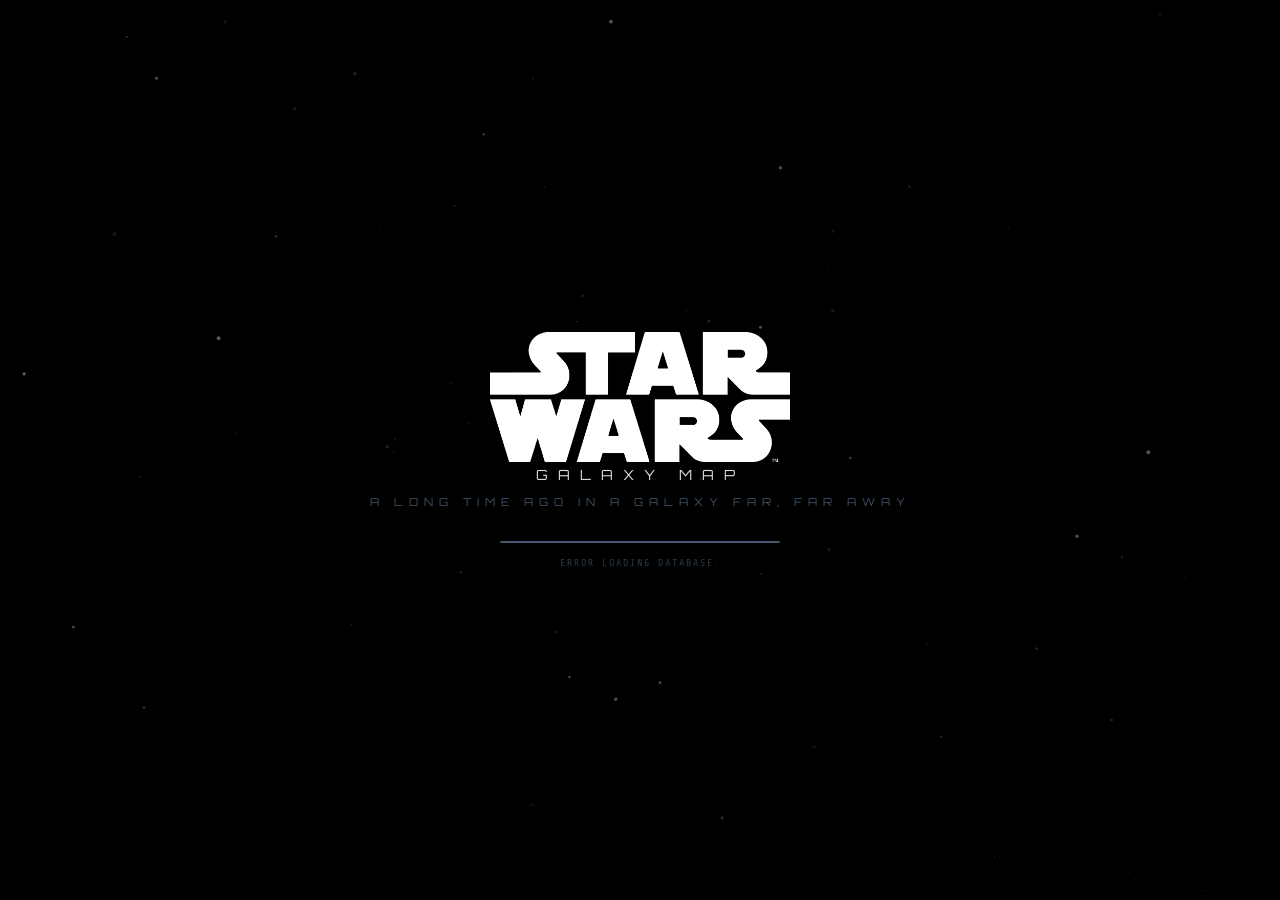
==== commit e77222de: "Update galaxy map" ====
--- a/index.html
+++ b/index.html
@@ -22,7 +22,7 @@
 <div id="lst">Initializing...</div>
 </div>
 </div>
-<div id="sc"><div id="sw"><svg width="16" height="16" viewBox="0 0 16 16" fill="none" style="flex-shrink:0;margin-right:8px"><circle cx="6.5" cy="6.5" r="5" stroke="rgba(235,235,245,0.35)" stroke-width="1.5" fill="none"/><line x1="10" y1="10" x2="14.5" y2="14.5" stroke="rgba(235,235,245,0.35)" stroke-width="1.5" stroke-linecap="round"/></svg><input type="text" id="si" placeholder="Search systems or ask a question..." autocomplete="off"/><button id="sx">&times;</button><button id="mic-btn" title="Voice search (Ctrl+Shift+S)"><span class="mic-icon"><svg width="16" height="16" viewBox="0 0 16 16" fill="currentColor"><path d="M8 1a2 2 0 0 0-2 2v4a2 2 0 1 0 4 0V3a2 2 0 0 0-2-2z"/><path d="M4.5 7a.5.5 0 0 0-1 0 4.5 4.5 0 0 0 4 4.473V13H6a.5.5 0 0 0 0 1h4a.5.5 0 0 0 0-1H8.5v-1.527A4.5 4.5 0 0 0 12.5 7a.5.5 0 0 0-1 0 3.5 3.5 0 1 1-7 0z"/></svg></span><span class="mic-wave"><svg width="14" height="16" viewBox="0 0 14 16" fill="#FF453A" style="flex-shrink:0"><path d="M7 0a2 2 0 0 0-2 2v4a2 2 0 1 0 4 0V2a2 2 0 0 0-2-2z"/><path d="M3.5 6a.5.5 0 0 0-1 0 4.5 4.5 0 0 0 4 4.473V12H5a.5.5 0 0 0 0 1h4a.5.5 0 0 0 0-1H7.5v-1.527A4.5 4.5 0 0 0 11.5 6a.5.5 0 0 0-1 0 3.5 3.5 0 1 1-7 0z"/></svg><div class="mic-bar"></div><div class="mic-bar"></div><div class="mic-bar"></div><div class="mic-bar"></div><div class="mic-bar"></div></span><span class="mic-tip">No microphone detected</span></button></div><div id="sr"></div></div>
+<div id="sc"><div id="sw"><svg width="16" height="16" viewBox="0 0 16 16" fill="none" style="flex-shrink:0;margin-right:8px"><circle cx="6.5" cy="6.5" r="5" stroke="rgba(235,235,245,0.35)" stroke-width="1.5" fill="none"/><line x1="10" y1="10" x2="14.5" y2="14.5" stroke="rgba(235,235,245,0.35)" stroke-width="1.5" stroke-linecap="round"/></svg><input type="text" id="si" placeholder="Search planets by name or character..." autocomplete="off"/><button id="sx">&times;</button><button id="mic-btn" title="Voice search (Ctrl+Shift+S)"><span class="mic-icon"><svg width="16" height="16" viewBox="0 0 16 16" fill="currentColor"><path d="M8 1a2 2 0 0 0-2 2v4a2 2 0 1 0 4 0V3a2 2 0 0 0-2-2z"/><path d="M4.5 7a.5.5 0 0 0-1 0 4.5 4.5 0 0 0 4 4.473V13H6a.5.5 0 0 0 0 1h4a.5.5 0 0 0 0-1H8.5v-1.527A4.5 4.5 0 0 0 12.5 7a.5.5 0 0 0-1 0 3.5 3.5 0 1 1-7 0z"/></svg></span><span class="mic-wave"><svg width="14" height="16" viewBox="0 0 14 16" fill="#FF453A" style="flex-shrink:0"><path d="M7 0a2 2 0 0 0-2 2v4a2 2 0 1 0 4 0V2a2 2 0 0 0-2-2z"/><path d="M3.5 6a.5.5 0 0 0-1 0 4.5 4.5 0 0 0 4 4.473V12H5a.5.5 0 0 0 0 1h4a.5.5 0 0 0 0-1H7.5v-1.527A4.5 4.5 0 0 0 11.5 6a.5.5 0 0 0-1 0 3.5 3.5 0 1 1-7 0z"/></svg><div class="mic-bar"></div><div class="mic-bar"></div><div class="mic-bar"></div><div class="mic-bar"></div><div class="mic-bar"></div></span><span class="mic-tip">No microphone detected</span></button></div><div id="sr"></div></div>
 <div id="vp"><canvas id="cv-starfield" style="position:fixed;top:0;left:0;width:100vw;height:100vh;z-index:-1"></canvas><div id="mc"><div id="grid-glass"></div><canvas id="cv-bg"></canvas><canvas id="cv-twinkle"></canvas><canvas id="cv-regions"></canvas><canvas id="cv-grid"></canvas><canvas id="cv-routes"></canvas><canvas id="cv-route-anim"></canvas><div id="pl"></div><div id="maptitle"></div></div></div>
 <div id="dp"><div id="ph"><div style="flex:1"><div id="pn"></div><div id="pn-sub"></div></div><button id="pc">&times;</button></div><div id="pb"></div><div id="ai-sheet"><div id="ai-sheet-header"><div id="ai-sheet-handle"></div><div id="ai-sheet-bar"><div id="ai-sheet-title"><svg viewBox="0 0 16 16" fill="none" stroke="currentColor" stroke-width="1.3" stroke-linecap="round" stroke-linejoin="round"><path d="M2 3h9a1 1 0 0 1 1 1v5a1 1 0 0 1-1 1H6l-2.5 2.5V10H2a1 1 0 0 1-1-1V4a1 1 0 0 1 1-1z"/><path d="M5 10v1a1 1 0 0 0 1 1h5l2.5 2.5V12H15a1 1 0 0 0 1-1V7a1 1 0 0 0-1-1h-3"/></svg><span id="ai-sheet-planet"></span></div><button id="ai-sheet-close">&times;</button></div></div><div id="ai-messages"></div><div id="ai-sheet-input"><textarea rows="1" placeholder="Ask about this planet..."></textarea><button disabled><svg viewBox="0 0 16 16" fill="white"><path d="M2.5 8L13.5 8M9 3.5L13.5 8L9 12.5" stroke="white" stroke-width="1.5" fill="none" stroke-linecap="round" stroke-linejoin="round"/></svg></button></div></div></div>
 <div id="lg">
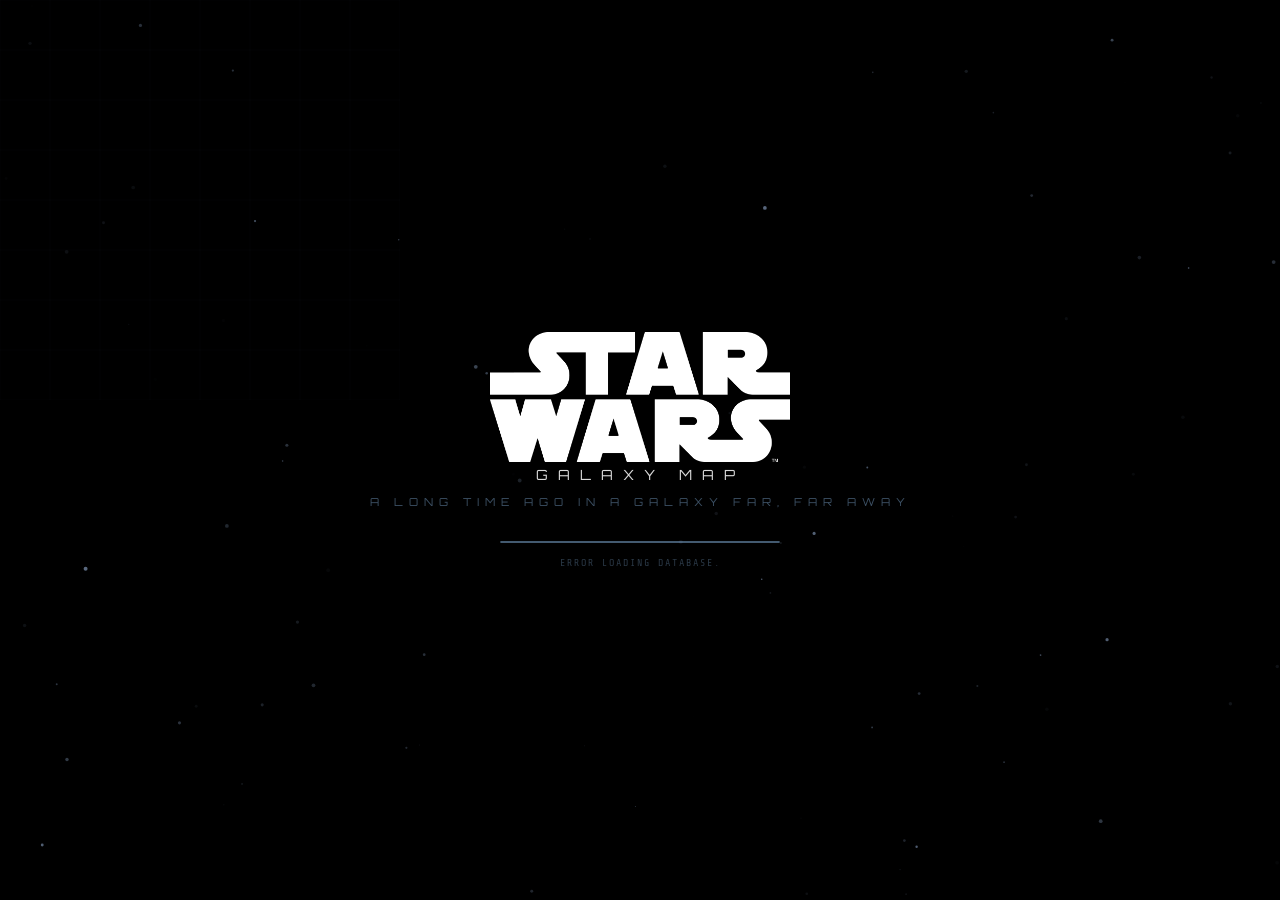
==== commit 49caefdb: "Force cache bust to load updated app.js Co-Authored-By: Claude Sonnet 4.6 <noreply@anthropic.com>" ====
--- a/index.html
+++ b/index.html
@@ -54,6 +54,6 @@
 </div>
 <div id="zc"><button class="zb" id="zi">+</button><button class="zb" id="zo">&minus;</button><button class="zb" id="zr" style="font-size:11px">&#8634;</button></div>
 <div id="cd">GRID: --</div>
-<script src="app.js"></script>
+<script src="app.js?v=3"></script>
 </body>
 </html>
--- a/styles.css
+++ b/styles.css
@@ -28,11 +28,11 @@
 .halo2{animation-delay:.4s;width:30px;height:30px;opacity:.4}
 @keyframes ph{0%,100%{opacity:.5;transform:translate(-50%,-50%) scale(.8)}50%{opacity:1;transform:translate(-50%,-50%) scale(1.15)}}
 /* === TOOLTIPS === */
-.pt{position:absolute;border-radius:var(--radius-xs);padding:7px 14px;font-family:var(--sf);font-size:13px;font-weight:500;color:#fff;white-space:nowrap;pointer-events:none;z-index:200;box-shadow:0 4px 16px rgba(0,0,0,0.4);backdrop-filter:var(--glass-blur);-webkit-backdrop-filter:var(--glass-blur);border:1px solid var(--glass-border);display:none}
-.pt.tt-top{left:50%;bottom:100%;transform:translateX(-50%);margin-bottom:8px}
-.pt.tt-bottom{left:50%;top:100%;transform:translateX(-50%);margin-top:8px}
-.pt.tt-left{right:100%;top:50%;transform:translateY(-50%);margin-right:8px}
-.pt.tt-right{left:100%;top:50%;transform:translateY(-50%);margin-left:8px}
+.pt{position:absolute;border-radius:var(--radius-xs);padding:10px 20px;font-family:var(--sf);font-size:19px;font-weight:500;color:#fff;white-space:nowrap;pointer-events:none;z-index:200;box-shadow:0 4px 16px rgba(0,0,0,0.4);backdrop-filter:var(--glass-blur);-webkit-backdrop-filter:var(--glass-blur);border:1px solid var(--glass-border);display:none}
+.pt.tt-top{left:50%;bottom:100%;transform:translateX(-50%);margin-bottom:12px}
+.pt.tt-bottom{left:50%;top:100%;transform:translateX(-50%);margin-top:12px}
+.pt.tt-left{right:100%;top:50%;transform:translateY(-50%);margin-right:12px}
+.pt.tt-right{left:100%;top:50%;transform:translateY(-50%);margin-left:12px}
 /* === TRADE ROUTES === */
 .route-label{position:absolute;background:var(--glass);border:1px solid var(--glass-border);border-radius:var(--radius-xs);padding:8px 16px;font-family:var(--sf);font-size:14px;font-weight:600;color:rgba(255,255,255,0.9);white-space:nowrap;pointer-events:none;z-index:210;transform:translate(-50%,-250%);box-shadow:0 4px 20px rgba(0,0,0,0.5);backdrop-filter:var(--glass-blur);-webkit-backdrop-filter:var(--glass-blur);letter-spacing:0.3px}
 /* === SEARCH BAR === */
